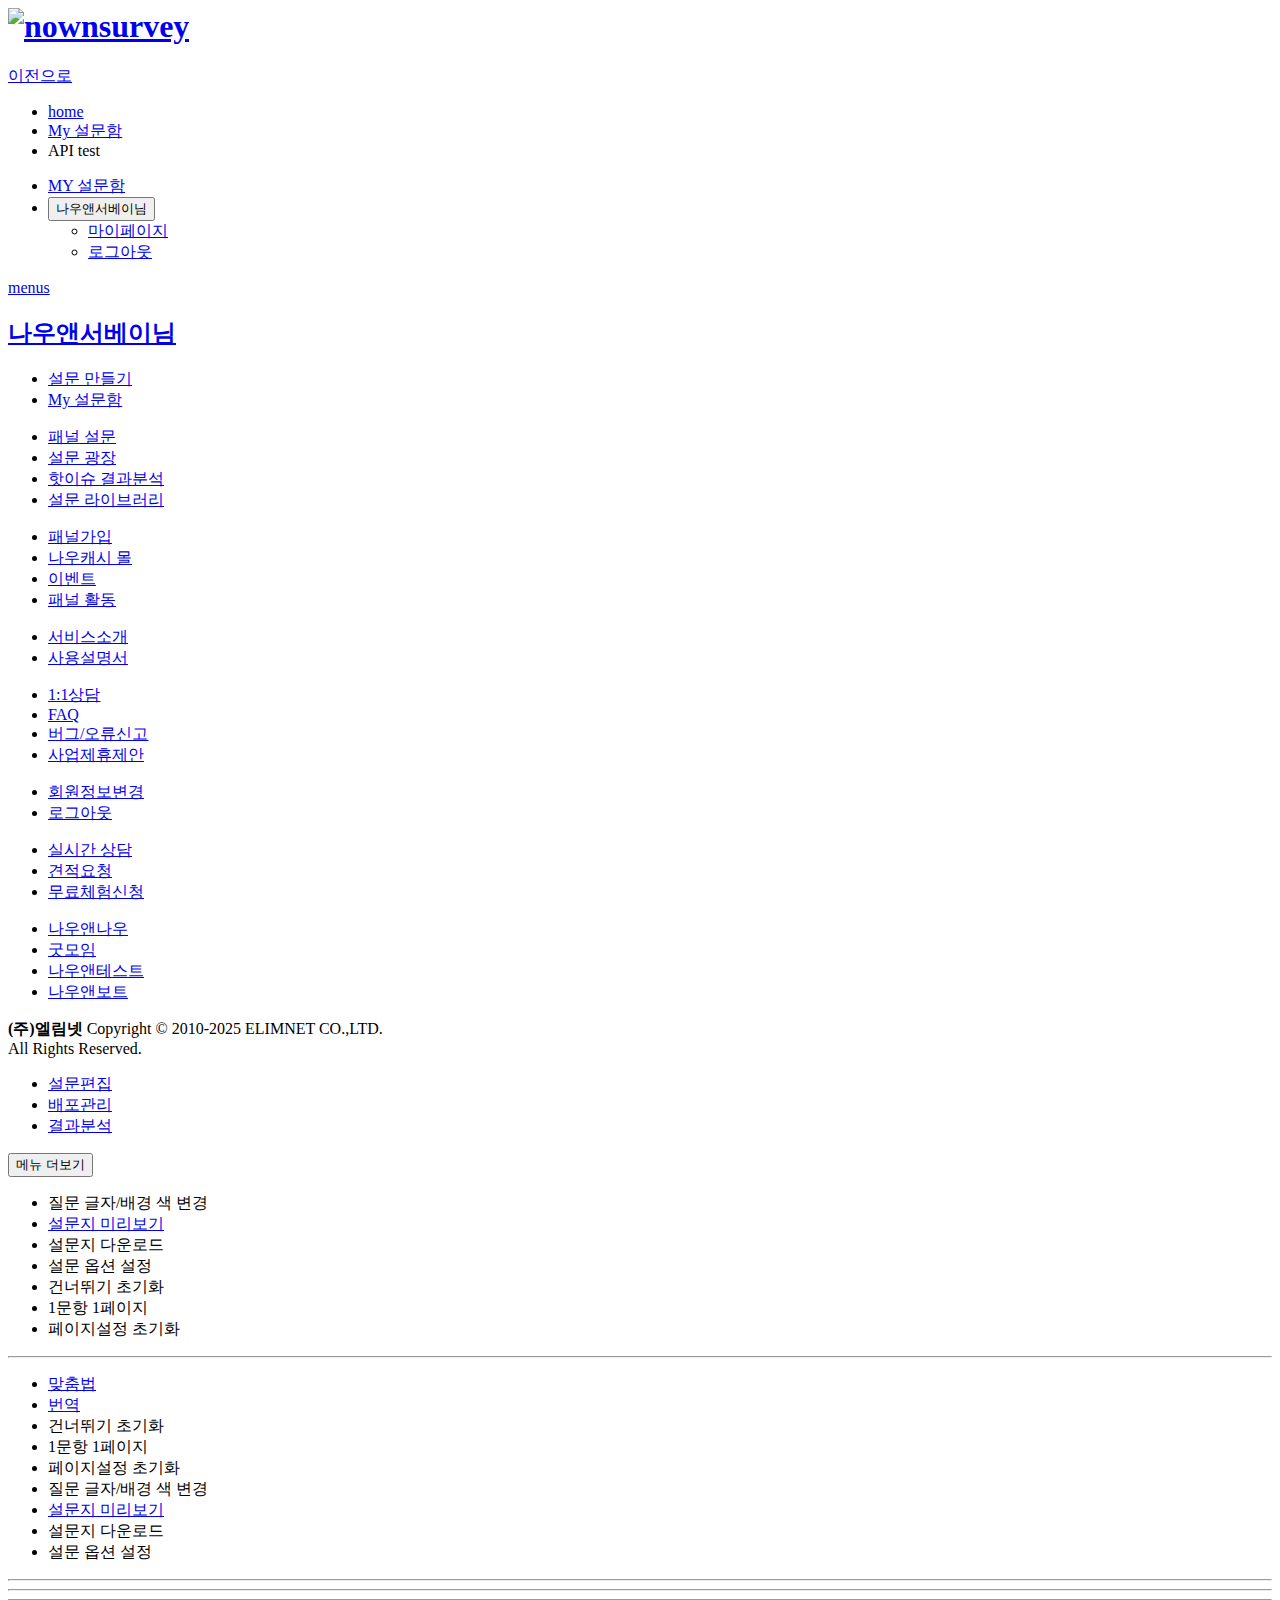
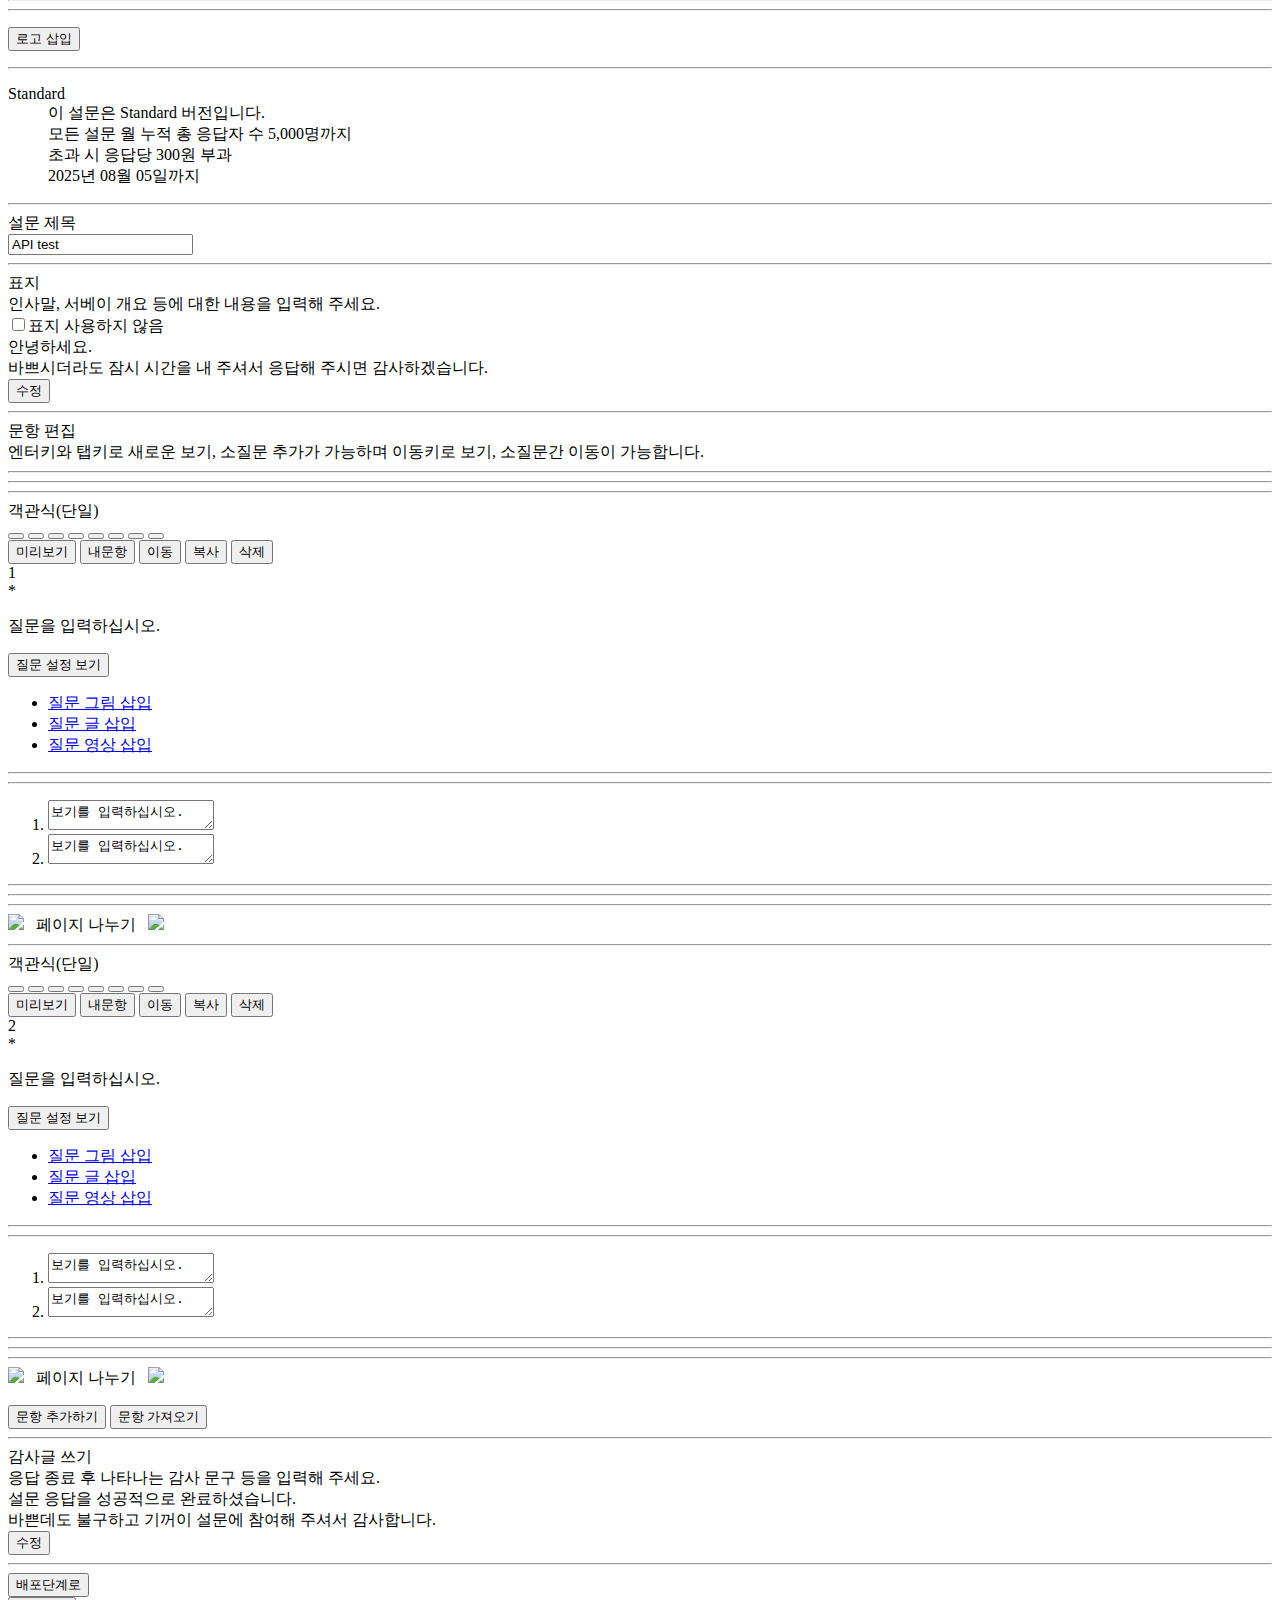
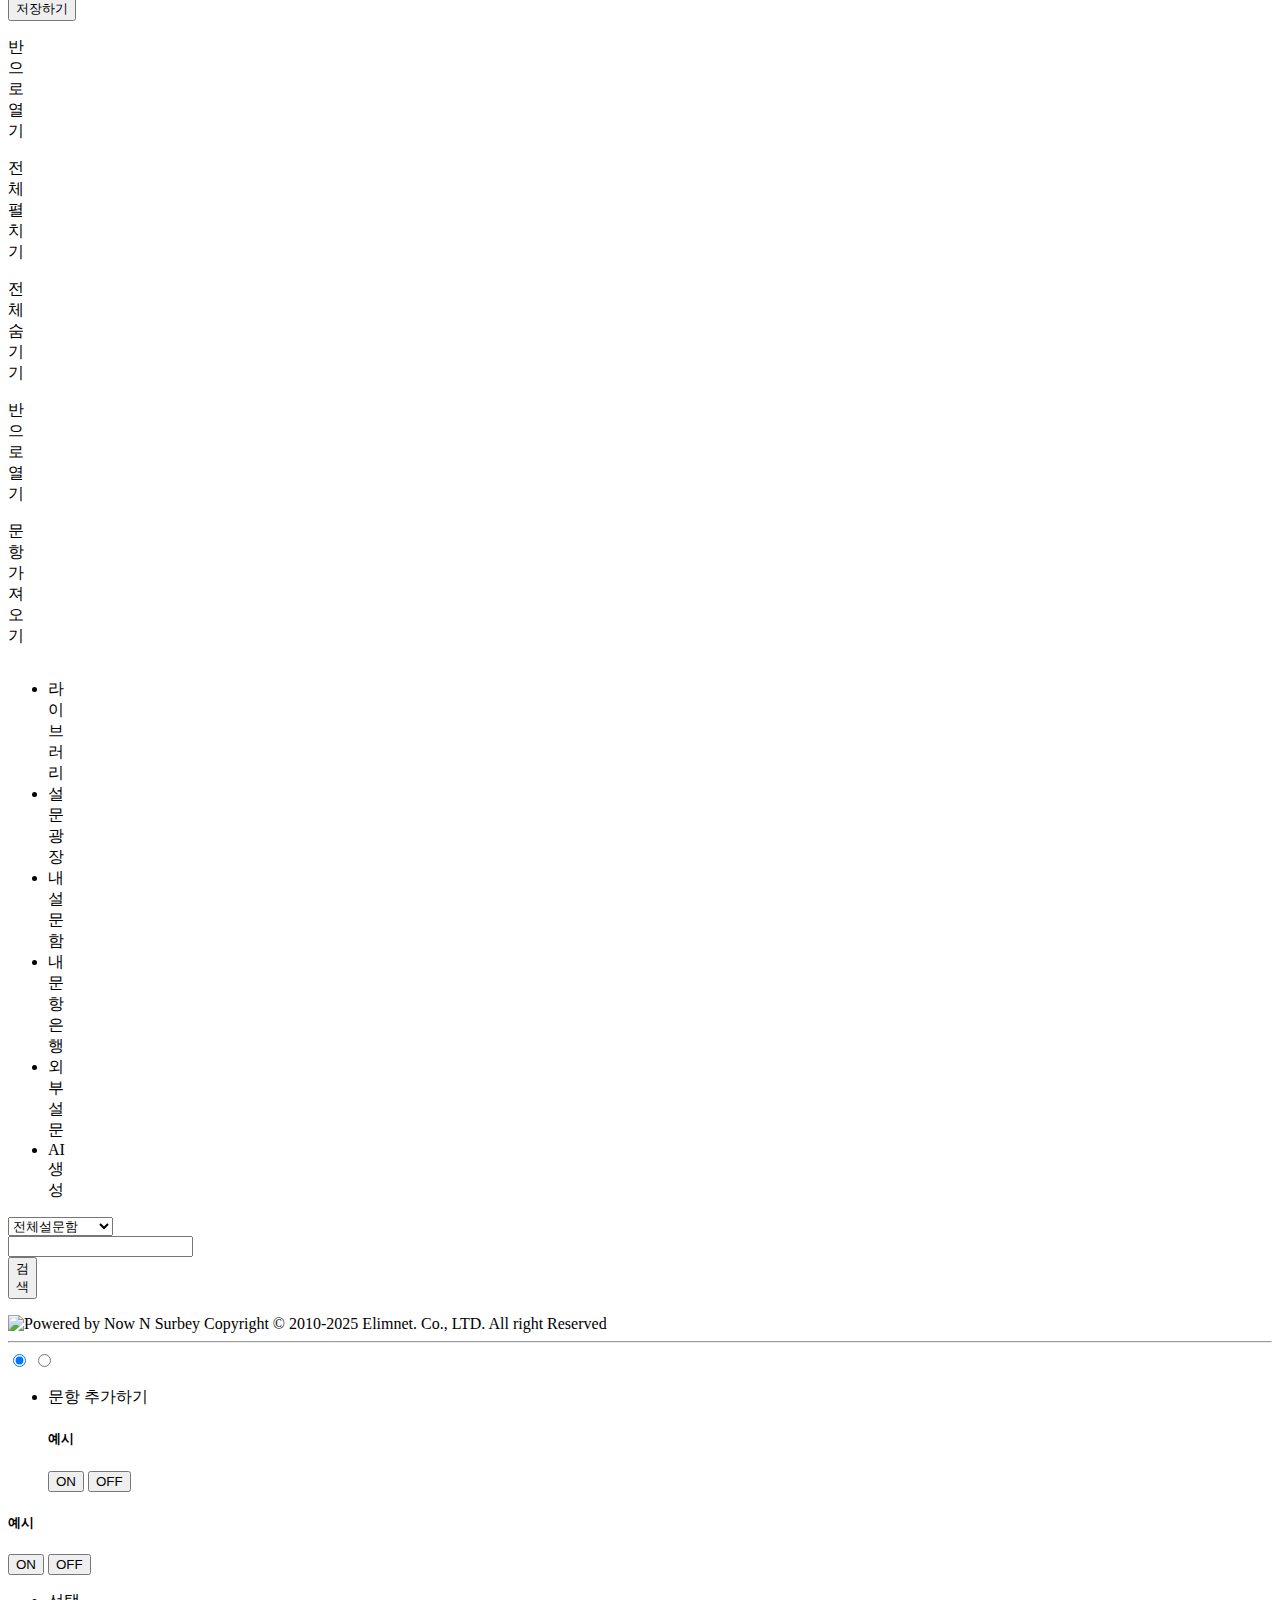
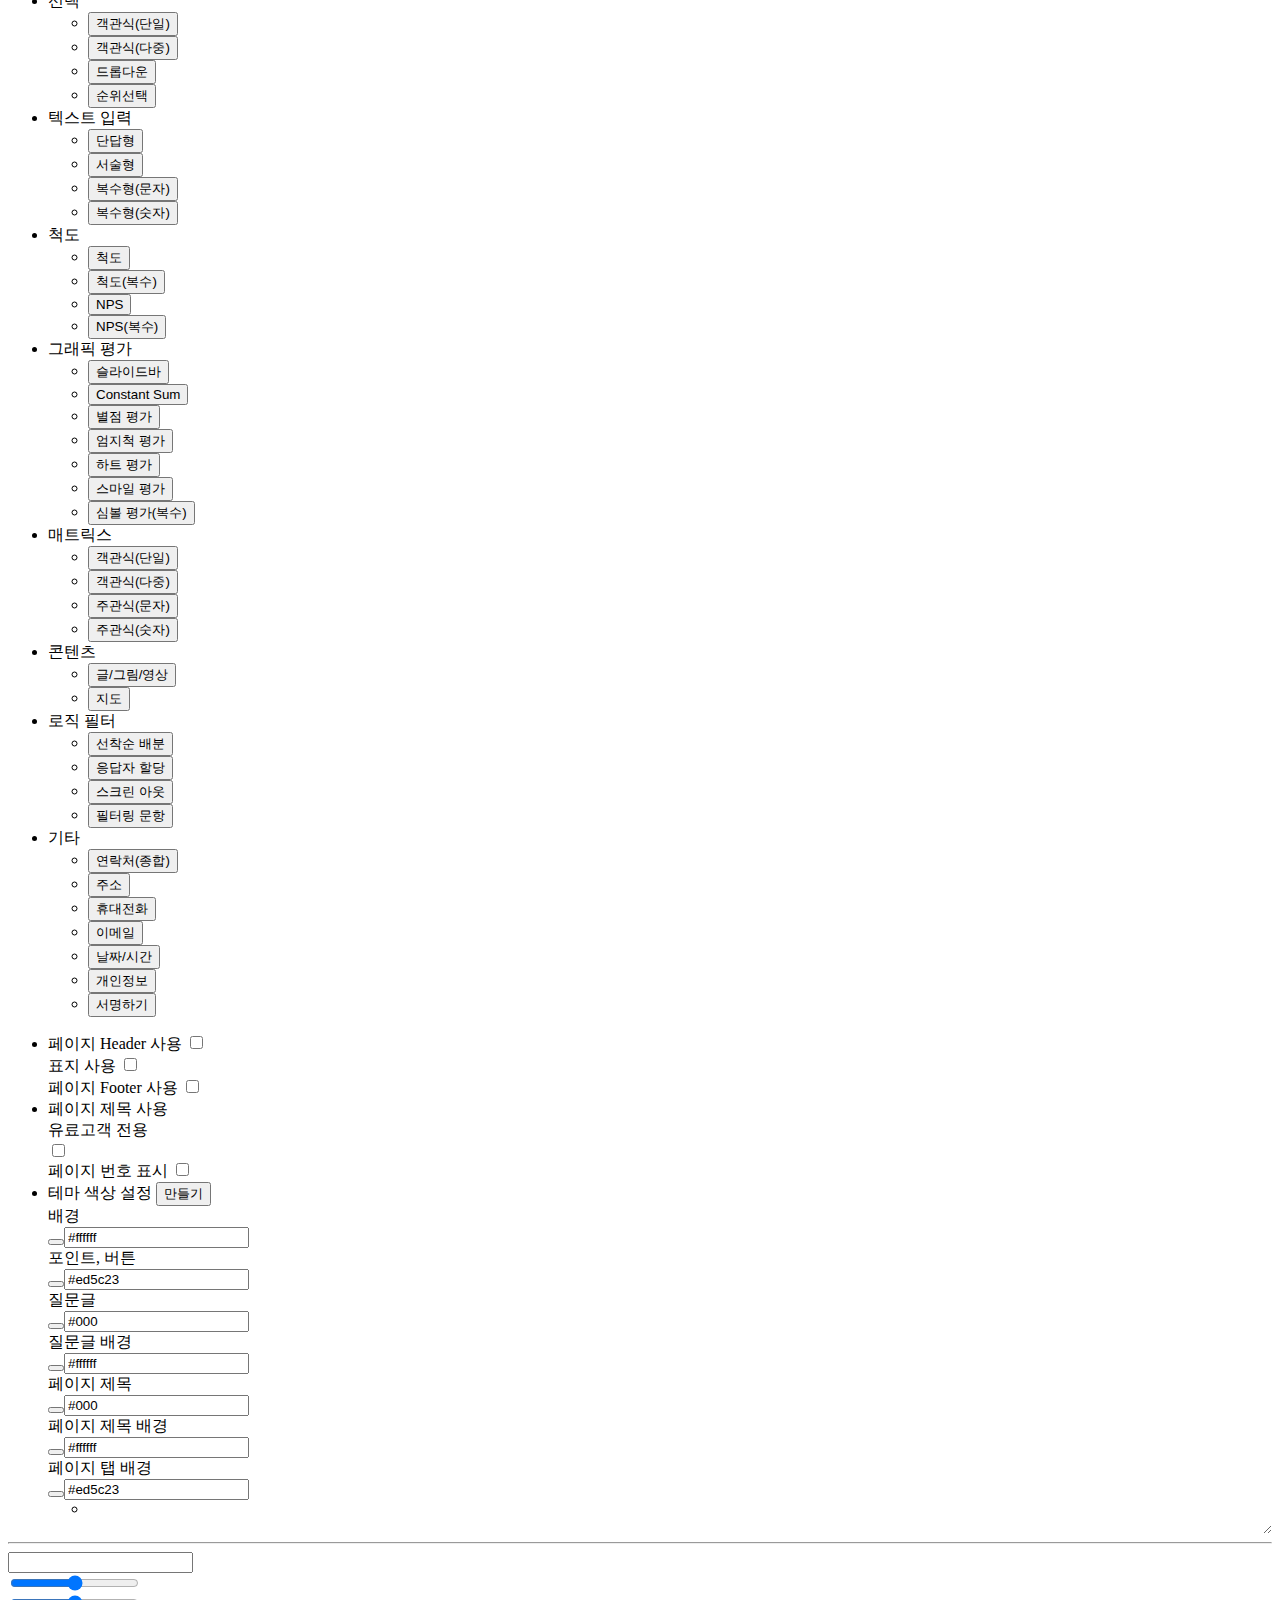
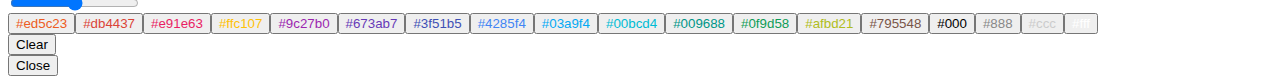
==== index.html @ e13ce42d "Update and rename nownsurvey.html to index.html" ====
<html lang="ko" class=""><head class="">
		<title class="">나우앤서베이</title>
		<meta charset="UTF-8" class="">
		<meta http-equiv="X-UA-Compatible" content="IE=Edge" class="">
		<meta name="viewport" content="width=device-width, user-scalable=no, initial-scale=1.0, minimum-scale=1.0, maximum-scale=1.0" class="">
		<meta name="google-site-verification" content="ACkA-EmdCz4Ytqpl-9s9if-75E0Lw2qitm3jbKiCnkw" class="">
		<meta name="revisit-after" content="1 days" class="">
		<meta name="allow-search" content="index,follow,all" class="">
		<meta name="robots" content="all,index,follow" class="">
		<meta name="title" content="나우앤서베이" class="">
		<meta name="subject" content="온라인 설문조사 플랫폼 나우앤서베이" class="">
		<meta name="description" content="누구나 언제 어디서나 쉽게 만들고 편하게 배포할 수 있는 오픈 설문 플랫폼으로 모바일 설문, 다양한 배포 방식, 쉽게 설문작성을 할수 있는 최상의 설문조사 플랫폼입니다." class="">
		<meta name="keywords" content="서베이, survey, 설문조사, 설문, 나우앤서베이, 모바일 설문, 다양한 배포방식" class="">
		<meta name="format-detection" content="telephone=no, address=no, email=no" class="">
		<link rel="shortcut icon" href="/img/nownsurvey.ico" class="">
		<title class="">설문 만들기</title>
		<!-- 
		font-awesome 구버전
		<link type="text/css" rel="stylesheet" href="/web/css/mk/font-awesome.min.css" /> 
		-->
		<link type="text/css" rel="stylesheet" href="/web/css/mk/fontawesome-v6-all.css" class="">
        <link type="text/css" rel="stylesheet" href="/web/css/mk/jquery-ui.min.css" class="">
		<link type="text/css" rel="stylesheet" href="/web/css/mk/jquery.scrollbar.css" class="">
        <link type="text/css" rel="stylesheet" href="/web/css/mk/remodal.css" class="">
        <link type="text/css" rel="stylesheet" href="/web/css/mk/remodal-default-theme.css" class="">
        <link type="text/css" rel="stylesheet" href="/web/css/mk/base_v2.css?v=20240402" class="">
        <link type="text/css" rel="stylesheet" href="/web/css/mk/common_v3.css?v=20240402" class="">
        <link type="text/css" rel="stylesheet" href="/web/css/mk/svy_v5.css?v=20240416" class="">
		<link type="text/css" rel="stylesheet" href="/web/css/mk/color_picker.css" class="">
        <link type="text/css" rel="stylesheet" href="/web/css/mk/svy_renewal.css?v=20240402" class="">
        <link type="text/css" rel="stylesheet" href="/web/css/mk/svy_renewal_sub_mobile.css?v=20240402" class="">
		<link type="text/css" rel="stylesheet" href="/web/css/mk/svy_renewal_add.css" class="">
		<link type="text/css" rel="stylesheet" href="/web/css/editor.css" class="">
		<link type="text/css" rel="stylesheet" href="/web/css/style.css" class="">
		<link rel="stylesheet" type="text/css" href="/web/css/gnb.css" class="">
		<link type="text/css" rel="stylesheet" href="/web/css/mk/ico_svg.css" class="">
		<!-- 문항추가하기 메뉴 추가에 따른 css -->
		<link type="text/css" rel="stylesheet" href="/web/css/mk/svy_left_overay.css" class="">
		<!-- 도움말 툴팁 -->
		<link type="text/css" rel="stylesheet" href="/web/css/mk/jquery.popover.css" class="">

		<link rel="stylesheet" type="text/css" href="/web/css/jquery-confirm.css" class="">
		<script type="text/javascript" class="">
		//<![CDATA[
		var rt_path = '';
		var rt_charset = 'UTF-8';
						//]]>
		</script>
		<script type="text/javascript" src="/js/mk/jquery-3.2.1.min.js" class=""></script>
		<!--<script src="//code.jquery.com/jquery-migrate-1.4.1.min.js"></script>-->
		<script src="//code.jquery.com/jquery-migrate-1.4.1.js" class=""></script>
		<!--<script type="text/javascript" src="/js/mk/jquery-1.9.1.js"></script>-->
		<script type="text/javascript" src="/js/mk/jquery-ui.min.js" class=""></script>
		<script type="text/javascript" src="/js/mk/jquery.scrollbar.js?v=20210312" class=""></script>
		<script type="text/javascript" src="/js/mk/remodal.js" class=""></script> <!--https://github.com/VodkaBears/Remodal-->
		<script type="text/javascript" src="/js/mk/jquery.popover.js" class=""></script>
		<script src="//maxcdn.bootstrapcdn.com/bootstrap/3.4.1/js/bootstrap.min.js" class=""></script>
		<script type="text/javascript" src="/js/mk/svy_renewal.js?v=20240313" class=""></script>
		<script type="text/javascript" src="/js/mk/color-picker.js" class=""></script>

		<script src="/js/ui.js" class=""></script>
		<script src="/js/common.js?v=20210323" class=""></script>
<!--		<script src='/js/v2/prefixfree.min.js'></script>-->
		<script src="/js/v2/common.js" class=""></script>
		<script src="/js/v2/sub.js" class=""></script>
		<script src="/js/jquery-cookie.js" class=""></script>
		<script src="/js/jquery-confirm.js" class=""></script>

		<script src="//developers.kakao.com/sdk/js/kakao.min.js" class=""></script>
		<script src="/js/v2/web2app-standalone-1.0.12.js" class=""></script>
	<style class="">.cke{visibility:hidden;}</style><style id="--extension-popup-styles" class="">@import url('https://fonts.googleapis.com/css?family=Inter:400,600&display=swap');</style></head>
	<body class="" style="overflow-y: visible;"><link rel="stylesheet" type="text/css" href="//cdnjs.cloudflare.com/ajax/libs/toastr.js/latest/css/toastr.min.css" class="">
<script type="text/javascript" src="//cdnjs.cloudflare.com/ajax/libs/toastr.js/latest/toastr.min.js" class=""></script>
<script class="">
window.onload=function() {
	var windowHeight = $( window ).height() - Number(47);

	if(windowHeight < 700) {
		$('#lnb-top-arrow').show();
		$('#lnb-btm-arrow').show();
	}
}

$('#lnb-top-arrow').live('click', function() {
	var obj = $("#left-move-menu").offset();
	var winHeight = $( window ).height();
	$('.left-section .lt-sv-menu').animate({ top: 27 }, 200, function() {  });
});
$('#lnb-btm-arrow').live('click', function() {
	var obj = $("#left-move-menu").offset();
	var winHeight = $( window ).height();
	if(winHeight > 550) {
		var chkHeight = -197;
	} else {
		var chkHeight = -334;
	}
	$('.left-section .lt-sv-menu').animate({ top: chkHeight }, 200, function() {  });
});
</script>
	<section id="wrap" class="wrap-make">
	
			<!-- s:상단 -->	
		<header class="sub-top-wrap nav-down">
			<div class="sub-top">
				<h1 class="logo"><a href="/" class=""><!--<img src="/img/template/logo.png" alt="nownsurvey" />--><img class="logo_box logo_src_nownsurvey" alt="nownsurvey" __h2d_shadowroot="84"></a></h1>
				<div class="mobile-view mobile-back"><!-- 모바일 전용 -->
					<a href="javascript:history.back();" class="btn-back">이전으로</a>
				</div>
				<div class="linemap">
					<ul class="">
						<li id="page-home" class=""><a href="/" class="">home</a></li>
						<li class=""><a href="/svy/mysurvey/lists/bx_idx/0" class="">My 설문함</a></li>
	<li id="page-title" class="active" title="API test">API test</li>					</ul>
				</div>
				<!--<nav class="menu-wrap">
					<ul class="trlink">
						<li><a href="/svy/mysurvey/lists/">MY 설문함</a></li>
						<li id="user-name">
							<div class="dropdown">
								<button onclick="myFunction(this);" class="dropbtn">나우앤서베이님</button>
								<ul id="dropdown-menu-user" class="dropdown-content">
									<li><a href="/member/profile/info/">마이페이지</a></li>
									<li><a href="/member/login/out">로그아웃</a></li>
								</ul>
							</div>
						</li>
					</ul>
				</nav>-->
				<nav class="menu-wrap">
					<ul class="trlink">
						<li class=""><a href="/svy/mysurvey/lists/" class="">MY 설문함</a></li>
						<li id="trlink-username" class="">
							<div class="dropdown">
								<button onclick="myFunction(this);" class="dropbtn">나우앤서베이님</button>
								<ul id="dropdown-menu-user" class="dropdown-content">
									<li class=""><a href="/member/profile/info/" class="">마이페이지</a></li>
									<li class=""><a href="/member/login/out" class="">로그아웃</a></li>
								</ul>
							</div>
						</li>
					</ul>
				</nav>
				<p class="mobile-menu mobile-view"><!-- 모바일 전용 -->
					<a href="javascript:void(0);" class="">menus</a>
				</p>

			</div>
			<!--서브메뉴:모바일-->
			<div class="gnb" style="display: block;">
				<!-- 171023변경 -->
								<!-- 로그인후 -->
				<h2 class="fix-mobile"><a href="/member/profile/info" class=""><strong class="">나우앤서베이님</strong></a> 
										<span class=""></span>
				</h2>
				<!-- /로그인후-->
								<div class="menus">
					<!--서브메뉴:모바일-->
					<div class="snb-mobile">
						<div class="snb-container">
							<div class="snb-container-inside">

								<div class="menus">
									<ul class="">
										<li class=""><a href="/svy/make/main" title="설문 만들기" class="">설문 만들기</a></li>
										<li class=""><a href="/svy/mysurvey/lists/" title="My 설문함" class="">My 설문함</a></li>
									</ul>
								</div>
								<div class="menus">
									 <ul class="">
										<li class=""><a href="/panel/svy/lists" title="패널설문" class="">패널 설문</a></li>
										<li class=""><a href="/issue/svy/lists" title="설문광장" class="">설문 광장</a></li>
										<li class=""><a href="/issue/hot/lists" title="핫이슈 결과분석" class="">핫이슈 결과분석</a></li>
										<li class=""><a href="/templates/sample/lists" title="설문라이브러리" class="">설문 라이브러리</a></li>
									</ul>
								</div>
								<div class="menus">
									 <ul class="">
										<li class=""><a href="/panel/service/guide" title="패널가입" class="">패널가입</a></li>
										<li class=""><a href="/panel/service/nowcashmall" title="나우캐시 몰" class="">나우캐시 몰</a></li>
										<li class=""><a href="/panel/service/event" title="이벤트" class="">이벤트</a></li>
										<li class=""><a href="/member/panel/info/ptype/2" title="패널 활동" class="">패널 활동</a></li>
									</ul>
								</div>
								<div class="menus">
									<ul class="">
										<li class=""><a href="/web/howtouse/nownsurvey_intro.html" target="_blank" title="서비스소개" class="">서비스소개</a></li>
										<li class=""><a href="https://satisfying-acapella-fa9.notion.site/5a82130ecf1f4783812741cd8b4aaefb" target="_blank" title="사용설명서" class="">사용설명서</a></li>
									</ul>
								</div>
								<div class="menus">
									 <ul class="">
										<li class=""><a href="/board/inquire" title="1:1상담" class="">1:1상담</a></li>
										<li class=""><a href="/board/faq/" title="FAQ" class="">FAQ</a></li>
										<li class=""><a href="/board/report" title="버그/오류신고" class="">버그/오류신고</a></li>
										<li class=""><a href="/board/business/write/" title="사업제휴제안" class="">사업제휴제안</a></li>
									</ul>
								</div>
								<div class="menus">
									<ul class="">
										<!-- /로그인전 -->
																				<!-- 로그인후 -->
										<li class=""><a href="/member/profile/info/" class="">회원정보변경</a></li>
										<li class=""><a href="/member/login/out" class="">로그아웃</a></li>
										<!-- /로그인후 -->
																			</ul>
								</div>
								<div class="menus">
									<ul class="">
										<li class=""><a href="https://pf.kakao.com/_zDhLxl" target="_blank" title="실시간상담" class="">실시간 상담</a></li>
										<li class=""><a href="javascript:void(0);" onclick="javascript:open_free_modal('estimate');" title="실시간상담" class="">견적요청</a></li>
										<li class=""><a href="javascript:void(0);" onclick="javascript:open_free_modal('request');" title="무료체험신청" class="">무료체험신청</a></li>
									</ul>
								</div>
								<div class="menus">
									 <ul class="">
										<li class=""><a href="https://www.nownnow.com/" target="_blank" title="나우앤나우" class="">나우앤나우</a></li>
										<li class=""><a href="https://www.goodmoim.com/" target="_blank" title="나우앤서베이" class="">굿모임</a></li>
										<li class=""><a href="https://www.nowntest.com/" target="_blank" title="나우앤테스트" class="">나우앤테스트</a></li>
										<li class=""><a href="https://www.nownvote.com/" target="_blank" title="나우앤보트" class="">나우앤보트</a></li>
									</ul>
								</div>
							</div>
						</div>
					</div>
					<div class="copyright fix-mobile">
						<div class="">
							<b class="">(주)엘림넷</b>
							Copyright © 2010-2025 ELIMNET CO.,LTD.<br class="">
							All Rights Reserved.
						</div>
					</div>
				</div>
			</div>
		</header>
		<!-- //e:상단 -->
		<!-- s:컨텐츠 -->
		<div class="content-wrap container content-wrap-make">		<script src="/js/ckeditor/ckeditor.js" class=""></script>
		<script type="text/javascript" src="//dapi.kakao.com/v2/maps/sdk.js?appkey=a7c31770b0392c07245f3129de47c120&amp;libraries=services" class=""></script><script charset="UTF-8" src="https://t1.daumcdn.net/mapjsapi/js/main/4.4.19/kakao.js" class=""></script><script charset="UTF-8" src="https://t1.daumcdn.net/mapjsapi/js/libs/services/1.0.2/services.js" class=""></script>
		<script src="https://ssl.daumcdn.net/dmaps/map_js_init/postcode.v2.js" class=""></script><script charset="UTF-8" type="text/javascript" src="//t1.daumcdn.net/postcode/api/core/241220/1734674855782/241220.js" class=""></script><!-- Daum https용 js -->

		<style type="text/css" class="">
			.cke_dialog_contents { width:450px; height:120px; }
			.cke_dialog_ui_select { display:none;}
			/*.cke_dialog_ui_vbox_child .cke_dialog_ui_hbox_first { display:none; }*/
			.form-group::after{content:''; display:block; clear:both;}
			.form-group-select{float:left; margin-right:20px; font-size: 12px;}
			.form-group-select label{vertical-align: middle;}
			.form-group-select select{}
			.form-group-value{float:left; display: inline-block; margin-top: 4px; font-size: 12px;}
		</style>
		<!-- s:내용 상단 -->
			<div id="content-header" class="survey-top-snb">
				<div class="top-snb-tab">
					<ul class="">
						<li class="on"><a href="/svy/make/survey/71414" class="">설문편집</a></li>
						<li class=""><a href="/dist/lists/71414" class="">배포관리</a></li>
						<li class=""><a href="/svy/analyze/view/71414" class="">결과분석</a></li>
					</ul>
					<div class="tab-btn-right">
						<div class="dropdown btn-menu dropdown-make">
							<button type="button" class="btn btn-default dropdown-toggle btn-menu-more" data-toggle="dropdown" aria-expanded="true">
								메뉴 더보기
							</button>
							<ul class="dropdown-menu" role="menu">
								<li class=""><a class="skin-change tooltip" title="질문 글자/배경 색 변경">질문 글자/배경 색 변경</a></li>
								<li class=""><a href="javascript:void(0);" class="tooltip" title="설문지 미리보기" onclick="pc_total_view();">설문지 미리보기</a></li>
								<li class=""><a class="layer-downloads tooltip" title="설문지 다운로드">설문지 다운로드</a></li>
								<li class=""><a class="optioin-setting tooltip" title="설문 옵션 설정">설문 옵션 설정</a></li>
								<li class=""><a id="del-jump" class="del-jump tooltip" title="건너뛰기 초기화">건너뛰기 초기화</a></li>
								<li class=""><a id="q1-1page" class="q1-1page tooltip" title="1문항 1페이지">1문항 1페이지</a></li>
								<li class=""><a id="del-page" class="del-page tooltip" title="페이지설정 초기화">페이지설정 초기화</a></li>
							</ul>
						</div>
					</div>
				</div>
				<hr class="">
				<div class="right-ico-menu fix-pc">
					<ul class="dis-flex align-items-center">
						<li class="m5"><a href="javascript:void(0);" class="m-pdtop" onclick="language_pop_open('korean');">맞춤법</a></li>
						<li class="m6"><a href="javascript:void(0);" class="m-pdtop" onclick="language_pop_open('papago');">번역</a></li>
						<li class="m7"><a id="del-jump" class="del-jump tooltip-v1" title="건너뛰기 초기화">건너뛰기 초기화</a></li>
						<li class="m9"><a id="q1-1page" class="q1-1page tooltip-v1" title="1문항 1페이지">1문항 1페이지</a></li>
						<li class="m8"><a id="del-page" class="del-page tooltip-v1" title="페이지설정 초기화">페이지설정 초기화</a></li>
						<li class="m1"><a class="skin-change tooltip-v1" title="질문 글자/배경 색 변경">질문 글자/배경 색 변경</a></li>
						<li class="m2"><a href="javascript:void(0);" class="svy-review tooltip-v1" onclick="pc_total_view();" title="설문지 미리보기">설문지 미리보기</a></li>
						<li class="m3"><a class="layer-downloads tooltip-v1" title="설문지 다운로드">설문지 다운로드</a></li>
						<li class="m4"><a class="optioin-setting tooltip-v1" title="설문 옵션 설정">설문 옵션 설정</a></li>
					</ul>
				</div>
				<hr class="">
				<!-- s:설문 설정 -->
				<div class="layer-wrap">
					<!-- s:글자 색상 설정 -->
					<div id="layer-color-modal" class="layer-color" style="display:none;">
						<div id="skin_pallet" class="set-skin-layer">
							<p class="title skin">질문 글자/배경 색 변경</p>
							<div id="all_pallet" class="">
								<button class="skin1" onclick="change_skin(1);">Aa</button>
								<button class="skin2" onclick="change_skin(2);">Aa</button>
								<button class="skin3" onclick="change_skin(3);">Aa</button>
								<button class="skin4" onclick="change_skin(4);">Aa</button>
								<button class="skin5" onclick="change_skin(5);">Aa</button>
								<button class="skin6" onclick="change_skin(6);">Aa</button>
								<button class="skin7" onclick="change_skin(7);">Aa</button>
								<button class="skin8" onclick="change_skin(8);">Aa</button>
								<button class="skin9" onclick="change_skin(9);">Aa</button>
								<button class="skin10" onclick="change_skin(10);">Aa</button>
								<button class="skin11" onclick="change_skin(11);">Aa</button>
								<button class="skin12" onclick="change_skin(12);">Aa</button>
								<button class="skin13" onclick="change_skin(13);">Aa</button>
								<button class="skin14" onclick="change_skin(14);">Aa</button>
								<button class="skin15" onclick="change_skin(15);">Aa</button>
								<button class="skin16" onclick="change_skin(16);">Aa</button>
								<button class="skin17" onclick="change_skin(17);">Aa</button>
								<button class="skin18" onclick="change_skin(18);">Aa</button>
								<button class="skin19" onclick="change_skin(19);">Aa</button>
								<button class="skin20" onclick="change_skin(20);">Aa</button>
								<button class="skin21" onclick="change_skin(21);">Aa</button>
								<button class="skin22" onclick="change_skin(22);">Aa</button>
								<button class="skin23" onclick="change_skin(23);">Aa</button>
								<button class="skin24" onclick="change_skin(24);">Aa</button>
								<button class="skin25" onclick="change_skin(25);">Aa</button>
								<button class="skin26" onclick="change_skin(26);">Aa</button>
								<button class="skin27" onclick="change_skin(27);">Aa</button>
								<button class="skin28" onclick="change_skin(28);">Aa</button>
								<button class="skin29" onclick="change_skin(29);">Aa</button>
								<button class="skin30" onclick="change_skin(30);">Aa</button>
								<!-- <button class="skin_rvs1" onclick="change_skin('back_reverse');">반전<br>하기</button> -->
							</div>
							<div class="layer-footer">
								<div class="btn-wrap">
									<!-- <button class="option_save button1"></button> -->
									<button class="btn_close button1"></button>
								</div>
							</div>
						</div>
					</div>
					<!-- //e:글자 색상 설정 -->
					<hr class="">
					<!-- s:설문 옵션  -->
					<div id="layer-option-modal" class="layer-option" style="display:none;">
						<div class="option-list">
							<div class="option-title">설정</div>
							<ul class="">
								<li class="">
									<div class="sub-title">응답창 표시</div>
									<dl class="">
										<dt class="">
											<input type="checkbox" id="probar_view" name="probar_view" value="Y" checked="" class=""> 진행률 바(bar)표시
										</dt>
										<dd class="">- 응답 진행률을 알려 주는 게이지를 표시합니다.<br class="">※ 응답창이 한 페이지로만 구성된 경우에는 진행률 바가 표시되지 않습니다.</dd>
									</dl>
									<dl class="">
										<dt class="">
											<input type="checkbox" id="num_view" name="num_view" value="Y" checked="" class=""> 질문번호 표시
										</dt>
										<dd class="">- 응답창에서 질문 번호 표시 여부를 결정합니다.</dd>
									</dl>
									<dl class="">
										<dt class="">
											<input type="checkbox" id="st_view" name="st_view" value="Y" checked="" class=""> 페이지 [이전/Prev]버튼 표시
										</dt>
										<dd class="">- 응답창 하단에 [이전/Prev]버튼이 노출되고 클릭하면 현재 페이지와<br class="">이전 페이지에 응답 정보가 삭제되며 이전 페이지로 이동합니다.</dd>
									</dl>
									<dl class="">
										<dt class="">
											<input type="checkbox" id="tail_view" name="tail_view" value="Y" checked="" class=""> Powered by nownsurvey 표시 <span class="t-red bold">*</span>
										</dt>
										<dd class="">- 응답창 하단의 ‘Powered by nownsurvey’ 표시 여부를 결정합니다.</dd>
									</dl>
									<dl class="">
										<dt class="">
											<input type="checkbox" id="lang_view" name="lang_view" value="Y" class=""> 다국어 번역 옵션 <span class="t-red bold">*</span>
										</dt>
										<dd class="">- 응답창에 다국어(132개 언어) 번역 옵션을 제공합니다.</dd>
									</dl>
								</li>
								<li class="">
									<div class="sub-title">응답 후 페이지 이동</div>
									<dl class="">
										<dt class="">
											<input type="radio" id="gotourl_view01" name="gotourl_view" class="gotourl_radio" value="Y" checked=""> <label for="gotourl_view01" class="">다음 주소로 이동 <span class="t-red bold">*</span></label>
										</dt>
										<dd class="">
											<div class="next-url">
												<input type="text" id="gotourl" name="gotourl" class="url_input_txt" value="https://www.nownsurvey.com" __h2d_shadowroot="464">
											</div>
										</dd>
									</dl>
									<dl class="">
										<dt class="">
											<input type="radio" id="gotourl_view02" name="gotourl_view" class="gotourl_radio" value="N"> <label for="gotourl_view02" class="">창 닫기 / 빈 창</label> <span class="t-red bold">*</span>
										</dt>
									</dl>
									<div class="t-red">* Standard 버전에서만 변경이 가능합니다.</div>
								</li>
							</ul>
							<div class="layer-footer">
								<div class="btn-wrap">
									<button type="button" class="option_save button1"></button>
									<button type="button" class="btn_close button1"></button>
								</div>
							</div>
						</div>
					</div>
					<!-- //e:설문 옵션  -->
					<hr class="">
					<!-- s:설문 다운로드 -->
					<div id="layer-download-modal" class="layer-downloads" style="display:none;">
						<div class="option-list">
							<div class="option-title">설문 다운로드</div>
							<div class="svy-down">
								<div class="down-guide">설문 편집에서 제작한 설문을 PDF파일로 다운로드 합니다.</div>
								<div class="layer-footer">
									<div class="btn-wrap">
										<!--<a href="/svy/make/pdf_download/71414">다운로드</a>-->
										<a href="javascript:void(0);" onclick="pdf_down();" class="">다운로드</a>
										<a href="javascript:void(0);" class="down-cancel">닫기</a>
									</div>
								</div>
							</div>
						</div>
					</div>
					<!-- //e:설문 다운로드 -->
				</div>
				<!-- //e:설문 설정 -->
			</div>
			<!-- //e:내용 상단 -->
			<hr class="">

			<!-- s:내용 -->
			<div id="content" class="content-tab-wrap">
				<div class="content-inner">
					<div class="survey-wrap survey-wrap-make">
						<div class="svy-make-content">
							<div class="survey-top-wrap content-panel">
								<div class="svynew-content svy-logo-wrap">
									<!-- s:Logo -->
									<div id="logo_area" class="logo-add">
										<p class=""><button class="logo-upload button-logo1">로고 삽입</button></p>
									</div>
									<!-- //e:Logo-->
									<hr class="">
									<!-- s:My 버전 -->
									<!--Info-->
									<input type="hidden" id="ord_idx" value="" class="">
									<input type="hidden" name="att_cnt" id="att_cnt" value="0" class="">
									<input type="hidden" name="ord_type" id="ord_type" value="standard" class="">
									<div id="apply_chg" class="sv-info-txt fix-pc">
										<!--dl>
											<dt>Basic</dt>
											<dd>이 설문은 <span>Basic 버전</span>입니다. <br>(최대 응답수 30명, Raw Data 다운로드제한)</dd>
											<dd><a href="/intro/service/price" class="btn-go" target="_blank">Standard 상품 구매</a></dd>
										</dl-->
										
				<dl class="">
					<dt class="">Standard</dt>
					<!--dd class="mt20">이 설문은 <span>Standard 버전</span>입니다. <br>(응답자 수 무제한, 2025년 08월 05일까지)</dd-->
					<dd class="">이 설문은 <span class="">Standard 버전</span>입니다. <br class="">모든 설문 월 누적 총 응답자 수 5,000명까지<br class="">초과 시 응답당 300원 부과<br class="">2025년 08월 05일까지</dd>
				</dl>									</div>
									<!-- //e:My 버전 -->
								</div>
								<hr class="">
								<div class="clfix"></div>
								<!-- s:제목 -->
								<div class="svynew-content svy-tit-wrap">
									<div class="svynew-title form-group">
										<div class="form-label title-txt"><label for="survey-tit" class="">설문 제목</label></div>
										<div class="form-input"><input type="text" id="survey-tit" value="API test" onfocus="title_focus();" onblur="title_sav();" placeholder="설문 제목을 입력하세요." __h2d_shadowroot="551" class=""></div>
									</div>
								</div>
								<!-- //e:제목 -->
								<hr class="">
								<!-- s:표지 -->
								<div class="svynew-content survey-cover-wrap">
									<div class="svynew-title">
										<div class="title-txt">표지</div>
										<div class="title-info">인사말, 서베이 개요 등에 대한 내용을 입력해 주세요.</div>
										<div class="title-btn">
											<label class="">
												<input type="checkbox" class="coverYn" value="y">표지 사용하지 않음
											</label>
										</div>
									</div>
									<div id="start_cover_view" class="svynew-cont-off" style="display:;">
										<div id="first_explan_view" class="content-view text_style_default family_nanumGothic">안녕하세요.<br class="">바쁘시더라도 잠시 시간을 내 주셔서 응답해 주시면 감사하겠습니다.</div>
										<div class="content-btn">
											<button class="btn btn-modify btn-first-explan">수정</button>
										</div>
									</div>
									<div id="start_cover_edit" class="svynew-cont-on" style="display:none;">
										<div class="content-edit">
											<textarea name="first_explan" id="first_explan" style="width:100%; height:100px; display:none;" __h2d_shadowroot="581" class="">안녕하세요.&lt;br /&gt;바쁘시더라도 잠시 시간을 내 주셔서 응답해 주시면 감사하겠습니다.</textarea>
										</div>
										<div class="content-btn">
											<br class=""><button class="btn-explan-save btn-first-explan-save button1">저장</button>
											<button class="btn-explan-cancel btn-first-explan-cancel button2">취소</button>
										</div>
									</div>
								</div>
								<!-- //e:표지 -->
							</div>
							<hr class="">

							<!-- s:설문편집 -->
							<div class="survey-cont-wrap content-panel">
								<input type="hidden" id="chk_value" value="succ" class="">
								<input type="hidden" id="svy_idx" value="71414" class="">
								<input type="hidden" id="click_que_idx" value="" class="">
								<input type="hidden" id="new_que_idx" value="" class="">
								<input type="hidden" id="new_que_idx_back" value="" class="">
								<input type="hidden" id="new_sortnum_back" value="" class="">
								<input type="hidden" id="new_page_num_back" value="" class="">
								<input type="hidden" id="click_end_page" value="" class="">
								<input type="hidden" id="click_page_num" value="" class="">
								<input type="hidden" id="click_sortnum" value="" class="">
								<input type="hidden" id="jumpChk" value="pass" class="">
								<input type="hidden" id="version" name="version" value="2" class="">
								<input type="hidden" id="previewNum" name="previewNum" value="173933292657" class="">
								<input type="hidden" id="jumpPageInfo" name="jumpPageInfo" class="">
								<input type="hidden" id="pageMgt" value="" class="">
								<input type="hidden" id="skin" value="15" class="">
								<input type="hidden" id="color" value="#000000" class="">
								<input type="hidden" id="bgcolor" value="#fff" class="">
								<input type="hidden" id="font_color" value="#000000" class="">
								<input type="hidden" id="data_table" value="_202502" class="">

								<input type="hidden" id="tmp_gotourl" value="" class="">
								<div class="svynew-title">
									<div class="title-txt">문항 편집</div>
									<div class="title-info">엔터키와 탭키로 새로운 보기, 소질문 추가가 가능하며 이동키로 보기, 소질문간 이동이 가능합니다.</div>
								</div>
								<hr class="">
								<!-- s:설문편집 - 로딩중 -->
								<div class="column-loading" style="display: none;">
									<div class="graph-loading sk-fading-circle">
										<div class="sk-circle1 sk-circle"></div>
										<div class="sk-circle2 sk-circle"></div>
										<div class="sk-circle3 sk-circle"></div>
										<div class="sk-circle4 sk-circle"></div>
										<div class="sk-circle5 sk-circle"></div>
										<div class="sk-circle6 sk-circle"></div>
										<div class="sk-circle7 sk-circle"></div>
										<div class="sk-circle8 sk-circle"></div>
										<div class="sk-circle9 sk-circle"></div>
										<div class="sk-circle10 sk-circle"></div>
										<div class="sk-circle11 sk-circle"></div>
										<div class="sk-circle12 sk-circle"></div>
									</div>
								</div>
								<!-- //e:설문편집 - 로딩중 -->
								<hr class="">

								<!-- s:설문편집 - 문항 리스트 -->
								<div id="svyList" class="column"><div class="portlet" id="portlet947651">
							<div class="squestion-wrap add-border-off">
								<div class="squestion-loading"></div>
								<hr class="">
								<!-- s:제목 영역 -->
								<div class="portlet-header">
									<a id="que_947651" name="que_947651" class=""></a>
									<input type="hidden" class="que_type" value="mc">
									<input type="hidden" class="add_que_type" value="">
									<input type="hidden" class="page_num" value="1">
									<input type="hidden" class="que_idx" value="947651">
									<input type="hidden" class="sortnum" value="1">
									<input type="hidden" class="hidsortnum" value="1">
									
									<input type="hidden" class="scalenum" value="0">
									<input type="hidden" class="que_jump" value="">
									<input type="hidden" class="page" value="">
									<input type="hidden" class="endpage" value="N">
									<input type="hidden" class="pageCnt" value="1">
									<input type="hidden" class="presentCnt" value="2">
									<input type="hidden" class="startJump" value="N">
									<input type="hidden" class="endJump" value="N">
									<div class="squestion-setting">
										<div class="squestion-state">
											<span class="label-state label-kind">객관식(단일)</span>
											<span class="label-state label-scenario" style="display:none">건너뛰기 적용중</span>
										</div>
										<div class="squestion-buttons">
											<button class="insert-img option-btn" title="질문 그림 삽입"></button>
											<button class="insert-letter option-btn" title="질문 글 삽입"></button>
											<button class="insert-movie option-btn" title="질문 동영상 삽입"></button>
											<span class="option-btn-line"></span>
											<button class="pc-view option-btn" title="미리보기(PC)"></button>
											<span class="option-btn-line"></span>
											<button class="my-lib option-btn" title="내 문항 은행에 추가"></button><span class="option-btn-line"></span>
											<button class="question-move option-btn" title="문항 위치 이동"></button>
											<button class="paste-icon option-btn" title="문항 복사"></button>
											<button class="delete-icon option-btn" title="문항 삭제"></button>
										</div>
										<div class="squestion-btn">
											<button class="mobile-view option-btn" title="미리보기(모바일)"><span class="option-btn-title">미리보기</span></button>
											<button class="my-lib option-btn" title="내 문항은행에 추가"><span class="option-btn-title">내문항</span></button>
											<button class="question-move option-btn" title="문항 위치 이동"><span class="option-btn-title">이동</span></button>
											<button class="paste-icon option-btn" title="문항 복사"><span class="option-btn-title">복사</span></button>
											<button class="delete-icon option-btn" title="문항 삭제"><span class="option-btn-title">삭제</span></button>
										</div>
									</div>
									<div class="squestion-title fcolor15 bgcolor15">
										<span class="squestion-num fcolor15">1</span>
										<div class="squestion-tit-ta">
											<span class="essential">*</span>
											<div class="input-type-ta fcolor15"><p class="">질문을 입력하십시오.</p></div>
											<!-- s:모바일 전용 - 질문 설정 -->
											<div class="title-btn-right">
												<div class="dropdown btn-menu dropdown-title">
													<button type="button" class="btn btn-default dropdown-toggle btn-menu-more" data-toggle="dropdown" aria-expanded="false">
														질문 설정 보기
													</button>
													<ul class="dropdown-menu" role="menu">
														<li class="insert-img"><a href="javascript:void(0);" class="">질문 그림 삽입</a></li>
														<li class="insert-letter"><a href="javascript:void(0);" class="">질문 글 삽입</a></li>
														<li class="insert-movie"><a href="javascript:void(0);" class="">질문 영상 삽입</a></li>
													</ul>
												</div>
											</div>
											<!-- //e:모바일 전용 - 질문 설정 -->
										</div>
									</div>
								</div>
								<!-- //e:제목 영역 -->
								<hr class="">
								<div class="portlet-explain" style="display:none;"><div class="txt-section" style="display:none;"></div><div class="movie-section2" style="display:none;"></div><div class="img-section2" style="display:none;"></div></div><hr class=""><section class="portlet-content"><div class="choice-list exam">
												<ol class=""><li class="">
															<span class="squestion-sub-num"><div class="num-content"><span class="radio"></span></div></span>
															<span class="squestion-text">
																<input type="hidden" class="cho_idx" value="4927287">
																<input type="hidden" class="sortnum" value="1">
																<textarea class="input-type2" readonly="readonly" style="overflow: hidden; min-height: 30px; height: 30px;" __h2d_shadowroot="742">보기를 입력하십시오.</textarea><div class="autogrow-textarea-mirror" style="display: none; overflow-wrap: break-word; padding: 0px; min-width: 500px; font-family: NanumGothic, NanumGothic, Dotum, sans-serif; font-size: 14px; line-height: 20px;">보기를 입력하십시오.</div><div class="autogrow-textarea-mirror" style="display: none; overflow-wrap: break-word; padding: 0px; min-width: 500px; font-family: NanumGothic, NanumGothic, Dotum, sans-serif; font-size: 14px; line-height: 20px;">보기를 입력하십시오.</div><div class="autogrow-textarea-mirror" style="display: none; overflow-wrap: break-word; padding: 0px; min-width: 500px; font-family: NanumGothic, NanumGothic, Dotum, sans-serif; font-size: 14px; line-height: 20px;">보기를 입력하십시오.</div><div class="autogrow-textarea-mirror" style="display: none; overflow-wrap: break-word; padding: 0px; min-width: 500px; font-family: NanumGothic, NanumGothic, Dotum, sans-serif; font-size: 14px; line-height: 20px;">보기를 입력하십시오.</div><div class="autogrow-textarea-mirror" style="display: none; overflow-wrap: break-word; padding: 0px; min-width: 500px; font-family: NanumGothic, NanumGothic, Dotum, sans-serif; font-size: 14px; line-height: 20px;">보기를 입력하십시오.</div><div class="autogrow-textarea-mirror" style="display: none; overflow-wrap: break-word; padding: 0px; min-width: 500px; font-family: NanumGothic, NanumGothic, Dotum, sans-serif; font-size: 14px; line-height: 20px;">보기를 입력하십시오.</div><div class="autogrow-textarea-mirror" style="display: none; overflow-wrap: break-word; padding: 0px; min-width: 500px; font-family: NanumGothic, NanumGothic, Dotum, sans-serif; font-size: 14px; line-height: 20px;">보기를 입력하십시오.</div><div class="autogrow-textarea-mirror" style="display: none; overflow-wrap: break-word; padding: 0px; min-width: 500px; font-family: NanumGothic, NanumGothic, Dotum, sans-serif; font-size: 14px; line-height: 20px;">보기를 입력하십시오.</div><div class="autogrow-textarea-mirror" style="display: none; overflow-wrap: break-word; padding: 0px; min-width: 500px; font-family: NanumGothic, NanumGothic, Dotum, sans-serif; font-size: 14px; line-height: 20px;">보기를 입력하십시오.</div><div class="autogrow-textarea-mirror" style="display: none; overflow-wrap: break-word; padding: 0px; min-width: 500px; font-family: NanumGothic, NanumGothic, Dotum, sans-serif; font-size: 14px; line-height: 20px;">보기를 입력하십시오.</div>
																
																<span class="function-buttons" style="display:none;">
																<button class="choice-img"><img src="/img/btn/ins_photo3.png" title="이미지 삽입" class=""></button>
																<button class="choice-del"><img src="/img/btn/q_del3.png" title="삭제" class=""></button>
															</span>
															</span>
															<span class="option-form" style="display:none; margin:0 0 0 20px;">
															<select class="option_select" onchange="option_sel(this.value, 1, 947651);" disabled="disabled" __h2d_shadowroot="765">
																<option value="next" __h2d_shadowroot="770" class="">다음문항</option>
																<option value="jump" __h2d_shadowroot="774" class="">특정문항</option>
																<option value="end" __h2d_shadowroot="778" class="">설문종료</option>
															</select>
															<span class="jump-class" id="jump-class947651-1" style="display:none;">
																<input type="hidden" class="jump-num" value="">
																<input type="text" class="prev-title" value="" readonly="" disabled="" onclick="view_jump_list(this, '1', '');" __h2d_shadowroot="784">로 건너뛰기
															</span>
														</span>
															<div class="img-section-cho" style="display:none;"></div>
														</li><li class="">
															<span class="squestion-sub-num"><div class="num-content"><span class="radio"></span></div></span>
															<span class="squestion-text">
																<input type="hidden" class="cho_idx" value="4927288">
																<input type="hidden" class="sortnum" value="2">
																<textarea class="input-type2" readonly="readonly" style="overflow: hidden; min-height: 30px; height: 30px;" __h2d_shadowroot="797">보기를 입력하십시오.</textarea><div class="autogrow-textarea-mirror" style="display: none; overflow-wrap: break-word; padding: 0px; min-width: 500px; font-family: NanumGothic, NanumGothic, Dotum, sans-serif; font-size: 14px; line-height: 20px;">보기를 입력하십시오.</div><div class="autogrow-textarea-mirror" style="display: none; overflow-wrap: break-word; padding: 0px; min-width: 500px; font-family: NanumGothic, NanumGothic, Dotum, sans-serif; font-size: 14px; line-height: 20px;">보기를 입력하십시오.</div><div class="autogrow-textarea-mirror" style="display: none; overflow-wrap: break-word; padding: 0px; min-width: 500px; font-family: NanumGothic, NanumGothic, Dotum, sans-serif; font-size: 14px; line-height: 20px;">보기를 입력하십시오.</div><div class="autogrow-textarea-mirror" style="display: none; overflow-wrap: break-word; padding: 0px; min-width: 500px; font-family: NanumGothic, NanumGothic, Dotum, sans-serif; font-size: 14px; line-height: 20px;">보기를 입력하십시오.</div><div class="autogrow-textarea-mirror" style="display: none; overflow-wrap: break-word; padding: 0px; min-width: 500px; font-family: NanumGothic, NanumGothic, Dotum, sans-serif; font-size: 14px; line-height: 20px;">보기를 입력하십시오.</div><div class="autogrow-textarea-mirror" style="display: none; overflow-wrap: break-word; padding: 0px; min-width: 500px; font-family: NanumGothic, NanumGothic, Dotum, sans-serif; font-size: 14px; line-height: 20px;">보기를 입력하십시오.</div><div class="autogrow-textarea-mirror" style="display: none; overflow-wrap: break-word; padding: 0px; min-width: 500px; font-family: NanumGothic, NanumGothic, Dotum, sans-serif; font-size: 14px; line-height: 20px;">보기를 입력하십시오.</div><div class="autogrow-textarea-mirror" style="display: none; overflow-wrap: break-word; padding: 0px; min-width: 500px; font-family: NanumGothic, NanumGothic, Dotum, sans-serif; font-size: 14px; line-height: 20px;">보기를 입력하십시오.</div><div class="autogrow-textarea-mirror" style="display: none; overflow-wrap: break-word; padding: 0px; min-width: 500px; font-family: NanumGothic, NanumGothic, Dotum, sans-serif; font-size: 14px; line-height: 20px;">보기를 입력하십시오.</div><div class="autogrow-textarea-mirror" style="display: none; overflow-wrap: break-word; padding: 0px; min-width: 500px; font-family: NanumGothic, NanumGothic, Dotum, sans-serif; font-size: 14px; line-height: 20px;">보기를 입력하십시오.</div>
																
																<span class="function-buttons" style="display:none;">
																<button class="choice-img"><img src="/img/btn/ins_photo3.png" title="이미지 삽입" class=""></button>
																<button class="choice-del"><img src="/img/btn/q_del3.png" title="삭제" class=""></button>
															</span>
															</span>
															<span class="option-form" style="display:none; margin:0 0 0 20px;">
															<select class="option_select" onchange="option_sel(this.value, 2, 947651);" disabled="disabled" __h2d_shadowroot="820">
																<option value="next" __h2d_shadowroot="825" class="">다음문항</option>
																<option value="jump" __h2d_shadowroot="829" class="">특정문항</option>
																<option value="end" __h2d_shadowroot="833" class="">설문종료</option>
															</select>
															<span class="jump-class" id="jump-class947651-2" style="display:none;">
																<input type="hidden" class="jump-num" value="">
																<input type="text" class="prev-title" value="" readonly="" disabled="" onclick="view_jump_list(this, '2', '');" __h2d_shadowroot="839">로 건너뛰기
															</span>
														</span>
															<div class="img-section-cho" style="display:none;"></div>
														</li></ol>
									</div>
									<div class="button-section-add" style="display:none;">
											<div class="button-content">
												<button type="button" class="btn-add InsertRowMC">보기 추가</button>
											</div>
											<div class="button-content">
											<input type="checkbox" class="check-b" value="Y" style="display:none;">
											<button type="button" class="btn-add InsertEtc">기타보기 추가</button>
										</div>
											<div class="button-content">
												<button type="button" class="btn-add InsertBundleRowMC">보기 일괄 입력</button>
											</div>
											<div class="button-content">
											<button type="button" class="btn-add auto-choice">보기 자동 완성</button>
										</div>
											
										</div>
									<hr class=""><div class="check-list check-table" style="display:none;">
										<ul class="check-table-row">
											<li class="">
												<label class="form-switch"><span class="switch-title">복수응답 적용하기</span><input type="checkbox" name="check-a" class="check-a" value="Y" disabled=""><i class=""></i></label>
												<div class="dual-option-container" style="display:none;">
													<div class="dual_option_range">
													최소 <input type="text" class="plural_rmin" value="" __h2d_shadowroot="870"> <span class="">개 </span> ~ 최대 <input type="text" class="plural_rmax" value="" __h2d_shadowroot="876"> <span class="">개</span>
													</div>
												</div>
											</li>
											<li class="">
											<label class="form-switch"><span class="switch-title">보기 가로 배열하기</span><input type="checkbox" class="check-q" value="Y" disabled=""><i class=""></i></label>
										</li><li class="121212 view_jump_tooltip">
																<label class="form-switch"><span class="switch-title">특정 문항으로 건너뛰기</span><span class="jump_info">?</span><input type="checkbox" class="check-c" value="Y" disabled=""><i class=""></i></label>
																<div class="jump_tooltip">건너뛰기를 실행하면 건너뛰기 조건에 따라 분기 문항에서 페이지가 자동 분할됩니다.</div>
																	<div class="jump-option-container" style="display:none;">
																		<div class="jump-content">
																			<span class="jump-option">
																				<select class="jump-option-select" onchange="jump_option_sel(this.value, 1, this);" __h2d_shadowroot="900">
																					<option value="next" __h2d_shadowroot="905" class="">다음문항</option>
																					<option value="jump" __h2d_shadowroot="909" class="">특정문항</option>
																					<option value="end" __h2d_shadowroot="913" class="">설문종료</option>
																				</select>
																			</span>
																			<span class="jump-class" style="display:none;">
																				<input type="hidden" class="jump-option-num" value="">
																				<input type="text" class="prev-title" value="" readonly="" onclick="view_jump_list(this, '', '');" __h2d_shadowroot="919">
																			</span>
																		</div>
																	</div>
															</li></ul>
											<ul class="check-table-row">
												<li class="">
																<label class="form-switch"><span class="switch-title">보기 무작위화</span><input type="checkbox" class="check-e" value="Y" disabled=""><i class=""></i></label>
															</li>
												
												<li class="">
												
												<label class="form-switch"><span class="switch-title">무응답 허용하기</span><input type="checkbox" class="check-d" value="N" disabled=""><i class=""></i></label>
											</li>
											</ul>
									</div></section>
								<hr class="">
							</div>
							<!-- s:(문항내부) 버튼 문항추가하기, 문항가져오기 -->
							<div class="svynew-cont-add">
								<div class="svynew-btn-section" style="display: none;">
									<button class="btn btn-create" data-drawer-trigger="" aria-controls="drawer-name-left" aria-expanded="false"><i class="ico ico_icon_plus"></i>문항 추가하기</button>
									<button class="btn btn-import"><i class="ico ico_icon_import"></i>문항 가져오기</button>
								</div>
							</div>
							<!-- //e:(문항내부) 버튼 문항추가하기, 문항가져오기 -->
							<hr class="">
							<!-- //s:페이지 나누기 -->
							<div id="page_divide_947651" class="page-nodivide">
								<div class="page-btm-left"></div><span class="page-divide-prv page-make" style="background:#fff; display:;"><input type="hidden" class="tmp_que_idx" value="947651"><input type="hidden" class="next_que_idx" value="947652"><img src="/img/template/ico_paging1.png" class="">&nbsp;&nbsp; 페이지 나누기 &nbsp;&nbsp;<img src="/img/template/ico_paging2.png" class=""></span><div class="page-btm-right"></div>
							</div>
							<!-- //e:페이지 나누기 -->
						</div><div class="portlet" id="portlet947652">
							<div class="squestion-wrap add-border-off">
								<div class="squestion-loading"></div>
								<hr class="">
								<!-- s:제목 영역 -->
								<div class="portlet-header">
									<a id="que_947652" name="que_947652" class=""></a>
									<input type="hidden" class="que_type" value="mc">
									<input type="hidden" class="add_que_type" value="">
									<input type="hidden" class="page_num" value="1">
									<input type="hidden" class="que_idx" value="947652">
									<input type="hidden" class="sortnum" value="2">
									<input type="hidden" class="hidsortnum" value="2">
									
									<input type="hidden" class="scalenum" value="0">
									<input type="hidden" class="que_jump" value="">
									<input type="hidden" class="page" value="">
									<input type="hidden" class="endpage" value="N">
									<input type="hidden" class="pageCnt" value="1">
									<input type="hidden" class="presentCnt" value="2">
									<input type="hidden" class="startJump" value="N">
									<input type="hidden" class="endJump" value="N">
									<div class="squestion-setting">
										<div class="squestion-state">
											<span class="label-state label-kind">객관식(단일)</span>
											<span class="label-state label-scenario" style="display:none">건너뛰기 적용중</span>
										</div>
										<div class="squestion-buttons">
											<button class="insert-img option-btn" title="질문 그림 삽입"></button>
											<button class="insert-letter option-btn" title="질문 글 삽입"></button>
											<button class="insert-movie option-btn" title="질문 동영상 삽입"></button>
											<span class="option-btn-line"></span>
											<button class="pc-view option-btn" title="미리보기(PC)"></button>
											<span class="option-btn-line"></span>
											<button class="my-lib option-btn" title="내 문항 은행에 추가"></button><span class="option-btn-line"></span>
											<button class="question-move option-btn" title="문항 위치 이동"></button>
											<button class="paste-icon option-btn" title="문항 복사"></button>
											<button class="delete-icon option-btn" title="문항 삭제"></button>
										</div>
										<div class="squestion-btn">
											<button class="mobile-view option-btn" title="미리보기(모바일)"><span class="option-btn-title">미리보기</span></button>
											<button class="my-lib option-btn" title="내 문항은행에 추가"><span class="option-btn-title">내문항</span></button>
											<button class="question-move option-btn" title="문항 위치 이동"><span class="option-btn-title">이동</span></button>
											<button class="paste-icon option-btn" title="문항 복사"><span class="option-btn-title">복사</span></button>
											<button class="delete-icon option-btn" title="문항 삭제"><span class="option-btn-title">삭제</span></button>
										</div>
									</div>
									<div class="squestion-title fcolor15 bgcolor15">
										<span class="squestion-num fcolor15">2</span>
										<div class="squestion-tit-ta">
											<span class="essential">*</span>
											<div class="input-type-ta fcolor15"><p class="">질문을 입력하십시오.</p></div>
											<!-- s:모바일 전용 - 질문 설정 -->
											<div class="title-btn-right">
												<div class="dropdown btn-menu dropdown-title">
													<button type="button" class="btn btn-default dropdown-toggle btn-menu-more" data-toggle="dropdown" aria-expanded="false">
														질문 설정 보기
													</button>
													<ul class="dropdown-menu" role="menu">
														<li class="insert-img"><a href="javascript:void(0);" class="">질문 그림 삽입</a></li>
														<li class="insert-letter"><a href="javascript:void(0);" class="">질문 글 삽입</a></li>
														<li class="insert-movie"><a href="javascript:void(0);" class="">질문 영상 삽입</a></li>
													</ul>
												</div>
											</div>
											<!-- //e:모바일 전용 - 질문 설정 -->
										</div>
									</div>
								</div>
								<!-- //e:제목 영역 -->
								<hr class="">
								<div class="portlet-explain" style="display:none;"><div class="txt-section" style="display:none;"></div><div class="movie-section2" style="display:none;"></div><div class="img-section2" style="display:none;"></div></div><hr class=""><section class="portlet-content"><div class="choice-list exam">
												<ol class=""><li class="">
															<span class="squestion-sub-num"><div class="num-content"><span class="radio"></span></div></span>
															<span class="squestion-text">
																<input type="hidden" class="cho_idx" value="4927289">
																<input type="hidden" class="sortnum" value="1">
																<textarea class="input-type2" readonly="readonly" style="overflow: hidden; min-height: 30px; height: 30px;" __h2d_shadowroot="1057">보기를 입력하십시오.</textarea><div class="autogrow-textarea-mirror" style="display: none; overflow-wrap: break-word; padding: 0px; min-width: 500px; font-family: NanumGothic, NanumGothic, Dotum, sans-serif; font-size: 14px; line-height: 20px;">보기를 입력하십시오.</div><div class="autogrow-textarea-mirror" style="display: none; overflow-wrap: break-word; padding: 0px; min-width: 500px; font-family: NanumGothic, NanumGothic, Dotum, sans-serif; font-size: 14px; line-height: 20px;">보기를 입력하십시오.</div><div class="autogrow-textarea-mirror" style="display: none; overflow-wrap: break-word; padding: 0px; min-width: 500px; font-family: NanumGothic, NanumGothic, Dotum, sans-serif; font-size: 14px; line-height: 20px;">보기를 입력하십시오.</div><div class="autogrow-textarea-mirror" style="display: none; overflow-wrap: break-word; padding: 0px; min-width: 500px; font-family: NanumGothic, NanumGothic, Dotum, sans-serif; font-size: 14px; line-height: 20px;">보기를 입력하십시오.</div><div class="autogrow-textarea-mirror" style="display: none; overflow-wrap: break-word; padding: 0px; min-width: 500px; font-family: NanumGothic, NanumGothic, Dotum, sans-serif; font-size: 14px; line-height: 20px;">보기를 입력하십시오.</div><div class="autogrow-textarea-mirror" style="display: none; overflow-wrap: break-word; padding: 0px; min-width: 500px; font-family: NanumGothic, NanumGothic, Dotum, sans-serif; font-size: 14px; line-height: 20px;">보기를 입력하십시오.</div><div class="autogrow-textarea-mirror" style="display: none; overflow-wrap: break-word; padding: 0px; min-width: 500px; font-family: NanumGothic, NanumGothic, Dotum, sans-serif; font-size: 14px; line-height: 20px;">보기를 입력하십시오.</div><div class="autogrow-textarea-mirror" style="display: none; overflow-wrap: break-word; padding: 0px; min-width: 500px; font-family: NanumGothic, NanumGothic, Dotum, sans-serif; font-size: 14px; line-height: 20px;">보기를 입력하십시오.</div><div class="autogrow-textarea-mirror" style="display: none; overflow-wrap: break-word; padding: 0px; min-width: 500px; font-family: NanumGothic, NanumGothic, Dotum, sans-serif; font-size: 14px; line-height: 20px;">보기를 입력하십시오.</div><div class="autogrow-textarea-mirror" style="display: none; overflow-wrap: break-word; padding: 0px; min-width: 500px; font-family: NanumGothic, NanumGothic, Dotum, sans-serif; font-size: 14px; line-height: 20px;">보기를 입력하십시오.</div>
																
																<span class="function-buttons" style="display:none;">
																<button class="choice-img"><img src="/img/btn/ins_photo3.png" title="이미지 삽입" class=""></button>
																<button class="choice-del"><img src="/img/btn/q_del3.png" title="삭제" class=""></button>
															</span>
															</span>
															<span class="option-form" style="display:none; margin:0 0 0 20px;">
															<select class="option_select" onchange="option_sel(this.value, 1, 947652);" disabled="disabled" __h2d_shadowroot="1080">
																<option value="next" __h2d_shadowroot="1085" class="">다음문항</option>
																<option value="jump" __h2d_shadowroot="1089" class="">특정문항</option>
																<option value="end" __h2d_shadowroot="1093" class="">설문종료</option>
															</select>
															<span class="jump-class" id="jump-class947652-1" style="display:none;">
																<input type="hidden" class="jump-num" value="">
																<input type="text" class="prev-title" value="" readonly="" disabled="" onclick="view_jump_list(this, '1', '');" __h2d_shadowroot="1099">로 건너뛰기
															</span>
														</span>
															<div class="img-section-cho" style="display:none;"></div>
														</li><li class="">
															<span class="squestion-sub-num"><div class="num-content"><span class="radio"></span></div></span>
															<span class="squestion-text">
																<input type="hidden" class="cho_idx" value="4927290">
																<input type="hidden" class="sortnum" value="2">
																<textarea class="input-type2" readonly="readonly" style="overflow: hidden; min-height: 30px; height: 30px;" __h2d_shadowroot="1112">보기를 입력하십시오.</textarea><div class="autogrow-textarea-mirror" style="display: none; overflow-wrap: break-word; padding: 0px; min-width: 500px; font-family: NanumGothic, NanumGothic, Dotum, sans-serif; font-size: 14px; line-height: 20px;">보기를 입력하십시오.</div><div class="autogrow-textarea-mirror" style="display: none; overflow-wrap: break-word; padding: 0px; min-width: 500px; font-family: NanumGothic, NanumGothic, Dotum, sans-serif; font-size: 14px; line-height: 20px;">보기를 입력하십시오.</div><div class="autogrow-textarea-mirror" style="display: none; overflow-wrap: break-word; padding: 0px; min-width: 500px; font-family: NanumGothic, NanumGothic, Dotum, sans-serif; font-size: 14px; line-height: 20px;">보기를 입력하십시오.</div><div class="autogrow-textarea-mirror" style="display: none; overflow-wrap: break-word; padding: 0px; min-width: 500px; font-family: NanumGothic, NanumGothic, Dotum, sans-serif; font-size: 14px; line-height: 20px;">보기를 입력하십시오.</div><div class="autogrow-textarea-mirror" style="display: none; overflow-wrap: break-word; padding: 0px; min-width: 500px; font-family: NanumGothic, NanumGothic, Dotum, sans-serif; font-size: 14px; line-height: 20px;">보기를 입력하십시오.</div><div class="autogrow-textarea-mirror" style="display: none; overflow-wrap: break-word; padding: 0px; min-width: 500px; font-family: NanumGothic, NanumGothic, Dotum, sans-serif; font-size: 14px; line-height: 20px;">보기를 입력하십시오.</div><div class="autogrow-textarea-mirror" style="display: none; overflow-wrap: break-word; padding: 0px; min-width: 500px; font-family: NanumGothic, NanumGothic, Dotum, sans-serif; font-size: 14px; line-height: 20px;">보기를 입력하십시오.</div><div class="autogrow-textarea-mirror" style="display: none; overflow-wrap: break-word; padding: 0px; min-width: 500px; font-family: NanumGothic, NanumGothic, Dotum, sans-serif; font-size: 14px; line-height: 20px;">보기를 입력하십시오.</div><div class="autogrow-textarea-mirror" style="display: none; overflow-wrap: break-word; padding: 0px; min-width: 500px; font-family: NanumGothic, NanumGothic, Dotum, sans-serif; font-size: 14px; line-height: 20px;">보기를 입력하십시오.</div><div class="autogrow-textarea-mirror" style="display: none; overflow-wrap: break-word; padding: 0px; min-width: 500px; font-family: NanumGothic, NanumGothic, Dotum, sans-serif; font-size: 14px; line-height: 20px;">보기를 입력하십시오.</div>
																
																<span class="function-buttons" style="display:none;">
																<button class="choice-img"><img src="/img/btn/ins_photo3.png" title="이미지 삽입" class=""></button>
																<button class="choice-del"><img src="/img/btn/q_del3.png" title="삭제" class=""></button>
															</span>
															</span>
															<span class="option-form" style="display:none; margin:0 0 0 20px;">
															<select class="option_select" onchange="option_sel(this.value, 2, 947652);" disabled="disabled" __h2d_shadowroot="1135">
																<option value="next" __h2d_shadowroot="1140" class="">다음문항</option>
																<option value="jump" __h2d_shadowroot="1144" class="">특정문항</option>
																<option value="end" __h2d_shadowroot="1148" class="">설문종료</option>
															</select>
															<span class="jump-class" id="jump-class947652-2" style="display:none;">
																<input type="hidden" class="jump-num" value="">
																<input type="text" class="prev-title" value="" readonly="" disabled="" onclick="view_jump_list(this, '2', '');" __h2d_shadowroot="1154">로 건너뛰기
															</span>
														</span>
															<div class="img-section-cho" style="display:none;"></div>
														</li></ol>
									</div>
									<div class="button-section-add" style="display:none;">
											<div class="button-content">
												<button type="button" class="btn-add InsertRowMC">보기 추가</button>
											</div>
											<div class="button-content">
											<input type="checkbox" class="check-b" value="Y" style="display:none;">
											<button type="button" class="btn-add InsertEtc">기타보기 추가</button>
										</div>
											<div class="button-content">
												<button type="button" class="btn-add InsertBundleRowMC">보기 일괄 입력</button>
											</div>
											<div class="button-content">
											<button type="button" class="btn-add auto-choice">보기 자동 완성</button>
										</div>
											
										</div>
									<hr class=""><div class="check-list check-table" style="display:none;">
										<ul class="check-table-row">
											<li class="">
												<label class="form-switch"><span class="switch-title">복수응답 적용하기</span><input type="checkbox" name="check-a" class="check-a" value="Y" disabled=""><i class=""></i></label>
												<div class="dual-option-container" style="display:none;">
													<div class="dual_option_range">
													최소 <input type="text" class="plural_rmin" value="" __h2d_shadowroot="1185"> <span class="">개 </span> ~ 최대 <input type="text" class="plural_rmax" value="" __h2d_shadowroot="1191"> <span class="">개</span>
													</div>
												</div>
											</li>
											<li class="">
											<label class="form-switch"><span class="switch-title">보기 가로 배열하기</span><input type="checkbox" class="check-q" value="Y" disabled=""><i class=""></i></label>
										</li><li class="121212 view_jump_tooltip">
																<label class="form-switch"><span class="switch-title">특정 문항으로 건너뛰기</span><span class="jump_info">?</span><input type="checkbox" class="check-c" value="Y" disabled=""><i class=""></i></label>
																<div class="jump_tooltip">건너뛰기를 실행하면 건너뛰기 조건에 따라 분기 문항에서 페이지가 자동 분할됩니다.</div>
																	<div class="jump-option-container" style="display:none;">
																		<div class="jump-content">
																			<span class="jump-option">
																				<select class="jump-option-select" onchange="jump_option_sel(this.value, 1, this);" __h2d_shadowroot="1215">
																					<option value="next" __h2d_shadowroot="1220" class="">다음문항</option>
																					<option value="jump" __h2d_shadowroot="1224" class="">특정문항</option>
																					<option value="end" __h2d_shadowroot="1228" class="">설문종료</option>
																				</select>
																			</span>
																			<span class="jump-class" style="display:none;">
																				<input type="hidden" class="jump-option-num" value="">
																				<input type="text" class="prev-title" value="" readonly="" onclick="view_jump_list(this, '', '');" __h2d_shadowroot="1234">
																			</span>
																		</div>
																	</div>
															</li></ul>
											<ul class="check-table-row">
												<li class="">
																<label class="form-switch"><span class="switch-title">보기 무작위화</span><input type="checkbox" class="check-e" value="Y" disabled=""><i class=""></i></label>
															</li>
												
												<li class="">
												
												<label class="form-switch"><span class="switch-title">무응답 허용하기</span><input type="checkbox" class="check-d" value="N" disabled=""><i class=""></i></label>
											</li>
											</ul>
									</div></section>
								<hr class="">
							</div>
							<!-- s:(문항내부) 버튼 문항추가하기, 문항가져오기 -->
							<div class="svynew-cont-add">
								<div class="svynew-btn-section" style="display: none;">
									<button class="btn btn-create" data-drawer-trigger="" aria-controls="drawer-name-left" aria-expanded="false"><i class="ico ico_icon_plus"></i>문항 추가하기</button>
									<button class="btn btn-import"><i class="ico ico_icon_import"></i>문항 가져오기</button>
								</div>
							</div>
							<!-- //e:(문항내부) 버튼 문항추가하기, 문항가져오기 -->
							<hr class="">
							<!-- //s:페이지 나누기 -->
							<div id="page_divide_947652" class="page-nodivide">
								<div class="page-btm-left"></div><span class="page-divide-prv page-make" style="background:#fff; display:;"><input type="hidden" class="tmp_que_idx" value="947652"><input type="hidden" class="next_que_idx" value=""><img src="/img/template/ico_paging1.png" class="">&nbsp;&nbsp; 페이지 나누기 &nbsp;&nbsp;<img src="/img/template/ico_paging2.png" class=""></span><div class="page-btm-right"></div>
							</div>
							<!-- //e:페이지 나누기 -->
						</div>
<p id="insertPannel" style="width:100%" class=""><a name="que_btm" class=""></a></p></div>
									<!-- s:설문편집 - (첫화면용) 문항 추가하기 버튼, 문항가져오기 버튼 -->
									<div id="first_contents" class="svynew-cont-add" style="">
										<div class="svynew-btn-section" style="display: block;">
											<button class="btn btn-create btn-create-first" data-drawer-trigger="" aria-controls="drawer-name-left" aria-expanded="false"><i class="ico ico_icon_plus"></i>문항 추가하기</button>
											<button class="btn btn-import btn-import-first"><i class="ico ico_icon_import"></i>문항 가져오기</button>
										</div>
									</div>
									<!-- //e:설문편집 - (첫화면용) 문항 추가하기 버튼, 문항가져오기 버튼 -->
								<!-- //e:설문편집 - 문항 리스트 -->
							</div>
							<!-- //e:설문편집 -->

							<hr class="">
							 <!-- s:감사글 쓰기 -->
							<div class="survey-bottom-wrap content-panel">
								<div class="svynew-content survey-cover-wrap">
									<div class="svynew-title">
										<div class="title-txt">감사글 쓰기</div>
										<div class="title-info">응답 종료 후 나타나는 감사 문구 등을 입력해 주세요.</div>
									</div>
									<div id="end_cover_view" class="svynew-cont-off" style="display:;">
										<div id="thanks_view" class="content-view text_style_default family_nanumGothic">설문 응답을 성공적으로 완료하셨습니다.<br class="">바쁜데도 불구하고 기꺼이 설문에 참여해 주셔서 감사합니다.</div>
										<div class="content-btn">
											<button class="btn btn-modify btn-thanks">수정</button>
										</div>
									</div>
									<div id="end_cover_edit" class="svynew-cont-on" style="display:none;">
										<div class="content-edit">
											<textarea name="thanks" id="thanks" style="width:100%; height:200px; display:none;" __h2d_shadowroot="1307" class="">설문 응답을 성공적으로 완료하셨습니다.&lt;br /&gt;바쁜데도 불구하고 기꺼이 설문에 참여해 주셔서 감사합니다.</textarea>
										</div>
										<div class="content-btn">
											<br class=""><button class="btn-thanks-save button1">저장</button>
											<button class="btn-thanks-cancel button2">취소</button>
										</div>
									</div>
								</div>
							</div>
							<!-- //e:감사글 쓰기 -->
							<hr class="">
							<!-- s:배포단계로 버튼 -->
							<div class="survey-end-wrap content-btn">
								<button class="button3" onclick="location.href='/dist/choice/71414'">배포단계로</button>							</div>
							<div class="content-save-btn">
								<button class="button3">저장하기</button>
							</div>
							<!-- //e:배포단계로 버튼 -->
						</div>
					</div>
				</div>
			</div>
			<!-- //e:내용 -->
			<div style="position:absolute; top:-50px;" class=""><iframe id="print_frame" name="print_frame" src="/att/svyprint_add2/71414" width="100%" height="0" scrolling="no" style="border:none" class=""></iframe></div>
			<!-- copy-svyset-wrap 있던 자리 -->
		</div>
		<!-- //e:컨텐츠 -->
<!-- 2023-08-28 content-wrap과 분리위해서 추가 -->

<div class="copy-svyset-wrap" style="width: 3px;">
			<!--버튼-->
			<div class="copy-svyset-btn-set">
				<!-- css로 추가하기
				<p class="first-folding-btn"><img src="/img/svy/btn_w_arrow1.png" alt=""></p>
				<p class="second-folding-btn folding-all"><img src="/img/svy/btn_w_arrow1_2.png" alt=""></p>
				<p class="second-folding-btn folding-hide"><img src="/img/svy/btn_w_arrow2_2.png" alt=""></p>
				<p class="third-folding-btn folding-half"><img src="/img/svy/btn_w_arrow2.png" alt=""></p>-->
				<p class="first-folding-btn">반으로열기</p>
				<p class="second-folding-btn folding-all">전체펼치기</p>
				<p class="second-folding-btn folding-hide">전체숨기기</p>
				<p class="third-folding-btn folding-half">반으로열기</p>
			</div>
			<!--버튼-->
			<!--콘텐츠-->
			<div class="copy-svyset-cont">
				<!--title-->
				<div class="copy-svyset-title">
					<div class="copy-title-top dis-flex justify-content-between align-items-center">
						<p class="title">문항가져오기</p>
						<p class=""><a href="javascript:void(0);" onclick="close_folding_btn();" class=""><img src="/img/btn/btn_cpsvy_close.png" alt="" class=""></a></p>
					</div>
					<div class="copy-title-set">
						<!--tab-->
						<div class="copy-svyset-tab">
							<ul class="">
								<li id="sample_tab" class="on"><a class="">라이브러리</a></li>
								<li id="plaza_tab" class=""><a class="">설문광장</a></li>
								<li id="my_tab" class=""><a class="">내설문함</a></li>
								<li id="my_lib_tab" class=""><a class="">내문항은행</a></li>
								<li id="out_tab" class=""><a class="">외부설문</a></li>
								<li id="ai_tab" class=""><a class="">AI생성</a></li>
							</ul>
						</div>
						<!--//tab-->
						<!--s:검색창 - 설문라이브러리-->
						<div id="sample_cate" class="copy-svyset-search">
							<div class="copy-svyset-form">
								<select name="sample_sel" id="sample_sel" onchange="chg_select_sample_cate();" __h2d_shadowroot="1531" class="">
									<option value="" __h2d_shadowroot="1536" class="">전체설문함</option>
									<option value="s1" __h2d_shadowroot="1540" class="">마케팅/광고</option>
									<option value="s2" __h2d_shadowroot="1544" class="">웹사이트평가</option>
									<option value="s3" __h2d_shadowroot="1548" class="">고객만족도</option>
									<option value="s4" __h2d_shadowroot="1552" class="">직원만족도</option>
									<option value="s5" __h2d_shadowroot="1556" class="">회사생활</option>
									<option value="s6" __h2d_shadowroot="1560" class="">오프라인행사</option>
									<option value="s7" __h2d_shadowroot="1564" class="">의료·보건</option>
									<option value="s8" __h2d_shadowroot="1568" class="">정부·공공기관</option>
									<option value="s9" __h2d_shadowroot="1572" class="">교육기관</option>
									<option value="s10" __h2d_shadowroot="1576" class="">종교기관</option>
									<option value="s11" __h2d_shadowroot="1580" class="">가정·사회생활</option>
									<option value="s12" __h2d_shadowroot="1584" class="">사회여론</option>
									<option value="s13" __h2d_shadowroot="1588" class="">인구통계</option>
									<option value="s14" __h2d_shadowroot="1592" class="">영문설문</option>
									<option value="s15" __h2d_shadowroot="1596" class="">기타</option>
								</select>
								<input type="text" id="sample_stx" __h2d_shadowroot="1600" class="">
							</div>
							<button id="sample-btn" class="copy-svyset-btn button3">검색</button>
						</div>
						<!--//e:검색창 - 설문라이브러리-->

						<!--s:검색창 - 설문광장-->
						<div id="plaza_cate" class="copy-svyset-search" style="display:none;">
							<div class="copy-svyset-form">
								<select name="plaza_sel" id="plaza_sel" onchange="chg_select_plaza_cate();" __h2d_shadowroot="1609" class="">
									<option value="" __h2d_shadowroot="1614" class="">전체</option>
									<option value="politics" __h2d_shadowroot="1618" class="">정치</option>
									<option value="economy" __h2d_shadowroot="1622" class="">경제</option>
									<option value="society" __h2d_shadowroot="1626" class="">사회</option>
									<option value="art" __h2d_shadowroot="1630" class="">문화/예술/생활</option>
									<option value="ngo" __h2d_shadowroot="1634" class="">정부/공공/NGO</option>
									<option value="world" __h2d_shadowroot="1638" class="">북한/세계</option>
									<option value="IT" __h2d_shadowroot="1642" class="">IT</option>
									<option value="company" __h2d_shadowroot="1646" class="">기업 설문</option>
									<option value="scholar" __h2d_shadowroot="1650" class="">학술</option>
									<option value="sports" __h2d_shadowroot="1654" class="">연예/스포츠</option>
									<option value="etc" __h2d_shadowroot="1658" class="">기타</option>
								</select>
								<input type="text" id="plaza_stx" __h2d_shadowroot="1662" class="">
							</div>
							<button id="plaza-btn" class="copy-svyset-btn button3">검색</button>
						</div>
						<!--//e:검색창 - 설문광장-->

						<!--s:검색창 - 내설문함-->
						<div id="my_cate" class="copy-svyset-search" style="display:none;">
							<div class="copy-svyset-form">
								<select name="my_sel" id="my_sel" onchange="chg_select_my_cate();" __h2d_shadowroot="1671" class="">
									<option value="0" __h2d_shadowroot="1676" class="">My 설문함</option><option value="51" __h2d_shadowroot="1680" class="">확인 불가</option><option value="63" __h2d_shadowroot="1684" class="">설문광장 핫이슈</option><option value="454" __h2d_shadowroot="1688" class="">종료(대행)</option><option value="464" __h2d_shadowroot="1692" class="">블로그 기타</option><option value="639" __h2d_shadowroot="1696" class="">NNS 설문 샘플</option><option value="999" __h2d_shadowroot="1700" class="">설문광장 설문양식용 설문양식용</option><option value="1042" __h2d_shadowroot="1704" class="">방문진단설문</option><option value="1054" __h2d_shadowroot="1708" class="">기초설문</option><option value="1098" __h2d_shadowroot="1712" class="">패널 2차 설문</option><option value="1143" __h2d_shadowroot="1716" class="">장요성</option><option value="1295" __h2d_shadowroot="1720" class="">이벤트</option><option value="1406" __h2d_shadowroot="1724" class="">샘플설문</option><option value="1925" __h2d_shadowroot="1728" class="">대전소비자연맹</option><option value="2225" __h2d_shadowroot="1732" class="">진행완료</option><option value="2424" __h2d_shadowroot="1736" class="">승강기 정기검사</option><option value="2434" __h2d_shadowroot="1740" class="">나우앤보트</option><option value="2442" __h2d_shadowroot="1744" class="">SNS용 패널설문</option><option value="2821" __h2d_shadowroot="1748" class="">대행설문</option><option value="2974" __h2d_shadowroot="1752" class="">오류테스트</option><option value="2988" __h2d_shadowroot="1756" class="">진행 중</option><option value="2994" __h2d_shadowroot="1760" class="">설문광장 서베이</option><option value="2996" __h2d_shadowroot="1764" class="">공유설문함</option><option value="3183" __h2d_shadowroot="1768" class="">절대지우지마세요</option><option value="3184" __h2d_shadowroot="1772" class="">김안나</option><option value="3267" __h2d_shadowroot="1776" class="">김희경</option><option value="3281" __h2d_shadowroot="1780" class="">25년 핫이슈</option>								</select>
								<input type="text" id="my_stx" __h2d_shadowroot="1784" class="">
							</div>
							<button id="my-btn" class="copy-svyset-btn button3">검색</button>
						</div>
						<!--//e:검색창 - 내설문함-->

						<!--s:검색창 - 내 문항 은행-->
						<div id="my_lib_cate" class="copy-svyset-search" style="display:none;">
							<div class="copy-svyset-form">
								<input type="text" id="my_lib_stx" __h2d_shadowroot="1793" class="">
							</div>
							<button id="my-lib-btn" class="copy-svyset-btn button3">검색</button>
						</div>
						<!--//e:검색창 - 내 문항 은행-->
					</div>
					<div class="clfix"></div>
				</div>
				<!--//title-->
				<!--검색결과창-->
				<div id="search_lists" class="copy-svyset-view">
					<!--p class="center"><button class="button-type5">prev</button> <button class="button-type5">next</button></p-->
				</div>
				<!--//검색결과창-->
				<!-- s:외부설문 -->
				<div id="outsvy_cate" style="display:none;" class="">
					<div class="outsvy_container">
						<!-- s: left-->
						<div class="outsvy_col col_left">
							<div class="outsvy_header">
								<div class="header-title">편집창 <button type="button" class="btn-help" onclick="pop_outer_help();">사용법 보기</button></div>
							</div>
							<div class="outsvy_body">
								<div class="outsvy_content">
									<!-- 외부설문 안내용 -->
									<div class="outsvy_guide" style="display: block;">
										<div class="guide_title">사용방법</div>
										<ul class="">
											<li class=""><span class="">1.</span>사용하시려면 <button type="button" class="btn-go-textarea">여기</button>를 클릭해주세요.</li>
											<li class=""><span class="">2.</span>각 문항은 빈 줄로 구분합니다.</li>
											<li class=""><span class="">3.</span><strong class="">객관식 문항</strong>은&nbsp;질문 텍스트&nbsp;바로 밑에 보기를 한 줄에 하나씩 입력하세요.&nbsp;</li>
											<li class=""><span class="">4.</span><strong class="">주관식 문항</strong>은 질문 텍스트만 입력합니다.</li>
											<li class=""><span class="">5.</span><strong class="">문단 삽입 문항</strong>은&nbsp;빈 줄에 ' i ' 를 입력하고 그 다음 줄부터 텍스트를 입력하고 마지막 빈 줄에도 ' i '를 입력합니다.
											<br class="">- '&nbsp;i '와 '&nbsp;i '&nbsp;사이의 빈 줄은 문항으로 구분하지 않고  문단 삽입&nbsp;문항 내&nbsp;&nbsp;빈 공간으로 인식합니다.
											</li>
											<li class=""><span class="">6.</span><strong class="">척도형 문항</strong>은 빈 줄에 ' S '를 입력하고 그 다음 줄부터 질문을 입력하고 마지막 빈 줄에도 ' S '를 입력합니다.
											<br class="">- ' S '와 ' S ' 사이에 문장이 하나 만 있으면 척도형(단수형)으로 인식하고
											<br class="">- ' S '와 ' S ' 사이에 문장이 둘 이상 있으면 척도형(복수형)으로 인식하여 첫 문장은 대 질문으로 인식하고 그 다음 줄부터는 소질문으로 인식합니다.
											<br class="">- (단수형, 복수형 모두) 척도 라벨을 별도로 입력하지 않습니다.
											<br class="">* 기본적으로 5점 척도형(매우 불만족 - 보통 - 매우 만족)으로 복사되고 편집창에서 척도 수 및 라벨을 변경할 수 있습니다.<br class=""><br class="">
											</li>
											<li class="">
												<strong class="">[ 예시 ]</strong>
											</li>
											<li class="">
												S<br class="">
												당신은 사회적 거리두기 4단계 연장에 대해 어떻게 생각하십니까?<br class="">
												S<br class=""><br class="">
											</li>
											<li class="">
												S<br class="">
												다음 중 당신의 생각을 가장 잘 표현하는 것을 선택해 주세요.<br class="">
											나는 매년 코로나 백신 접종을 맞아야 한다고 생각한다<br class="">
											나는 내년에도 사회적 거리두기가 필요하다고 생각한다<br class="">
											나는 코로나가 종식되기 전에 해외 여행을 할 계획이 없다<br class="">
											나는 대학교는 전면 대면 수업으로 전환해야 한다고 생각한다<br class="">
												S<br class=""><br class="">
											</li>
											<li class="">
												다음 중 세계 최고의 온라인 설문 플랫폼은 무엇인가요?<br class="">
												나우앤서베이<br class="">
												나우앤나우<br class="">
												나우앤테스트<br class="">
												굿모임<br class="">
												나우앤보트
											</li>
											<li class="">
												<br class="">
												i<br class="">
												다음 시를 읽고 2번과 3번 질문에 답해 주세요.<br class=""><br class="">

												죽는 날까지 하늘을 우러러<br class="">
												한 점 부끄럼이 없기를<br class=""><br class="">
												​
												잎새에 이는 바람에도<br class="">
												나는 괴로워했다.<br class=""><br class="">
												​
												별을 노래하는 마음으로<br class="">
												모든 죽어가는 것을 사랑해야지<br class=""><br class="">
												​
												그리고 나한테 주어진 길을<br class="">
												걸어가야겠다.<br class=""><br class="">
												​
												오늘 밤에도 별이 바람에 스치운다.<br class="">
												i
											</li>
											<li class="">
												<br class="">
												위 시를 지은 시인의 이름은?
											</li>
											<li class="">
												<br class="">
												위 시의 제목은?
											</li>
											<li class="">
												<br class="">
												i<br class="">
												다음 시를 읽고 4번과 5번 질문에 답해 주세요.<br class=""><br class="">

												저게 저절로 붉어 질리는 없다<br class="">
												저 안에 태풍 몇 개<br class="">
												저 안에 천둥 몇 개<br class="">
												저 안에 벼락 몇 개<br class=""><br class="">

												저게 저 혼자 둥글어 질리는 없다<br class="">
												저 안에 무서리 내리는 몇 밤<br class="">
												저 안에 땡 볕 두어 달<br class="">
												저 안에 초승달 몇 날<br class="">
												i
											</li>
											<li class="">
												<br class="">
												위 시를 지은 시인의 이름은?
											</li>
											<li class="">
												<br class="">
												위 시의 제목은?
											</li>
											<li class="">
												<br class="">
												다음 중 세계 최고의 온라인 시험 플랫폼은 무엇인가요?<br class="">
												나우앤서베이<br class="">
												나우앤나우<br class="">
												나우앤테스트<br class="">
												굿모임<br class="">
												나우앤보트<br class="">
											</li>
										</ul>
									</div>
									<!-- 외부설문 입력용 -->
									<textarea name="outsvy_area" id="outsvy_area" class="outsvy-textarea" placeholder="내용을 입력해 주세요." __h2d_shadowroot="1991"></textarea>
								</div>
							</div>
						</div>
						<!-- //e:left -->


						<!-- s:미리보기 -->
						<div class="outsvy_col col_right">
							<div class="outsvy_header">
								<div class="header-title">미리보기</div>
							</div>
							<div class="outsvy_body">
								<div class="outsvy_content q_content">
								</div>
							</div>
							<div class="outsvy_footer">
								<input type="hidden" id="select_idx" class="">
								<button onclick="edit_outer_submit(71414);" class="btn-import-out">가져오기</button><!-- btn-loading -->
							</div>
						</div>
						<!-- //e:미리보기 -->
					</div>
				</div>
				<!-- //e:외부설문 -->
				<!--AI생성-->
				<div id="aisvy_cate" style="display:none" class="">
					<div class="aisvy_container">
						<iframe src="https://www.nownsurvey.com/svy/makeai/start_ai/editImport/" width="100%" style="height:85vh;" id="ai_frame" frameborder="0" class=""></iframe>
					</div>
				</div>
				<!--//AI생성-->
			</div>
			</div><!-- 2023-08-28문항가져오기 레이어와 하단 기타 레이어들 분리 위해 추가-->
<script type="text/javascript" src="/smart_editor/js/HuskyEZCreator.js" charset="utf-8" class=""></script>
<script type="text/javascript" class="">
var pdf_down = function() {
	var iframe = document.getElementById("print_frame");
    iframe.src = iframe.src; // Reloads the iframe content
	//window.open('/att/svyprint_add2/71414', '', '');
	
	var iframe = document.getElementById("print_frame");
    iframe.src = iframe.src; // iframe 내용을 다시 로드합니다.
	setTimeout(function() {
    // 여기에 실행하고자 하는 코드를 작성
		window.frames["print_frame"].focus();
		window.frames["print_frame"].print();	
	}, 1000);	
}

var oEditors = [];

var start_cover_edit_iframe_height = '255px';
var end_cover_edit_iframe_height = '255px';

function pasteHTML() {
	var sHTML = "<span style='color:#FF0000;'>이미지도 같은 방식으로 삽입합니다.<\/span>";
	oEditors.getById["first_explan"].exec("PASTE_HTML", [sHTML]);
}

function showHTML() {
	var sHTML = oEditors.getById["first_explan"].getIR();
}

$('.btn-first-explan-save').live('click', function(e) {
	oEditors.getById["first_explan"].exec("UPDATE_CONTENTS_FIELD", []);	// 에디터의 내용이 textarea에 적용됩니다.

	var svy_idx = $('#svy_idx').val();
	var first_explan = $("#first_explan").val();

	if(first_explan == "") {
		alert('인사와 설문 설명을 입력하세요.');
		return false;
	}

	start_cover_edit_iframe_height = $("#start_cover_edit iframe").height();

	$.ajax({
		type: 'post'
		, contentType: "application/x-www-form-urlencoded; charset=UTF-8"
		, dataType: "html"
		, url : '/svy/handler_v2/change_first_explan/'
		, method : "post"
		, data : {svy_idx:svy_idx,first_explan:first_explan}
		, success: function(data) {
			if(data == "") {
				alert('오류가 발생하였습니다.');
			} else {
				$('#first_explan_view').html(first_explan);
				$('#start_cover_view').show();
				$('#start_cover_edit').hide();
			}
		}
	  ,error: function(xhr, status, error) {
		  alert('오류가 발생하였습니다.')
		  , location.reload();
		}
	});
});

$('.btn-thanks-save').live('click', function(e) {
	oEditors.getById["thanks"].exec("UPDATE_CONTENTS_FIELD", []);	// 에디터의 내용이 textarea에 적용됩니다.

	var svy_idx = $('#svy_idx').val();
	var thanks = $("#thanks").val();

	console.log("save thanks>>"+$("#thanks").val());

	if(thanks == "") {
		alert('감사글을 입력하세요.');
		return false;
	}

	end_cover_edit_iframe_height = $("#end_cover_edit iframe").height();

	$.ajax({
		type: 'post'
		, contentType: "application/x-www-form-urlencoded; charset=UTF-8"
		, dataType: "html"
		, url : '/svy/handler_v2/change_thanks/'
		, method : "post"
		, data : {svy_idx:svy_idx,thanks:thanks}
		, success: function(data) {
			if(data == "") {
				alert('오류가 발생하였습니다.');
			} else {
				$('#thanks_view').html(thanks);
				$('#end_cover_view').show();
				$('#end_cover_edit').hide();
			}
		}
	  ,error: function(xhr, status, error) {
		  alert('오류가 발생하였습니다.')
		  , location.reload();
		}
	});
});

$( '#nextMake' ).live('click', function() {
	if($( '.portlet' ).find( '.pannel-sav' ).html()) {
		alert('아직 저장하지 않은 문항이 있습니다.');
	} else {
		location.href='/svy/thanks/make/71414/';
	}
});

$('.apply-one').live('click', function() {
	var svy_idx = $('#svy_idx').attr('value');
	var chg_val = $(this).attr('value');
	var ord_idx = $('#ord_idx').attr('value');
	var att_cnt = $('#att_cnt').attr('value');
	var ord_type = $('#ord_type').attr('value');
	var data_table = $('#data_table').attr('value');
	var add_type = '';

	if(chg_val == 'y') {
		if(ord_type == 'basic' && ord_idx > 0) {
			var add_type = "add";
		} else {
			if(att_cnt <= 30) {
				var add_type = "del";
			} else {
				alert('30명이 초과되어 변경하실 수 없습니다.');
				return false;
			}
		}
	}
	
	if(add_type) {
		$.ajax({
			type: 'post'
			, contentType: "application/x-www-form-urlencoded; charset=UTF-8"
			, dataType: "html"
			, url : '/svy/handler_make/change_one_prod/'
			, method : "post"
			, data : {svy_idx:svy_idx,add_type:add_type,ord_idx:ord_idx,data_table:data_table}
			, success: function(data) {
				
				
				if(data == "NO_ONE"){		//2025-02-14 추가
					alert('적용 가능한 ONE 상품이 없습니다.');
					location.reload();  // 페이지 새로고침
					return;
				}else{
				
					if(data == "") {
						if(add_type == 'add') {
							var df = "<dl><dt>One</dt><dd class=\"mt5\">이 설문은 <span>One 버전</span>입니다. <span>Basic 버전</span>으로 재 전환하시겠습니까? <br>(응답자가 30명 초과시 재 전환 되지 않습니다.)</dd><dd class=\"mt10 flex\"><input type=\"radio\" name=\"applyOne\" value=\"y\" class=\"radio apply-one\" /><label for=\"\" class=\"mr20\">예</label><input type=\"radio\" name=\"applyOne\" value=\"n\" class=\"radio apply-one\" checked=\"checked\" /><label for=\"\">아니요</label></dd></dl>";
							alert('One버전으로 적용되었습니다.');
							$('#ord_type').val('one');
						} else {
							var df = "<dl><dt>One</dt><dd class=\"mt5\">구매하신<span>One 상품</span>이 있습니다. 이 설문에 <span>One버전</span>을 적용하시겠습니까? <br>(적용하지 않으면 Basic 버전의 최대 응답 30명, Raw Data 다운로드 불가)</dd><dd class=\"mt10 flex\"><input type=\"radio\" name=\"applyOne\" value=\"y\" class=\"radio apply-one\" /><label for=\"\" class=\"mr20\">예 (One 버전) </label><input type=\"radio\" name=\"applyOne\" value=\"n\" class=\"radio apply-one\" checked=\"checked\" /><label for=\"\">아니요 (Basic 버전)</label></dd></dl>";
							alert('Basic버전으로 적용되었습니다.');
							$('#ord_type').val('basic');
						}
						$('#apply_chg').html(df);
					} else {
						alert('오류가 발생하였습니다.');
					}
				}
			}
		  ,error: function(xhr, status, error) {
			  alert('오류가 발생하였습니다.')
			  , location.reload();
			}
		});
	}
});

//굿모임 모임등록시 배포 Vaild 처리(Hoon)
function svySave(s_idx, dist_idx, dist_vaild_yn){
	if(dist_vaild_yn != 'y'){
		if(confirm('등록 후 문항 글자수정은 가능하나,\n추가/수정/삭제 수정이 불가능합니다.\n모임양식을 등록 하시겠습니까?')){
			$.ajax({
			type: 'post'
			, contentType: "application/x-www-form-urlencoded; charset=UTF-8"
			, dataType: "html"
			, url : '/svy/make/sm_dist_ok/'
			, method : "post"
			, data : {s_idx:s_idx, dist_idx:dist_idx}
			, success: function(data) {
				location.href = "/seminar/svy/lists";
			}
		  ,error: function(xhr, status, error) {
			  alert('오류가 발생하였습니다.')
			  , location.reload();
			}
		});
		}
	}else{
		location.href = "/seminar/svy/lists";
	}
}

$( '#start_cover_view' ).live('click', function(e) {
	if($("#start_cover_edit iframe").html() == '') {
		console.log('asdf');
	} else {
		nhn.husky.EZCreator.createInIFrame({
			oAppRef: oEditors,
			elPlaceHolder: "first_explan",
			sSkinURI: "/smart_editor/SmartEditor2Skin.html",
			htParams : {
				bUseToolbar : true,
				bUseVerticalResizer : true,
				bUseModeChanger : true,
				SE2M_FontName : {
					htMainFont: {'id': '나눔고딕','name': '나눔고딕','url': '','cssUrl': ''} // 기본 글꼴 설정
				},
				fOnBeforeUnload : function(){
				}
			},
			fOnAppLoad : function(){
				oEditors.getById['first_explan'].setDefaultFont( "나눔고딕", 11); //입력창에 있는 텍스트 변경
			},
			fCreator: "createSEditor2"
		});
	}

	$('#start_cover_view').hide();
	$("#start_cover_edit iframe").height(start_cover_edit_iframe_height);
	$('#start_cover_edit').show();
});

$( '#end_cover_view' ).live('click', function(e) {
	if($("#end_cover_edit iframe").html() == '') {
		console.log('asdf');
	} else {
		nhn.husky.EZCreator.createInIFrame({
			oAppRef: oEditors,
			elPlaceHolder: "thanks",
			sSkinURI: "/smart_editor/SmartEditor2Skin.html",
			htParams : {
				bUseToolbar : true,
				bUseVerticalResizer : true,
				bUseModeChanger : true,
				SE2M_FontName : {
					htMainFont: {'id': '나눔고딕','name': '나눔고딕', 'url': '','cssUrl': ''}
				},
				fOnBeforeUnload : function(){
				}
			},
			fOnAppLoad : function(){
				oEditors.getById['thanks'].setDefaultFont( "나눔고딕", 11);
			},
			fCreator: "createSEditor2"
		});
	}

	$('#end_cover_view').hide();
	$("#end_cover_edit iframe").height(end_cover_edit_iframe_height);
	$('#end_cover_edit').show();
});

window.onload = function() {
  initResizeElement();
};

/*
$(window).on('resize', function(){
	//console.log('resize event!');

	var pannelINFO = $("#pannelINFO").val();
	var data = pannelINFO.split("-");

	var f_portID = data[0];
	//console.log(f_portID);
	
	if(window.innerWidth <= 767) {
		if($('#drop_area').css("display") != "none"){
			var p = $( '#'+f_portID).find( '.squestion-btn' );
			var offset = p.offset();
			$('#drop_area').css({"top": offset.top + 36 ,"left": '5%'});
		}
	}else{
		if($('#drop_area').css("display") != "none"){
			var p = $( '#'+f_portID).find( '.insert-img' );
			var offset = p.offset();
			$('#drop_area').css({"top": offset.top + 30 ,"left": offset.left - $('#drop_area').width()/2 - p.width()/2});
		}
	}
});
*/

function initResizeElement() {
  var popups = document.getElementsByClassName("box_leftmenu");
  var element = null;
  var startX, startY, startWidth, startHeight;

  for (var i = 0; i < popups.length; i++) {
    var p = popups[i];

    var right = document.createElement("div");
    right.className = "resizer-right";
    p.appendChild(right);
    right.addEventListener("mousedown", initDrag, false);
    right.parentPopup = p;

    /*var bottom = document.createElement("div");
    bottom.className = "resizer-bottom";
    p.appendChild(bottom);
    bottom.addEventListener("mousedown", initDrag, false);
    bottom.parentPopup = p;

    var both = document.createElement("div");
    both.className = "resizer-both";
    p.appendChild(both);
    both.addEventListener("mousedown", initDrag, false);
    both.parentPopup = p;*/
  }

  function initDrag(e) {
    element = this.parentPopup;

    startX = e.clientX;
    //startY = e.clientY;
    startWidth = parseInt(
      document.defaultView.getComputedStyle(element).width,
      10
    );
    /*startHeight = parseInt(
      document.defaultView.getComputedStyle(element).height,
      10
    );*/
    document.documentElement.addEventListener("mousemove", doDrag, false);
    document.documentElement.addEventListener("mouseup", stopDrag, false);
  }

  function doDrag(e) {
    element.style.width = startWidth + e.clientX - startX + "px";
    //element.style.height = startHeight + e.clientY - startY + "px";
  }

  function stopDrag() {
    document.documentElement.removeEventListener("mousemove", doDrag, false);
    document.documentElement.removeEventListener("mouseup", stopDrag, false);
  }
}
</script>





<script class="">
const data_id = '71414'; // 편집할 데이터의 ID
const sessionKey = `edit_${data_id}_lock`;

// UUID 생성 함수
function generateUUID() {
    return 'xxxxxxxx-xxxx-4xxx-yxxx-xxxxxxxxxxxx'.replace(/[xy]/g, function(c) {
        var r = Math.random() * 16 | 0, v = c == 'x' ? r : (r & 0x3 | 0x8);
        return v.toString(16);
    });
}

// 현재 탭의 UUID 생성 및 저장
var tabUUID = sessionStorage.getItem('tabUUID');
if (!tabUUID) {
    tabUUID = generateUUID();
    sessionStorage.setItem('tabUUID', tabUUID);
}

// 페이지 로드 시 잠금 상태 확인 및 설정
function checkLock() {
	
	return new Promise((resolve, reject) => {
		
    //if (!sessionStorage.getItem(sessionKey)) {	 
		//console.log("https://www.nownsurvey.com/web/lock.php?data_id="+${data_id}+"&tabUUID="+${tabUUID});
        fetch(`https://www.nownsurvey.com/web/lock.php?data_id=${data_id}&tabUUID=${tabUUID}&mb_id=nownsurvey`)
        .then(response => response.json())
        .then(data => {
            if (data.status === 'locked') {
				if(confirm('다른 브라우저(또는 기기)에서 편집중입니다.\n다른 브라우저(또는 기기)편집창을 강제 종료하고 여기서 편집하시겠습니까?')){
					
					// 동기식으로 unlock.php 호출
					var xhr = new XMLHttpRequest();
					xhr.open("GET", `https://www.nownsurvey.com/web/unlock.php?data_id=${data_id}&tabUUID=${tabUUID}&mb_id=nownsurvey&quitMode=force`, false); // false는 동기식을 의미
					xhr.send();

					if (xhr.status === 200) {
						// unlock.php 호출이 성공적으로 완료된 경우
						sessionStorage.setItem(sessionKey, 'locked');
						
						// 동기식으로 lock.php 호출
						var xhrLock = new XMLHttpRequest();
						xhrLock.open("GET", `https://www.nownsurvey.com/web/lock.php?data_id=${data_id}&tabUUID=${tabUUID}&mb_id=nownsurvey`, false); // false는 동기식을 의미
						xhrLock.send();
						
						if (xhrLock.status === 200) {
							// lock.php 호출이 성공적으로 완료된 경우
							console.log('Lock request completed successfully.');
							window.location.reload(); // 편집모드 동기화를 위해 페이지 리로드 해야함.  
							reject();	// 정상일 경우 resolve 호출
						} else {
							console.error('Error occurred during the lock request.');
							reject(); // 비정상일 경우 reject 호출
						}
					} else {
						console.error('Error occurred during the unlock request.');
						reject();
					}
					
				}else{
	                //document.querySelector('form').style.display = 'none'; // 폼 숨기기
					reject();
					location.href = "https://www.nownsurvey.com/svy/mysurvey/lists/bx_idx/0";					
				}
            } else {
                sessionStorage.setItem(sessionKey, 'locked');
				resolve();
            }
        });
    //}	//end if
	
	});
}

// 페이지 로드 및 뒤로가기 시 잠금 상태 확인
//window.onload = checkLock;
window.addEventListener('pageshow', function(event) {
    if (event.persisted) { // 페이지가 캐시에서 로드되었는지 확인
        window.location.reload(); // 페이지를 강제로 리로드하여 서버에서 다시 로드
    } else {
		//if("175.113.135.220" == "175.113.135.220"){
	        checkLock();
		//}
    }
});

// 페이지를 떠날 때 잠금 해제
window.addEventListener('beforeunload', function (event) {
    if (sessionStorage.getItem(sessionKey)) {
        //fetch(`unlock.php?data_id=${data_id}&tabUUID=${tabUUID}`).then(() => {
		fetch(`https://www.nownsurvey.com/web/unlock.php?data_id=${data_id}&tabUUID=${tabUUID}&mb_id=nownsurvey`).then(() => {
            sessionStorage.removeItem(sessionKey);
        });
    }
});

</script>



<!-- JavaScript Includes -->
		<script src="/js/input_change.js" class=""></script>
		<script src="/js/jquery.knob.js" class=""></script>

		<!-- jQuery File Upload Dependencies -->
		<script src="/js/jquery.ui.widget.js" class=""></script>
		<script src="/js/jquery.iframe-transport.js" class=""></script>
		<script src="/js/jquery.fileupload.js" class=""></script>
		
		<!-- Our main JS file -->
		<script src="/js/script_make.js" class=""></script>
		<!--<script src="/js/script_make_choice.js"></script>-->

		<!--WEB Cam file -->
		<script type="text/javascript" src="/js/jquery.webcam.min.js" class=""></script>
		
		<!--<script src="/js/jquery.min.js"></script>
		<script src="/js/jquery-ui.js"></script>-->


<!--
<div id="resizable" class="ui-widget-content" style="width:200px;height:160px;	border: 0px solid #c5c5c5;">

	<img src="http://img.imnews.imbc.com/news/2016/culture/article/__icsFiles/afieldfile/2016/09/08/4_5.jpg" style="width:100%;height:100%">

</div>


<script language = "javascript">

	$( "#resizable" ).resizable();
</script>
-->
	<!--이미지업로드 (171212)-->
	<!--<form name="dForm" id="dForm2" method="post" action="/handler/plaza_thumb/uploads/71414">-->
	<form name="dForm" id="dForm2" method="post" action="/svy/uploadify/upload_img/" class="">
		<input type="hidden" name="svy_idx" value="71414" class="">
		<input type="hidden" name="dType" value="plaza" class="">
		<input type="hidden" name="att_cnt" id="att_cnt" value="0" class="">
		<input type="hidden" name="chkLimitNum" id="chkLimitNum" value="" class="">
		<input type="hidden" name="description" id="description" value="API test" class="">
		<input type="hidden" name="thumb_dir" id="thumb_dir" class="">
		<input type="hidden" id="pageNo" class="">

		<input type="hidden" name="img_upload_exception" id="img_upload_exception" value="no" class="">
		<input type="hidden" name="img_upload_orig_file_name" id="img_upload_orig_file_name" class="">

		<input type="hidden" name="img2_1" id="img2_1" value="" class="">
		<input type="hidden" name="img2_2" id="img2_2" value="" class="">
		<input type="hidden" name="img2_3" id="img2_3" value="" class="">
		<input type="hidden" name="img2_sel_chk" id="img2_sel_chk" value="no" class="">
		<input type="hidden" name="img2_sel_chk_num" id="img2_sel_chk_num" value="0" class="">
		
		<input type="hidden" name="img3_searched" id="img3_searched" value="no" class="">

		<input type="hidden" name="img4_thumb" id="img4_thumb" value="" class="">
		<input type="hidden" name="img4_webformat" id="img4_webformat" value="" class="">
		<input type="hidden" name="img4_sel_chk" id="img4_sel_chk" value="no" class="">
		<input type="hidden" name="img4_searched" id="img4_searched" value="no" class="">
		
		<input type="hidden" name="svy_idx_chk" value="71414" id="svy_idx_chk" class="">
		<input type="hidden" name="test_img" value="aa" id="test_img" class="">

		<input type="file" name="Filedata" id="file_upload" style="display:none" __h2d_shadowroot="2413" class="">


		<input type="hidden" name="imgData" id="imgData" class="">
		<input type="hidden" name="pannelINFO" id="pannelINFO" class="">
		<input type="hidden" name="imgData_snap1" id="imgData_snap1" class="">
		<input type="hidden" name="imgData_snap2" id="imgData_snap2" class="">
		<input type="hidden" name="imgData_snap3" id="imgData_snap3" class="">
		<input type="hidden" name="imgData_snap_orig_file_name" id="imgData_snap_orig_file_name" class="">


		<input type="hidden" name="imgData_imgExistCheck" id="imgData_imgExistCheck" class="">
		<input type="hidden" name="ref_url" id="ref_url" class="">
		<input type="hidden" name="filesize_view_img_path" id="filesize_view_img_path" class="">
		

		<input type="hidden" name="imgData_imgsearch" id="imgData_imgsearch" class="">


		<input type="hidden" name="img_insert_type" id="img_insert_type" class="">

		<input type="hidden" name="portletID_temp" id="portletID_temp" class="">
		<input type="hidden" name="que_idx_temp" id="que_idx_temp" class="">
		<input type="hidden" name="que_type_temp" id="que_type_temp" class="">

		<input type="hidden" name="video_searched" id="video_searched" value="no" class="">
		<input type="hidden" id="nextPageToken" class="">
		<input type="hidden" name="img5_sel_chk" id="img5_sel_chk" value="no" class="">
		<input type="hidden" name="movdata_que" id="movdata_que" value="" class="">

		<input type="hidden" name="orderData" id="orderData" class="">	<!--이미지, 텍스트, 동영상 순서관련-->
		<input type="hidden" name="textDelChk" id="textDelChk" class="">	<!--이미지, 텍스트, 동영상 순서관련-->
		<input type="hidden" name="portletID" id="portletID" class="">
		<input type="hidden" name="txtSetion_onoff" id="txtSetion_onoff" value="off" class="">

		
		

<script class="">

$(function() {
		//$( "#drop_area" ).draggable();
	});
</script>

									<div class="ins-img-pop" style="display:none;" id="drop_area">
										<div class="items-list-title" id="drag_area">이미지 삽입</div>
										<!--TAB-->
										<ul class="img-upload-tab">
											<li class="on" onclick="javascript:tap_menu('1');">업로드</li>
											<!--li onclick="javascript:tap_menu('2');">스냅샷촬영</li-->
											<li onclick="javascript:tap_menu('3');" class="">이미지URL</li>
											<li onclick="javascript:tap_menu('4');" class="">이미지 검색</li>
										</ul>
										<!--//TAB-->
										<!--TAB Content#1 -->
										<div class="img-upload-tab-cont" id="drop">
											<div class="img-upload1" id="drop_sub">
												<p id="drop_img" class="">
													<span class="big-font">이미지를 마우스로 끌어다 놓습니다.</span>
													<br class="">혹은<br class="">
													<label id="drop_upload" class="blue-btn">업로드 이미지 선택</label>
												</p>
											</div>
										</div>
										<div class="img-upload-bottom" id="drop_foot">
											<p class="">
											＊ gif, jpg, png 형식의 파일만 넣을 수 있습니다.<br class="">
											＊ 타인의 얼굴이나 외설적 사진, 허가 받지 않은 사진의 경우 법적인 문제를 야기할 수 있습니다. <br class=""><span style="padding-left:15px;" class="">이로 인해 발생하는 모든 문제는 사용자 본인에게 있습니다.</span>
											</p>
											<p class="buttons2"><label class="blue-btn" id="img_find_select" style="cursor:pointer">선택</label><label class="grey-btn" id="img_find_close">취소</label></p>
										</div>
										<!--//TAB Content#1-->

										<!--TAB Content#2 -->
										<div class="img-upload-tab-cont" id="snap" style="display: none;">
											<div class="img-upload2">
												<div class="snap">
													<!--스냅샷 카메라화면-->

													<div class="">
														<div class="camera" id="webcam"><!--<img src="/img/svy/imgup_sample_snap.jpg" style="height:330px; width:auto;">--><object id="XwebcamXobjectX" type="application/x-shockwave-flash" data="/web/jscam_canvas_only.swf" width="320" height="240" __h2d_shadowroot="2492" class=""><param name="movie" value="/web/jscam_canvas_only.swf" class=""><param name="FlashVars" value="mode=callback&amp;quality=85" class=""><param name="allowScriptAccess" value="always" class=""></object></div>
														<ul class="">
															<li id="snap_li_1" class="">
																<canvas id="canvas" height="240" width="320" style="display:none" class=""></canvas>
																<img src="/img/svy/imgup_sample_snaps.jpg" id="snap_img1" class="">
															</li>
															<li id="snap_li_2" class="">
																<canvas id="canvas1" height="240" width="320" style="display:none" class=""></canvas>
																<img src="/img/svy/imgup_sample_snaps.jpg" id="snap_img2" class="">
															</li>
															<li id="snap_li_3" class="">
																<canvas id="canvas2" height="240" width="320" style="display:none" class=""></canvas>
																<img src="/img/svy/imgup_sample_snaps.jpg" id="snap_img3" class="">
															</li>
															<!--<img src="/img/svy/imgup_sample_snaps.jpg"></li>
															<li class="on"><img src="/img/svy/imgup_sample_snaps.jpg"></li>
															<li><img src="/img/svy/imgup_sample_snaps.jpg"></li>-->
														</ul>
													</div>
													<!--<p><label class="blue-btn" id="snap_select">스냅샷 촬영</label></p>-->
													<p class=""><a href="javascript:webcam.capture();changeFilter();void(0);" class="blue-btn">스냅샷 촬영</a></p>
												</div>
											</div>
										</div>
										<div class="img-upload-bottom" id="snap_foot" style="display: none;">
											<p class="">
											＊ 최대 3장의 사진을 찍어 원하는 사진을 선택할 수 있습니다.</p>
											<input type="hidden" id="cnt" value="1" class="">
											<!--<p class="buttons"><button class="blue-btn">선택</button><button class="grey-btn">취소</button></p>-->
											<p class="buttons2"><label class="blue-btn" id="img_find_select2" style="cursor:pointer">선택</label><label class="grey-btn" id="img_find_close2">취소</label></p>
										</div>
							<!--//TAB Content-->

<!--웹캡 스크립트-->
<script type="text/javascript" class="">

var pos = 0;
var ctx = null;
var cam = null;
var image = null;

var filter_on = false;
var filter_id = 0;

function changeFilter() {
 if (filter_on) {
 filter_id = (filter_id + 1) & 7;
 }
}

function toggleFilter(obj) {
 if (filter_on =!filter_on) {
 obj.parentNode.style.borderColor = "#c00";
 } else {
 obj.parentNode.style.borderColor = "#333";
 }
}

jQuery("#webcam").webcam({

 width: 320,
 height: 240,
 mode: "callback",
 swffile: "/web/jscam_canvas_only.swf",

 onTick: function(remain) {

	 if (0 == remain) {
	 jQuery("#status").text("Cheese!");
	 } else {
	 jQuery("#status").text(remain + " seconds remaining...");
	 }
 },

 onSave: function(data) {

 var col = data.split(";");
 var img = image;

 if (false == filter_on) {

 for(var i = 0; i < 320; i++) {
 var tmp = parseInt(col[i]);
 img.data[pos + 0] = (tmp >> 16) & 0xff;
 img.data[pos + 1] = (tmp >> 8) & 0xff;
 img.data[pos + 2] = tmp & 0xff;
 img.data[pos + 3] = 0xff;
 pos+= 4;
 }

 } else {

 var id = filter_id;
 var r,g,b;
 var r1 = Math.floor(Math.random() * 255);
 var r2 = Math.floor(Math.random() * 255);
 var r3 = Math.floor(Math.random() * 255);

 for(var i = 0; i < 320; i++) {
 var tmp = parseInt(col[i]);

 /* Copied some xcolor methods here to be faster than calling all methods inside of xcolor and to not serve complete library with every req */

 if (id == 0) {
 r = (tmp >> 16) & 0xff;
 g = 0xff;
 b = 0xff;
 } else if (id == 1) {
 r = 0xff;
 g = (tmp >> 8) & 0xff;
 b = 0xff;
 } else if (id == 2) {
 r = 0xff;
 g = 0xff;
 b = tmp & 0xff;
 } else if (id == 3) {
 r = 0xff ^ ((tmp >> 16) & 0xff);
 g = 0xff ^ ((tmp >> 8) & 0xff);
 b = 0xff ^ (tmp & 0xff);
 } else if (id == 4) {

 r = (tmp >> 16) & 0xff;
 g = (tmp >> 8) & 0xff;
 b = tmp & 0xff;
 var v = Math.min(Math.floor(.35 + 13 * (r + g + b) / 60), 255);
 r = v;
 g = v;
 b = v;
 } else if (id == 5) {
 r = (tmp >> 16) & 0xff;
 g = (tmp >> 8) & 0xff;
 b = tmp & 0xff;
 if ((r+= 32) < 0) r = 0;
 if ((g+= 32) < 0) g = 0;
 if ((b+= 32) < 0) b = 0;
 } else if (id == 6) {
 r = (tmp >> 16) & 0xff;
 g = (tmp >> 8) & 0xff;
 b = tmp & 0xff;
 if ((r-= 32) < 0) r = 0;
 if ((g-= 32) < 0) g = 0;
 if ((b-= 32) < 0) b = 0;
 } else if (id == 7) {
 r = (tmp >> 16) & 0xff;
 g = (tmp >> 8) & 0xff;
 b = tmp & 0xff;
 r = Math.floor(r / 255 * r1);
 g = Math.floor(g / 255 * r2);
 b = Math.floor(b / 255 * r3);
 }

 img.data[pos + 0] = r;
 img.data[pos + 1] = g;
 img.data[pos + 2] = b;
 img.data[pos + 3] = 0xff;
 pos+= 4;
 }
 }

 if (pos >= 0x4B000) {
// ctx.putImageData(img, 0, 0);
//alert(canvas.toDataURL("image/png"));

var cnt_chk = parseInt($("#cnt").val());

if($('#img_insert_type').val() == "choice"){
	url = "/svy/uploadify_choice/uploads_webcam/";
}else if($('#img_insert_type').val() == "logo"){
	url = "/svy/uploadify_logo/uploads_webcam/";
}else if($('#img_insert_type').val() == "dc"){
	url = "/svy/uploadify_dc/uploads_webcam/";
}else if($('#img_insert_type').val() == "dc_choice"){
	url = "/svy/uploadify_dc_choice/uploads_webcam/";
}else{
	url = "/svy/uploadify/uploads_webcam/";
}

svy_idx = $("#svy_idx_chk").val();
pannelINFO = $("#pannelINFO").val();

	if(cnt_chk % 3 == 1){
		//var newCanvas = $("<canvas>").attr("width", imageData.width).attr("height", imageData.height)[0];
		//$("#test_img").attr("src", "http://www.elim.net/renewal/images/main_img17.jpg");
		ctx.putImageData(img, 0, 0);
		/*********************************************/
		//url = "/svy/uploadify/uploads_webcam/";
		//url = "/svy/uploadify_choice/uploads_webcam/";		
		
		delImgValue = $("#img2_1").val();
		
		//alert(svy_idx);
		//alert(delImgValue);
		$.ajax({
			type: 'POST',
			url: url,
			data: {svy_idx:svy_idx, image:canvas.toDataURL("image/png"), delImgValue:delImgValue, pannelINFO:pannelINFO},
			success: function (result) {
				//alert(result);
				var data_arr = result.split('|||');
				$("#img2_1").val(data_arr[1]);
				//alert(data_arr[1]);
				//$('#thumb_dir').val(data_arr[1]);
				$("#snap_img1").attr("src", data_arr[1]).attr("width", "140").attr("height", "100");
				if($('#img_insert_type').val() == "choice" || $('#img_insert_type').val() == "dc" || $('#img_insert_type').val() == "dc_choice"){
					$("#imgData_snap1").val(data_arr[4]+"|||"+data_arr[5]);
				}else{
					$("#imgData_snap1").val(data_arr[4]);
					$("#orderData").val( data_arr[8]+"|||"+data_arr[9]+"|||"+data_arr[10] );
				}
				$("#filesize_view_img_path").val( data_arr[12] );
				$("#imgData_snap_orig_file_name").val( data_arr[13] );
				
			}
		});
		//$("#canvas").attr("width","160");
		//$("#canvas").attr("height","120");
		/*********************************************/

		$("#cnt").val(parseInt(cnt_chk)+1);
	}else if(cnt_chk % 3 == 2){
		ctx1.putImageData(img, 0, 0);
		/*********************************************/
		//url = "/svy/uploadify/uploads_webcam/";
		//svy_idx = $("#svy_idx_chk").val();
		delImgValue = $("#img2_2").val();
		//pannelINFO = $("#pannelINFO").val();

		$.ajax({
			type: 'POST',
			url: url,
			data: {svy_idx:svy_idx, image:canvas1.toDataURL("image/png"), delImgValue:delImgValue, pannelINFO:pannelINFO},
			success: function (result) {
				//alert(result);
				var data_arr = result.split('|||');
				$("#img2_2").val(data_arr[1]);
				//$('#thumb_dir').val(data_arr[1]);
				//alert(data_arr[1]);
				$("#snap_img2").attr("src", data_arr[1]).attr("width", "140").attr("height", "100");
				if($('#img_insert_type').val() == "choice" || $('#img_insert_type').val() == "dc" || $('#img_insert_type').val() == "dc_choice"){
					$("#imgData_snap2").val(data_arr[4]+"|||"+data_arr[5]);
				}else{
					$("#imgData_snap2").val(data_arr[4]);
					$("#orderData").val( data_arr[8]+"|||"+data_arr[9]+"|||"+data_arr[10] );
				}
				$("#filesize_view_img_path").val( data_arr[12] );
				$("#imgData_snap_orig_file_name").val( data_arr[13] );
			}
		});
		//$("#canvas1").attr("width","160");
		//$("#canvas1").attr("height","120");
		/*********************************************/
		$("#cnt").val(parseInt(cnt_chk)+1);
	}else if(cnt_chk % 3 == 0){
		ctx2.putImageData(img, 0, 0);
		/*********************************************/
		//url = "/svy/uploadify/uploads_webcam/";
		//svy_idx = $("#svy_idx_chk").val();
		delImgValue = $("#img2_3").val();
		//pannelINFO = $("#pannelINFO").val();

		$.ajax({
			type: 'POST',
			url: url,
			data: {svy_idx:svy_idx, image:canvas2.toDataURL("image/png"), delImgValue:delImgValue, pannelINFO:pannelINFO},
			success: function (result) {
				//alert(result);
				var data_arr = result.split('|||');
				$("#img2_3").val(data_arr[1]);
				//$('#thumb_dir').val(data_arr[1]);
				//alert(data_arr[1]);
				$("#snap_img3").attr("src", data_arr[1]).attr("width", "140").attr("height", "100");
				if($('#img_insert_type').val() == "choice" || $('#img_insert_type').val() == "dc" || $('#img_insert_type').val() == "dc_choice"){
					$("#imgData_snap3").val(data_arr[4]+"|||"+data_arr[5]);
				}else{
					$("#imgData_snap3").val(data_arr[4]);
					$("#orderData").val( data_arr[8]+"|||"+data_arr[9]+"|||"+data_arr[10] );
				}
				$("#filesize_view_img_path").val( data_arr[12] );
				$("#imgData_snap_orig_file_name").val( data_arr[13] );
			}
		});
		/*
		$("#canvas2").attr("width","160");
		$("#canvas2").attr("height","120");
		*/
		/*********************************************/
		$("#cnt").val(parseInt(cnt_chk)+1);
	}


 // alert(canvas.toDataURL("image/png"));
// $.post("./upload.php", {type: "data", image: canvas.toDataURL("image/png")});

 pos = 0;
 }
 },

 onCapture: function () {
//alert("DSADA");
 //webcam.save('upload.php');
 webcam.save('');

 jQuery("#flash").css("display", "block");

 jQuery("#flash").fadeOut(0, function () {
 jQuery("#flash").css("opacity", 0);
 });
 },

 debug: function (type, string) {
 jQuery("#status").html(type + ": " + string);
 },

 onLoad: function () {
 var cams = webcam.getCameraList();
 for(var i in cams) {
 jQuery("#cams").append("<li>" + cams[i] + "</li>");
 }
 }

});


function getPageSize() {
/*
 var xScroll, yScroll;

 if (window.innerHeight && window.scrollMaxY) {
 xScroll = window.innerWidth + window.scrollMaxX;
 yScroll = window.innerHeight + window.scrollMaxY;
 } else if (document.body.scrollHeight > document.body.offsetHeight){ // all but Explorer Mac
 xScroll = document.body.scrollWidth;
 yScroll = document.body.scrollHeight;
 } else { // Explorer Mac...would also work in Explorer 6 Strict, Mozilla and Safari
 xScroll = document.body.offsetWidth;
 yScroll = document.body.offsetHeight;
 }

 var windowWidth, windowHeight;

 if (self.innerHeight) { // all except Explorer
 if(document.documentElement.clientWidth){
 windowWidth = document.documentElement.clientWidth;
 } else {
 windowWidth = self.innerWidth;
 }
 windowHeight = self.innerHeight;
 } else if (document.documentElement && document.documentElement.clientHeight) { // Explorer 6 Strict Mode
 windowWidth = document.documentElement.clientWidth;
 windowHeight = document.documentElement.clientHeight;
 } else if (document.body) { // other Explorers
 windowWidth = document.body.clientWidth;
 windowHeight = document.body.clientHeight;
 }

 // for small pages with total height less then height of the viewport
 if(yScroll < windowHeight){
 pageHeight = windowHeight;
 } else {
 pageHeight = yScroll;
 }

 // for small pages with total width less then width of the viewport
 if(xScroll < windowWidth){
 pageWidth = xScroll;
 } else {
 pageWidth = windowWidth;
 }

 return [pageWidth, pageHeight];
*/
}




window.addEventListener("load", function() {

 jQuery("body").append("<div id=\"flash\"></div>");

 /* canvas */
 var canvas = document.getElementById("canvas");

 if (canvas.getContext) {
 ctx = document.getElementById("canvas").getContext("2d");
 ctx.clearRect(0, 0, 320, 240);
 //ctx.clearRect(0, 0, 160, 120);

 var img = new Image();
 img.src = "./logo.gif";
 img.onload = function() {
 ctx.drawImage(img, 129, 89);
 }
 image = ctx.getImageData(0, 0, 320, 240);
 }
 /* end */

 /* canvas1 */
 var canvas1 = document.getElementById("canvas1");

 if (canvas1.getContext) {
 ctx1 = document.getElementById("canvas1").getContext("2d");
 ctx1.clearRect(0, 0, 320, 240);

 var img1 = new Image();
 img1.src = "./logo.gif";
 img1.onload = function() {
 ctx1.drawImage(img1, 129, 89);
 }
 image1 = ctx1.getImageData(0, 0, 320, 240);
 }
 /* end */

 /* canvas2 */
 var canvas2 = document.getElementById("canvas2");

 if (canvas2.getContext) {
 ctx2 = document.getElementById("canvas2").getContext("2d");
 ctx2.clearRect(0, 0, 320, 240);

 var img2 = new Image();
 img2.src = "./logo.gif";
 img2.onload = function() {
 ctx2.drawImage(img2, 129, 89);
 }
 image2 = ctx2.getImageData(0, 0, 320, 240);
 }
 /* end */


 //var pageSize = getPageSize();
 //jQuery("#flash").css({ height: pageSize[1] + "px" });

}, false);

/*
window.addEventListener("resize", function() {
//width 768까지는 피시모드, 
 //var pageSize = getPageSize();
 //jQuery("#flash").css({ height: pageSize[1] + "px" });

}, false);
*/

</script>

							<!--TAB Content#3 -->
										<div class="img-upload-tab-cont" id="imgurl" style="display: none;">
											<div class="img-upload3">
												<div class="img-url bold">이미지 URL 붙여넣기 <input type="text" id="input-img-upload3" class="img-url-text" placeholder="웹에서 사용하고자 하는 이미지의 URL을 복사하여 이곳에 붙여 넣습니다." __h2d_shadowroot="2532"></div>
												<div class="img-upload-cmt" id="img-upload-cmt">
													<p id="img-upload-cmt_p" class="">URL이 정확하면 여기에서 이미지를 미리 볼 수 있습니다.<br class="">이미지가 큰 경우 표시되기까지 시간이 소요될 수 있습니다.</p>
													<!--<p class="alt">URL이 잘못되었습니다. <br>http:// 혹은 https:// 로 시작되어야 합니다.</p>-->
													<!--<p class="alt2">해당URL에서 이미지를 찾을 수 없습니다.<br><span>* 주소에 오타가 있는지 확인하세요<br>* 이미지가 공개되어 있는지 확인하세요.</span><br><span class="sm-font">비밀번호나 내부 네트워크로 보호된 이미지의 경우 nownsurvey에서 읽을 수 없습니다.</span></p>-->
												</div>
												<div class="img-upload3-done" id="img-upload3-done"><p class=""><img src="/img/svy/imgup_sample.jpg" class=""></p></div>
												<!--<div class="img-upload3-done"><p>--><!--업로드된 이미지--><!--<img src="/img/svy/imgup_sample.jpg"></p></div>-->
											</div>
										</div>
										<div class="img-upload-bottom" id="imgurl_foot" style="display: none;">
											<p class="">
											＊ 타인의 얼굴이나 외설적 사진, 허가 받지 않은 사진의 경우 법적인 문제를 야기할 수 있습니다. <br class=""><span style="padding-left:15px;" class="">이로 인해 발생하는 모든 문제는 사용자 본인에게 있습니다.</span>
											</p>
											<p class="buttons2"><label class="blue-btn" id="img_find_select3" style="cursor:pointer">선택</label><label class="grey-btn" id="img_find_close3">취소</label></p>
										</div>
							<!--//TAB Content-->



							<!--TAB Content#4 -->
										<div class="img-upload-tab-cont" id="imgsearch" style="display: none;">
											<div class="img-upload3">
												<div class="img-search clfix">
													<!--<div class="search-box1"><span>출처</span><img src="/img/btn/btn_imgup_search_arrow.png" style="cursor:pointer" id="imgsearch_arrow">
														<div style="display:none;" id="imgsearch_public"><ul><li><input type="checkbox"> Unsplash</li><li><input type="checkbox"> Pixabay</li></ul></div>
													</div>
													<div class="search-box2"><input type="text" class="img-search-text" placeholder="이미지를 검색해 보세요" id="pic_search"><img src="/img/btn/btn_imgup_search.png" style="cursor:pointer" onclick="ImageSearch('Start')"></div>-->
													<div class="search-box3"><input type="text" class="img-search-text" placeholder="이미지를 검색해 보세요" id="pic_search" __h2d_shadowroot="2568"><img src="/img/btn/btn_imgup_search.png" style="cursor:pointer" onclick="ImageSearch('Start')" class=""></div>
												</div>
												<div class="img-upload-cmt" id="imageView_text">
													<p class="">내 설문에 필요한 사진을 쉽게<br class="">설문 작성 도중 사진이 필요할 때, 바로 찾고 즉시 설문에 삽입할 수 있습니다.
													<!--<img src="/web/loading.png">-->
													</p>
													<!--<p class="alt">찾으시는 이미지가 없습니다.</p>-->
													
												</div>
												<div class="img-upload4-list" id="imageView">
												<!--
													<ul>
														<li><a href="#"><p></p><img src="/img/svy/imgup_sample.jpg" style="vertical-align:middle;"></a></li>
														<li><a href="#"><p></p><img src="/img/svy/imgup_sample2.jpg" style="vertical-align:middle;"></a></li>
														<li><a href="#"><p></p><img src="/img/svy/imgup_sample3.jpg" style="vertical-align:middle;"></a></li>
														<li><a href="#"><p></p><img src="/img/svy/imgup_sample4.jpg" style="vertical-align:middle;"></a></li>
														<li class="on"><a href="#"><p></p><img src="/img/svy/imgup_sample.jpg" style="vertical-align:middle;"></a></li>
														<li class="last"><a href="#"><p></p><img src="/img/svy/imgup_sample5.jpg" style="vertical-align:middle;"></a></li>

														<li><a href="#"><p></p><img src="/img/svy/imgup_sample3.jpg"></a></li>
														<li><a href="#"><p></p><img src="/img/svy/imgup_sample4.jpg"></a></li>
														<li><a href="#"><p></p><img src="/img/svy/imgup_sample.jpg"></a></li>
														<li><a href="#"><p></p><img src="/img/svy/imgup_sample2.jpg"></a></li>
														<li><a href="#"><p></p><img src="/img/svy/imgup_sample3.jpg"></a></li>
														<li class="last"><a href="#"><p></p><img src="/img/svy/imgup_sample4.jpg"></a></li>

														<li><a href="#"><p></p><img src="/img/svy/imgup_sample.jpg"></a></li>
														<li><a href="#"><p></p><img src="/img/svy/imgup_sample.jpg"></a></li>
														<li><a href="#"><p></p><img src="/img/svy/imgup_sample.jpg"></a></li>
														<li><a href="#"><p></p><img src="/img/svy/imgup_sample.jpg"></a></li>
														<li><a href="#"><p></p><img src="/img/svy/imgup_sample.jpg"></a></li>
														<li class="last"><a href="#"><p></p><img src="/img/svy/imgup_sample.jpg"></a></li>
													</ul>
													-->
												</div>
											</div>
										</div>
<style class="">
.progress {
    display: block;
    text-align: center;
    width: 0;
    height: 3px;
    background: red;
    transition: width .3s;
}
.progress.hide {
    opacity: 0;
    transition: opacity 1.3s;
}
</style>
										<div class="img-upload-bottom" id="imgsearch_foot" style="display: none;">
											<p class="">
											＊ 이미지의 저작권은 저작권자에게 있습니다. 저작권자가 설정한 이용 조건에 맞게 사용해주세요.<br class=""><span style="padding-left:15px;" class=""><a href="http://ccl.cckorea.org/about/" target="_blank" class="">[ 이미지 이용조건 자세히 보기 ]</a></span>
											</p>
											<p class="buttons2"><label class="blue-btn" id="img_find_select4" style="cursor:pointer">선택</label><label class="grey-btn" id="img_find_close4">취소</label></p>
										</div>
							<!--//TAB Content-->

										<img src="/img/btn/btn_cpsvy_close.png" style="position:absolute; top:10px; right:10px; cursor:pointer" id="img_find_close_top" class="">
									</div>
									<!--//이미지업로드 (171212)-->

</form>



<script class="">

function VideoSearch(mode){
	if($('#video_search').val() == ""){
		alert("검색하고자 하는 검색어를 입력 해 주세요");
		return;
	}else{
		
		var pageToken = $("#nextPageToken").val();

		//var API_KEY = "AIzaSyD666dW8EPrZwPB-afMlgVkg-A7RRUxNEU";
		var API_KEY = "AIzaSyD3Kl0xSOa_AYPk7fSonzzYlWRxcSKuMaU";
		var URL = "https://www.googleapis.com/youtube/v3/search?maxResults=20&key="+API_KEY+"&part=snippet&q="+encodeURIComponent($('#video_search').val())+"&pageToken="+pageToken;
		
		if(mode == "Start"){
			$("#videoView").empty();
		}
		$.getJSON(URL, function(data){
			if (parseInt(data.pageInfo.totalResults) > 0){
				$("#videoView_text").hide();
				$("#videoView").show();
				
				$.each(data.items, function(i, hit){
					//$("#videoView").append("<ul><li><a href=\"javascript:img_click('"+hit.webformatURL+"', '"+hit.previewURL+"')\"><p></p><img src='"+hit.previewURL+"' width=100 height=auto id='upload_img' style='vertical-align:middle;'></a></li></ul>");
					if(data.items[i].id.videoId){
						$("#videoView").append("<ul class='videotemp'><li><a href=\"javascript:video_img_click('"+data.items[i].id.videoId+"')\"><div class=\"clfix\"><div class=\"mv-thumb\"><img src=\""+data.items[i].snippet.thumbnails.default.url+"\" style=\"vertical-align:middle;\" width=100 height=76></div><div class=\"mv-info\"><p class=\"title\">"+data.items[i].snippet.title+"</p><p class=\"txt\">"+data.items[i].snippet.description+"</p><p class=\"date\">"+data.items[i].snippet.publishedAt.substring(0,10)+"</p></div></div></a></li></ul>");
					}
				});
				$("#video_searched").val('yes');
				$("#nextPageToken").val(data.nextPageToken);
				
				
			}else{
				alert("검색결과 조회된 동영상이 없습니다.");
			}
		});
	}
}


$(document).on("click", "ul.videotemp li", function(){
	$("ul.videotemp li").removeClass("on");
	$(this).addClass("on");
	
});

$(document).on("click", "#img_find_close_top2", function(){
	$("#video_area").hide();
	if( $('#'+$('#portletID').val()+' .portlet-explain .movie-section2 .mv-focus' ).length){
		$('#'+$('#portletID').val()+' .portlet-explain .movie-section2 .mv-focus' ).remove();
	}
});

$(document).on("click", "#img_find_close5", function(){
	$("#video_area").hide();
	if( $('#'+$('#portletID').val()+' .portlet-explain .movie-section2 .mv-focus' ).length){
		$('#'+$('#portletID').val()+' .portlet-explain .movie-section2 .mv-focus' ).remove();
	}
});

$(document).on("click", "#img_find_close6", function(){
	$("#video_area").hide();
	if( $('#'+$('#portletID').val()+' .portlet-explain .movie-section2 .mv-focus' ).length){
		$('#'+$('#portletID').val()+' .portlet-explain .movie-section2 .mv-focus' ).remove();
	}
});


function video_img_click(movdata_que){

	//alert(ref_webformat);
	$("#img5_sel_chk").val("yes");
	//$("#img4_thumb").val(ref_thumb);
	$("#movdata_que").val("https://youtu.be/"+movdata_que);

}
</script>

	<!--동영상업로드 (180103)-->
	<div class="ins-img-pop" style="display:none;" id="video_area">
		<div class="items-list-title">동영상 삽입</div>
		<!--TAB-->
		<ul class="mv-upload-tab">
			<li class="on" onclick="javascript:tap_menu_video('1');">동영상 검색</li>
			<li onclick="javascript:tap_menu_video('2');" class="">공유링크</li>
		</ul>
		<!--//TAB-->
		<!--TAB Content -->
		<!--동영상 검색 영역-->
		<div class="mv-upload-tab-cont" id="VideoSearchID">
			<div class="mv-upload1">
				<div class="mv-search dis-flex align-items-center">
					<div class=""><img src="/img/svy/logo_ytb.gif" alt="youtube" class=""></div>
					<div class="search-box1"><input type="text" class="img-search-text" placeholder="검색" id="video_search" __h2d_shadowroot="2621"><!--<button><img src="/img/btn/btn_imgup_search.png" style="cursor:pointer" onclick="VideoSearch('Start')"></button>--><img src="/img/btn/btn_imgup_search.png" style="cursor:pointer" onclick="VideoSearch('Start')" class=""></div>
				</div>
				<div class="mv-upload-cmt" id="videoView_text">
					<p class="">내 설문에 필요한 동영상을 쉽게<br class="">설문 작성 도중 동영상이 필요할 때, 바로 찾고 즉시 설문에 삽입할 수 있습니다.</p>
					<!--<p class="alt">찾으시는 동영상이 없습니다.</p>-->
				</div>
				<div class="mv-upload1-list" id="videoView">

				</div>
			</div>
		</div>
		<div class="img-upload-bottom" id="VideoSearchFootID">
			<p class="">
			＊ 동영상의 저작권은 저작권자에게 있습니다. 저작권자가 설정한 이용 조건에 맞게 사용해주세요.</p>
			<!--<p class="buttons"><button class="blue-btn">선택</button><button class="grey-btn">취소</button></p>-->
			<p class="buttons2"><label class="blue-btn" id="img_find_select5" style="cursor:pointer">선택</label><label class="grey-btn" id="img_find_close5">취소</label></p>
		</div>


		<!--공유링크 영역-->
		<div class="mv-upload-tab-cont" id="VideoLinkID" style="display:none;">
			<div class="mv-upload1">
				<div class="mv-search dis-flex align-items-center">
					<div class="bold">유투브 공유링크 붙여넣기</div>
					<div class="search-box2"><input type="text" id="input-img-videoLink" class="img-search-text" placeholder="유튜브에서 사용하고자 하는 영상의 공유링크를 복사하여 이곳에 붙여 넣습니다." __h2d_shadowroot="2651"></div>
				</div>
				<div class="mv-upload-cmt" id="videoView2_text">
					<p class="">URL이 정확하면 여기에서 동영상을 미리 볼 수 있습니다.<br class="">동영상이 큰 경우 표시되기까지 시간이 소요될 수 있습니다.</p>
					<!--<p class="alt">찾으시는 동영상이 없습니다.</p>-->
				</div>
				<div class="mv-upload-view" id="videoView2">

				</div>
			</div>
		</div>
		<div class="img-upload-bottom" id="VideoLinkFootID" style="display:none;">
			<p class="">
			＊ 동영상의 저작권은 저작권자에게 있습니다. 저작권자가 설정한 이용 조건에 맞게 사용해주세요.</p>
			<!--<p class="buttons"><button class="blue-btn">선택</button><button class="grey-btn">취소</button></p>-->
			<p class="buttons2"><label class="blue-btn" id="img_find_select6" style="cursor:pointer">선택</label><label class="grey-btn" id="img_find_close6">취소</label></p>
		</div>

		<!--//TAB Content-->
		<!--<button class="layer-close"><img src="/img/btn/btn_cpsvy_close.png" ></button>-->
		<img src="/img/btn/btn_cpsvy_close.png" style="position:absolute; top:10px; right:10px; cursor:pointer" id="img_find_close_top2" class="">
	</div>
	<!--//동영상업로드 (180103)-->


<script class="">
$("#videoView").on("scroll", function(){
	if((this.scrollTop+this.clientHeight) == this.scrollHeight){
		VideoSearch();
	}
});
</script>

	<!-- 섹션 최초 삽입시 -->
	<div id="sectionDiv_first" class="show-hide-right section-div" style="display:none;">
		<section class="">
			<h1 class="">섹션 나누기</h1>
			<div class="gbox">
				<ul class="star gray-bb">
					<li class=""><label class="w100">위 섹션 제목</label><input type="text" name="prev_sec" id="prev_sec" class="w300" style="padding-left:10px;" __h2d_shadowroot="2688"></li>
					<li class=""><label class="w100">위 섹션 설명</label><input type="text" name="prev_sec_desc" id="prev_sec_desc" class="w300" style="padding-left:10px;" __h2d_shadowroot="2694"></li>
				</ul>
				<ul class="star">
					<li class=""><label class="w100">아래 섹션 제목</label><input type="text" name="next_sec" id="next_sec" class="w300" style="padding-left:10px;" __h2d_shadowroot="2701"></li>
					<li class=""><label class="w100">아래 섹션 설명</label><input type="text" name="next_sec_desc" id="next_sec_desc" class="w300" style="padding-left:10px;" __h2d_shadowroot="2707"></li>
				</ul>
			</div>
			<div class="button-section center">
				<button id="sec-first-btn" class="button-type4">저장</button>
				<button class="sec-close-btn button-type4">닫기</button>
			</div>
			<button class="layer-close"><img src="/img/common/img-close.gif" alt="닫기" class=""></button>
		</section>
	</div>
	<!--// 섹션 최초 삽입시 -->

	<!-- 섹션 추가 삽입시 -->
	<div id="sectionDiv_second" class="show-hide-right section-div" style="display:none;">
		<section class="">
			<h1 class="">섹션 나누기</h1>
			<div class="gbox">
				<ul class="star">
					<li class=""><label class="w100">섹션 제목</label><input type="text" name="sec_title" id="sec_title" class="w300" style="padding-left:10px;" __h2d_shadowroot="2728"></li>
					<li class=""><label class="w100">섹션 설명</label><input type="text" name="sec_desc" id="sec_desc" class="w300" style="padding-left:10px;" __h2d_shadowroot="2734"></li>
				</ul>
			</div>
			<div class="button-section center">
				<button id="sec-second-btn" class="button-type4">저장</button>
				<button class="sec-close-btn button-type4">닫기</button>
			</div>
			<button class="layer-close"><img src="/img/common/img-close.gif" alt="닫기" class=""></button>
		</section>
	</div>
	<!-- 섹션 추가 삽입시 -->

	<!-- 섹션 삭제시 -->
	<div id="sectionDiv_delete" class="show-hide-right section-div-del" style="display:none;">
		<section class="">
			<h1 class="">섹션 삭제하기</h1>
			<div class="gbox">
				<ul class="star">
					<li class=""><strong class="">페이지를 삭제 하시겠습니까?</strong></li>
					<li class=""><input type="radio" name="sec_del" value="del" checked="" class=""> 이 페이지의 모든 질문을 삭제합니다.</li>
					<li class="">
						<input type="radio" name="sec_del" value="mov" class=""> 이 페이지의 질문을 이동합니다. &nbsp;
						<select name="move_sel_sec" id="move_sel_sec" disabled="" __h2d_shadowroot="2761" class="">
						</select>
					</li>
				</ul>
			</div>
			<div class="button-section center">
				<button id="sec-mov-btn" class="button-type4">삭제</button>
				<button class="sec-close-btn button-type4">닫기</button>
			</div>
			<img src="/img/btn/btn_cpsvy_close.png" style="position:absolute; top:10px; right:10px; cursor:pointer" class="layer-close"><!-- id="auto_choice_layer_close" 여기에 왜 있었는지 모르겠음 by nccho 2022-05-11-->
		</section>
	</div>
	<!-- 섹션 삭제시 -->

	<!-- 모바일 미리보기시 -->
	<div id="mobile-view" class="show-hide-right mobile-div" style="display:none;">
		<section class="">
			<h1 class="">&nbsp;<button class="pc-view2" style="float:left; margin:0 0 0 12px;width:23px; height:25px; background:url('/img/template/svy_preview_pc.png') top center no-repeat;" title="미리보기(PC)"></button><button style="float:left; margin:0 0 0 12px;width:23px; height:25px; background:url('/img/template/svy_preview_mobile_on.png') top center no-repeat;" title="미리보기(모바일)" class=""></button></h1>
			<div class="gbox"><iframe id="mobile_view_iframe" width="100%" height="500" frameborder="0" scrolling="1" loading="lazy" class=""></iframe></div>
			<div class="button-section center">
				<button class="sec-close-btn button-type4">닫기</button>
			</div>
			<img src="/img/btn/btn_cpsvy_close.png" style="position:absolute; top:10px; right:10px; cursor:pointer" class="layer-close"><!-- id="auto_choice_layer_close" 여기에 왜 있었는지 모르겠음 by nccho 2022-05-11-->
		</section>
	</div>
	<!-- 모바일 미리보기시 -->

	<!-- PC 미리보기시 -->
	<div id="pc-view" class="show-hide-right pc-div" style="display:none;overflow: auto;">
		<section class="">
			<h1 class="">&nbsp;<button style="float:left; margin:0 0 0 12px;width:23px; height:25px; background:url('/img/template/svy_preview_pc_on.png') top center no-repeat;" title="미리보기(PC)" class=""></button><button class="mobile-view2" style="float:left; margin:0 0 0 12px;width:23px; height:25px; background:url('/img/template/svy_preview_mobile.png') top center no-repeat;" title="미리보기(모바일)"></button></h1>
			<div class="gbox"></div>
			<div class="button-section center">
				<button class="sec-close-btn button-type4">닫기</button>
			</div>
			<img src="/img/btn/btn_cpsvy_close.png" style="position:absolute; top:10px; right:10px; cursor:pointer" class="layer-close"><!-- id="auto_choice_layer_close" 여기에 왜 있었는지 모르겠음 by nccho 2022-05-11-->
		</section>
	</div>
	<!-- PC 미리보기시 -->

	<!-- 페이지 나누기 -->
	<div id="pageDiv" class="show-hide-right page-div" style="display:none;">
		<section class="">
			<h1 class="">페이지 나누기</h1>
			<div style="margin-bottom:10px;" class="">
			<strong class="">·</strong> &nbsp;설문 페이지를 분리할 수 있습니다. ‘페이지 분리’를 클릭하시면 해당 버튼의 위치를 기준으로 설문 페이지가 분리됩니다.<br class="">
			<strong class="">·</strong> &nbsp;‘취소’를 누르시면 페이지 분리가 취소됩니다.<br class="">
			<strong class="">·</strong> &nbsp;설문번호를 Click &amp; Drag 하시면 문항 위치를 변경하실 수 있습니다.
			</div>
			<div id="pagebox" class="pagebox"></div>
			<div class="button-section center">
				<!--button id="page-init-btn" class="button-type_reset">페이지초기화</button-->
				<button id="page-save-btn" class="button-type4">저장</button>
			</div>
			<img src="/img/btn/btn_cpsvy_close.png" style="position:absolute; top:10px; right:10px; cursor:pointer" class="layer-close"><!-- id="auto_choice_layer_close" 여기에 왜 있었는지 모르겠음 by nccho 2022-05-11-->
		</section>
	</div>
	<!-- //페이지 나누기 -->

	<!-- 문항 이동하기 -->
	<div id="queMoveDiv" class="show-hide-right queMove-div" style="display:none;">
		<section class="">
			<h1 class="">문항 이동하기</h1>
			<div style="margin-bottom:10px;" class="">
			<strong class="">·</strong> &nbsp;이 문항을 아래에서 선택한 문항의 &nbsp;<select id="movePosition" onchange="movePosition(this.value);" style="height:auto;" __h2d_shadowroot="2840" class=""><option value="prev" __h2d_shadowroot="2845" class="">앞으로</option><option value="back" __h2d_shadowroot="2849" class="">뒤로</option></select> 이동합니다.
			</div>
			<div id="queMovebox" class="queMovebox"></div>
			<div class="button-section center">
				<button id="question-move-save-btn" class="button-type4">이동</button>
			</div>
			<img src="/img/btn/btn_cpsvy_close.png" style="position:absolute; top:10px; right:10px; cursor:pointer" class="layer-close">
		</section>
	</div>
	<!-- //문항 이동하기 -->
	
	<!-- 건너뛰기 셋팅하기 -->
	<div id="queJumpDiv" class="show-hide-right queMove-div" style="display:none;">
		<section class="">
			<h1 class="">문항 선택하기</h1>
			<div style="margin-bottom:10px;" class="">
			<strong class="">·</strong> &nbsp;선택한 문항으로 건너뛰기가 됩니다.
			</div>
			<div id="queJumpbox" class="queMovebox"></div>
			<div class="button-section center">
				<button id="question-move-save-btn" class="button-type4">선택</button>
			</div>
			<button class="layer-close"><img src="/img/btn/btn_cpsvy_close.png" alt="닫기" class=""></button>
		</section>
	</div>
	<!-- //건너뛰기 셋팅하기 -->

	<!-- 보기 자동 완성 -->
	<div id="autoChoiceDiv" class="show-hide-right autoChoice-div" style="display:none;">
		<section class="">
			<h1 id="autoChoiceH1" class="">보기 자동 완성</h1>
			<ul class="autoChoice-tab">
				<li class="on" onclick="javascript:tab_menu_auto('1');">일반</li>
				<li onclick="javascript:tab_menu_auto('2');" class="">인구통계</li>
			</ul>
			<div class="autoChoice-num" style="margin-bottom:10px;">
				<span id="autoChoiceSpan" class=""><strong class="">·</strong> 보기수 선택 : </span><input type="radio" name="auto_select_choice" value="3" class=""> 3개
				&nbsp; <span id="auto_select_choice4" class=""><input type="radio" name="auto_select_choice" value="4" class=""> 4개
				&nbsp; </span><input type="radio" name="auto_select_choice" value="5" checked="" class=""> 5개
				&nbsp; <span id="auto_select_choice6" class=""><input type="radio" name="auto_select_choice" value="6" class=""> 6개
				&nbsp; </span><input type="radio" name="auto_select_choice" value="7" class=""> 7개
				&nbsp; <span id="auto_select_choice99" class=""><input type="radio" name="auto_select_choice" value="99" class=""> 척도 유지
			</span></div>
			<div id="autoChoicebox" class="autoChoicebox"></div>
			<img src="/img/btn/btn_cpsvy_close.png" style="position:absolute; top:10px; right:10px; cursor:pointer" class="layer-close" id="auto_choice_layer_close">
		</section>
	</div>
	<div id="tmpAutoChoiceDiv" style="display:none;" class=""></div>
	<!-- //보기 자동 완성 -->

	<!-- 내문제 은행 -->
	<div id="MyLibDiv" class="show-hide-right autoChoice-div" style="display:none;">
		<section class="">
			<h1 id="autoChoiceH1" class="">내 문항 은행</h1>
			<div class="show-hide-header">
			<span id="autoChoiceSpan" class="">
				<input type="text" name="new_my_lib_cate" id="new_my_lib_cate" maxlength="20" placeholder="카테고리명을 입력해주세요." value="" __h2d_shadowroot="2917" class="">
				<button type="button" class="reg-my-lib-cate">등록</button>
			</span>
			</div>
			<div id="MyLibbox" class="autoChoicebox"></div>
			<img src="/img/btn/btn_cpsvy_close.png" style="position:absolute; top:10px; right:10px; cursor:pointer" class="layer-close" id="my_lib_layer_close">
		</section>
	</div>
	<!-- //내문제 은행 -->

	<!-- 보기 일괄 입력 -->
	<div id="bundleChoiceDiv" class="show-hide-right bundleChoice-div" style="display:none;">
		<section class="">
			<h1 class="">보기 일괄 입력</h1>
			<div style="margin-bottom:10px;" class="">
				<strong class="">·</strong> &nbsp;보기를 한 줄에 하나씩 입력해 주세요.
			</div>
			<div id="bundlebox" class="bundlebox">
				<input type="hidden" id="bundle_que_idx" name="bundle_que_idx" class="">
				<input type="hidden" id="bundle_que_type" name="bundle_que_type" class="">
				<input type="hidden" id="bundle_add_que_type" name="bundle_add_que_type" class="">
				<textarea id="insertBundle" class="input-type-bundle pup" __h2d_shadowroot="2940"></textarea>
			</div>
			<div class="button-section center">
				<button id="bundleSaveBtn" class="button-type4">저장</button>
			</div>
			<img src="/img/btn/btn_cpsvy_close.png" style="position:absolute; top:10px; right:10px; cursor:pointer" class="layer-close" id="bundle_choice_layer_close">
		</section>
	</div>
	<!-- //보기 일괄 입력 -->

	<!-- 소질문 일괄 입력 -->
	<div id="bundleQuestionDiv" class="show-hide-right bundleChoice-div" style="display:none;">
		<section class="">
			<h1 class="">소질문 일괄 입력</h1>
			<div style="margin-bottom:10px;" class="">
				<strong class="">·</strong> &nbsp;보기를 한 줄에 하나씩 입력해 주세요.
			</div>
			<div id="bundleboxDC" class="bundlebox">
				<input type="hidden" id="bundle_dc_que_idx" name="bundle_dc_que_idx" class="">
				<input type="hidden" id="bundle_dc_que_type" name="bundle_dc_que_type" class="">
				<input type="hidden" id="bundle_dc_add_que_type" name="bundle_dc_add_que_type" class="">
				<textarea id="insertBundleDC" class="input-type-bundle pup" __h2d_shadowroot="2961"></textarea>
			</div>
			<div class="button-section center">
				<button id="bundleDCSaveBtn" class="button-type4">저장</button>
			</div>
			<img src="/img/btn/btn_cpsvy_close.png" style="position:absolute; top:10px; right:10px; cursor:pointer" class="layer-close" id="bundle_question_layer_close">
		</section>
	</div>
	<!-- // 소질문 일괄 입력 -->
	<!-- PDF 파일 업로드 창 -->
	<div class="ins-img-pop" id="ic_add_file" style="display:none;">
		<div class="items-list-title" id="drag_area">문서 삽입</div>
		<!--TAB-->
		<div class="file-upload-tab"></div>
		<!--//TAB-->
		<!--TAB Content#1 -->
		<div class="img-upload-tab-cont file-pdf" id="drop">
			<div class="img-upload1" id="drop_sub">
				<p id="drop_img" class="pdf-drag-area">
					<span class="big-font">최대 5개의 PDF 파일을 마우스로 끌어 놓으세요.</span>
					<br class="">혹은<br class="">
					<label id="drop_upload" class="blue-btn">업로드 이미지 선택</label>
				</p>
			</div>
		</div>
		<div class="file-upload-tab-cont" id="fileupload-beyond" style="display:none;">
			<div class="file-upload dropZone">
				<div class="file-upload-list">
					<ul class="">
						<li class="">
							<div class="file-upload-name">NARS+현안분석_사교육비_2022.4.27._최종.pdf</div>
							<div class="file-upload-option">
								<span class="file-upload-size">981 KB</span>
								<button type="button" class="btn-file-delete" onclick="deleteFile(0); return false;">파일 삭제</button>
							</div>
						</li>
					</ul>
				</div>
			</div>
		</div>
		<div class="img-upload-bottom" id="drop_foot">
			<p class="">
			＊ pdf 형식의 파일만 넣을 수 있습니다.<br class="">
			＊ 최대 5개의 파일을 업로드 할 수 있습니다.
			</p>
			<p class="buttons2"><label class="blue-btn" id="img_find_select" style="cursor:pointer">업로드</label><label class="grey-btn" id="img_find_close">취소</label></p>
		</div>
		<!--//TAB Content#1-->
		<img src="/img/btn/btn_cpsvy_close.png" style="position:absolute; top:10px; right:10px; cursor:pointer" id="img_find_close_top2" class="">
	</div>
	<!-- //PDF 파일 업로드 창 -->

	<!--Footer-->
	<div class="footer_make">
		<img src="/img/common/footer.gif" alt="Powered by  Now N Surbey Copyright © 2010-2025 Elimnet. Co., LTD.  All right Reserved" class="">
	</div>
	<!--//Footer-->
</section>
<style class="">
		#box_leftmenu {
			resize: horizontal; 
			-ms-user-select: none; 
			-moz-user-select: -moz-none;
			-khtml-user-select: none;
			-webkit-user-select: none;
			user-select: none;
		}
		.box_leftmenu .resizer-right {
			width: 5px;
			height: 100%;
			background: transparent;
			position: absolute;
			right: 0;
			bottom: 0;
			/*cursor: col-resize;*/
			cursor: ew-resize;
		}
</style>
<hr class="">
        <!-- s:왼쪽영역 -->
        <!-- s:문항추가하기 메뉴 is-active is-visible 삭제 -->
        <section class="drawer drawer-left" id="drawer-name-left" data-drawer-target="">
            <div class="drawer_overlay" data-drawer-close="" tabindex="-1"></div>
            <div class="drawer_wrapper box_leftmenu" id="box_leftmenu" style="overflow: auto;">
                <input type="radio" id="tab1" name="tab-input" checked="" class="">
				<input type="radio" id="tab2" name="tab-input" class="">
				<ul class="top_area tab tab_single tab_list-item">
					<li class="">
						<label for="tab1" class="">문항 추가하기</label>
						<div class="tooltip_area">
							<h5 class="">예시</h5>
							<button id="pop_sample_on" class="">ON</button>
							<button id="pop_sample_off" class="active">OFF</button>
						</div>
					</li>
					<!-- <li><label for="tab2">레이아웃 편집</label></li> -->
				</ul>

                <div class="con_area scrollbar-inner">
                	<!-- s: 문항추가하기 메뉴 항목 리스트 -->
                    <div class="con list-item">
						<!-- <button class="drawer_close" data-drawer-close aria-label="Close Drawer">닫기</button> -->
                        <div class="tooltip_area">
							<h5 class="">예시</h5>
							<button id="pop_sample_on" class="active">ON</button>
							<button id="pop_sample_off" class="">OFF</button>
						</div>
						<ul class="">
                            <li class="is-open" id="list_optional">
                                <a class="list-link" menu-link-name="optional" aria-controls="acc0" aria-expanded="true" id="acc0id">선택</a>
                                <div class="list-btns" aria-labelledby="acc0id" id="acc0" role="region" style="overflow: hidden;">
                                    <ul class="">
                                        <li class="">
                                            <button class="btn-item pop_Tooltip btn_mc_insert" data-url="#Tooltip_select_radio">
                                                <i class="ico ico_select_radio"></i>
                                                <span class="">객관식(단일)</span>
                                                <div class="tooltip" data-url="#Tooltip_select_radio"><i class="ico ico_icon_help"></i></div>
                                            </button>
                                        </li>
                                        <li class="">
                                            <button class="btn-item pop_Tooltip btn_mcp_insert" data-url="#Tooltip_select_checkbox">
                                                <i class="ico ico_select_checkbox"></i>
                                                <span class="">객관식(다중)</span>
                                                <div class="tooltip" data-url="#Tooltip_select_checkbox"><i class="ico ico_icon_help"></i></div>
                                            </button>
                                        </li>
                                        <li class="">
                                            <button class="btn-item pop_Tooltip btn_mcs_insert" data-url="#Tooltip_select_dropdown">
                                                <i class="ico ico_select_dropdown"></i>
                                                <span class="">드롭다운</span>
                                                <div class="tooltip" data-url="#Tooltip_select_dropdown"><i class="ico ico_icon_help"></i></div>
                                            </button>
                                        </li>
                                        <li class="">
                                            <button class="btn-item pop_Tooltip btn_rc_insert" data-url="#Tooltip_select_ranking">
                                                <i class="ico ico_select_ranking"></i>
                                                <span class="">순위선택</span>
                                                <div class="tooltip" data-url="#Tooltip_select_ranking"><i class="ico ico_icon_help"></i></div>
                                            </button>
                                        </li>
                                    </ul>
                                </div>
                            </li>
							<li class="is-open" id="list_textinput">
                                <a class="list-link" menu-link-name="textinput" aria-controls="acc5" aria-expanded="true" id="acc5id">텍스트 입력</a>
                                <div class="list-btns" aria-labelledby="acc5id" id="acc5" role="region" style="overflow: hidden;">
                                    <ul class="">
                                        <li class="">
                                            <button class="btn-item pop_Tooltip btn_scs_insert" data-url="#Tooltip_input_answer">
                                                <i class="ico ico_text_short"></i>
                                                <span class="">단답형</span>
                                                <div class="tooltip" data-url="#Tooltip_input_answer"><i class="ico ico_icon_help"></i></div>
                                            </button>
                                        </li>
                                        <li class="">
                                            <button class="btn-item pop_Tooltip btn_sc_insert" data-url="#Tooltip_input_description">
                                                <i class="ico ico_text_long"></i>
                                                <span class="">서술형</span>
                                                <div class="tooltip" data-url="#Tooltip_input_description"><i class="ico ico_icon_help"></i></div>
                                            </button>
                                        </li>
                                        <li class="">
                                            <button class="btn-item pop_Tooltip btn_sd_insert" data-url="#Tooltip_input_answer_plural_text">
                                                <i class="ico ico_text_text"></i>
                                                <span class="">복수형(문자)</span>
                                                <div class="tooltip" data-url="#Tooltip_input_answer_plural_text"><i class="ico ico_icon_help"></i></div>
                                            </button>
                                        </li>
                                        <li class="">
                                            <button class="btn-item pop_Tooltip btn_sdn_insert" data-url="#Tooltip_input_answer_plural_number">
                                                <i class="ico ico_text_number"></i>
                                                <span class="">복수형(숫자)</span>
                                                <div class="tooltip" data-url="#Tooltip_input_answer_plural_number"><i class="ico ico_icon_help"></i></div>
                                            </button>
                                        </li>
                                    </ul>
                                </div>
                            </li>
							<li class="is-open" id="list_scale">
                                <a class="list-link" menu-link-name="scale" aria-controls="acc10" aria-expanded="true" id="acc10id">척도</a>
                                <div class="list-btns" aria-labelledby="acc10id" id="acc10" role="region" style="overflow: hidden;">
                                    <ul class="">
                                        <li class="">
                                            <button class="btn-item pop_Tooltip btn_ms2_insert" data-url="#Tooltip_scale_criterion">
                                                <i class="ico ico_scale_criterion"></i>
                                                <span class="">척도</span>
                                                <div class="tooltip" data-url="#Tooltip_scale_criterion"><i class="ico ico_icon_help"></i></div>
                                            </button>
                                        </li>
                                        <li class="">
                                            <button class="btn-item pop_Tooltip btn_ds2_insert" data-url="#Tooltip_scale_criterion_plural">
                                                <i class="ico ico_scale_criterion_plural"></i>
                                                <span class="">척도(복수)</span>
                                                <div class="tooltip" data-url="#Tooltip_scale_criterion_plural"><i class="ico ico_icon_help"></i></div>
                                            </button>
                                        </li>
                                        <li class="">
                                            <button class="btn-item pop_Tooltip btn_msn_insert" data-url="#Tooltip_scale_nps">
                                                <i class="ico ico_scale_nps"></i>
                                                <span class="">NPS</span>
                                                <div class="tooltip" data-url="#Tooltip_scale_nps"><i class="ico ico_icon_help"></i></div>
                                            </button>
                                        </li>
                                        <li class="">
                                            <button class="btn-item pop_Tooltip btn_dsn_insert" data-url="#Tooltip_scale_nps_plural">
                                                <i class="ico ico_scale_nps_plural"></i>
                                                <span class="">NPS(복수)</span>
                                                <div class="tooltip" data-url="#Tooltip_scale_nps_plural"><i class="ico ico_icon_help"></i></div>
                                            </button>
                                        </li>
                                    </ul>
                                </div>
                            </li>
                            <li class="is-open" id="list_graphic">
                                <a class="list-link" menu-link-name="graphic" aria-controls="acc15" aria-expanded="true" id="acc15id">그래픽 평가</a>
                                <div class="list-btns" aria-labelledby="acc15id" id="acc15" role="region" style="overflow: hidden;">
                                    <ul class="">
                                        <li class="">
                                            <button class="btn-item pop_Tooltip btn_sds_insert" data-url="#Tooltip_graphic_slidebar">
                                                <i class="ico ico_graphic_slidebar"></i>
                                                <span class="">슬라이드바</span>
                                                <div class="tooltip" data-url="#Tooltip_graphic_slidebar"><i class="ico ico_icon_help"></i></div>
                                            </button>
                                        </li>
                                        <li class="">
                                            <button class="btn-item pop_Tooltip btn_sdc_insert" data-url="#Tooltip_graphic_constant">
                                                <i class="ico ico_graphic_constant"></i>
                                                <span class="">Constant Sum</span>
                                                <div class="tooltip" data-url="#Tooltip_graphic_constant"><i class="ico ico_icon_help"></i></div>
                                            </button>
                                        </li>
                                        <li class="">
                                            <button class="btn-item pop_Tooltip btn_star_insert" data-url="#Tooltip_graphic_star">
                                                <i class="ico ico_graphic_star"></i>
                                                <span class="">별점 평가</span>
                                                <div class="tooltip" data-url="#Tooltip_graphic_star"><i class="ico ico_icon_help"></i></div>
                                            </button>
                                        </li>
                                        <li class="">
                                            <button class="btn-item pop_Tooltip btn_like_insert" data-url="#Tooltip_graphic_thumbs">
                                                <i class="ico ico_graphic_thumbs"></i>
                                                <span class="">엄지척 평가</span>
                                                <div class="tooltip" data-url="#Tooltip_graphic_thumbs"><i class="ico ico_icon_help"></i></div>
                                            </button>
                                        </li>
                                        <li class="">
                                            <button class="btn-item pop_Tooltip btn_heart_insert" data-url="#Tooltip_graphic_heart">
                                                <i class="ico ico_graphic_heart"></i>
                                                <span class="">하트 평가</span>
                                                <div class="tooltip" data-url="#Tooltip_graphic_heart"><i class="ico ico_icon_help"></i></div>
                                            </button>
                                        </li>
                                        <li class="">
                                            <button class="btn-item pop_Tooltip btn_smile_insert" data-url="#Tooltip_graphic_smile">
                                                <i class="ico ico_graphic_smile"></i>
                                                <span class="">스마일 평가</span>
                                                <div class="tooltip" data-url="#Tooltip_graphic_smile"><i class="ico ico_icon_help"></i></div>
                                            </button>
                                        </li>
                                        <li class="">
                                            <button class="btn-item pop_Tooltip btn_dstar_insert" data-url="#Tooltip_graphic_symbol">
                                                <i class="ico ico_graphic_symbol"></i>
                                                <span class="">심볼 평가(복수)</span>
                                                <div class="tooltip" data-url="#Tooltip_graphic_symbol"><i class="ico ico_icon_help"></i></div>
                                            </button>
                                        </li>
                                    </ul>
                                </div>
                            </li>
                            <li class="is-open" id="list_matrix">
                                <a class="list-link" menu-link-name="matrix" aria-controls="acc23" aria-expanded="true" id="acc23id">매트릭스</a>
                                <div class="list-btns" aria-labelledby="acc23id" id="acc23" role="region" style="overflow: hidden;">
                                    <ul class="">
                                        <li class="">
                                            <button class="btn-item pop_Tooltip btn_dc_insert" data-url="#Tooltip_matrix_choice">
                                                <i class="ico ico_matrix_choice"></i>
                                                <span class="">객관식(단일)</span>
                                                <div class="tooltip" data-url="#Tooltip_matrix_choice"><i class="ico ico_icon_help"></i></div>
                                            </button>
                                        </li>
                                        <li class="">
                                            <button class="btn-item pop_Tooltip btn_dcp_insert" data-url="#Tooltip_matrix_choice_plural">
                                                <i class="ico ico_matrix_choice_plural"></i>
                                                <span class="">객관식(다중)</span>
                                                <div class="tooltip" data-url="#Tooltip_matrix_choice_plural"><i class="ico ico_icon_help"></i></div>
                                            </button>
                                        </li>
                                        <li class="">
                                            <button class="btn-item pop_Tooltip btn_de_insert" data-url="#Tooltip_matrix_text">
                                                <i class="ico ico_matrix_text"></i>
                                                <span class="">주관식(문자)</span>
                                                <div class="tooltip" data-url="#Tooltip_matrix_text"><i class="ico ico_icon_help"></i></div>
                                            </button>
                                        </li>
                                        <li class="">
                                            <button class="btn-item pop_Tooltip btn_den_insert" data-url="#Tooltip_matrix_number">
                                                <i class="ico ico_matrix_number"></i>
                                                <span class="">주관식(숫자)</span>
                                                <div class="tooltip" data-url="#Tooltip_matrix_number"><i class="ico ico_icon_help"></i></div>
                                            </button>
                                        </li>
                                    </ul>
                                </div>
                            </li>
							<li class="is-open" id="list_contents">
                                <a class="list-link" menu-link-name="contents" aria-controls="acc28" aria-expanded="true" id="acc28id">콘텐츠</a>
                                <div class="list-btns" aria-labelledby="acc28id" id="acc28" role="region" style="overflow: hidden;">
                                    <ul class="">
                                        <li class="">
                                            <button class="btn-item pop_Tooltip btn_ic_insert" data-url="#Tooltip_contents_media">
                                                <i class="ico ico_contents_media"></i>
                                                <span class="">글/그림/영상</span>
                                                <div class="tooltip" data-url="#Tooltip_contents_media"><i class="ico ico_icon_help"></i></div>
                                            </button>
                                        </li>
                                        <li class="">
                                            <button class="btn-item pop_Tooltip btn_icm_insert" data-url="#Tooltip_contents_map">
                                                <i class="ico ico_contents_map"></i>
                                                <span class="">지도</span>
                                                <div class="tooltip" data-url="#Tooltip_contents_map"><i class="ico ico_icon_help"></i></div>
                                            </button>
                                        </li>
                                    </ul>
                                </div>
                            </li>
                            <li class="is-open" id="list_logicfilter">
                                <a class="list-link" menu-link-name="logicfilter" aria-controls="acc31" aria-expanded="true" id="acc31id">로직 필터</a>
                                <div class="list-btns" aria-labelledby="acc31id" id="acc31" role="region" style="overflow: hidden;">
                                    <ul class="">
                                        <li class="">
                                            <button class="btn-item pop_Tooltip btn_mcf_insert" data-url="#Tooltip_logic_fcfs">
                                                <i class="ico ico_logic_fcfs"></i>
                                                <span class="">선착순 배분</span>
                                                <div class="tooltip" data-url="#Tooltip_logic_fcfs"><i class="ico ico_icon_help"></i></div>
                                            </button>
                                        </li>
                                        <li class="">
                                            <button class="btn-item pop_Tooltip btn_mcq_insert" data-url="#Tooltip_logic_respondent">
                                                <i class="ico ico_logic_respondent"></i>
                                                <span class="">응답자 할당</span>
                                                <div class="tooltip" data-url="#Tooltip_logic_respondent"><i class="ico ico_icon_help"></i></div>
                                            </button>
                                        </li>
                                        <li class="">
                                            <button class="btn-item pop_Tooltip btn_mco_insert" data-url="#Tooltip_logic_screen">
                                                <i class="ico ico_logic_screen"></i>
                                                <span class="">스크린 아웃</span>
                                                <div class="tooltip" data-url="#Tooltip_logic_screen"><i class="ico ico_icon_help"></i></div>
                                            </button>
                                        </li>
										<li class="">
                                            <button class="btn-item pop_Tooltip btn_mcpf_insert" data-url="#Tooltip_logic_filtering">
                                                <i class="ico ico_logic_filtering"></i>
                                                <span class="">필터링 문항</span>
                                                <div class="tooltip" data-url="#Tooltip_logic_filtering"><i class="ico ico_icon_help"></i></div>
                                            </button>
                                        </li>
                                    </ul>
                                </div>
                            </li>
                            <li class="is-open" id="list_etc">
                                <a class="list-link" menu-link-name="etc" aria-controls="acc36" aria-expanded="true" id="acc36id">기타</a>
                                <div class="list-btns" aria-labelledby="acc36id" id="acc36" role="region" style="overflow: hidden;">
                                    <ul class="">
                                        <li class="">
                                            <button class="btn-item pop_Tooltip btn_sdo_insert" data-url="#Tooltip_etc_contact">
                                                <i class="ico ico_etc_contact"></i>
                                                <span class="">연락처(종합)</span>
                                                <div class="tooltip" data-url="#Tooltip_etc_contact"><i class="ico ico_icon_help"></i></div>
                                            </button>
                                        </li>
                                        <li class="">
                                            <button class="btn-item pop_Tooltip btn_sdo_addr_insert" data-url="#Tooltip_etc_address">
                                                <i class="ico ico_etc_address"></i>
                                                <span class="">주소</span>
                                                <div class="tooltip" data-url="#Tooltip_etc_address"><i class="ico ico_icon_help"></i></div>
                                            </button>
                                        </li>
                                        <li class="">
                                            <button class="btn-item pop_Tooltip btn_sdo_hp_insert" data-url="#Tooltip_etc_phone">
                                                <i class="ico ico_etc_phone"></i>
                                                <span class="">휴대전화</span>
                                                <div class="tooltip" data-url="#Tooltip_etc_phone"><i class="ico ico_icon_help"></i></div>
                                            </button>
                                        </li>
                                        <li class="">
                                            <button class="btn-item pop_Tooltip btn_sdo_email_insert" data-url="#Tooltip_etc_mail">
                                                <i class="ico ico_etc_mail"></i>
                                                <span class="">이메일</span>
                                                <div class="tooltip" data-url="#Tooltip_etc_mail"><i class="ico ico_icon_help"></i></div>
                                            </button>
                                        </li>
                                        <li class="">
                                            <button class="btn-item pop_Tooltip btn_sdd_insert" data-url="#Tooltip_etc_date">
                                                <i class="ico ico_etc_time"></i>
                                                <span class="">날짜/시간</span>
                                                <div class="tooltip" data-url="#Tooltip_etc_date"><i class="ico ico_icon_help"></i></div>
                                            </button>
                                        </li>
										<li class="">
                                            <button class="btn-item pop_Tooltip btn_privacy_insert" data-url="#Tooltip_etc_privacy">
                                                <i class="ico ico_etc_privacy"></i>
                                                <span class="">개인정보</span>
                                                <div class="tooltip" data-url="#Tooltip_etc_privacy"><i class="ico ico_icon_help"></i></div>
                                            </button>
                                        </li>
                                        <li class="">
                                            <button class="btn-item pop_Tooltip btn_sign_insert" data-url="#Tooltip_etc_signature">
                                                <i class="ico ico_etc_signature"></i>
                                                <span class="">서명하기</span>
                                                <div class="tooltip" data-url="#Tooltip_etc_signature"><i class="ico ico_icon_help"></i></div>
                                            </button>
                                        </li>
                                    </ul>
                                </div>
                            </li>
                        </ul>
                    </div>
                    <!-- //e: 문항추가하기 메뉴 항목 리스트 -->
					<!-- s: 레이아웃 편집 리스트 -->
					<div class="con list-layout">
						<ul class="">
							<li class="">
								<div class="layout-items">
									<div class="">
										<label class="form-switch dis_flex">
											<span class="switch-title">페이지 Header 사용</span>
											<input type="checkbox" class="" value="N"><i class=""></i>
										</label>
									</div>
									<div class="">
										<label class="form-switch dis_flex">
											<span class="switch-title">표지 사용</span>
											<input type="checkbox" class="" value="N"><i class=""></i>
										</label>
									</div>
									<div class="">
										<label class="form-switch dis_flex">
											<span class="switch-title">페이지 Footer 사용</span>
											<input type="checkbox" class="" value="N"><i class=""></i>
										</label>
									</div>
								</div>
							</li>
							<li class="">
								<div class="layout-items">
									<div class="">
										<label class="form-switch dis_flex">
											<span class="switch-title">
												페이지 제목 사용
												<div class="tooltip-txt">
													<i class="ico ico_icon_paid_won filter-orange"></i>
													<div class="box">
														<span class="">유료고객 전용</span>
													</div>
												</div>
											</span>
											<input type="checkbox" class="" value="N"><i class=""></i>
										</label>
										<div class="form-items">
											<div class="">
												<label class="form-switch small dis_flex">
													<span class="switch-title">페이지 번호 표시</span>
													<input type="checkbox" class="" value="Y"><i class=""></i>
												</label>
											</div>
										</div>
									</div>
								</div>
							</li>
							<li class="">
								<div class="layout-items">
									<div class="layout-items-theme">
										<div class="dis_flex">
											<span class="switch-title">테마 색상 설정</span>
											<button class="btn_make_theme">만들기</button>
										</div>
										<div class="form-items">
											<div class="">
												<label class="form-switch dis_flex">
													<span class="switch-title">배경</span>
													<div class="color-picker thumb-color">    
														<div class="clr-field" style="color: rgb(255, 255, 255);"><button type="button" aria-labelledby="clr-open-label" class=""></button><input type="text" class="coloris add-close" value="#ffffff" __h2d_shadowroot="3402"></div>
													</div>
												</label>
											</div>
											<div class="">
												<label class="form-switch dis_flex">
													<span class="switch-title">포인트, 버튼</span>
													<div class="color-picker thumb-color">    
														<div class="clr-field" style="color: rgb(237, 92, 35);"><button type="button" aria-labelledby="clr-open-label" class=""></button><input type="text" class="coloris add-close" value="#ed5c23" __h2d_shadowroot="3413"></div>
													</div>
												</label>
											</div>
											<div class="">
												<label class="form-switch dis_flex">
													<span class="switch-title">질문글</span>
													<div class="color-picker thumb-color">    
														<div class="clr-field" style="color: rgb(0, 0, 0);"><button type="button" aria-labelledby="clr-open-label" class=""></button><input type="text" class="coloris add-close" value="#000" __h2d_shadowroot="3424"></div>
													</div>
												</label>
											</div>
											<div class="">
												<label class="form-switch dis_flex">
													<span class="switch-title">질문글 배경</span>
													<div class="color-picker thumb-color">    
														<div class="clr-field" style="color: rgb(255, 255, 255);"><button type="button" aria-labelledby="clr-open-label" class=""></button><input type="text" class="coloris add-close" value="#ffffff" __h2d_shadowroot="3435"></div>
													</div>
												</label>
											</div>
											<div class="">
												<label class="form-switch dis_flex">
													<span class="switch-title">페이지 제목</span>
													<div class="color-picker thumb-color">    
														<div class="clr-field" style="color: rgb(0, 0, 0);"><button type="button" aria-labelledby="clr-open-label" class=""></button><input type="text" class="coloris add-close" value="#000" __h2d_shadowroot="3446"></div>
													</div>
												</label>
											</div>
											<div class="">
												<label class="form-switch dis_flex">
													<span class="switch-title">페이지 제목	 배경</span>
													<div class="color-picker thumb-color">    
														<div class="clr-field" style="color: rgb(255, 255, 255);"><button type="button" aria-labelledby="clr-open-label" class=""></button><input type="text" class="coloris add-close" value="#ffffff" __h2d_shadowroot="3457"></div>
													</div>
												</label>
											</div>
											<div class="">
												<label class="form-switch dis_flex">
													<span class="switch-title">페이지 탭 배경</span>
													<div class="color-picker thumb-color">    
														<div class="clr-field" style="color: rgb(237, 92, 35);"><button type="button" aria-labelledby="clr-open-label" class=""></button><input type="text" class="coloris add-close" value="#ed5c23" __h2d_shadowroot="3468"></div>
													</div>
												</label>
											</div>
										</div>
										<div class="my-theme">
											<ul class="theme-list">
												<li class="">
													<div class="box">
														
													</div>
												</li>
											</ul>
										</div>
									</div>
								</div>
							</li>
						</ul>
					</div>
					<!-- //e: 레이아웃 편집 리스트 -->
                </div>
            <div class="resizer-right"></div></div>
        </section>
        <!-- //e:문항추가하기 메뉴 -->
        <hr class="">
        <!-- s:문항추가하기 메뉴 - 도움말 툴팁 -->
        <div class="drawer-left-help" style="display: none;">
            <!-- 선택 - 객관식 단일 -->
            <div id="Tooltip_select_radio" class="hide_pop">
                <h1 class=""><i class="ico ico_select_radio"></i>선택 객관식(단일)</h1>
                <div class="con sample select_radio scrollbar-inner">
                    <iframe id="iframe_select_radio" src="//add2.nownsurvey.com/web/design/template/attsvy_preview/select_radio.html" frameborder="0" width="100%" scrolling="no" style="height:340px;" loading="lazy" class=""></iframe>
                </div>
				<div class="sample_footer">
					<div class="button-section" style="margin:10px 0; text-align:center;">
						<button type="button" class="btn_mc_insert">추가하기</button>
					</div>
				</div>
            </div>
            <!-- 선택 - 객관식 다중 -->
            <div id="Tooltip_select_checkbox" class="hide_pop">
                <h1 class=""><i class="ico ico_select_checkbox"></i>선택 객관식(다중)</h1>
                <div class="con sample select_checkbox scrollbar-inner">
                    <iframe id="iframe_select_checkbox" src="//add2.nownsurvey.com/web/design/template/attsvy_preview/select_checkbox.html" frameborder="0" width="100%" scrolling="no" style="height:385px;" loading="lazy" class=""></iframe>
                </div>
				<div class="sample_footer">
					<div class="button-section" style="margin:10px 0; text-align:center;">
						<button type="button" class="btn_mcp_insert">추가하기</button>
					</div>
				</div>
            </div>
            <!-- 선택 - 드롭다운 -->
            <div id="Tooltip_select_dropdown" class="hide_pop">
                <h1 class=""><i class="ico ico_select_dropdown"></i>선택 드롭다운</h1>
                <div class="con sample select_dropdown scrollbar-inner">
					<iframe id="iframe_select_dropdown" src="//add2.nownsurvey.com/web/design/template/attsvy_preview/select_dropdown.html" frameborder="0" width="100%" scrolling="no" style="height:410px;" loading="lazy" class=""></iframe>
                </div>
				<div class="sample_footer">
					<div class="button-section" style="margin:10px 0; text-align:center;">
						<button type="button" class="btn_mcs_insert">추가하기</button>
					</div>
				</div>
            </div>
            <!-- 선택 - 순위선택 -->
            <div id="Tooltip_select_ranking" class="hide_pop">
                <h1 class=""><i class="ico ico_select_ranking"></i>선택 순위형</h1>
                <div class="con sample select_ranking scrollbar-inner">
                    <iframe id="iframe_select_ranking" src="//add2.nownsurvey.com/web/design/template/attsvy_preview/select_ranking.html" frameborder="0" width="100%" scrolling="no" style="height:556px;" loading="lazy" class=""></iframe>
                </div>
				<div class="sample_footer">
					<div class="button-section" style="margin:10px 0; text-align:center;">
						<button type="button" class="btn_rc_insert">추가하기</button>
					</div>
				</div>
            </div>
			<!-- 텍스트입력 - 단답형 -->
            <div id="Tooltip_input_answer" class="hide_pop">
                <h1 class=""><i class="ico ico_text_short"></i>텍스트 입력 단답형</h1>
                <div class="con sample text_short scrollbar-inner">
                    <iframe id="iframe_input_answer" src="//add2.nownsurvey.com/web/design/template/attsvy_preview/input_answer.html" frameborder="0" width="100%" scrolling="no" style="height:155px;" loading="lazy" class=""></iframe>
                </div>
				<div class="sample_footer">
					<div class="button-section" style="margin:10px 0; text-align:center;">
						<button type="button" class="btn_scs_insert">추가하기</button>
					</div>
				</div>
            </div>
			<!-- 텍스트입력 - 서술형 -->
            <div id="Tooltip_input_description" class="hide_pop">
                <h1 class=""><i class="ico ico_text_long"></i>텍스트 입력 서술형</h1>
                <div class="con sample text_long scrollbar-inner">
                    <iframe id="iframe_input_description" src="//add2.nownsurvey.com/web/design/template/attsvy_preview/input_description.html" frameborder="0" width="100%" scrolling="no" style="height:286px;" loading="lazy" class=""></iframe>
                </div>
				<div class="sample_footer">
					<div class="button-section" style="margin:10px 0; text-align:center;">
						<button type="button" class="btn_sc_insert">추가하기</button>
					</div>
				</div>
            </div>
			<!-- 텍스트입력 - 복수형(문자) -->
            <div id="Tooltip_input_answer_plural_text" class="hide_pop">
                <h1 class=""><i class="ico ico_text_text"></i>텍스트 입력 복수형(문자)</h1>
                <div class="con sample text_text scrollbar-inner">
                    <iframe id="iframe_input_answer_plural_text" src="//add2.nownsurvey.com/web/design/template/attsvy_preview/input_answer_plural_text.html" frameborder="0" width="100%" scrolling="no" style="height:444px;" loading="lazy" class=""></iframe>
                </div>
				<div class="sample_footer">
					<div class="button-section" style="margin:10px 0; text-align:center;">
						<button type="button" class="btn_sd_insert">추가하기</button>
					</div>
				</div>
            </div>
			<!-- 텍스트입력 - 복수형(숫자) -->
            <div id="Tooltip_input_answer_plural_number" class="hide_pop">
                <h1 class=""><i class="ico ico_text_number"></i>텍스트 입력 복수형(숫자)</h1>
                <div class="con sample text_number scrollbar-inner">
                    <iframe id="iframe_input_answer_plural_number" src="//add2.nownsurvey.com/web/design/template/attsvy_preview/input_answer_plural_number.html" frameborder="0" width="100%" scrolling="no" style="height:315px;" loading="lazy" class=""></iframe>
                </div>
				<div class="sample_footer">
					<div class="button-section" style="margin:10px 0; text-align:center;">
						<button type="button" class="btn_sdn_insert">추가하기</button>
					</div>
				</div>
            </div>
			<!-- 척도형 - 척도 -->
            <div id="Tooltip_scale_criterion" class="hide_pop">
                <h1 class=""><i class="ico ico_scale_criterion"></i>척도</h1>
                <div class="con sample scale_criterion scrollbar-inner">
                    <iframe id="iframe_scale_criterion" src="//add2.nownsurvey.com/web/design/template/attsvy_preview/scale_criterion.html" frameborder="0" width="100%" scrolling="no" style="height:244px;" loading="lazy" class=""></iframe>
                </div>
				<div class="sample_footer">
					<div class="button-section" style="margin:10px 0; text-align:center;">
						<button type="button" class="btn_ms2_insert">추가하기</button>
					</div>
				</div>
            </div>
            <!-- 척도형 - 척도(복수) -->
            <div id="Tooltip_scale_criterion_plural" class="hide_pop">
                <h1 class=""><i class="ico ico_scale_criterion_plural"></i>척도(복수)</h1>
                <div class="con sample scale_criterion_plural scrollbar-inner">
                    <iframe id="iframe_scale_criterion_plural" src="//add2.nownsurvey.com/web/design/template/attsvy_preview/scale_criterion_plural.html" frameborder="0" width="100%" scrolling="no" style="height:448px;" loading="lazy" class=""></iframe>
                </div>
				<div class="sample_footer">
					<div class="button-section" style="margin:10px 0; text-align:center;">
						<button type="button" class="btn_ds2_insert">추가하기</button>
					</div>
				</div>
            </div>
			<!-- 척도형 - NPS -->
			<div id="Tooltip_scale_nps" class="hide_pop">
                <h1 class=""><i class="ico ico_scale_nps"></i>NPS</h1>
                <div class="con sample scrollbar-inner">
                    <iframe id="iframe_scale_nps" src="//add2.nownsurvey.com/web/design/template/attsvy_preview/scale_nps.html" frameborder="0" width="100%" scrolling="no" style="height:288px;" loading="lazy" class=""></iframe>
                </div>
				<div class="sample_footer">
					<div class="button-section" style="margin:10px 0; text-align:center;">
						<button type="button" class="btn_msn_insert">추가하기</button>
					</div>
				</div>
            </div>
			<!-- 척도형 - NPS(복수) -->
			<div id="Tooltip_scale_nps_plural" class="hide_pop">
                <h1 class=""><i class="ico ico_scale_nps_plural"></i>NPS(복수)</h1>
                <div class="con sample scrollbar-inner">
                    <iframe id="iframe_scale_nps_plural" src="//add2.nownsurvey.com/web/design/template/attsvy_preview/scale_nps_plural.html" frameborder="0" width="100%" scrolling="no" style="height:433px;" loading="lazy" class=""></iframe>
                </div>
				<div class="sample_footer">
					<div class="button-section" style="margin:10px 0; text-align:center;">
						<button type="button" class="btn_dsn_insert">추가하기</button>
					</div>
				</div>
            </div>
			<!-- 그래픽평가 - 슬라이드바 -->
            <div id="Tooltip_graphic_slidebar" class="hide_pop">
                <h1 class=""><i class="ico ico_graphic_slidebar"></i>슬라이드바</h1>
                <div class="con sample scrollbar-inner">
                    <iframe id="iframe_graphic_slidebar" src="//add2.nownsurvey.com/web/design/template/attsvy_preview/graphic_slidebar.html" frameborder="0" width="100%" scrolling="no" style="height:636px;" loading="lazy" class=""></iframe>
                </div>
				<div class="sample_footer">
					<div class="button-section" style="margin:10px 0; text-align:center;">
						<button type="button" class="btn_sds_insert">추가하기</button>
					</div>
				</div>
            </div>
            <!-- 그래픽평가 - 합계 -->
            <div id="Tooltip_graphic_constant" class="hide_pop">
                <h1 class=""><i class="ico ico_graphic_constant"></i>Constant Sum</h1>
                <div class="con sample scrollbar-inner">
                    <iframe id="iframe_graphic_constant" src="//add2.nownsurvey.com/web/design/template/attsvy_preview/graphic_constant.html" frameborder="0" width="100%" scrolling="no" style="height:582px;" loading="lazy" class=""></iframe>
                </div>
				<div class="sample_footer">
					<div class="button-section" style="margin:10px 0; text-align:center;">
						<button type="button" class="btn_sdc_insert">추가하기</button>
					</div>
				</div>
            </div>
			<!-- 그래픽평가 - 별점 평가 -->
            <div id="Tooltip_graphic_star" class="hide_pop">
                <h1 class=""><i class="ico ico_graphic_star"></i>별점 평가</h1>
                <div class="con sample graphic_star scrollbar-inner">
                    <iframe id="iframe_graphic_star" src="//add2.nownsurvey.com/web/design/template/attsvy_preview/graphic_star.html" frameborder="0" width="100%" scrolling="no" style="height:255px;" loading="lazy" class=""></iframe>
                </div>
				<div class="sample_footer">
					<div class="button-section" style="margin:10px 0; text-align:center;">
						<button type="button" class="btn_star_insert">추가하기</button>
					</div>
				</div>
            </div>
			<!-- 그래픽평가 - 엄지척 평가 -->
            <div id="Tooltip_graphic_thumbs" class="hide_pop">
                <h1 class=""><i class="ico ico_graphic_thumbs"></i>엄지척 평가</h1>
                <div class="con sample graphic_thumbs scrollbar-inner">
                    <iframe id="iframe_graphic_thumbs" src="//add2.nownsurvey.com/web/design/template/attsvy_preview/graphic_thumbs.html" frameborder="0" width="100%" scrolling="no" style="height:255px;" loading="lazy" class=""></iframe>
                </div>
				<div class="sample_footer">
					<div class="button-section" style="margin:10px 0; text-align:center;">
						<button type="button" class="btn_like_insert">추가하기</button>
					</div>
				</div>
            </div>
			<!-- 그래픽평가 - 하트 평가 -->
            <div id="Tooltip_graphic_heart" class="hide_pop">
                <h1 class=""><i class="ico ico_graphic_heart"></i>하트 평가</h1>
                <div class="con sample graphic_heart scrollbar-inner">
                    <iframe id="iframe_graphic_heart" src="//add2.nownsurvey.com/web/design/template/attsvy_preview/graphic_heart.html" frameborder="0" width="100%" scrolling="no" style="height:255px;" loading="lazy" class=""></iframe>
                </div>
				<div class="sample_footer">
					<div class="button-section" style="margin:10px 0; text-align:center;">
						<button type="button" class="btn_heart_insert">추가하기</button>
					</div>
				</div>
            </div>
			<!-- 그래픽평가 - 스마일 평가 -->
            <div id="Tooltip_graphic_smile" class="hide_pop">
                <h1 class=""><i class="ico ico_graphic_smile"></i>스마일 평가</h1>
                <div class="con sample graphic_smile scrollbar-inner">
                    <iframe id="iframe_graphic_smile" src="//add2.nownsurvey.com/web/design/template/attsvy_preview/graphic_smile.html" frameborder="0" width="100%" scrolling="no" style="height:255px;" loading="lazy" class=""></iframe>
                </div>
				<div class="sample_footer">
					<div class="button-section" style="margin:10px 0; text-align:center;">
						<button type="button" class="btn_smile_insert">추가하기</button>
					</div>
				</div>
            </div>
			<!-- 그래픽평가 - 심볼 평가(복수) 평가 -->
            <div id="Tooltip_graphic_symbol" class="hide_pop">
                <h1 class=""><i class="ico ico_graphic_symbol"></i>심볼 평가(복수)</h1>
                <div class="con sample graphic_symbol scrollbar-inner">
                    <iframe id="iframe_graphic_symbol" src="//add2.nownsurvey.com/web/design/template/attsvy_preview/graphic_symbol.html" frameborder="0" width="100%" scrolling="no" style="height:484px;" loading="lazy" class=""></iframe>
                </div>
				<div class="sample_footer">
					<div class="button-section" style="margin:10px 0; text-align:center;">
						<button type="button" class="btn_dstar_insert">추가하기</button>
					</div>
				</div>
            </div>
			<!-- 매트릭스 - 객관식(단일) -->
			<div id="Tooltip_matrix_choice" class="hide_pop">
                <h1 class=""><i class="ico ico_matrix_choice"></i>매트릭스 객관식(단일)</h1>
                <div class="con sample scrollbar-inner">
                    <iframe id="iframe_matrix_choice" src="//add2.nownsurvey.com/web/design/template/attsvy_preview/matrix_choice.html" frameborder="0" width="100%" scrolling="no" style="height:420px;" loading="lazy" class=""></iframe>
                </div>
				<div class="sample_footer">
					<div class="button-section" style="margin:10px 0; text-align:center;">
						<button type="button" class="btn_dc_insert">추가하기</button>
					</div>
				</div>
            </div>
			<!-- 매트릭스 - 객관식(다중) -->
			<div id="Tooltip_matrix_choice_plural" class="hide_pop">
                <h1 class=""><i class="ico ico_matrix_choice_plural"></i>매트릭스 객관식(다중)</h1>
                <div class="con sample scrollbar-inner">
                    <iframe id="iframe_matrix_choice_plural" src="//add2.nownsurvey.com/web/design/template/attsvy_preview/matrix_choice_plural.html" frameborder="0" width="100%" scrolling="no" style="height:440px;" loading="lazy" class=""></iframe>
                </div>
				<div class="sample_footer">
					<div class="button-section" style="margin:10px 0; text-align:center;">
						<button type="button" class="btn_dcp_insert">추가하기</button>
					</div>
				</div>
            </div>
			<!-- 매트릭스 - 주관식(문자) -->
			<div id="Tooltip_matrix_text" class="hide_pop">
                <h1 class=""><i class="ico ico_matrix_text"></i>매트릭스 주관식(문자)</h1>
                <div class="con sample scrollbar-inner">
                    <iframe id="iframe_matrix_text" src="//add2.nownsurvey.com/web/design/template/attsvy_preview/matrix_text.html" frameborder="0" width="100%" scrolling="no" style="height:350px;" loading="lazy" class=""></iframe>
                </div>
				<div class="sample_footer">
					<div class="button-section" style="margin:10px 0; text-align:center;">
						<button type="button" class="btn_de_insert">추가하기</button>
					</div>
				</div>
            </div>
			<!-- 매트릭스 - 주관식(숫자) -->
            <div id="Tooltip_matrix_number" class="hide_pop">
                <h1 class=""><i class="ico ico_matrix_number"></i>매트릭스 주관식(숫자)</h1>
                <div class="con sample scrollbar-inner">
                    <iframe id="iframe_matrix_number" src="//add2.nownsurvey.com/web/design/template/attsvy_preview/matrix_number.html" frameborder="0" width="100%" scrolling="no" style="height:350px;" loading="lazy" class=""></iframe>
                </div>
				<div class="sample_footer">
					<div class="button-section" style="margin:10px 0; text-align:center;">
						<button type="button" class="btn_den_insert">추가하기</button>
					</div>
				</div>
            </div>
			<!-- 콘텐츠 - 글/그림/영상 -->
            <div id="Tooltip_contents_media" class="hide_pop">
                <h1 class=""><i class="ico ico_contents_media"></i>글/그림/영상 삽입</h1>
                <div class="con sample scrollbar-inner">
					<iframe id="iframe_contents_media" src="//add2.nownsurvey.com/web/design/template/attsvy_preview/contents_media.html" frameborder="0" width="100%" scrolling="no" style="height:1200px;" loading="lazy" class=""></iframe>
                </div>
				<div class="sample_footer">
					<div class="button-section" style="margin:10px 0; text-align:center;">
						<button type="button" class="btn_ic_insert">추가하기</button>
					</div>
				</div>
            </div>
			<!-- 콘텐츠 - 지도 -->
            <div id="Tooltip_contents_map" class="hide_pop">
                <h1 class=""><i class="ico ico_contents_map"></i>지도 삽입</h1>
                <div class="con sample scrollbar-inner">
					<iframe id="iframe_contents_map" src="//add2.nownsurvey.com/web/design/template/attsvy_preview/contents_map.html" frameborder="0" width="100%" scrolling="no" style="height:600px;" loading="lazy" class=""></iframe>
                </div>
				<div class="sample_footer">
					<div class="button-section" style="margin:10px 0; text-align:center;">
						<button type="button" class="btn_icm_insert">추가하기</button>
					</div>
				</div>
            </div>
			<!-- 로직필터 - 선착순배분 -->
            <div id="Tooltip_logic_fcfs" class="hide_pop">
                <h1 class=""><i class="ico ico_logic_fcfs"></i>선착순 배분</h1>
                <div class="con sample scrollbar-inner">
					<div class="top-txt">
						<span class="">할당된 응답 초과 시 해당 보기에 '마감'이라고 표시되며 선택할 수 없습니다.</span>
					</div>
					<iframe id="iframe_logic_fcfs" src="//add2.nownsurvey.com/web/design/template/attsvy_preview/logic_fcfs.html" frameborder="0" width="100%" scrolling="no" style="height:370px;" loading="lazy" class=""></iframe>
                </div>
				<div class="sample_footer">
					<div class="button-section" style="margin:10px 0; text-align:center;">
						<button type="button" class="btn_mcf_insert">추가하기</button>
					</div>
				</div>
            </div>
			<!-- 로직필터 - 응답자 할당 -->
            <div id="Tooltip_logic_respondent" class="hide_pop">
                <h1 class=""><i class="ico ico_logic_respondent"></i>응답자 할당</h1>
                <div class="con sample scrollbar-inner">
					<div class="top-txt">
						<span class="">할당되니 응답 마감 시 설문이 종료됩니다. 응답 완료 수에 포함되지 않습니다. 이문항 추가 시 자동으로 페이지 분할이 됩니다.</span>
						<span style="color:red" class="">※ 주의 : 1번 설문으로 사용을 권장합니다.</span>
					</div>
					<iframe id="iframe_logic_respondent" src="//add2.nownsurvey.com/web/design/template/attsvy_preview/logic_respondent.html" frameborder="0" width="100%" scrolling="no" style="height:365px;" loading="lazy" class=""></iframe>
					<section class="survey-set">
						<div class="survey-question">
							<div class="quota_box">
								<h4 class="">※ 보기에 할당된 응답자 수 마감시</h4>
								<div id="header" class="">
									<p class="h_title02">해당 보기에 할당된 응답자 수가 마감되어 본 설문에 참여하실 수 없습니다.</p>
									<p class="h_title03">본 설문 관련 문의는 배포자에게 문의해 주시기 바랍니다.</p>
								</div>
								<div class="survey">
									<p class="survey_logo"><img src="/web/img/surveylogo.png" width="120px;" class=""></p>
									<p class="sub_text_b">세계 최고의 온라인 셀프 설문 플랫폼</p>
									<a class="btn_b" href="#">무료 서비스 이용하기</a>
								</div>
							</div>
						</div>
					</section>
                </div>
				<div class="sample_footer">
					<div class="button-section" style="margin:10px 0; text-align:center;">
						<button type="button" class="btn_mcq_insert">추가하기</button>
					</div>
				</div>
            </div>
			<!-- 로직필터 - 스크린아웃 -->
            <div id="Tooltip_logic_screen" class="hide_pop">
                <h1 class=""><i class="ico ico_logic_screen"></i>스크린 아웃</h1>
                <div class="con sample scrollbar-inner">
					<div class="top-txt">
						<span class="">배포자가 설정한 보기 선택 시 설문이 종료됩니다. 응답 완료 수에 포함되지 않습니다. 이 문항 추가 시 자동으로 페이지 분할이 됩니다.</span>
						<span style="color:red" class="">※ 주의 : 1번 설문으로 사용을 권장합니다.</span>
					</div>
					<iframe id="iframe_logic_screen" src="//add2.nownsurvey.com/web/design/template/attsvy_preview/logic_screen.html" frameborder="0" width="100%" scrolling="no" style="height:238px;" loading="lazy" class=""></iframe>
					<section class="survey-set">
						<div class="survey-question">
							<div class="quota_box">
								<h4 class="">※ 배포자가 설정한 보기 선택시</h4>
								<div id="header" class="">
									<p class="h_title02">설문 배포자가 원하는 응답 대상이 아니어서 본 설문에 참여하실 수 없습니다.</p>
									<p class="h_title03">본 설문 관련 문의는 배포자에게 문의해 주시기 바랍니다.</p>
								</div>
								<div class="survey">
									<p class="survey_logo"><img src="/web/img/surveylogo.png" width="120px;" class=""></p>
									<p class="sub_text_b">세계 최고의 온라인 셀프 설문 플랫폼</p>
									<a class="btn_b" href="#">무료 서비스 이용하기</a>
								</div>
							</div>
						</div>
					</section>
                </div>
				<div class="sample_footer">
					<div class="button-section" style="margin:10px 0; text-align:center;">
						<button type="button" class="btn_mco_insert">추가하기</button>
					</div>
				</div>
            </div>
			<!-- 로직필터 - 필터링 문항 -->
            <div id="Tooltip_logic_filtering" class="hide_pop">
                <h1 class=""><i class="ico ico_logic_filtering"></i>필터링 문항</h1>
                <div class="con sample scrollbar-inner">
                    <div class="top-txt">
						<span class="">
							응답자가 필터 설정한 보기를 선택한 경우에만 설문 응답을 계속할 수 있습니다.
							그렇지 않으면 설문이 종료되고 응답 완료 수에 포함되지 않습니다.<br class="">
							이 문항 설정 시 자동으로 페이지 분할됩니다.
						</span>
						<span style="color:red" class="">※ 주의 : 1번 설문으로 사용을 권장합니다.</span>
					</div>
					<iframe id="iframe_logic_filtering" src="//add2.nownsurvey.com/web/design/template/attsvy_preview/logic_filtering.html" frameborder="0" width="100%" scrolling="no" style="height:380px; overflow-y:scroll" loading="lazy" class=""></iframe>
					<section class="survey-set">
						<div class="survey-question">
							<div class="quota_box">
								<h4 class="">※ 배포자가 설정한 보기 외 선택시</h4>
								<div id="header" class="">
									<p class="h_title02">설문 배포자가 원하는 응답 대상이 아니어서 본 설문에 참여하실 수 없습니다.</p>
									<p class="h_title03">본 설문 관련 문의는 배포자에게 문의해 주시기 바랍니다.</p>
								</div>
								<div class="survey">
									<p class="survey_logo"><img src="/web/img/surveylogo.png" width="120px;" class=""></p>
									<p class="sub_text_b">세계 최고의 온라인 셀프 설문 플랫폼</p>
									<a class="btn_b" href="#">무료 서비스 이용하기</a>
								</div>
							</div>
						</div>
					</section>
                </div>
				<div class="sample_footer">
					<div class="button-section" style="margin:10px 0; text-align:center;">
						<button type="button" class="btn_mcpf_insert">추가하기</button>
					</div>
				</div>
            </div>
			<!-- 기타 - 연락처(종합) -->
            <div id="Tooltip_etc_contact" class="hide_pop">
                <h1 class=""><i class="ico ico_etc_contact"></i>연락처(종합)</h1>
                <div class="con sample scrollbar-inner">
                    <iframe id="iframe_etc_contact" src="//add2.nownsurvey.com/web/design/template/attsvy_preview/etc_contact.html" frameborder="0" width="100%" scrolling="no" style="height: 1050px;" loading="lazy" class=""></iframe>
                </div>
				<div class="sample_footer">
					<div class="button-section" style="margin:10px 0; text-align:center;">
						<button type="button" class="btn_sdo_insert">추가하기</button>
					</div>
				</div>
            </div>
			<!-- 기타 - 주소 -->
            <div id="Tooltip_etc_address" class="hide_pop">
                <h1 class=""><i class="ico ico_etc_address"></i>주소</h1>
                <div class="con sample scrollbar-inner">
                    <iframe id="iframe_etc_address" src="//add2.nownsurvey.com/web/design/template/attsvy_preview/etc_address.html" frameborder="0" width="100%" scrolling="no" style="height:720px;" loading="lazy" class=""></iframe>
                </div>
				<div class="sample_footer">
					<div class="button-section" style="margin:10px 0; text-align:center;">
						<button type="button" class="btn_sdo_addr_insert">추가하기</button>
					</div>
				</div>
            </div>
			<!-- 기타 - 휴대전화 -->
            <div id="Tooltip_etc_phone" class="hide_pop">
                <h1 class=""><i class="ico ico_etc_phone"></i>휴대전화</h1>
                <div class="con sample scrollbar-inner">
                    <iframe id="iframe_etc_phone" src="//add2.nownsurvey.com/web/design/template/attsvy_preview/etc_phone.html" frameborder="0" width="100%" scrolling="no" style="height:240px;" loading="lazy" class=""></iframe>
                </div>
				<div class="sample_footer">
					<div class="button-section" style="margin:10px 0; text-align:center;">
						<button type="button" class="btn_sdo_hp_insert">추가하기</button>
					</div>
				</div>
            </div>
			<!-- 기타 - 이메일 -->
            <div id="Tooltip_etc_mail" class="hide_pop">
                <h1 class=""><i class="ico ico_etc_mail"></i>이메일</h1>
                <div class="con sample scrollbar-inner">
                    <iframe id="iframe_etc_mail" src="//add2.nownsurvey.com/web/design/template/attsvy_preview/etc_mail.html" frameborder="0" width="100%" scrolling="no" style="height:240px;" loading="lazy" class=""></iframe>
                </div>
				<div class="sample_footer">
					<div class="button-section" style="margin:10px 0; text-align:center;">
						<button type="button" class="btn_sdo_email_insert">추가하기</button>
					</div>
				</div>
            </div>
			<!-- 기타 - 날짜/시간 -->
            <div id="Tooltip_etc_date" class="hide_pop">
                <h1 class=""><i class="ico ico_etc_time"></i>날짜/시간</h1>
                <div class="con sample scrollbar-inner">
                    <iframe id="iframe_etc_date" src="//add2.nownsurvey.com/web/design/template/attsvy_preview/etc_date.html" frameborder="0" width="100%" scrolling="no" style="height:500px;" loading="lazy" class=""></iframe>
                </div>
				<div class="sample_footer">
					<div class="button-section" style="margin:10px 0; text-align:center;">
						<button type="button" class="btn_sdd_insert">추가하기</button>
					</div>
				</div>
            </div>
			<!-- 기타 - 개인정보 -->
            <div id="Tooltip_etc_privacy" class="hide_pop">
                <h1 class=""><i class="ico ico_etc_privacy"></i>개인정보</h1>
                <div class="con sample scrollbar-inner">
                    <iframe id="iframe_etc_privacy" src="//add2.nownsurvey.com/web/design/template/attsvy_preview/etc_privacy.html" frameborder="0" width="100%" scrolling="no" style="height:600px;" loading="lazy" class=""></iframe>
                </div>
				<div class="sample_footer">
					<div class="button-section" style="margin:10px 0; text-align:center;">
						<button type="button" class="btn_sdd_insert">추가하기</button>
					</div>
				</div>
            </div>
			<!-- 기타 - 서명하기 -->
			<script src="/js/sign/jSignature.min.noconflict.js" class=""></script>
            <div id="Tooltip_etc_signature" class="hide_pop">
                <h1 class=""><i class="ico ico_etc_signature"></i>서명하기</h1>
                <div class="con sample scrollbar-inner">
					<iframe id="iframe_etc_signature" src="//add2.nownsurvey.com/web/design/template/attsvy_preview/etc_signature.html" frameborder="0" width="100%" scrolling="no" style="height:550px;" loading="lazy" class=""></iframe>
                </div>
				<div class="sample_footer">
					<div class="button-section" style="margin:10px 0; text-align:center;">
						<button type="button" class="btn_sign_insert">추가하기</button>
					</div>
				</div>
            </div>
			
        </div>
		<script language="javascript" type="text/javascript" class="">
			// 아이프레임 높이 자동 설정
			function resizeIframe(obj) {
			  obj.style.height = obj.contentWindow.document.body.scrollHeight + 'px';
			}
		</script>
		<script type="text/javascript" src="/web/js/nnsvy_att.js" class=""></script>
		<script type="text/javascript" src="/web/js/materialize.js" class=""></script>

<!-- //e:문항추가하기 메뉴 - 도움말 툴팁 -->
<script src="/js/mk/sidebar.show.js" class=""></script>
<script src="/js/mk/sidebar.menu.js" class=""></script>
<script class="">

	//var svy_edit_mnu = {"isample":"n","optional":"y","textinput":"y","scale":"y","graphic":"y","matrix":"y","contents":"y","logicfilter":"y","etc":"y"};

	var global_isample = "n";
	
	var global_optional = "y";
	var global_textinput = "y";
	var global_scale = "y";
	var global_graphic = "y";
	var global_matrix = "y";
	var global_contents = "y";
	var global_logicfilter = "y";
	var global_etc = "y";

	var global_drawer_left_help = "";
	var global_pop_mode = 'hover';
	
	$(document).on("click", "#pop_sample_on", function(){
		$("#pop_sample_off").removeClass('active');
		$("#pop_sample_on").addClass('active');console.log('pop_sample_on');
		set_svy_edit_mnu('y');
	});

	$(document).on("click", "#pop_sample_off", function(){
		$("#pop_sample_on").removeClass('active');console.log('pop_sample_off');
		$("#pop_sample_off").addClass('active');
		set_svy_edit_mnu('n');
	});

	$(document).on("click", ".list-link", function(){
		var link_name = $(this).attr('menu-link-name');
		if($(this).parent('li').hasClass('is-open')==true){
			//svy_edit_mnu.link_name = 'n';
			if(link_name == 'optional'){
				global_optional = 'n';
			}else if(link_name == 'textinput'){
				global_textinput = 'n';
			}else if(link_name == 'scale'){
				global_scale = 'n';
			}else if(link_name == 'graphic'){
				global_graphic = 'n';
			}else if(link_name == 'matrix'){
				global_matrix = 'n';
			}else if(link_name == 'contents'){
				global_contents = 'n';
			}else if(link_name == 'logicfilter'){
				global_logicfilter = 'n';
			}else if(link_name == 'etc'){
				global_etc = 'n';
			}
		}else{
			//svy_edit_mnu.link_name = 'y';
			if(link_name == 'optional'){
				global_optional = 'y';
			}else if(link_name == 'textinput'){
				global_textinput = 'y';
			}else if(link_name == 'scale'){
				global_scale = 'y';
			}else if(link_name == 'graphic'){
				global_graphic = 'y';
			}else if(link_name == 'matrix'){
				global_matrix = 'y';
			}else if(link_name == 'contents'){
				global_contents = 'y';
			}else if(link_name == 'logicfilter'){
				global_logicfilter = 'y';
			}else if(link_name == 'etc'){
				global_etc = 'y';
			}
		}

		change_svy_edit_mnu(global_isample);
	});

	/* 샘플 온이 아닐 경우 물음표에 클릭으로 샘플보기 진행 시에
	$(document).on("click", ".tooltip", function(event){
		$('.pop_Tooltip').attr('style', '');
		$('.tooltip').attr('style', '');
		$('.ico').attr('style', '');

		if($($(this).parent('.pop_Tooltip').attr('data-url')).parents('.tooltip_contents ').attr('style') == undefined
			|| $($(this).parent('.pop_Tooltip').attr('data-url')).parents('.tooltip_contents ').attr('style') == 'display: none;'
			|| $($(this).parent('.pop_Tooltip').attr('data-url')).parents('.tooltip_contents ').attr('style') == ''){
			$(this).parent('.pop_Tooltip').css({
			"background-color": "#fdede7",
			"color": "#ed5c23",
			"border": "1px solid #fdede7"
			});
			$(this).css('display','block');
			$(this).parent('.pop_Tooltip').find('.ico').css("filter","invert(53%) sepia(81%) saturate(4010%) hue-rotate(348deg) brightness(96%) contrast(93%)");

			$(this).parent('.pop_Tooltip').webuiPopover('show');
		}else{
			$(this).parent('.pop_Tooltip').webuiPopover('hide');
			$($(this).parent('.pop_Tooltip').attr('data-url')).parents('.tooltip_contents ').attr('style', '');
		}
		return false;
	});
	*/

	function mode_change(){
		if(global_pop_mode == 'click'){
			global_pop_mode = 'hover';
		}else{
			global_pop_mode = 'click';
		}
		
		pop_sample(global_isample);
		console.log('mode_change:'+global_pop_mode);
	}

	function set_svy_edit_mnu(isample){
		$.ajax({
			type: 'post'
			, contentType: "application/x-www-form-urlencoded; charset=UTF-8"
			, dataType: "html"
			, url : '/svy/handler_make/set_svy_edit_mnu'
			, method : "post"
			, data : {isample:isample,optional:global_optional,textinput:global_textinput,scale:global_scale,graphic:global_graphic,matrix:global_matrix,contents:global_contents,logicfilter:global_logicfilter,etc:global_etc}
			, success: function(data) {
				pop_sample(isample);
			}
		  ,error: function(xhr, status, error) { 
			}
		});
	}

	function change_svy_edit_mnu(isample){
		$.ajax({
			type: 'post'
			, contentType: "application/x-www-form-urlencoded; charset=UTF-8"
			, dataType: "html"
			, url : '/svy/handler_make/set_svy_edit_mnu'
			, method : "post"
			, data : {isample:isample,optional:global_optional,textinput:global_textinput,scale:global_scale,graphic:global_graphic,matrix:global_matrix,contents:global_contents,logicfilter:global_logicfilter,etc:global_etc}
			, success: function(data) {
			}
		  ,error: function(xhr, status, error) { 
			}
		});
	}

	function pop_sample(isample){
		if(isample == "y"){
			$('#box_leftmenu .tooltip').webuiPopover('destroy');
			$('.pop_Tooltip').webuiPopover('destroy');// destroy all
			$('.btn-item div').removeClass('tooltip');
			
			$('.drawer-left-help').hide();
			$('.drawer-left-help').html(global_drawer_left_help);
			$('.pop_Tooltip').webuiPopover({
				trigger:global_pop_mode,
				animation:'pop',
				placement:'tooltip_contents',
				closeable:true
			});

			$("#pop_sample_off").removeClass('active');
			$("#pop_sample_on").addClass('active');

			global_isample = 'y';
		}else{
			$('.btn-item div').addClass('tooltip');
			
			$('#box_leftmenu .tooltip').webuiPopover('destroy');
			$('.pop_Tooltip').webuiPopover('destroy');// destroy all

			$('.drawer-left-help').hide();
			$('.drawer-left-help').html(global_drawer_left_help);
			$('#box_leftmenu .tooltip').webuiPopover({
				trigger:global_pop_mode,
				animation:'pop', 
				placement:'tooltip_contents',
				closeable:true
			});
			
			 $("#pop_sample_on").removeClass('active');
			 $("#pop_sample_off").addClass('active');

			 global_isample = 'n';
		}
	}

	$( window ).resize(function() {
		var windowWidth = $( window ).width();
		if(windowWidth  < 768) {
			if(global_pop_mode != 'click'){
				global_pop_mode = 'click';
				pop_sample(global_isample);
			}
		} else {
			if(global_pop_mode != 'hover'){
				global_pop_mode = 'hover';
				pop_sample(global_isample);
			}
		}

		var img_insert_type = $("#img_insert_type").val();
		var pannelINFO = $("#pannelINFO").val();
		var data = pannelINFO.split("-");

		var f_portID = data[0];
		//console.log(img_insert_type);
		
		if(img_insert_type == 'normal'){ //질문에 이미지 삽입
			if(windowWidth < 768) {
				if($('#drop_area').css("display") != "none"){
					var p = $( '#'+f_portID).find( '.squestion-setting' );
					var offset = p.offset();
					$('#drop_area').css({"top": offset.top + 36 ,"left": '5%'});
				}
			}else{
				if($('#drop_area').css("display") != "none"){
					var p = $( '#'+f_portID).find( '.insert-img' );
					var offset = p.offset();
					$('#drop_area').css({"top": offset.top + 30 ,"left": $( '.content-panel').offset().left+($( '.content-panel').width()-$('#drop_area').width())});
				}
			}
		}else if(img_insert_type == 'choice'){ //보기에 이미지 삽입
			if(windowWidth < 768) {
				if($('#drop_area').css("display") != "none"){
					var eq_choice = data[4]-1;
					var p = $( '#'+f_portID).find( '.choice-list li' ).eq(eq_choice).find( '.choice-img' );
					var offset = p.offset();
					$('#drop_area').css({"top": offset.top + 36 ,"left": '5%'});
				}
			}else{
				if($('#drop_area').css("display") != "none"){
					var eq_choice = data[4]-1;
					var p = $( '#'+f_portID).find( '.choice-list li' ).eq(eq_choice).find( '.choice-img' );
					var offset = p.offset();
					$('#drop_area').css({"top": offset.top + 30 ,"left": offset.left - $('#drop_area').width()/2 - p.width()/2});
				}
			}
		}else if(img_insert_type == 'logo'){
			if(windowWidth < 768) {
				if($('#drop_area').css("display") != "none"){
					var p = $( '#logo_area' );
					var offset = p.offset();
					$('#drop_area').css({"top": offset.top + p.height()+10 ,"left": '5%'});
				}
			}else{
				if($('#drop_area').css("display") != "none"){
					var p = $( '#logo_area' );
					var offset = p.offset();
					$('#drop_area').css({"top": offset.top + p.height()+10 ,"left": offset.left});
				}
			}
		}else if(img_insert_type == 'dc'){ //복수형 소질문 이미지 삽입
			var f_que_type = data[1];
			if(f_que_type == "sd") {
				if(windowWidth < 768) {
					if($('#drop_area').css("display") != "none"){
						var eq_choice = data[4]-1;
						var p = $( '#'+f_portID).find( '.stitle li' ).eq(eq_choice).find( '.stitle-dc-img' );
						var offset = p.offset();
						$('#drop_area').css({"top": offset.top + 36 ,"left": '5%'});
					}
				}else{
					if($('#drop_area').css("display") != "none"){
						var eq_choice = data[4]-1;
						var p = $( '#'+f_portID).find( '.stitle li' ).eq(eq_choice).find( '.stitle-dc-img' );
						var offset = p.offset();
						$('#drop_area').css({"top": offset.top + 30 ,"left": offset.left - $('#drop_area').width()/2 - p.width()/2});
					}
				}
			}else if(f_que_type == "ds" || f_que_type == "ds2") {
				if(windowWidth < 768) {
					if($('#drop_area').css("display") != "none"){
						var eq_choice = data[4]-1;
						var p = $( '#'+f_portID).find( '.dts-dc-header' ).eq(eq_choice).find( '.stitle-dc-img' );
						var offset = p.offset();
						$('#drop_area').css({"top": offset.top + 36 ,"left": '5%'});
					}
				}else{
					if($('#drop_area').css("display") != "none"){
						var eq_choice = data[4]-1;
						var p = $( '#'+f_portID).find( '.dts-dc-header' ).eq(eq_choice).find( '.stitle-dc-img' );
						var offset = p.offset();
						var move_left = offset.left - $('#drop_area').width()/2 - p.width()/2;
						if(move_left < 0){
							move_left = 0;
						}
						$('#drop_area').css({"top": offset.top + 30 ,"left": move_left});
					}
				}
			}else{//dc, de
				if(windowWidth < 768) {
					if($('#drop_area').css("display") != "none"){
						var eq_choice = data[4]-1;
						var p = $( '#'+f_portID).find( '.dtc-first-choice' ).eq(eq_choice).find( '.stitle-dc-img' );
						var offset = p.offset();
						$('#drop_area').css({"top": offset.top + 36 ,"left": '5%'});
					}
				}else{
					if($('#drop_area').css("display") != "none"){
						var eq_choice = data[4]-1;
						var p = $( '#'+f_portID).find( '.dtc-first-choice' ).eq(eq_choice).find( '.stitle-dc-img' );
						var offset = p.offset();
						var move_left = offset.left - $('#drop_area').width()/2 - p.width()/2;
						if(move_left < 0){
							move_left = 0;
						}
						$('#drop_area').css({"top": offset.top + 30 ,"left": move_left});
					}
				}
			}
		}else if(img_insert_type == 'dc_choice'){
			if(windowWidth < 768) {
				if($('#drop_area').css("display") != "none"){
					var eq_choice = data[4];
					var p = $( '#'+f_portID).find( '.dc-table .dc-table-row' ).eq(0).find('.dc-table-cell').eq(eq_choice).find( '.choice-dc-img' );
					var offset = p.offset();
					$('#drop_area').css({"top": offset.top + 36 ,"left": '5%'});
				}
			}else{
				if($('#drop_area').css("display") != "none"){
					var eq_choice = data[4];
					var p = $( '#'+f_portID).find( '.dc-table .dc-table-row' ).eq(0).find('.dc-table-cell').eq(eq_choice).find( '.choice-dc-img' );
					var offset = p.offset();
					$('#drop_area').css({"top": offset.top + 30 ,"left": offset.left - $('#drop_area').width()/2 - p.width()/2});
				}
			}
		}else if(img_insert_type == 'insert-movie'){
			if(windowWidth < 768) {
				if($('#video_area').css("display") != "none"){
					var p = $( '#'+f_portID).find( '.squestion-setting' );
					var offset = p.offset();
					$('#video_area').css({"top": offset.top + 36 ,"left": '5%'});
				}
			}else{
				if($('#video_area').css("display") != "none"){
					var p = $( '#'+f_portID).find( '.insert-movie' );
					var offset = p.offset();
					$('#video_area').css({"top": offset.top + 30 ,"left": $( '.content-panel').offset().left+($( '.content-panel').width()-$('#video_area').width())});
				}
			}
		}else if(img_insert_type == 'pc-view'){
			if(windowWidth < 768) {
				if($('#pc-view').css("display") != "none"){
					var p = $( '#'+f_portID).find( '.squestion-setting' );
					var offset = p.offset();
					$('#pc-view').css({"top": offset.top + 30 ,"left": $( '.content-panel').offset().left+($( '.content-panel').width()-$('#pc-view').width())});
				}
			}else{
				if($('#pc-view').css("display") != "none"){
					var p = $( '#'+f_portID).find( '.pc-view' );
					var offset = p.offset();
					
					$('#pc-view').css({"top": offset.top + 30 ,"left": $( '.content-panel').offset().left+($( '.content-panel').width()-$('#pc-view').width())});
				}
			}
		}else if(img_insert_type == 'mobile-view'){
			if(windowWidth < 768) {
				if($('#mobile-view').css("display") != "none"){
					var p = $( '#'+f_portID).find( '.squestion-setting' );
					var offset = p.offset();
					$('#mobile-view').css({"top": offset.top + 30 ,"left": $( '.content-panel').offset().left+($( '.content-panel').width()-$('#mobile-view').width())});
				}
			}else{
				if($('#mobile-view').css("display") != "none"){
					var p = $( '#'+f_portID).find( '.pc-view' );
					var offset = p.offset();
					
					$('#mobile-view').css({"top": offset.top + 30 ,"left": $( '.content-panel').offset().left+($( '.content-panel').width()-$('#mobile-view').width())});
				}
			}
		}else if(img_insert_type == 'my-lib'){
			if(windowWidth < 768) {
				if($('#MyLibDiv').css("display") != "none"){
					var p = $( '#'+f_portID).find( '.squestion-setting' );
					var offset = p.offset();
					$('#MyLibDiv').css({"top": offset.top + 30 ,"left": $( '.content-panel').offset().left+($( '.content-panel').width()-$('#MyLibDiv').width())});
				}
			}else{
				if($('#MyLibDiv').css("display") != "none"){
					var p = $( '#'+f_portID).find( '.my-lib' );
					var offset = p.offset();
					
					$('#MyLibDiv').css({"top": offset.top + 30 ,"left": $( '.content-panel').offset().left+($( '.content-panel').width()-$('#MyLibDiv').width())});
				}
			}
		}else if(img_insert_type == 'question-move'){
			if(windowWidth < 768) {
				if($('#queMoveDiv').css("display") != "none"){
					var p = $( '#'+f_portID).find( '.squestion-setting' );
					var offset = p.offset();
					$('#queMoveDiv').css({"top": offset.top + 30 ,"left": $( '.content-panel').offset().left+($( '.content-panel').width()-$('#queMoveDiv').width())});
				}
			}else{
				if($('#queMoveDiv').css("display") != "none"){
					var p = $( '#'+f_portID).find( '.question-move' );
					var offset = p.offset();
					
					$('#queMoveDiv').css({"top": offset.top + 30 ,"left": $( '.content-panel').offset().left+($( '.content-panel').width()-$('#queMoveDiv').width())});
				}
			}
		}else if(img_insert_type == 'auto-choice'){
			if(windowWidth < 768) {
				if($('#autoChoiceDiv').css("display") != "none"){
					var p = $( '#'+f_portID).find( '.squestion-setting' );
					var offset = p.offset();
					$('#autoChoiceDiv').css({"top": offset.top + 30 ,"left": $( '.content-panel').offset().left+($( '.content-panel').width()-$('#autoChoiceDiv').width())});
				}
			}else{
				if($('#autoChoiceDiv').css("display") != "none"){
					var p = $( '#'+f_portID).find( '.squestion-setting' );
					var offset = p.offset();
					
					$('#autoChoiceDiv').css({"top": offset.top + 30 ,"left": $( '.content-panel').offset().left+($( '.content-panel').width()-$('#autoChoiceDiv').width())});
				}
			}
		}else if(img_insert_type == 'InsertBundleRowMC'){
			if(windowWidth < 768) {
				if($('#bundleChoiceDiv').css("display") != "none"){
					var p = $( '#'+f_portID).find( '.squestion-setting' );
					var offset = p.offset();
					$('#bundleChoiceDiv').css({"top": offset.top + 30 ,"left": $( '.content-panel').offset().left+($( '.content-panel').width()-$('#bundleChoiceDiv').width())});
				}
			}else{
				if($('#bundleChoiceDiv').css("display") != "none"){
					var p = $( '#'+f_portID).find( '.squestion-setting' );
					var offset = p.offset();
					
					$('#bundleChoiceDiv').css({"top": offset.top + 30 ,"left": $( '.content-panel').offset().left+($( '.content-panel').width()-$('#bundleChoiceDiv').width())});
				}
			}
		}else if(img_insert_type == 'view_jump_list'){
			if(windowWidth < 768) {
				if($('#queJumpDiv').css("display") != "none"){
					var eq_choice = data[4]-1;
					var p = $( '#'+f_portID).find( '.choice-list li' ).eq(eq_choice).find( '.prev-title' );
					var offset = p.offset();
					$('#queJumpDiv').css({"top": offset.top + 36 ,"left": '5%'});
				}
			}else{
				if($('#queJumpDiv').css("display") != "none"){
					var eq_choice = data[4]-1;
					var p = $( '#'+f_portID).find( '.choice-list li' ).eq(eq_choice).find( '.prev-title' );
					var offset = p.offset();
					$('#queJumpDiv').css({"top": offset.top + 30 ,"left": offset.left - $('#queJumpDiv').width()/2 - p.width()/2});
				}
			}
		}
	});

	$(document).ready(function(){
		if(global_optional == 'n'){
			$("#list_optional").removeClass('is-open');
		}
		if(global_textinput == 'n'){
			$("#list_textinput").removeClass('is-open');
		}
		if(global_scale == 'n'){
			$("#list_scale").removeClass('is-open');
		}
		if(global_graphic == 'n'){
			$("#list_graphic").removeClass('is-open');
		}
		if(global_matrix == 'n'){
			$("#list_matrix").removeClass('is-open');
		}
		if(global_contents == 'n'){
			$("#list_contents").removeClass('is-open');
		}
		if(global_logicfilter == 'n'){
			$("#list_logicfilter").removeClass('is-open');
		}
		if(global_etc == 'n'){
			$("#list_etc").removeClass('is-open');
		}

		//반응형에 따른 문항 추가하기 도움말 레이어 초기 모드 설정 시작
		var windowWidth = $( window ).width();
		if(windowWidth  < 768) {
			global_pop_mode = 'click';
		} else {
			global_pop_mode = 'hover';
		}
		//반응형에 따른 문항 추가하기 도움말 레이어 초기 모드 설정 끝

		//좌측 문항 추가하기 메뉴 옵션 설정
		$('.list-item li').beefup({
			openSpeed: 400,
			closeSpeed: 400
		});

		//문항 추가하기 도움말 레이어 popover 재생성시에 팝업했던 컨텐츠 비는 현상 방지용, 재성시에 다시 해당 영역 전체 백업본으로 원복해준다.
		global_drawer_left_help = $('.drawer-left-help').html();
		pop_sample(global_isample);
	});

</script>
 <!-- //e:왼쪽영역 -->

<script class="">
$(document).ready(function(){
	tap_menu(1);
	$("#drop_area").hide();
	$("#video_area").hide();
	

	$(document).on("click", "#img_find_close", function(){
		if( $('#img_insert_type').val() == "logo"){

			$.ajax({
				type: 'post'
				, contentType: "application/x-www-form-urlencoded; charset=UTF-8"
				, dataType: "html"
				, url : '/svy/uploadify_logo/delete_logo'
				, method : "post"
				, data : {svy_idx:svy_idx}
				, success: function(data) {
					$( '#logo_area' ).html(data);
				}
			  ,error: function(xhr, status, error) { 
				  modalAlert('오류가 발생하였습니다.')
				  , location.reload(); 
				}
			});

		}else{
			if( $('#'+$('#portletID').val()+' .portlet-explain .img-section2 .img-focus' ).length){
				$('#'+$('#portletID').val()+' .portlet-explain .img-section2 .img-focus' ).remove();
			}
			//del_image_pc( $("#portletID_temp").val(), $("#que_idx_temp").val(), $("#que_type_temp").val() );
		}
		$("#drop_area").hide();
	});	
	$(document).on("click", "#img_find_close", function(){
		$("#drop_area").hide();
		if( $('#'+$('#portletID').val()+' .portlet-explain .img-section2 .img-focus' ).length){
			$('#'+$('#portletID').val()+' .portlet-explain .img-section2 .img-focus' ).remove();
		}
	});
	$(document).on("click", "#img_find_close2", function(){
		$("#drop_area").hide();
		if( $('#'+$('#portletID').val()+' .portlet-explain .img-section2 .img-focus' ).length){
			$('#'+$('#portletID').val()+' .portlet-explain .img-section2 .img-focus' ).remove();
		}
	});
	$(document).on("click", "#img_find_close3", function(){
		$("#drop_area").hide();
		if( $('#'+$('#portletID').val()+' .portlet-explain .img-section2 .img-focus' ).length){
			$('#'+$('#portletID').val()+' .portlet-explain .img-section2 .img-focus' ).remove();
		}
	});
	$(document).on("click", "#img_find_close4", function(){
		$("#drop_area").hide();
		if( $('#'+$('#portletID').val()+' .portlet-explain .img-section2 .img-focus' ).length){
			$('#'+$('#portletID').val()+' .portlet-explain .img-section2 .img-focus' ).remove();
		}
	});
	$(document).on("click", "#img_find_close_top", function(){
		$("#drop_area").hide();
		if( $('#'+$('#portletID').val()+' .portlet-explain .img-section2 .img-focus' ).length){
			$('#'+$('#portletID').val()+' .portlet-explain .img-section2 .img-focus' ).remove();
		}
	});

	$("#imgsearch_arrow").click(function(){
		if($("#imgsearch_public").css("display") == "none"){
			$("#imgsearch_public").show();
		}else{
			$("#imgsearch_public").hide();
			if( $('#'+$('#portletID').val()+' .portlet-explain .img-section2 .img-focus' ).length){
				$('#'+$('#portletID').val()+' .portlet-explain .img-section2 .img-focus' ).remove();
			}
		}
	});
});



function ImageSearch(mode){
	//$('.img-upload-cmt').css("display") = "none";
	 jQuery(".img-upload-cmt").css("display", "none");
	
	//var API_KEY = '7120829-0e545c5896412e986b7abe9b3';	//pixabay api key
	//var API_KEY = 'AIzaSyC_wtvjhvVR7xwUVkq8iMRkQCyJXxIsykk';		//google api key
	//var API_KEY = 'AIzaSyDNIrkqPsY8Be2ohzFI5qEpv3_VpZPh-to';		//google api key
	//var API_KEY = 'AIzaSyDiFJM0oB2u1WExAxsPtxWU7GVydXpZkdY-to';		//google api key
	//var API_KEY = 'AIzaSyDiFJM0oB2u1WExAxsPtxWU7GVydXpZkdY';		//google api key
	var API_KEY = 'AIzaSyBYQfNf0gNwWXUgECTiEIoBnK263-b7Ttw';		//google api key
	//var Engine_ID = '014678890326324120298:dljcqkzhqac';		//google engine id
	var Engine_ID = '012656557914551684267:fnca1nmqirw';		//google engine id
	if(mode == "Start"){
		$("#imageView").empty();
		page = 1;
		$('#pageNo').val('1');
	}else{
		//page = parseInt($('#pageNo').val()) + 1;
		page = parseInt($('#pageNo').val()) + 10;
		$('#pageNo').val(page);
	}
	
/*
Parameters

key (required) : str : Your API key
q	 : str	 : A URL encoded search term. If omitted, all videos are returned. This value may not exceed 100 characters. Example: "yellow+flower"
lang  : str  : Language code of the language to be searched in. Accepted values: cs, da, de, en, es, fr, id, it, hu, nl, no, pl, pt, ro, sk, fi, sv, tr, vi, th, bg, ru, el, ja, ko, zh Default: "en"
id  : str  : ID or a comma separated list of values for retrieving specific videos. video_type	str	Filter results by video type. Accepted values: "all", "film", "animation" Default: "all"
category  : str  : Filter results by category. Accepted values: fashion, nature, backgrounds, science, education, people, feelings, religion, health, places, animals, industry, food, computer, sports, transportation, travel, buildings, business, music
min_width  : int  : Minimum video width. Default: "0"
min_height  : int  : Minimum video height. Default: "0"
editors_choice  : bool  : Select videos that have received an Editor's Choice award. Accepted values: "true", "false" Default: "false"
safesearch  : bool  : A flag indicating that only videos suitable for all ages should be returned. Accepted values: "true", "false" Default: "false"
order  : str  : How the results should be ordered. Accepted values: "popular", "latest" Default: "popular"
page  : int  : Returned search results are paginated. Use this parameter to select the page number. Default: 1
per_page  : int  : Determine the number of results per page. Accepted values: 3 - 200 Default: 20
callback  : string  : JSONP callback function name
pretty  : bool  : Indent JSON output. This option should not be used in production. Accepted values: "true", "false" Default: "false"
*/
	
	/* 구글검색으로 대체하게 되어 주석처리함.
	var category;
	var color;
	var URL = "https://pixabay.com/api/?key="+API_KEY+"&q="+encodeURIComponent($('#pic_search').val())+"&per_page=15&lang=ko&page="+page;

	$.getJSON(URL, function(data){
		if (parseInt(data.totalHits) > 0){
			$("#imageView_text").hide();
			$("#imageView").show();
			$.each(data.hits, function(i, hit){
				if(parseInt(i) % 5 == 0 && parseInt(i) % 6 != 1){
					//$("#imageView").append("<ul class='temp'><li class='last'><a href='#' onclick=\"img_click('"+hit.webformatURL+"', '"+hit.previewURL+"')\"'><p></p><img src='"+hit.previewURL+"' width=100 height=auto id='upload_img' style='vertical-align:middle;'></a></li></ul>");
					$("#imageView").append("<ul class='temp'><li class='last'><a href=\"javascript:img_click('"+hit.webformatURL+"', '"+hit.previewURL+"')\"><p></p><img src='"+hit.previewURL+"' width=100 height=auto id='upload_img' style='vertical-align:middle;'></a></li></ul>");
				}else{
					//$("#imageView").append("<ul class='temp'><li><a href='#' onclick=\"img_click('"+hit.webformatURL+"', '"+hit.previewURL+"')\"><p></p><img src='"+hit.previewURL+"' width=100 height=auto id='upload_img' style='vertical-align:middle;'></a></li></ul>");
					$("#imageView").append("<ul class='temp'><li><a href=\"javascript:img_click('"+hit.webformatURL+"', '"+hit.previewURL+"')\"><p></p><img src='"+hit.previewURL+"' width=100 height=auto id='upload_img' style='vertical-align:middle;'></a></li></ul>");
				}				
			});
			$("#img4_searched").val('yes');
		}else{
			alert("검색결과 조회된 이미지가 없습니다.");
		}
	});
	*/

	var category;
	var color;
	var URL = "https://www.googleapis.com/customsearch/v1?key="+API_KEY+"&cx="+Engine_ID+"&q="+encodeURIComponent($('#pic_search').val())+"&fileType=png&fileType=jpg&searchType=image&start="+page;
	console.log(URL);
	//var URL = "https://www.googleapis.com/customsearch/v1?key="+API_KEY+"&cx="+Engine_ID+"&q=elimnet&searchType=image&start="+page;
	//"https://www.googleapis.com/customsearch/v1?key=AIzaSyDNIrkqPsY8Be2ohzFI5qEpv3_VpZPh-to&cx=014678890326324120298:dljcqkzhqac&q=car&searchType=image&fileType=png,jpg;
	//https://www.googleapis.com/customsearch/v1?key=AIzaSyDiFJM0oB2u1WExAxsPtxWU7GVydXpZkdY&cx=012656557914551684267:fnca1nmqirw&q=car&searchType=image&fileType=png,jpg

	$.getJSON(URL, function(data){
    console.log(JSON.stringify(data) );    
    
    if (parseInt(data.queries.request[0].totalResults) > 0){
        imgCnt = 0;
        $("#imageView_text").hide();
        $("#imageView").show();
        $.each(data.items, function(i, hit){
            
            //alert( data.items[i].image.thumbnailLink );

            webformatURL = data.items[i].link;
            //webformatURL = data.items[i].link;

            //alert( webformatURL.substring(webformatURL.length()-3) );
            //alert("B");
            //if( webformatURL.substring(webformatURL.length()-3) == "jpg" || webformatURL.substring(webformatURL.length()-3) == "png" ){
                
                imgCnt = imgCnt + 1;
                previewURL = data.items[i].image.thumbnailLink;
                var findStr = "blogthumb"; // blogthumb이 있는지 찾아보기
                if (webformatURL.indexOf(findStr) == -1) {
                    if(parseInt(i) % 5 == 0 && parseInt(i) % 6 != 1){
                        //if(imgCnt % 5 == 0 && imgCnt % 6 != 1){
                            //$("#imageView").append("<ul class='temp'><li class='last'><a href='#' onclick=\"img_click('"+hit.webformatURL+"', '"+hit.previewURL+"')\"'><p></p><img src='"+hit.previewURL+"' width=100 height=auto id='upload_img' style='vertical-align:middle;'></a></li></ul>");
                            //alert(previewURL);
                            //if(fileExtName == "jpg" || fileExtName == "gif" || fileExtName == "png"){
                                $("#imageView").append("<ul class='temp'><li class='last'><a><p onclick=\"img_click('"+webformatURL+"', '"+previewURL+"')\"></p><img src='"+previewURL+"' width=100 height=auto id='upload_img' style='vertical-align:middle;cursor:pointer' onclick=\"img_click('"+webformatURL+"', '"+previewURL+"')\"></a></li></ul>");
                            //}
                    }else{
                        //$("#imageView").append("<ul class='temp'><li><a href='#' onclick=\"img_click('"+hit.webformatURL+"', '"+hit.previewURL+"')\"><p></p><img src='"+hit.previewURL+"' width=100 height=auto id='upload_img' style='vertical-align:middle;'></a></li></ul>");
                        //if(fileExtName == "jpg" || fileExtName == "gif" || fileExtName == "png"){
                            $("#imageView").append("<ul class='temp'><li><a><p onclick=\"img_click('"+webformatURL+"', '"+previewURL+"')\"></p><img src='"+previewURL+"' width=100 height=auto id='upload_img' style='vertical-align:middle;cursor:pointer' onclick=\"img_click('"+webformatURL+"', '"+previewURL+"')\"></a></li></ul>");
                        //}
                    }               
                }
            //}
        });
        $("#img4_searched").val('yes');
    }else{
        alert("검색결과 조회된 이미지가 없습니다.");
    }
}).fail(function(jqxhr, textStatus, error) {
	//console.log(JSON.stringify(jqxhr));
	temp = JSON.stringify(jqxhr);
	var responseObject = JSON.parse(temp);
	var errorCode = responseObject.responseJSON.error.code;	

	if(errorCode == "500"){
		ImageSearch('Start');
	}else if(error == "429"){
		alert( "검색 요청이 많아 검색이 원활하지 않습니다. 잠시 후 다시 이용 해 주세요");
		return;
	}
   // var err = textStatus + ", " + error;
    //console.log( "Request Failed: " + err );
	//alert( "Request Failed: " + err );
	//alert( "일시적인 통신 에러입니다. 이미지 검색 요청을 다시 해 주세요. ");
	//return;
    // 여기에 500 에러에 대한 처리를 추가할 수 있습니다.
    // 예를 들어, 사용자에게 에러 메시지를 보여줄 수 있습니다.
    // 또는 다른 작업을 수행할 수 있습니다.
});


	if($('#pageNo').val() == "1"){
		//ImageSearch();
	}
}



$("#imageView").on("scroll", function(){
//$(document).on("scroll", "#imageView", function(){
	if((this.scrollTop+this.clientHeight) == this.scrollHeight){
		ImageSearch();
	}
});


function img_click(ref_webformat, ref_thumb){	
	console.log(ref_webformat+', '+ref_thumb);
	//$("ul.temp li").click(function () {
	$(document).on("click", "ul.temp li", function(){
		$("ul.temp li").removeClass("on");
		$(this).addClass("on");
	});

	$(document).on("dblclick", "ul.temp li", function(){
		$("ul.temp li").removeClass("on");
		$(this).addClass("on");
		$("#img_find_select4").trigger("click");
	});
		$("#img4_sel_chk").val("yes");
		$("#img4_thumb").val(ref_webformat);
		//alert(ref_webformat);
		/*
		if( $('#img_insert_type').val() == "logo" || $('#img_insert_type').val() == "choice" || $('#img_insert_type').val() == "dc" || $('#img_insert_type').val() == "dc_choice" ){
			$("#img4_thumb").val(ref_webformat);
		}else{
			$("#img4_thumb").val(ref_webformat);
		}
		*/
		//$("#img4_thumb").val(ref_webformat);		
		//alert(ref_thumb);
		
		$("#img4_webformat").val(ref_webformat);	
}
</script>

<script class="">
/*********************************************************************/
/*레이어팝업 메뉴 관련 */
/*********************************************************************/
function tap_menu(ref){
	$(document).on("click", "ul.img-upload-tab li", function(){
	//$("ul.img-upload-tab li").click(function () {

        $("ul.img-upload-tab li").removeClass("on");
        //$(this).addClass("active").css({"color": "darkred","font-weight": "bolder"});
        $(this).addClass("on");
		/*
        $(".tab_content").hide()
        var activeTab = $(this).attr("rel");
        $("#" + activeTab).fadeIn()
		*/
    });
	
	if(ref == "1"){
		/* 탭메뉴 선택이나 취소 후 다시 클릭 했을때 메뉴 초기화 관련
		$("ul.img-upload-tab li").removeClass("on");
		$("ul.img-upload-tab li").eq(0).addClass("on");
		*/
		$("#drop").show();
		$("#drop_foot").show();
		$("#snap").hide();
		$("#snap_foot").hide();
		$("#imgurl").hide();
		$("#imgurl_foot").hide();
		$("#imgsearch").hide();
		$("#imgsearch_foot").hide();
	}else if(ref == "2"){
		$("#drop").hide();
		$("#drop_foot").hide();
		$("#snap").show();
		$("#snap_foot").show();
		$("#imgurl").hide();
		$("#imgurl_foot").hide();
		$("#imgsearch").hide();
		$("#imgsearch_foot").hide();
	}else if(ref == "3"){
		$("#drop").hide();
		$("#drop_foot").hide();
		$("#snap").hide();
		$("#snap_foot").hide();
		$("#imgurl").show();
		$("#imgurl_foot").show();
		if($("#img3_searched").val() != "yes"){
			$("#img-upload3-done").hide();
		}else{
			$("#img-upload3-done").show();
		}
		$("#imgsearch").hide();
		$("#imgsearch_foot").hide();
	}else if(ref == "4"){
		$("#drop").hide();
		$("#drop_foot").hide();
		$("#snap").hide();
		$("#snap_foot").hide();
		$("#imgurl").hide();
		$("#imgurl_foot").hide();
		$("#imgsearch").show();
		$("#imgsearch_foot").show();
		if($("#img4_searched").val() != "yes"){
			$("#imageView").hide();
		}
	}
}




$(document).on("click", "ul.mv-upload-tab li", function(){
	$("ul.mv-upload-tab li").removeClass("on");
	$(this).addClass("on");
});

function tap_menu_video(ref){	
	if(ref == "1"){
		/* 탭메뉴 선택이나 취소 후 다시 클릭 했을때 메뉴 초기화 관련
		$("ul.img-upload-tab li").removeClass("on");
		$("ul.img-upload-tab li").eq(0).addClass("on");
		*/
		$("#VideoSearchID").show();
		$("#VideoSearchFootID").show();
		$("#VideoLinkID").hide();
		$("#VideoLinkFootID").hide();
	}else if(ref == "2"){
		$("#VideoSearchID").hide();
		$("#VideoSearchFootID").hide();
		$("#VideoLinkID").show();
		$("#VideoLinkFootID").show();
	}
}

// 컬러픽커 color picker
Coloris({
	el: '.coloris',
	theme: 'default',
	themeMode: 'light',
	format: 'hex',
	formatToggle: false,
	alpha: false,
	swatches: [
	'#ed5c23', '#db4437', '#e91e63', '#ffc107', '#9c27b0', '#673ab7', '#3f51b5', '#4285f4', '#03a9f4', '#00bcd4', '#009688', '#0f9d58', '#afbd21', '#795548', '#000',  '#888', '#ccc', '#fff'
	]
});
Coloris.setInstance('.add-close', { 
	closeButton: true,
	closeLabel: '닫기'	
});

</script>
<script type="text/javascript" src="/js/nnsvy_make_v2.js?v=202450108" class=""></script>
<script type="text/javascript" src="/js/nnsvy_import.js?v=202450108" class=""></script>
<script type="text/javascript" src="/js/nnsvy_pannel.js?v=202450108" class=""></script>
<script type="text/javascript" src="/js/autogrowtextarea.js?v=202450108" class=""></script>
<script type="text/javascript" src="/js/swfobject.js?v=202450108" class=""></script>
<script type="text/javascript" src="/js/uploadify/uploadify.js?v=202450108" class=""></script>
<script type="text/javascript" src="/js/auto_choice.js?v=202450108" class=""></script>
<script type="text/javascript" src="/js/nnsvy_outer.js?v=202450108" class=""></script>



<div id="clr-picker" class="clr-picker clr-default clr-light" data-alpha="false"><input id="clr-color-value" name="clr-color-value" class="clr-color" type="text" value="" spellcheck="false" aria-label="Color value field" __h2d_shadowroot="4117"><div id="clr-color-area" class="clr-gradient" role="application" aria-label="Saturation and brightness selector. Use up, down, left and right arrow keys to select."><div id="clr-color-marker" class="clr-marker" tabindex="0"></div></div><div class="clr-hue"><input id="clr-hue-slider" name="clr-hue-slider" type="range" min="0" max="360" step="1" aria-label="Hue slider" __h2d_shadowroot="4123" class=""><span class="thumb"><span class="value"></span></span><div id="clr-hue-marker" class=""></div></div><div class="clr-alpha"><input id="clr-alpha-slider" name="clr-alpha-slider" type="range" min="0" max="100" step="1" aria-label="Opacity slider" __h2d_shadowroot="4132" class=""><span class="thumb"><span class="value"></span></span><div id="clr-alpha-marker" class=""></div><span class=""></span></div><div id="clr-format" class="clr-format" style="display: none;"><fieldset class="clr-segmented"><legend class="">Color format</legend><input id="clr-f1" type="radio" name="clr-format" value="hex" class=""><label for="clr-f1" class="">Hex</label><input id="clr-f2" type="radio" name="clr-format" value="rgb" class=""><label for="clr-f2" class="">RGB</label><input id="clr-f3" type="radio" name="clr-format" value="hsl" class=""><label for="clr-f3" class="">HSL</label><span class=""></span></fieldset></div><div id="clr-swatches" class="clr-swatches"><div class=""><button type="button" id="clr-swatch-0" aria-labelledby="clr-swatch-label clr-swatch-0" style="color: #ed5c23;" class="">#ed5c23</button><button type="button" id="clr-swatch-1" aria-labelledby="clr-swatch-label clr-swatch-1" style="color: #db4437;" class="">#db4437</button><button type="button" id="clr-swatch-2" aria-labelledby="clr-swatch-label clr-swatch-2" style="color: #e91e63;" class="">#e91e63</button><button type="button" id="clr-swatch-3" aria-labelledby="clr-swatch-label clr-swatch-3" style="color: #ffc107;" class="">#ffc107</button><button type="button" id="clr-swatch-4" aria-labelledby="clr-swatch-label clr-swatch-4" style="color: #9c27b0;" class="">#9c27b0</button><button type="button" id="clr-swatch-5" aria-labelledby="clr-swatch-label clr-swatch-5" style="color: #673ab7;" class="">#673ab7</button><button type="button" id="clr-swatch-6" aria-labelledby="clr-swatch-label clr-swatch-6" style="color: #3f51b5;" class="">#3f51b5</button><button type="button" id="clr-swatch-7" aria-labelledby="clr-swatch-label clr-swatch-7" style="color: #4285f4;" class="">#4285f4</button><button type="button" id="clr-swatch-8" aria-labelledby="clr-swatch-label clr-swatch-8" style="color: #03a9f4;" class="">#03a9f4</button><button type="button" id="clr-swatch-9" aria-labelledby="clr-swatch-label clr-swatch-9" style="color: #00bcd4;" class="">#00bcd4</button><button type="button" id="clr-swatch-10" aria-labelledby="clr-swatch-label clr-swatch-10" style="color: #009688;" class="">#009688</button><button type="button" id="clr-swatch-11" aria-labelledby="clr-swatch-label clr-swatch-11" style="color: #0f9d58;" class="">#0f9d58</button><button type="button" id="clr-swatch-12" aria-labelledby="clr-swatch-label clr-swatch-12" style="color: #afbd21;" class="">#afbd21</button><button type="button" id="clr-swatch-13" aria-labelledby="clr-swatch-label clr-swatch-13" style="color: #795548;" class="">#795548</button><button type="button" id="clr-swatch-14" aria-labelledby="clr-swatch-label clr-swatch-14" style="color: #000;" class="">#000</button><button type="button" id="clr-swatch-15" aria-labelledby="clr-swatch-label clr-swatch-15" style="color: #888;" class="">#888</button><button type="button" id="clr-swatch-16" aria-labelledby="clr-swatch-label clr-swatch-16" style="color: #ccc;" class="">#ccc</button><button type="button" id="clr-swatch-17" aria-labelledby="clr-swatch-label clr-swatch-17" style="color: #fff;" class="">#fff</button></div></div><button type="button" id="clr-clear" class="clr-clear" aria-label="Clear the selected color">Clear</button><div id="clr-color-preview" class="clr-preview"><button type="button" id="clr-close" class="clr-close" aria-label="Close color picker">Close</button></div><span id="clr-open-label" hidden="" class="">Open color picker</span><span id="clr-swatch-label" hidden="" class="">Color swatch</span></div></body></html>
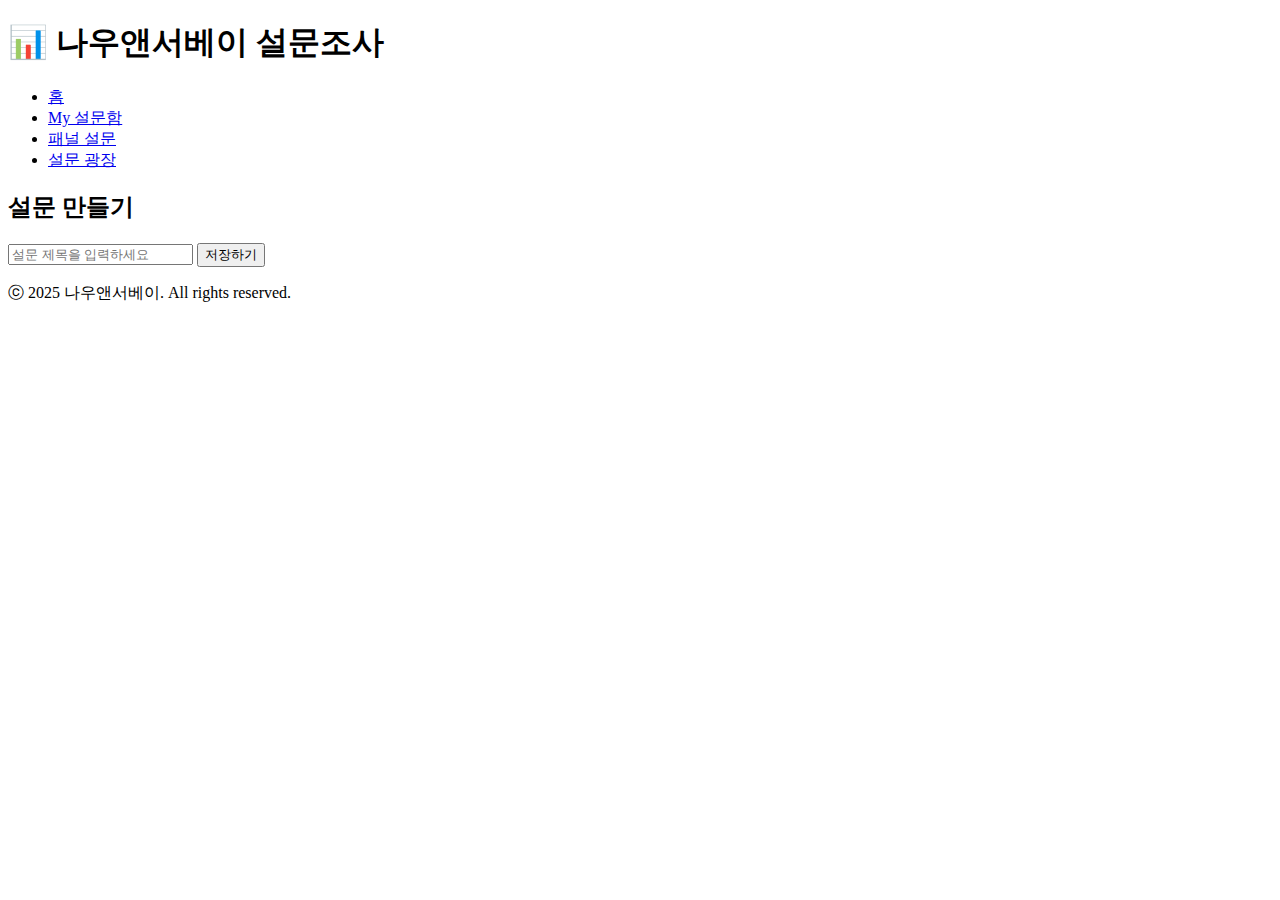
==== commit e206c15b: "Update index.html" ====
--- a/index.html
+++ b/index.html
@@ -1,4726 +1,42 @@
-<html lang="ko" class=""><head class="">
-		<title class="">나우앤서베이</title>
-		<meta charset="UTF-8" class="">
-		<meta http-equiv="X-UA-Compatible" content="IE=Edge" class="">
-		<meta name="viewport" content="width=device-width, user-scalable=no, initial-scale=1.0, minimum-scale=1.0, maximum-scale=1.0" class="">
-		<meta name="google-site-verification" content="ACkA-EmdCz4Ytqpl-9s9if-75E0Lw2qitm3jbKiCnkw" class="">
-		<meta name="revisit-after" content="1 days" class="">
-		<meta name="allow-search" content="index,follow,all" class="">
-		<meta name="robots" content="all,index,follow" class="">
-		<meta name="title" content="나우앤서베이" class="">
-		<meta name="subject" content="온라인 설문조사 플랫폼 나우앤서베이" class="">
-		<meta name="description" content="누구나 언제 어디서나 쉽게 만들고 편하게 배포할 수 있는 오픈 설문 플랫폼으로 모바일 설문, 다양한 배포 방식, 쉽게 설문작성을 할수 있는 최상의 설문조사 플랫폼입니다." class="">
-		<meta name="keywords" content="서베이, survey, 설문조사, 설문, 나우앤서베이, 모바일 설문, 다양한 배포방식" class="">
-		<meta name="format-detection" content="telephone=no, address=no, email=no" class="">
-		<link rel="shortcut icon" href="/img/nownsurvey.ico" class="">
-		<title class="">설문 만들기</title>
-		<!-- 
-		font-awesome 구버전
-		<link type="text/css" rel="stylesheet" href="/web/css/mk/font-awesome.min.css" /> 
-		-->
-		<link type="text/css" rel="stylesheet" href="/web/css/mk/fontawesome-v6-all.css" class="">
-        <link type="text/css" rel="stylesheet" href="/web/css/mk/jquery-ui.min.css" class="">
-		<link type="text/css" rel="stylesheet" href="/web/css/mk/jquery.scrollbar.css" class="">
-        <link type="text/css" rel="stylesheet" href="/web/css/mk/remodal.css" class="">
-        <link type="text/css" rel="stylesheet" href="/web/css/mk/remodal-default-theme.css" class="">
-        <link type="text/css" rel="stylesheet" href="/web/css/mk/base_v2.css?v=20240402" class="">
-        <link type="text/css" rel="stylesheet" href="/web/css/mk/common_v3.css?v=20240402" class="">
-        <link type="text/css" rel="stylesheet" href="/web/css/mk/svy_v5.css?v=20240416" class="">
-		<link type="text/css" rel="stylesheet" href="/web/css/mk/color_picker.css" class="">
-        <link type="text/css" rel="stylesheet" href="/web/css/mk/svy_renewal.css?v=20240402" class="">
-        <link type="text/css" rel="stylesheet" href="/web/css/mk/svy_renewal_sub_mobile.css?v=20240402" class="">
-		<link type="text/css" rel="stylesheet" href="/web/css/mk/svy_renewal_add.css" class="">
-		<link type="text/css" rel="stylesheet" href="/web/css/editor.css" class="">
-		<link type="text/css" rel="stylesheet" href="/web/css/style.css" class="">
-		<link rel="stylesheet" type="text/css" href="/web/css/gnb.css" class="">
-		<link type="text/css" rel="stylesheet" href="/web/css/mk/ico_svg.css" class="">
-		<!-- 문항추가하기 메뉴 추가에 따른 css -->
-		<link type="text/css" rel="stylesheet" href="/web/css/mk/svy_left_overay.css" class="">
-		<!-- 도움말 툴팁 -->
-		<link type="text/css" rel="stylesheet" href="/web/css/mk/jquery.popover.css" class="">
+<!DOCTYPE html>
+<html lang="ko">
+<head>
+    <meta charset="UTF-8">
+    <meta name="viewport" content="width=device-width, initial-scale=1.0">
+    <title>나우앤서베이</title>
 
-		<link rel="stylesheet" type="text/css" href="/web/css/jquery-confirm.css" class="">
-		<script type="text/javascript" class="">
-		//<![CDATA[
-		var rt_path = '';
-		var rt_charset = 'UTF-8';
-						//]]>
-		</script>
-		<script type="text/javascript" src="/js/mk/jquery-3.2.1.min.js" class=""></script>
-		<!--<script src="//code.jquery.com/jquery-migrate-1.4.1.min.js"></script>-->
-		<script src="//code.jquery.com/jquery-migrate-1.4.1.js" class=""></script>
-		<!--<script type="text/javascript" src="/js/mk/jquery-1.9.1.js"></script>-->
-		<script type="text/javascript" src="/js/mk/jquery-ui.min.js" class=""></script>
-		<script type="text/javascript" src="/js/mk/jquery.scrollbar.js?v=20210312" class=""></script>
-		<script type="text/javascript" src="/js/mk/remodal.js" class=""></script> <!--https://github.com/VodkaBears/Remodal-->
-		<script type="text/javascript" src="/js/mk/jquery.popover.js" class=""></script>
-		<script src="//maxcdn.bootstrapcdn.com/bootstrap/3.4.1/js/bootstrap.min.js" class=""></script>
-		<script type="text/javascript" src="/js/mk/svy_renewal.js?v=20240313" class=""></script>
-		<script type="text/javascript" src="/js/mk/color-picker.js" class=""></script>
+    <!-- CSS 파일 연결 -->
+    <link rel="stylesheet" href="styles.css">
 
-		<script src="/js/ui.js" class=""></script>
-		<script src="/js/common.js?v=20210323" class=""></script>
-<!--		<script src='/js/v2/prefixfree.min.js'></script>-->
-		<script src="/js/v2/common.js" class=""></script>
-		<script src="/js/v2/sub.js" class=""></script>
-		<script src="/js/jquery-cookie.js" class=""></script>
-		<script src="/js/jquery-confirm.js" class=""></script>
+    <!-- 카카오 맵 API -->
+    <script type="text/javascript" src="https://dapi.kakao.com/v2/maps/sdk.js?appkey=a50e768349b68eac92037c8858d7a462&libraries=services,geometry"></script>
+</head>
+<body>
 
-		<script src="//developers.kakao.com/sdk/js/kakao.min.js" class=""></script>
-		<script src="/js/v2/web2app-standalone-1.0.12.js" class=""></script>
-	<style class="">.cke{visibility:hidden;}</style><style id="--extension-popup-styles" class="">@import url('https://fonts.googleapis.com/css?family=Inter:400,600&display=swap');</style></head>
-	<body class="" style="overflow-y: visible;"><link rel="stylesheet" type="text/css" href="//cdnjs.cloudflare.com/ajax/libs/toastr.js/latest/css/toastr.min.css" class="">
-<script type="text/javascript" src="//cdnjs.cloudflare.com/ajax/libs/toastr.js/latest/toastr.min.js" class=""></script>
-<script class="">
-window.onload=function() {
-	var windowHeight = $( window ).height() - Number(47);
+    <header>
+        <h1>📊 나우앤서베이 설문조사</h1>
+        <nav>
+            <ul>
+                <li><a href="/">홈</a></li>
+                <li><a href="/svy/mysurvey/lists/">My 설문함</a></li>
+                <li><a href="/panel/svy/lists">패널 설문</a></li>
+                <li><a href="/issue/svy/lists">설문 광장</a></li>
+            </ul>
+        </nav>
+    </header>
 
-	if(windowHeight < 700) {
-		$('#lnb-top-arrow').show();
-		$('#lnb-btm-arrow').show();
-	}
-}
+    <section id="survey-container">
+        <h2>설문 만들기</h2>
+        <input type="text" id="survey-title" placeholder="설문 제목을 입력하세요">
+        <button onclick="saveSurvey()">저장하기</button>
+    </section>
 
-$('#lnb-top-arrow').live('click', function() {
-	var obj = $("#left-move-menu").offset();
-	var winHeight = $( window ).height();
-	$('.left-section .lt-sv-menu').animate({ top: 27 }, 200, function() {  });
-});
-$('#lnb-btm-arrow').live('click', function() {
-	var obj = $("#left-move-menu").offset();
-	var winHeight = $( window ).height();
-	if(winHeight > 550) {
-		var chkHeight = -197;
-	} else {
-		var chkHeight = -334;
-	}
-	$('.left-section .lt-sv-menu').animate({ top: chkHeight }, 200, function() {  });
-});
-</script>
-	<section id="wrap" class="wrap-make">
-	
-			<!-- s:상단 -->	
-		<header class="sub-top-wrap nav-down">
-			<div class="sub-top">
-				<h1 class="logo"><a href="/" class=""><!--<img src="/img/template/logo.png" alt="nownsurvey" />--><img class="logo_box logo_src_nownsurvey" alt="nownsurvey" __h2d_shadowroot="84"></a></h1>
-				<div class="mobile-view mobile-back"><!-- 모바일 전용 -->
-					<a href="javascript:history.back();" class="btn-back">이전으로</a>
-				</div>
-				<div class="linemap">
-					<ul class="">
-						<li id="page-home" class=""><a href="/" class="">home</a></li>
-						<li class=""><a href="/svy/mysurvey/lists/bx_idx/0" class="">My 설문함</a></li>
-	<li id="page-title" class="active" title="API test">API test</li>					</ul>
-				</div>
-				<!--<nav class="menu-wrap">
-					<ul class="trlink">
-						<li><a href="/svy/mysurvey/lists/">MY 설문함</a></li>
-						<li id="user-name">
-							<div class="dropdown">
-								<button onclick="myFunction(this);" class="dropbtn">나우앤서베이님</button>
-								<ul id="dropdown-menu-user" class="dropdown-content">
-									<li><a href="/member/profile/info/">마이페이지</a></li>
-									<li><a href="/member/login/out">로그아웃</a></li>
-								</ul>
-							</div>
-						</li>
-					</ul>
-				</nav>-->
-				<nav class="menu-wrap">
-					<ul class="trlink">
-						<li class=""><a href="/svy/mysurvey/lists/" class="">MY 설문함</a></li>
-						<li id="trlink-username" class="">
-							<div class="dropdown">
-								<button onclick="myFunction(this);" class="dropbtn">나우앤서베이님</button>
-								<ul id="dropdown-menu-user" class="dropdown-content">
-									<li class=""><a href="/member/profile/info/" class="">마이페이지</a></li>
-									<li class=""><a href="/member/login/out" class="">로그아웃</a></li>
-								</ul>
-							</div>
-						</li>
-					</ul>
-				</nav>
-				<p class="mobile-menu mobile-view"><!-- 모바일 전용 -->
-					<a href="javascript:void(0);" class="">menus</a>
-				</p>
+    <footer>
+        <p>ⓒ 2025 나우앤서베이. All rights reserved.</p>
+    </footer>
 
-			</div>
-			<!--서브메뉴:모바일-->
-			<div class="gnb" style="display: block;">
-				<!-- 171023변경 -->
-								<!-- 로그인후 -->
-				<h2 class="fix-mobile"><a href="/member/profile/info" class=""><strong class="">나우앤서베이님</strong></a> 
-										<span class=""></span>
-				</h2>
-				<!-- /로그인후-->
-								<div class="menus">
-					<!--서브메뉴:모바일-->
-					<div class="snb-mobile">
-						<div class="snb-container">
-							<div class="snb-container-inside">
+    <!-- JavaScript 파일 연결 -->
+    <script src="script.js"></script>
 
-								<div class="menus">
-									<ul class="">
-										<li class=""><a href="/svy/make/main" title="설문 만들기" class="">설문 만들기</a></li>
-										<li class=""><a href="/svy/mysurvey/lists/" title="My 설문함" class="">My 설문함</a></li>
-									</ul>
-								</div>
-								<div class="menus">
-									 <ul class="">
-										<li class=""><a href="/panel/svy/lists" title="패널설문" class="">패널 설문</a></li>
-										<li class=""><a href="/issue/svy/lists" title="설문광장" class="">설문 광장</a></li>
-										<li class=""><a href="/issue/hot/lists" title="핫이슈 결과분석" class="">핫이슈 결과분석</a></li>
-										<li class=""><a href="/templates/sample/lists" title="설문라이브러리" class="">설문 라이브러리</a></li>
-									</ul>
-								</div>
-								<div class="menus">
-									 <ul class="">
-										<li class=""><a href="/panel/service/guide" title="패널가입" class="">패널가입</a></li>
-										<li class=""><a href="/panel/service/nowcashmall" title="나우캐시 몰" class="">나우캐시 몰</a></li>
-										<li class=""><a href="/panel/service/event" title="이벤트" class="">이벤트</a></li>
-										<li class=""><a href="/member/panel/info/ptype/2" title="패널 활동" class="">패널 활동</a></li>
-									</ul>
-								</div>
-								<div class="menus">
-									<ul class="">
-										<li class=""><a href="/web/howtouse/nownsurvey_intro.html" target="_blank" title="서비스소개" class="">서비스소개</a></li>
-										<li class=""><a href="https://satisfying-acapella-fa9.notion.site/5a82130ecf1f4783812741cd8b4aaefb" target="_blank" title="사용설명서" class="">사용설명서</a></li>
-									</ul>
-								</div>
-								<div class="menus">
-									 <ul class="">
-										<li class=""><a href="/board/inquire" title="1:1상담" class="">1:1상담</a></li>
-										<li class=""><a href="/board/faq/" title="FAQ" class="">FAQ</a></li>
-										<li class=""><a href="/board/report" title="버그/오류신고" class="">버그/오류신고</a></li>
-										<li class=""><a href="/board/business/write/" title="사업제휴제안" class="">사업제휴제안</a></li>
-									</ul>
-								</div>
-								<div class="menus">
-									<ul class="">
-										<!-- /로그인전 -->
-																				<!-- 로그인후 -->
-										<li class=""><a href="/member/profile/info/" class="">회원정보변경</a></li>
-										<li class=""><a href="/member/login/out" class="">로그아웃</a></li>
-										<!-- /로그인후 -->
-																			</ul>
-								</div>
-								<div class="menus">
-									<ul class="">
-										<li class=""><a href="https://pf.kakao.com/_zDhLxl" target="_blank" title="실시간상담" class="">실시간 상담</a></li>
-										<li class=""><a href="javascript:void(0);" onclick="javascript:open_free_modal('estimate');" title="실시간상담" class="">견적요청</a></li>
-										<li class=""><a href="javascript:void(0);" onclick="javascript:open_free_modal('request');" title="무료체험신청" class="">무료체험신청</a></li>
-									</ul>
-								</div>
-								<div class="menus">
-									 <ul class="">
-										<li class=""><a href="https://www.nownnow.com/" target="_blank" title="나우앤나우" class="">나우앤나우</a></li>
-										<li class=""><a href="https://www.goodmoim.com/" target="_blank" title="나우앤서베이" class="">굿모임</a></li>
-										<li class=""><a href="https://www.nowntest.com/" target="_blank" title="나우앤테스트" class="">나우앤테스트</a></li>
-										<li class=""><a href="https://www.nownvote.com/" target="_blank" title="나우앤보트" class="">나우앤보트</a></li>
-									</ul>
-								</div>
-							</div>
-						</div>
-					</div>
-					<div class="copyright fix-mobile">
-						<div class="">
-							<b class="">(주)엘림넷</b>
-							Copyright © 2010-2025 ELIMNET CO.,LTD.<br class="">
-							All Rights Reserved.
-						</div>
-					</div>
-				</div>
-			</div>
-		</header>
-		<!-- //e:상단 -->
-		<!-- s:컨텐츠 -->
-		<div class="content-wrap container content-wrap-make">		<script src="/js/ckeditor/ckeditor.js" class=""></script>
-		<script type="text/javascript" src="//dapi.kakao.com/v2/maps/sdk.js?appkey=a7c31770b0392c07245f3129de47c120&amp;libraries=services" class=""></script><script charset="UTF-8" src="https://t1.daumcdn.net/mapjsapi/js/main/4.4.19/kakao.js" class=""></script><script charset="UTF-8" src="https://t1.daumcdn.net/mapjsapi/js/libs/services/1.0.2/services.js" class=""></script>
-		<script src="https://ssl.daumcdn.net/dmaps/map_js_init/postcode.v2.js" class=""></script><script charset="UTF-8" type="text/javascript" src="//t1.daumcdn.net/postcode/api/core/241220/1734674855782/241220.js" class=""></script><!-- Daum https용 js -->
-
-		<style type="text/css" class="">
-			.cke_dialog_contents { width:450px; height:120px; }
-			.cke_dialog_ui_select { display:none;}
-			/*.cke_dialog_ui_vbox_child .cke_dialog_ui_hbox_first { display:none; }*/
-			.form-group::after{content:''; display:block; clear:both;}
-			.form-group-select{float:left; margin-right:20px; font-size: 12px;}
-			.form-group-select label{vertical-align: middle;}
-			.form-group-select select{}
-			.form-group-value{float:left; display: inline-block; margin-top: 4px; font-size: 12px;}
-		</style>
-		<!-- s:내용 상단 -->
-			<div id="content-header" class="survey-top-snb">
-				<div class="top-snb-tab">
-					<ul class="">
-						<li class="on"><a href="/svy/make/survey/71414" class="">설문편집</a></li>
-						<li class=""><a href="/dist/lists/71414" class="">배포관리</a></li>
-						<li class=""><a href="/svy/analyze/view/71414" class="">결과분석</a></li>
-					</ul>
-					<div class="tab-btn-right">
-						<div class="dropdown btn-menu dropdown-make">
-							<button type="button" class="btn btn-default dropdown-toggle btn-menu-more" data-toggle="dropdown" aria-expanded="true">
-								메뉴 더보기
-							</button>
-							<ul class="dropdown-menu" role="menu">
-								<li class=""><a class="skin-change tooltip" title="질문 글자/배경 색 변경">질문 글자/배경 색 변경</a></li>
-								<li class=""><a href="javascript:void(0);" class="tooltip" title="설문지 미리보기" onclick="pc_total_view();">설문지 미리보기</a></li>
-								<li class=""><a class="layer-downloads tooltip" title="설문지 다운로드">설문지 다운로드</a></li>
-								<li class=""><a class="optioin-setting tooltip" title="설문 옵션 설정">설문 옵션 설정</a></li>
-								<li class=""><a id="del-jump" class="del-jump tooltip" title="건너뛰기 초기화">건너뛰기 초기화</a></li>
-								<li class=""><a id="q1-1page" class="q1-1page tooltip" title="1문항 1페이지">1문항 1페이지</a></li>
-								<li class=""><a id="del-page" class="del-page tooltip" title="페이지설정 초기화">페이지설정 초기화</a></li>
-							</ul>
-						</div>
-					</div>
-				</div>
-				<hr class="">
-				<div class="right-ico-menu fix-pc">
-					<ul class="dis-flex align-items-center">
-						<li class="m5"><a href="javascript:void(0);" class="m-pdtop" onclick="language_pop_open('korean');">맞춤법</a></li>
-						<li class="m6"><a href="javascript:void(0);" class="m-pdtop" onclick="language_pop_open('papago');">번역</a></li>
-						<li class="m7"><a id="del-jump" class="del-jump tooltip-v1" title="건너뛰기 초기화">건너뛰기 초기화</a></li>
-						<li class="m9"><a id="q1-1page" class="q1-1page tooltip-v1" title="1문항 1페이지">1문항 1페이지</a></li>
-						<li class="m8"><a id="del-page" class="del-page tooltip-v1" title="페이지설정 초기화">페이지설정 초기화</a></li>
-						<li class="m1"><a class="skin-change tooltip-v1" title="질문 글자/배경 색 변경">질문 글자/배경 색 변경</a></li>
-						<li class="m2"><a href="javascript:void(0);" class="svy-review tooltip-v1" onclick="pc_total_view();" title="설문지 미리보기">설문지 미리보기</a></li>
-						<li class="m3"><a class="layer-downloads tooltip-v1" title="설문지 다운로드">설문지 다운로드</a></li>
-						<li class="m4"><a class="optioin-setting tooltip-v1" title="설문 옵션 설정">설문 옵션 설정</a></li>
-					</ul>
-				</div>
-				<hr class="">
-				<!-- s:설문 설정 -->
-				<div class="layer-wrap">
-					<!-- s:글자 색상 설정 -->
-					<div id="layer-color-modal" class="layer-color" style="display:none;">
-						<div id="skin_pallet" class="set-skin-layer">
-							<p class="title skin">질문 글자/배경 색 변경</p>
-							<div id="all_pallet" class="">
-								<button class="skin1" onclick="change_skin(1);">Aa</button>
-								<button class="skin2" onclick="change_skin(2);">Aa</button>
-								<button class="skin3" onclick="change_skin(3);">Aa</button>
-								<button class="skin4" onclick="change_skin(4);">Aa</button>
-								<button class="skin5" onclick="change_skin(5);">Aa</button>
-								<button class="skin6" onclick="change_skin(6);">Aa</button>
-								<button class="skin7" onclick="change_skin(7);">Aa</button>
-								<button class="skin8" onclick="change_skin(8);">Aa</button>
-								<button class="skin9" onclick="change_skin(9);">Aa</button>
-								<button class="skin10" onclick="change_skin(10);">Aa</button>
-								<button class="skin11" onclick="change_skin(11);">Aa</button>
-								<button class="skin12" onclick="change_skin(12);">Aa</button>
-								<button class="skin13" onclick="change_skin(13);">Aa</button>
-								<button class="skin14" onclick="change_skin(14);">Aa</button>
-								<button class="skin15" onclick="change_skin(15);">Aa</button>
-								<button class="skin16" onclick="change_skin(16);">Aa</button>
-								<button class="skin17" onclick="change_skin(17);">Aa</button>
-								<button class="skin18" onclick="change_skin(18);">Aa</button>
-								<button class="skin19" onclick="change_skin(19);">Aa</button>
-								<button class="skin20" onclick="change_skin(20);">Aa</button>
-								<button class="skin21" onclick="change_skin(21);">Aa</button>
-								<button class="skin22" onclick="change_skin(22);">Aa</button>
-								<button class="skin23" onclick="change_skin(23);">Aa</button>
-								<button class="skin24" onclick="change_skin(24);">Aa</button>
-								<button class="skin25" onclick="change_skin(25);">Aa</button>
-								<button class="skin26" onclick="change_skin(26);">Aa</button>
-								<button class="skin27" onclick="change_skin(27);">Aa</button>
-								<button class="skin28" onclick="change_skin(28);">Aa</button>
-								<button class="skin29" onclick="change_skin(29);">Aa</button>
-								<button class="skin30" onclick="change_skin(30);">Aa</button>
-								<!-- <button class="skin_rvs1" onclick="change_skin('back_reverse');">반전<br>하기</button> -->
-							</div>
-							<div class="layer-footer">
-								<div class="btn-wrap">
-									<!-- <button class="option_save button1"></button> -->
-									<button class="btn_close button1"></button>
-								</div>
-							</div>
-						</div>
-					</div>
-					<!-- //e:글자 색상 설정 -->
-					<hr class="">
-					<!-- s:설문 옵션  -->
-					<div id="layer-option-modal" class="layer-option" style="display:none;">
-						<div class="option-list">
-							<div class="option-title">설정</div>
-							<ul class="">
-								<li class="">
-									<div class="sub-title">응답창 표시</div>
-									<dl class="">
-										<dt class="">
-											<input type="checkbox" id="probar_view" name="probar_view" value="Y" checked="" class=""> 진행률 바(bar)표시
-										</dt>
-										<dd class="">- 응답 진행률을 알려 주는 게이지를 표시합니다.<br class="">※ 응답창이 한 페이지로만 구성된 경우에는 진행률 바가 표시되지 않습니다.</dd>
-									</dl>
-									<dl class="">
-										<dt class="">
-											<input type="checkbox" id="num_view" name="num_view" value="Y" checked="" class=""> 질문번호 표시
-										</dt>
-										<dd class="">- 응답창에서 질문 번호 표시 여부를 결정합니다.</dd>
-									</dl>
-									<dl class="">
-										<dt class="">
-											<input type="checkbox" id="st_view" name="st_view" value="Y" checked="" class=""> 페이지 [이전/Prev]버튼 표시
-										</dt>
-										<dd class="">- 응답창 하단에 [이전/Prev]버튼이 노출되고 클릭하면 현재 페이지와<br class="">이전 페이지에 응답 정보가 삭제되며 이전 페이지로 이동합니다.</dd>
-									</dl>
-									<dl class="">
-										<dt class="">
-											<input type="checkbox" id="tail_view" name="tail_view" value="Y" checked="" class=""> Powered by nownsurvey 표시 <span class="t-red bold">*</span>
-										</dt>
-										<dd class="">- 응답창 하단의 ‘Powered by nownsurvey’ 표시 여부를 결정합니다.</dd>
-									</dl>
-									<dl class="">
-										<dt class="">
-											<input type="checkbox" id="lang_view" name="lang_view" value="Y" class=""> 다국어 번역 옵션 <span class="t-red bold">*</span>
-										</dt>
-										<dd class="">- 응답창에 다국어(132개 언어) 번역 옵션을 제공합니다.</dd>
-									</dl>
-								</li>
-								<li class="">
-									<div class="sub-title">응답 후 페이지 이동</div>
-									<dl class="">
-										<dt class="">
-											<input type="radio" id="gotourl_view01" name="gotourl_view" class="gotourl_radio" value="Y" checked=""> <label for="gotourl_view01" class="">다음 주소로 이동 <span class="t-red bold">*</span></label>
-										</dt>
-										<dd class="">
-											<div class="next-url">
-												<input type="text" id="gotourl" name="gotourl" class="url_input_txt" value="https://www.nownsurvey.com" __h2d_shadowroot="464">
-											</div>
-										</dd>
-									</dl>
-									<dl class="">
-										<dt class="">
-											<input type="radio" id="gotourl_view02" name="gotourl_view" class="gotourl_radio" value="N"> <label for="gotourl_view02" class="">창 닫기 / 빈 창</label> <span class="t-red bold">*</span>
-										</dt>
-									</dl>
-									<div class="t-red">* Standard 버전에서만 변경이 가능합니다.</div>
-								</li>
-							</ul>
-							<div class="layer-footer">
-								<div class="btn-wrap">
-									<button type="button" class="option_save button1"></button>
-									<button type="button" class="btn_close button1"></button>
-								</div>
-							</div>
-						</div>
-					</div>
-					<!-- //e:설문 옵션  -->
-					<hr class="">
-					<!-- s:설문 다운로드 -->
-					<div id="layer-download-modal" class="layer-downloads" style="display:none;">
-						<div class="option-list">
-							<div class="option-title">설문 다운로드</div>
-							<div class="svy-down">
-								<div class="down-guide">설문 편집에서 제작한 설문을 PDF파일로 다운로드 합니다.</div>
-								<div class="layer-footer">
-									<div class="btn-wrap">
-										<!--<a href="/svy/make/pdf_download/71414">다운로드</a>-->
-										<a href="javascript:void(0);" onclick="pdf_down();" class="">다운로드</a>
-										<a href="javascript:void(0);" class="down-cancel">닫기</a>
-									</div>
-								</div>
-							</div>
-						</div>
-					</div>
-					<!-- //e:설문 다운로드 -->
-				</div>
-				<!-- //e:설문 설정 -->
-			</div>
-			<!-- //e:내용 상단 -->
-			<hr class="">
-
-			<!-- s:내용 -->
-			<div id="content" class="content-tab-wrap">
-				<div class="content-inner">
-					<div class="survey-wrap survey-wrap-make">
-						<div class="svy-make-content">
-							<div class="survey-top-wrap content-panel">
-								<div class="svynew-content svy-logo-wrap">
-									<!-- s:Logo -->
-									<div id="logo_area" class="logo-add">
-										<p class=""><button class="logo-upload button-logo1">로고 삽입</button></p>
-									</div>
-									<!-- //e:Logo-->
-									<hr class="">
-									<!-- s:My 버전 -->
-									<!--Info-->
-									<input type="hidden" id="ord_idx" value="" class="">
-									<input type="hidden" name="att_cnt" id="att_cnt" value="0" class="">
-									<input type="hidden" name="ord_type" id="ord_type" value="standard" class="">
-									<div id="apply_chg" class="sv-info-txt fix-pc">
-										<!--dl>
-											<dt>Basic</dt>
-											<dd>이 설문은 <span>Basic 버전</span>입니다. <br>(최대 응답수 30명, Raw Data 다운로드제한)</dd>
-											<dd><a href="/intro/service/price" class="btn-go" target="_blank">Standard 상품 구매</a></dd>
-										</dl-->
-										
-				<dl class="">
-					<dt class="">Standard</dt>
-					<!--dd class="mt20">이 설문은 <span>Standard 버전</span>입니다. <br>(응답자 수 무제한, 2025년 08월 05일까지)</dd-->
-					<dd class="">이 설문은 <span class="">Standard 버전</span>입니다. <br class="">모든 설문 월 누적 총 응답자 수 5,000명까지<br class="">초과 시 응답당 300원 부과<br class="">2025년 08월 05일까지</dd>
-				</dl>									</div>
-									<!-- //e:My 버전 -->
-								</div>
-								<hr class="">
-								<div class="clfix"></div>
-								<!-- s:제목 -->
-								<div class="svynew-content svy-tit-wrap">
-									<div class="svynew-title form-group">
-										<div class="form-label title-txt"><label for="survey-tit" class="">설문 제목</label></div>
-										<div class="form-input"><input type="text" id="survey-tit" value="API test" onfocus="title_focus();" onblur="title_sav();" placeholder="설문 제목을 입력하세요." __h2d_shadowroot="551" class=""></div>
-									</div>
-								</div>
-								<!-- //e:제목 -->
-								<hr class="">
-								<!-- s:표지 -->
-								<div class="svynew-content survey-cover-wrap">
-									<div class="svynew-title">
-										<div class="title-txt">표지</div>
-										<div class="title-info">인사말, 서베이 개요 등에 대한 내용을 입력해 주세요.</div>
-										<div class="title-btn">
-											<label class="">
-												<input type="checkbox" class="coverYn" value="y">표지 사용하지 않음
-											</label>
-										</div>
-									</div>
-									<div id="start_cover_view" class="svynew-cont-off" style="display:;">
-										<div id="first_explan_view" class="content-view text_style_default family_nanumGothic">안녕하세요.<br class="">바쁘시더라도 잠시 시간을 내 주셔서 응답해 주시면 감사하겠습니다.</div>
-										<div class="content-btn">
-											<button class="btn btn-modify btn-first-explan">수정</button>
-										</div>
-									</div>
-									<div id="start_cover_edit" class="svynew-cont-on" style="display:none;">
-										<div class="content-edit">
-											<textarea name="first_explan" id="first_explan" style="width:100%; height:100px; display:none;" __h2d_shadowroot="581" class="">안녕하세요.&lt;br /&gt;바쁘시더라도 잠시 시간을 내 주셔서 응답해 주시면 감사하겠습니다.</textarea>
-										</div>
-										<div class="content-btn">
-											<br class=""><button class="btn-explan-save btn-first-explan-save button1">저장</button>
-											<button class="btn-explan-cancel btn-first-explan-cancel button2">취소</button>
-										</div>
-									</div>
-								</div>
-								<!-- //e:표지 -->
-							</div>
-							<hr class="">
-
-							<!-- s:설문편집 -->
-							<div class="survey-cont-wrap content-panel">
-								<input type="hidden" id="chk_value" value="succ" class="">
-								<input type="hidden" id="svy_idx" value="71414" class="">
-								<input type="hidden" id="click_que_idx" value="" class="">
-								<input type="hidden" id="new_que_idx" value="" class="">
-								<input type="hidden" id="new_que_idx_back" value="" class="">
-								<input type="hidden" id="new_sortnum_back" value="" class="">
-								<input type="hidden" id="new_page_num_back" value="" class="">
-								<input type="hidden" id="click_end_page" value="" class="">
-								<input type="hidden" id="click_page_num" value="" class="">
-								<input type="hidden" id="click_sortnum" value="" class="">
-								<input type="hidden" id="jumpChk" value="pass" class="">
-								<input type="hidden" id="version" name="version" value="2" class="">
-								<input type="hidden" id="previewNum" name="previewNum" value="173933292657" class="">
-								<input type="hidden" id="jumpPageInfo" name="jumpPageInfo" class="">
-								<input type="hidden" id="pageMgt" value="" class="">
-								<input type="hidden" id="skin" value="15" class="">
-								<input type="hidden" id="color" value="#000000" class="">
-								<input type="hidden" id="bgcolor" value="#fff" class="">
-								<input type="hidden" id="font_color" value="#000000" class="">
-								<input type="hidden" id="data_table" value="_202502" class="">
-
-								<input type="hidden" id="tmp_gotourl" value="" class="">
-								<div class="svynew-title">
-									<div class="title-txt">문항 편집</div>
-									<div class="title-info">엔터키와 탭키로 새로운 보기, 소질문 추가가 가능하며 이동키로 보기, 소질문간 이동이 가능합니다.</div>
-								</div>
-								<hr class="">
-								<!-- s:설문편집 - 로딩중 -->
-								<div class="column-loading" style="display: none;">
-									<div class="graph-loading sk-fading-circle">
-										<div class="sk-circle1 sk-circle"></div>
-										<div class="sk-circle2 sk-circle"></div>
-										<div class="sk-circle3 sk-circle"></div>
-										<div class="sk-circle4 sk-circle"></div>
-										<div class="sk-circle5 sk-circle"></div>
-										<div class="sk-circle6 sk-circle"></div>
-										<div class="sk-circle7 sk-circle"></div>
-										<div class="sk-circle8 sk-circle"></div>
-										<div class="sk-circle9 sk-circle"></div>
-										<div class="sk-circle10 sk-circle"></div>
-										<div class="sk-circle11 sk-circle"></div>
-										<div class="sk-circle12 sk-circle"></div>
-									</div>
-								</div>
-								<!-- //e:설문편집 - 로딩중 -->
-								<hr class="">
-
-								<!-- s:설문편집 - 문항 리스트 -->
-								<div id="svyList" class="column"><div class="portlet" id="portlet947651">
-							<div class="squestion-wrap add-border-off">
-								<div class="squestion-loading"></div>
-								<hr class="">
-								<!-- s:제목 영역 -->
-								<div class="portlet-header">
-									<a id="que_947651" name="que_947651" class=""></a>
-									<input type="hidden" class="que_type" value="mc">
-									<input type="hidden" class="add_que_type" value="">
-									<input type="hidden" class="page_num" value="1">
-									<input type="hidden" class="que_idx" value="947651">
-									<input type="hidden" class="sortnum" value="1">
-									<input type="hidden" class="hidsortnum" value="1">
-									
-									<input type="hidden" class="scalenum" value="0">
-									<input type="hidden" class="que_jump" value="">
-									<input type="hidden" class="page" value="">
-									<input type="hidden" class="endpage" value="N">
-									<input type="hidden" class="pageCnt" value="1">
-									<input type="hidden" class="presentCnt" value="2">
-									<input type="hidden" class="startJump" value="N">
-									<input type="hidden" class="endJump" value="N">
-									<div class="squestion-setting">
-										<div class="squestion-state">
-											<span class="label-state label-kind">객관식(단일)</span>
-											<span class="label-state label-scenario" style="display:none">건너뛰기 적용중</span>
-										</div>
-										<div class="squestion-buttons">
-											<button class="insert-img option-btn" title="질문 그림 삽입"></button>
-											<button class="insert-letter option-btn" title="질문 글 삽입"></button>
-											<button class="insert-movie option-btn" title="질문 동영상 삽입"></button>
-											<span class="option-btn-line"></span>
-											<button class="pc-view option-btn" title="미리보기(PC)"></button>
-											<span class="option-btn-line"></span>
-											<button class="my-lib option-btn" title="내 문항 은행에 추가"></button><span class="option-btn-line"></span>
-											<button class="question-move option-btn" title="문항 위치 이동"></button>
-											<button class="paste-icon option-btn" title="문항 복사"></button>
-											<button class="delete-icon option-btn" title="문항 삭제"></button>
-										</div>
-										<div class="squestion-btn">
-											<button class="mobile-view option-btn" title="미리보기(모바일)"><span class="option-btn-title">미리보기</span></button>
-											<button class="my-lib option-btn" title="내 문항은행에 추가"><span class="option-btn-title">내문항</span></button>
-											<button class="question-move option-btn" title="문항 위치 이동"><span class="option-btn-title">이동</span></button>
-											<button class="paste-icon option-btn" title="문항 복사"><span class="option-btn-title">복사</span></button>
-											<button class="delete-icon option-btn" title="문항 삭제"><span class="option-btn-title">삭제</span></button>
-										</div>
-									</div>
-									<div class="squestion-title fcolor15 bgcolor15">
-										<span class="squestion-num fcolor15">1</span>
-										<div class="squestion-tit-ta">
-											<span class="essential">*</span>
-											<div class="input-type-ta fcolor15"><p class="">질문을 입력하십시오.</p></div>
-											<!-- s:모바일 전용 - 질문 설정 -->
-											<div class="title-btn-right">
-												<div class="dropdown btn-menu dropdown-title">
-													<button type="button" class="btn btn-default dropdown-toggle btn-menu-more" data-toggle="dropdown" aria-expanded="false">
-														질문 설정 보기
-													</button>
-													<ul class="dropdown-menu" role="menu">
-														<li class="insert-img"><a href="javascript:void(0);" class="">질문 그림 삽입</a></li>
-														<li class="insert-letter"><a href="javascript:void(0);" class="">질문 글 삽입</a></li>
-														<li class="insert-movie"><a href="javascript:void(0);" class="">질문 영상 삽입</a></li>
-													</ul>
-												</div>
-											</div>
-											<!-- //e:모바일 전용 - 질문 설정 -->
-										</div>
-									</div>
-								</div>
-								<!-- //e:제목 영역 -->
-								<hr class="">
-								<div class="portlet-explain" style="display:none;"><div class="txt-section" style="display:none;"></div><div class="movie-section2" style="display:none;"></div><div class="img-section2" style="display:none;"></div></div><hr class=""><section class="portlet-content"><div class="choice-list exam">
-												<ol class=""><li class="">
-															<span class="squestion-sub-num"><div class="num-content"><span class="radio"></span></div></span>
-															<span class="squestion-text">
-																<input type="hidden" class="cho_idx" value="4927287">
-																<input type="hidden" class="sortnum" value="1">
-																<textarea class="input-type2" readonly="readonly" style="overflow: hidden; min-height: 30px; height: 30px;" __h2d_shadowroot="742">보기를 입력하십시오.</textarea><div class="autogrow-textarea-mirror" style="display: none; overflow-wrap: break-word; padding: 0px; min-width: 500px; font-family: NanumGothic, NanumGothic, Dotum, sans-serif; font-size: 14px; line-height: 20px;">보기를 입력하십시오.</div><div class="autogrow-textarea-mirror" style="display: none; overflow-wrap: break-word; padding: 0px; min-width: 500px; font-family: NanumGothic, NanumGothic, Dotum, sans-serif; font-size: 14px; line-height: 20px;">보기를 입력하십시오.</div><div class="autogrow-textarea-mirror" style="display: none; overflow-wrap: break-word; padding: 0px; min-width: 500px; font-family: NanumGothic, NanumGothic, Dotum, sans-serif; font-size: 14px; line-height: 20px;">보기를 입력하십시오.</div><div class="autogrow-textarea-mirror" style="display: none; overflow-wrap: break-word; padding: 0px; min-width: 500px; font-family: NanumGothic, NanumGothic, Dotum, sans-serif; font-size: 14px; line-height: 20px;">보기를 입력하십시오.</div><div class="autogrow-textarea-mirror" style="display: none; overflow-wrap: break-word; padding: 0px; min-width: 500px; font-family: NanumGothic, NanumGothic, Dotum, sans-serif; font-size: 14px; line-height: 20px;">보기를 입력하십시오.</div><div class="autogrow-textarea-mirror" style="display: none; overflow-wrap: break-word; padding: 0px; min-width: 500px; font-family: NanumGothic, NanumGothic, Dotum, sans-serif; font-size: 14px; line-height: 20px;">보기를 입력하십시오.</div><div class="autogrow-textarea-mirror" style="display: none; overflow-wrap: break-word; padding: 0px; min-width: 500px; font-family: NanumGothic, NanumGothic, Dotum, sans-serif; font-size: 14px; line-height: 20px;">보기를 입력하십시오.</div><div class="autogrow-textarea-mirror" style="display: none; overflow-wrap: break-word; padding: 0px; min-width: 500px; font-family: NanumGothic, NanumGothic, Dotum, sans-serif; font-size: 14px; line-height: 20px;">보기를 입력하십시오.</div><div class="autogrow-textarea-mirror" style="display: none; overflow-wrap: break-word; padding: 0px; min-width: 500px; font-family: NanumGothic, NanumGothic, Dotum, sans-serif; font-size: 14px; line-height: 20px;">보기를 입력하십시오.</div><div class="autogrow-textarea-mirror" style="display: none; overflow-wrap: break-word; padding: 0px; min-width: 500px; font-family: NanumGothic, NanumGothic, Dotum, sans-serif; font-size: 14px; line-height: 20px;">보기를 입력하십시오.</div>
-																
-																<span class="function-buttons" style="display:none;">
-																<button class="choice-img"><img src="/img/btn/ins_photo3.png" title="이미지 삽입" class=""></button>
-																<button class="choice-del"><img src="/img/btn/q_del3.png" title="삭제" class=""></button>
-															</span>
-															</span>
-															<span class="option-form" style="display:none; margin:0 0 0 20px;">
-															<select class="option_select" onchange="option_sel(this.value, 1, 947651);" disabled="disabled" __h2d_shadowroot="765">
-																<option value="next" __h2d_shadowroot="770" class="">다음문항</option>
-																<option value="jump" __h2d_shadowroot="774" class="">특정문항</option>
-																<option value="end" __h2d_shadowroot="778" class="">설문종료</option>
-															</select>
-															<span class="jump-class" id="jump-class947651-1" style="display:none;">
-																<input type="hidden" class="jump-num" value="">
-																<input type="text" class="prev-title" value="" readonly="" disabled="" onclick="view_jump_list(this, '1', '');" __h2d_shadowroot="784">로 건너뛰기
-															</span>
-														</span>
-															<div class="img-section-cho" style="display:none;"></div>
-														</li><li class="">
-															<span class="squestion-sub-num"><div class="num-content"><span class="radio"></span></div></span>
-															<span class="squestion-text">
-																<input type="hidden" class="cho_idx" value="4927288">
-																<input type="hidden" class="sortnum" value="2">
-																<textarea class="input-type2" readonly="readonly" style="overflow: hidden; min-height: 30px; height: 30px;" __h2d_shadowroot="797">보기를 입력하십시오.</textarea><div class="autogrow-textarea-mirror" style="display: none; overflow-wrap: break-word; padding: 0px; min-width: 500px; font-family: NanumGothic, NanumGothic, Dotum, sans-serif; font-size: 14px; line-height: 20px;">보기를 입력하십시오.</div><div class="autogrow-textarea-mirror" style="display: none; overflow-wrap: break-word; padding: 0px; min-width: 500px; font-family: NanumGothic, NanumGothic, Dotum, sans-serif; font-size: 14px; line-height: 20px;">보기를 입력하십시오.</div><div class="autogrow-textarea-mirror" style="display: none; overflow-wrap: break-word; padding: 0px; min-width: 500px; font-family: NanumGothic, NanumGothic, Dotum, sans-serif; font-size: 14px; line-height: 20px;">보기를 입력하십시오.</div><div class="autogrow-textarea-mirror" style="display: none; overflow-wrap: break-word; padding: 0px; min-width: 500px; font-family: NanumGothic, NanumGothic, Dotum, sans-serif; font-size: 14px; line-height: 20px;">보기를 입력하십시오.</div><div class="autogrow-textarea-mirror" style="display: none; overflow-wrap: break-word; padding: 0px; min-width: 500px; font-family: NanumGothic, NanumGothic, Dotum, sans-serif; font-size: 14px; line-height: 20px;">보기를 입력하십시오.</div><div class="autogrow-textarea-mirror" style="display: none; overflow-wrap: break-word; padding: 0px; min-width: 500px; font-family: NanumGothic, NanumGothic, Dotum, sans-serif; font-size: 14px; line-height: 20px;">보기를 입력하십시오.</div><div class="autogrow-textarea-mirror" style="display: none; overflow-wrap: break-word; padding: 0px; min-width: 500px; font-family: NanumGothic, NanumGothic, Dotum, sans-serif; font-size: 14px; line-height: 20px;">보기를 입력하십시오.</div><div class="autogrow-textarea-mirror" style="display: none; overflow-wrap: break-word; padding: 0px; min-width: 500px; font-family: NanumGothic, NanumGothic, Dotum, sans-serif; font-size: 14px; line-height: 20px;">보기를 입력하십시오.</div><div class="autogrow-textarea-mirror" style="display: none; overflow-wrap: break-word; padding: 0px; min-width: 500px; font-family: NanumGothic, NanumGothic, Dotum, sans-serif; font-size: 14px; line-height: 20px;">보기를 입력하십시오.</div><div class="autogrow-textarea-mirror" style="display: none; overflow-wrap: break-word; padding: 0px; min-width: 500px; font-family: NanumGothic, NanumGothic, Dotum, sans-serif; font-size: 14px; line-height: 20px;">보기를 입력하십시오.</div>
-																
-																<span class="function-buttons" style="display:none;">
-																<button class="choice-img"><img src="/img/btn/ins_photo3.png" title="이미지 삽입" class=""></button>
-																<button class="choice-del"><img src="/img/btn/q_del3.png" title="삭제" class=""></button>
-															</span>
-															</span>
-															<span class="option-form" style="display:none; margin:0 0 0 20px;">
-															<select class="option_select" onchange="option_sel(this.value, 2, 947651);" disabled="disabled" __h2d_shadowroot="820">
-																<option value="next" __h2d_shadowroot="825" class="">다음문항</option>
-																<option value="jump" __h2d_shadowroot="829" class="">특정문항</option>
-																<option value="end" __h2d_shadowroot="833" class="">설문종료</option>
-															</select>
-															<span class="jump-class" id="jump-class947651-2" style="display:none;">
-																<input type="hidden" class="jump-num" value="">
-																<input type="text" class="prev-title" value="" readonly="" disabled="" onclick="view_jump_list(this, '2', '');" __h2d_shadowroot="839">로 건너뛰기
-															</span>
-														</span>
-															<div class="img-section-cho" style="display:none;"></div>
-														</li></ol>
-									</div>
-									<div class="button-section-add" style="display:none;">
-											<div class="button-content">
-												<button type="button" class="btn-add InsertRowMC">보기 추가</button>
-											</div>
-											<div class="button-content">
-											<input type="checkbox" class="check-b" value="Y" style="display:none;">
-											<button type="button" class="btn-add InsertEtc">기타보기 추가</button>
-										</div>
-											<div class="button-content">
-												<button type="button" class="btn-add InsertBundleRowMC">보기 일괄 입력</button>
-											</div>
-											<div class="button-content">
-											<button type="button" class="btn-add auto-choice">보기 자동 완성</button>
-										</div>
-											
-										</div>
-									<hr class=""><div class="check-list check-table" style="display:none;">
-										<ul class="check-table-row">
-											<li class="">
-												<label class="form-switch"><span class="switch-title">복수응답 적용하기</span><input type="checkbox" name="check-a" class="check-a" value="Y" disabled=""><i class=""></i></label>
-												<div class="dual-option-container" style="display:none;">
-													<div class="dual_option_range">
-													최소 <input type="text" class="plural_rmin" value="" __h2d_shadowroot="870"> <span class="">개 </span> ~ 최대 <input type="text" class="plural_rmax" value="" __h2d_shadowroot="876"> <span class="">개</span>
-													</div>
-												</div>
-											</li>
-											<li class="">
-											<label class="form-switch"><span class="switch-title">보기 가로 배열하기</span><input type="checkbox" class="check-q" value="Y" disabled=""><i class=""></i></label>
-										</li><li class="121212 view_jump_tooltip">
-																<label class="form-switch"><span class="switch-title">특정 문항으로 건너뛰기</span><span class="jump_info">?</span><input type="checkbox" class="check-c" value="Y" disabled=""><i class=""></i></label>
-																<div class="jump_tooltip">건너뛰기를 실행하면 건너뛰기 조건에 따라 분기 문항에서 페이지가 자동 분할됩니다.</div>
-																	<div class="jump-option-container" style="display:none;">
-																		<div class="jump-content">
-																			<span class="jump-option">
-																				<select class="jump-option-select" onchange="jump_option_sel(this.value, 1, this);" __h2d_shadowroot="900">
-																					<option value="next" __h2d_shadowroot="905" class="">다음문항</option>
-																					<option value="jump" __h2d_shadowroot="909" class="">특정문항</option>
-																					<option value="end" __h2d_shadowroot="913" class="">설문종료</option>
-																				</select>
-																			</span>
-																			<span class="jump-class" style="display:none;">
-																				<input type="hidden" class="jump-option-num" value="">
-																				<input type="text" class="prev-title" value="" readonly="" onclick="view_jump_list(this, '', '');" __h2d_shadowroot="919">
-																			</span>
-																		</div>
-																	</div>
-															</li></ul>
-											<ul class="check-table-row">
-												<li class="">
-																<label class="form-switch"><span class="switch-title">보기 무작위화</span><input type="checkbox" class="check-e" value="Y" disabled=""><i class=""></i></label>
-															</li>
-												
-												<li class="">
-												
-												<label class="form-switch"><span class="switch-title">무응답 허용하기</span><input type="checkbox" class="check-d" value="N" disabled=""><i class=""></i></label>
-											</li>
-											</ul>
-									</div></section>
-								<hr class="">
-							</div>
-							<!-- s:(문항내부) 버튼 문항추가하기, 문항가져오기 -->
-							<div class="svynew-cont-add">
-								<div class="svynew-btn-section" style="display: none;">
-									<button class="btn btn-create" data-drawer-trigger="" aria-controls="drawer-name-left" aria-expanded="false"><i class="ico ico_icon_plus"></i>문항 추가하기</button>
-									<button class="btn btn-import"><i class="ico ico_icon_import"></i>문항 가져오기</button>
-								</div>
-							</div>
-							<!-- //e:(문항내부) 버튼 문항추가하기, 문항가져오기 -->
-							<hr class="">
-							<!-- //s:페이지 나누기 -->
-							<div id="page_divide_947651" class="page-nodivide">
-								<div class="page-btm-left"></div><span class="page-divide-prv page-make" style="background:#fff; display:;"><input type="hidden" class="tmp_que_idx" value="947651"><input type="hidden" class="next_que_idx" value="947652"><img src="/img/template/ico_paging1.png" class="">&nbsp;&nbsp; 페이지 나누기 &nbsp;&nbsp;<img src="/img/template/ico_paging2.png" class=""></span><div class="page-btm-right"></div>
-							</div>
-							<!-- //e:페이지 나누기 -->
-						</div><div class="portlet" id="portlet947652">
-							<div class="squestion-wrap add-border-off">
-								<div class="squestion-loading"></div>
-								<hr class="">
-								<!-- s:제목 영역 -->
-								<div class="portlet-header">
-									<a id="que_947652" name="que_947652" class=""></a>
-									<input type="hidden" class="que_type" value="mc">
-									<input type="hidden" class="add_que_type" value="">
-									<input type="hidden" class="page_num" value="1">
-									<input type="hidden" class="que_idx" value="947652">
-									<input type="hidden" class="sortnum" value="2">
-									<input type="hidden" class="hidsortnum" value="2">
-									
-									<input type="hidden" class="scalenum" value="0">
-									<input type="hidden" class="que_jump" value="">
-									<input type="hidden" class="page" value="">
-									<input type="hidden" class="endpage" value="N">
-									<input type="hidden" class="pageCnt" value="1">
-									<input type="hidden" class="presentCnt" value="2">
-									<input type="hidden" class="startJump" value="N">
-									<input type="hidden" class="endJump" value="N">
-									<div class="squestion-setting">
-										<div class="squestion-state">
-											<span class="label-state label-kind">객관식(단일)</span>
-											<span class="label-state label-scenario" style="display:none">건너뛰기 적용중</span>
-										</div>
-										<div class="squestion-buttons">
-											<button class="insert-img option-btn" title="질문 그림 삽입"></button>
-											<button class="insert-letter option-btn" title="질문 글 삽입"></button>
-											<button class="insert-movie option-btn" title="질문 동영상 삽입"></button>
-											<span class="option-btn-line"></span>
-											<button class="pc-view option-btn" title="미리보기(PC)"></button>
-											<span class="option-btn-line"></span>
-											<button class="my-lib option-btn" title="내 문항 은행에 추가"></button><span class="option-btn-line"></span>
-											<button class="question-move option-btn" title="문항 위치 이동"></button>
-											<button class="paste-icon option-btn" title="문항 복사"></button>
-											<button class="delete-icon option-btn" title="문항 삭제"></button>
-										</div>
-										<div class="squestion-btn">
-											<button class="mobile-view option-btn" title="미리보기(모바일)"><span class="option-btn-title">미리보기</span></button>
-											<button class="my-lib option-btn" title="내 문항은행에 추가"><span class="option-btn-title">내문항</span></button>
-											<button class="question-move option-btn" title="문항 위치 이동"><span class="option-btn-title">이동</span></button>
-											<button class="paste-icon option-btn" title="문항 복사"><span class="option-btn-title">복사</span></button>
-											<button class="delete-icon option-btn" title="문항 삭제"><span class="option-btn-title">삭제</span></button>
-										</div>
-									</div>
-									<div class="squestion-title fcolor15 bgcolor15">
-										<span class="squestion-num fcolor15">2</span>
-										<div class="squestion-tit-ta">
-											<span class="essential">*</span>
-											<div class="input-type-ta fcolor15"><p class="">질문을 입력하십시오.</p></div>
-											<!-- s:모바일 전용 - 질문 설정 -->
-											<div class="title-btn-right">
-												<div class="dropdown btn-menu dropdown-title">
-													<button type="button" class="btn btn-default dropdown-toggle btn-menu-more" data-toggle="dropdown" aria-expanded="false">
-														질문 설정 보기
-													</button>
-													<ul class="dropdown-menu" role="menu">
-														<li class="insert-img"><a href="javascript:void(0);" class="">질문 그림 삽입</a></li>
-														<li class="insert-letter"><a href="javascript:void(0);" class="">질문 글 삽입</a></li>
-														<li class="insert-movie"><a href="javascript:void(0);" class="">질문 영상 삽입</a></li>
-													</ul>
-												</div>
-											</div>
-											<!-- //e:모바일 전용 - 질문 설정 -->
-										</div>
-									</div>
-								</div>
-								<!-- //e:제목 영역 -->
-								<hr class="">
-								<div class="portlet-explain" style="display:none;"><div class="txt-section" style="display:none;"></div><div class="movie-section2" style="display:none;"></div><div class="img-section2" style="display:none;"></div></div><hr class=""><section class="portlet-content"><div class="choice-list exam">
-												<ol class=""><li class="">
-															<span class="squestion-sub-num"><div class="num-content"><span class="radio"></span></div></span>
-															<span class="squestion-text">
-																<input type="hidden" class="cho_idx" value="4927289">
-																<input type="hidden" class="sortnum" value="1">
-																<textarea class="input-type2" readonly="readonly" style="overflow: hidden; min-height: 30px; height: 30px;" __h2d_shadowroot="1057">보기를 입력하십시오.</textarea><div class="autogrow-textarea-mirror" style="display: none; overflow-wrap: break-word; padding: 0px; min-width: 500px; font-family: NanumGothic, NanumGothic, Dotum, sans-serif; font-size: 14px; line-height: 20px;">보기를 입력하십시오.</div><div class="autogrow-textarea-mirror" style="display: none; overflow-wrap: break-word; padding: 0px; min-width: 500px; font-family: NanumGothic, NanumGothic, Dotum, sans-serif; font-size: 14px; line-height: 20px;">보기를 입력하십시오.</div><div class="autogrow-textarea-mirror" style="display: none; overflow-wrap: break-word; padding: 0px; min-width: 500px; font-family: NanumGothic, NanumGothic, Dotum, sans-serif; font-size: 14px; line-height: 20px;">보기를 입력하십시오.</div><div class="autogrow-textarea-mirror" style="display: none; overflow-wrap: break-word; padding: 0px; min-width: 500px; font-family: NanumGothic, NanumGothic, Dotum, sans-serif; font-size: 14px; line-height: 20px;">보기를 입력하십시오.</div><div class="autogrow-textarea-mirror" style="display: none; overflow-wrap: break-word; padding: 0px; min-width: 500px; font-family: NanumGothic, NanumGothic, Dotum, sans-serif; font-size: 14px; line-height: 20px;">보기를 입력하십시오.</div><div class="autogrow-textarea-mirror" style="display: none; overflow-wrap: break-word; padding: 0px; min-width: 500px; font-family: NanumGothic, NanumGothic, Dotum, sans-serif; font-size: 14px; line-height: 20px;">보기를 입력하십시오.</div><div class="autogrow-textarea-mirror" style="display: none; overflow-wrap: break-word; padding: 0px; min-width: 500px; font-family: NanumGothic, NanumGothic, Dotum, sans-serif; font-size: 14px; line-height: 20px;">보기를 입력하십시오.</div><div class="autogrow-textarea-mirror" style="display: none; overflow-wrap: break-word; padding: 0px; min-width: 500px; font-family: NanumGothic, NanumGothic, Dotum, sans-serif; font-size: 14px; line-height: 20px;">보기를 입력하십시오.</div><div class="autogrow-textarea-mirror" style="display: none; overflow-wrap: break-word; padding: 0px; min-width: 500px; font-family: NanumGothic, NanumGothic, Dotum, sans-serif; font-size: 14px; line-height: 20px;">보기를 입력하십시오.</div><div class="autogrow-textarea-mirror" style="display: none; overflow-wrap: break-word; padding: 0px; min-width: 500px; font-family: NanumGothic, NanumGothic, Dotum, sans-serif; font-size: 14px; line-height: 20px;">보기를 입력하십시오.</div>
-																
-																<span class="function-buttons" style="display:none;">
-																<button class="choice-img"><img src="/img/btn/ins_photo3.png" title="이미지 삽입" class=""></button>
-																<button class="choice-del"><img src="/img/btn/q_del3.png" title="삭제" class=""></button>
-															</span>
-															</span>
-															<span class="option-form" style="display:none; margin:0 0 0 20px;">
-															<select class="option_select" onchange="option_sel(this.value, 1, 947652);" disabled="disabled" __h2d_shadowroot="1080">
-																<option value="next" __h2d_shadowroot="1085" class="">다음문항</option>
-																<option value="jump" __h2d_shadowroot="1089" class="">특정문항</option>
-																<option value="end" __h2d_shadowroot="1093" class="">설문종료</option>
-															</select>
-															<span class="jump-class" id="jump-class947652-1" style="display:none;">
-																<input type="hidden" class="jump-num" value="">
-																<input type="text" class="prev-title" value="" readonly="" disabled="" onclick="view_jump_list(this, '1', '');" __h2d_shadowroot="1099">로 건너뛰기
-															</span>
-														</span>
-															<div class="img-section-cho" style="display:none;"></div>
-														</li><li class="">
-															<span class="squestion-sub-num"><div class="num-content"><span class="radio"></span></div></span>
-															<span class="squestion-text">
-																<input type="hidden" class="cho_idx" value="4927290">
-																<input type="hidden" class="sortnum" value="2">
-																<textarea class="input-type2" readonly="readonly" style="overflow: hidden; min-height: 30px; height: 30px;" __h2d_shadowroot="1112">보기를 입력하십시오.</textarea><div class="autogrow-textarea-mirror" style="display: none; overflow-wrap: break-word; padding: 0px; min-width: 500px; font-family: NanumGothic, NanumGothic, Dotum, sans-serif; font-size: 14px; line-height: 20px;">보기를 입력하십시오.</div><div class="autogrow-textarea-mirror" style="display: none; overflow-wrap: break-word; padding: 0px; min-width: 500px; font-family: NanumGothic, NanumGothic, Dotum, sans-serif; font-size: 14px; line-height: 20px;">보기를 입력하십시오.</div><div class="autogrow-textarea-mirror" style="display: none; overflow-wrap: break-word; padding: 0px; min-width: 500px; font-family: NanumGothic, NanumGothic, Dotum, sans-serif; font-size: 14px; line-height: 20px;">보기를 입력하십시오.</div><div class="autogrow-textarea-mirror" style="display: none; overflow-wrap: break-word; padding: 0px; min-width: 500px; font-family: NanumGothic, NanumGothic, Dotum, sans-serif; font-size: 14px; line-height: 20px;">보기를 입력하십시오.</div><div class="autogrow-textarea-mirror" style="display: none; overflow-wrap: break-word; padding: 0px; min-width: 500px; font-family: NanumGothic, NanumGothic, Dotum, sans-serif; font-size: 14px; line-height: 20px;">보기를 입력하십시오.</div><div class="autogrow-textarea-mirror" style="display: none; overflow-wrap: break-word; padding: 0px; min-width: 500px; font-family: NanumGothic, NanumGothic, Dotum, sans-serif; font-size: 14px; line-height: 20px;">보기를 입력하십시오.</div><div class="autogrow-textarea-mirror" style="display: none; overflow-wrap: break-word; padding: 0px; min-width: 500px; font-family: NanumGothic, NanumGothic, Dotum, sans-serif; font-size: 14px; line-height: 20px;">보기를 입력하십시오.</div><div class="autogrow-textarea-mirror" style="display: none; overflow-wrap: break-word; padding: 0px; min-width: 500px; font-family: NanumGothic, NanumGothic, Dotum, sans-serif; font-size: 14px; line-height: 20px;">보기를 입력하십시오.</div><div class="autogrow-textarea-mirror" style="display: none; overflow-wrap: break-word; padding: 0px; min-width: 500px; font-family: NanumGothic, NanumGothic, Dotum, sans-serif; font-size: 14px; line-height: 20px;">보기를 입력하십시오.</div><div class="autogrow-textarea-mirror" style="display: none; overflow-wrap: break-word; padding: 0px; min-width: 500px; font-family: NanumGothic, NanumGothic, Dotum, sans-serif; font-size: 14px; line-height: 20px;">보기를 입력하십시오.</div>
-																
-																<span class="function-buttons" style="display:none;">
-																<button class="choice-img"><img src="/img/btn/ins_photo3.png" title="이미지 삽입" class=""></button>
-																<button class="choice-del"><img src="/img/btn/q_del3.png" title="삭제" class=""></button>
-															</span>
-															</span>
-															<span class="option-form" style="display:none; margin:0 0 0 20px;">
-															<select class="option_select" onchange="option_sel(this.value, 2, 947652);" disabled="disabled" __h2d_shadowroot="1135">
-																<option value="next" __h2d_shadowroot="1140" class="">다음문항</option>
-																<option value="jump" __h2d_shadowroot="1144" class="">특정문항</option>
-																<option value="end" __h2d_shadowroot="1148" class="">설문종료</option>
-															</select>
-															<span class="jump-class" id="jump-class947652-2" style="display:none;">
-																<input type="hidden" class="jump-num" value="">
-																<input type="text" class="prev-title" value="" readonly="" disabled="" onclick="view_jump_list(this, '2', '');" __h2d_shadowroot="1154">로 건너뛰기
-															</span>
-														</span>
-															<div class="img-section-cho" style="display:none;"></div>
-														</li></ol>
-									</div>
-									<div class="button-section-add" style="display:none;">
-											<div class="button-content">
-												<button type="button" class="btn-add InsertRowMC">보기 추가</button>
-											</div>
-											<div class="button-content">
-											<input type="checkbox" class="check-b" value="Y" style="display:none;">
-											<button type="button" class="btn-add InsertEtc">기타보기 추가</button>
-										</div>
-											<div class="button-content">
-												<button type="button" class="btn-add InsertBundleRowMC">보기 일괄 입력</button>
-											</div>
-											<div class="button-content">
-											<button type="button" class="btn-add auto-choice">보기 자동 완성</button>
-										</div>
-											
-										</div>
-									<hr class=""><div class="check-list check-table" style="display:none;">
-										<ul class="check-table-row">
-											<li class="">
-												<label class="form-switch"><span class="switch-title">복수응답 적용하기</span><input type="checkbox" name="check-a" class="check-a" value="Y" disabled=""><i class=""></i></label>
-												<div class="dual-option-container" style="display:none;">
-													<div class="dual_option_range">
-													최소 <input type="text" class="plural_rmin" value="" __h2d_shadowroot="1185"> <span class="">개 </span> ~ 최대 <input type="text" class="plural_rmax" value="" __h2d_shadowroot="1191"> <span class="">개</span>
-													</div>
-												</div>
-											</li>
-											<li class="">
-											<label class="form-switch"><span class="switch-title">보기 가로 배열하기</span><input type="checkbox" class="check-q" value="Y" disabled=""><i class=""></i></label>
-										</li><li class="121212 view_jump_tooltip">
-																<label class="form-switch"><span class="switch-title">특정 문항으로 건너뛰기</span><span class="jump_info">?</span><input type="checkbox" class="check-c" value="Y" disabled=""><i class=""></i></label>
-																<div class="jump_tooltip">건너뛰기를 실행하면 건너뛰기 조건에 따라 분기 문항에서 페이지가 자동 분할됩니다.</div>
-																	<div class="jump-option-container" style="display:none;">
-																		<div class="jump-content">
-																			<span class="jump-option">
-																				<select class="jump-option-select" onchange="jump_option_sel(this.value, 1, this);" __h2d_shadowroot="1215">
-																					<option value="next" __h2d_shadowroot="1220" class="">다음문항</option>
-																					<option value="jump" __h2d_shadowroot="1224" class="">특정문항</option>
-																					<option value="end" __h2d_shadowroot="1228" class="">설문종료</option>
-																				</select>
-																			</span>
-																			<span class="jump-class" style="display:none;">
-																				<input type="hidden" class="jump-option-num" value="">
-																				<input type="text" class="prev-title" value="" readonly="" onclick="view_jump_list(this, '', '');" __h2d_shadowroot="1234">
-																			</span>
-																		</div>
-																	</div>
-															</li></ul>
-											<ul class="check-table-row">
-												<li class="">
-																<label class="form-switch"><span class="switch-title">보기 무작위화</span><input type="checkbox" class="check-e" value="Y" disabled=""><i class=""></i></label>
-															</li>
-												
-												<li class="">
-												
-												<label class="form-switch"><span class="switch-title">무응답 허용하기</span><input type="checkbox" class="check-d" value="N" disabled=""><i class=""></i></label>
-											</li>
-											</ul>
-									</div></section>
-								<hr class="">
-							</div>
-							<!-- s:(문항내부) 버튼 문항추가하기, 문항가져오기 -->
-							<div class="svynew-cont-add">
-								<div class="svynew-btn-section" style="display: none;">
-									<button class="btn btn-create" data-drawer-trigger="" aria-controls="drawer-name-left" aria-expanded="false"><i class="ico ico_icon_plus"></i>문항 추가하기</button>
-									<button class="btn btn-import"><i class="ico ico_icon_import"></i>문항 가져오기</button>
-								</div>
-							</div>
-							<!-- //e:(문항내부) 버튼 문항추가하기, 문항가져오기 -->
-							<hr class="">
-							<!-- //s:페이지 나누기 -->
-							<div id="page_divide_947652" class="page-nodivide">
-								<div class="page-btm-left"></div><span class="page-divide-prv page-make" style="background:#fff; display:;"><input type="hidden" class="tmp_que_idx" value="947652"><input type="hidden" class="next_que_idx" value=""><img src="/img/template/ico_paging1.png" class="">&nbsp;&nbsp; 페이지 나누기 &nbsp;&nbsp;<img src="/img/template/ico_paging2.png" class=""></span><div class="page-btm-right"></div>
-							</div>
-							<!-- //e:페이지 나누기 -->
-						</div>
-<p id="insertPannel" style="width:100%" class=""><a name="que_btm" class=""></a></p></div>
-									<!-- s:설문편집 - (첫화면용) 문항 추가하기 버튼, 문항가져오기 버튼 -->
-									<div id="first_contents" class="svynew-cont-add" style="">
-										<div class="svynew-btn-section" style="display: block;">
-											<button class="btn btn-create btn-create-first" data-drawer-trigger="" aria-controls="drawer-name-left" aria-expanded="false"><i class="ico ico_icon_plus"></i>문항 추가하기</button>
-											<button class="btn btn-import btn-import-first"><i class="ico ico_icon_import"></i>문항 가져오기</button>
-										</div>
-									</div>
-									<!-- //e:설문편집 - (첫화면용) 문항 추가하기 버튼, 문항가져오기 버튼 -->
-								<!-- //e:설문편집 - 문항 리스트 -->
-							</div>
-							<!-- //e:설문편집 -->
-
-							<hr class="">
-							 <!-- s:감사글 쓰기 -->
-							<div class="survey-bottom-wrap content-panel">
-								<div class="svynew-content survey-cover-wrap">
-									<div class="svynew-title">
-										<div class="title-txt">감사글 쓰기</div>
-										<div class="title-info">응답 종료 후 나타나는 감사 문구 등을 입력해 주세요.</div>
-									</div>
-									<div id="end_cover_view" class="svynew-cont-off" style="display:;">
-										<div id="thanks_view" class="content-view text_style_default family_nanumGothic">설문 응답을 성공적으로 완료하셨습니다.<br class="">바쁜데도 불구하고 기꺼이 설문에 참여해 주셔서 감사합니다.</div>
-										<div class="content-btn">
-											<button class="btn btn-modify btn-thanks">수정</button>
-										</div>
-									</div>
-									<div id="end_cover_edit" class="svynew-cont-on" style="display:none;">
-										<div class="content-edit">
-											<textarea name="thanks" id="thanks" style="width:100%; height:200px; display:none;" __h2d_shadowroot="1307" class="">설문 응답을 성공적으로 완료하셨습니다.&lt;br /&gt;바쁜데도 불구하고 기꺼이 설문에 참여해 주셔서 감사합니다.</textarea>
-										</div>
-										<div class="content-btn">
-											<br class=""><button class="btn-thanks-save button1">저장</button>
-											<button class="btn-thanks-cancel button2">취소</button>
-										</div>
-									</div>
-								</div>
-							</div>
-							<!-- //e:감사글 쓰기 -->
-							<hr class="">
-							<!-- s:배포단계로 버튼 -->
-							<div class="survey-end-wrap content-btn">
-								<button class="button3" onclick="location.href='/dist/choice/71414'">배포단계로</button>							</div>
-							<div class="content-save-btn">
-								<button class="button3">저장하기</button>
-							</div>
-							<!-- //e:배포단계로 버튼 -->
-						</div>
-					</div>
-				</div>
-			</div>
-			<!-- //e:내용 -->
-			<div style="position:absolute; top:-50px;" class=""><iframe id="print_frame" name="print_frame" src="/att/svyprint_add2/71414" width="100%" height="0" scrolling="no" style="border:none" class=""></iframe></div>
-			<!-- copy-svyset-wrap 있던 자리 -->
-		</div>
-		<!-- //e:컨텐츠 -->
-<!-- 2023-08-28 content-wrap과 분리위해서 추가 -->
-
-<div class="copy-svyset-wrap" style="width: 3px;">
-			<!--버튼-->
-			<div class="copy-svyset-btn-set">
-				<!-- css로 추가하기
-				<p class="first-folding-btn"><img src="/img/svy/btn_w_arrow1.png" alt=""></p>
-				<p class="second-folding-btn folding-all"><img src="/img/svy/btn_w_arrow1_2.png" alt=""></p>
-				<p class="second-folding-btn folding-hide"><img src="/img/svy/btn_w_arrow2_2.png" alt=""></p>
-				<p class="third-folding-btn folding-half"><img src="/img/svy/btn_w_arrow2.png" alt=""></p>-->
-				<p class="first-folding-btn">반으로열기</p>
-				<p class="second-folding-btn folding-all">전체펼치기</p>
-				<p class="second-folding-btn folding-hide">전체숨기기</p>
-				<p class="third-folding-btn folding-half">반으로열기</p>
-			</div>
-			<!--버튼-->
-			<!--콘텐츠-->
-			<div class="copy-svyset-cont">
-				<!--title-->
-				<div class="copy-svyset-title">
-					<div class="copy-title-top dis-flex justify-content-between align-items-center">
-						<p class="title">문항가져오기</p>
-						<p class=""><a href="javascript:void(0);" onclick="close_folding_btn();" class=""><img src="/img/btn/btn_cpsvy_close.png" alt="" class=""></a></p>
-					</div>
-					<div class="copy-title-set">
-						<!--tab-->
-						<div class="copy-svyset-tab">
-							<ul class="">
-								<li id="sample_tab" class="on"><a class="">라이브러리</a></li>
-								<li id="plaza_tab" class=""><a class="">설문광장</a></li>
-								<li id="my_tab" class=""><a class="">내설문함</a></li>
-								<li id="my_lib_tab" class=""><a class="">내문항은행</a></li>
-								<li id="out_tab" class=""><a class="">외부설문</a></li>
-								<li id="ai_tab" class=""><a class="">AI생성</a></li>
-							</ul>
-						</div>
-						<!--//tab-->
-						<!--s:검색창 - 설문라이브러리-->
-						<div id="sample_cate" class="copy-svyset-search">
-							<div class="copy-svyset-form">
-								<select name="sample_sel" id="sample_sel" onchange="chg_select_sample_cate();" __h2d_shadowroot="1531" class="">
-									<option value="" __h2d_shadowroot="1536" class="">전체설문함</option>
-									<option value="s1" __h2d_shadowroot="1540" class="">마케팅/광고</option>
-									<option value="s2" __h2d_shadowroot="1544" class="">웹사이트평가</option>
-									<option value="s3" __h2d_shadowroot="1548" class="">고객만족도</option>
-									<option value="s4" __h2d_shadowroot="1552" class="">직원만족도</option>
-									<option value="s5" __h2d_shadowroot="1556" class="">회사생활</option>
-									<option value="s6" __h2d_shadowroot="1560" class="">오프라인행사</option>
-									<option value="s7" __h2d_shadowroot="1564" class="">의료·보건</option>
-									<option value="s8" __h2d_shadowroot="1568" class="">정부·공공기관</option>
-									<option value="s9" __h2d_shadowroot="1572" class="">교육기관</option>
-									<option value="s10" __h2d_shadowroot="1576" class="">종교기관</option>
-									<option value="s11" __h2d_shadowroot="1580" class="">가정·사회생활</option>
-									<option value="s12" __h2d_shadowroot="1584" class="">사회여론</option>
-									<option value="s13" __h2d_shadowroot="1588" class="">인구통계</option>
-									<option value="s14" __h2d_shadowroot="1592" class="">영문설문</option>
-									<option value="s15" __h2d_shadowroot="1596" class="">기타</option>
-								</select>
-								<input type="text" id="sample_stx" __h2d_shadowroot="1600" class="">
-							</div>
-							<button id="sample-btn" class="copy-svyset-btn button3">검색</button>
-						</div>
-						<!--//e:검색창 - 설문라이브러리-->
-
-						<!--s:검색창 - 설문광장-->
-						<div id="plaza_cate" class="copy-svyset-search" style="display:none;">
-							<div class="copy-svyset-form">
-								<select name="plaza_sel" id="plaza_sel" onchange="chg_select_plaza_cate();" __h2d_shadowroot="1609" class="">
-									<option value="" __h2d_shadowroot="1614" class="">전체</option>
-									<option value="politics" __h2d_shadowroot="1618" class="">정치</option>
-									<option value="economy" __h2d_shadowroot="1622" class="">경제</option>
-									<option value="society" __h2d_shadowroot="1626" class="">사회</option>
-									<option value="art" __h2d_shadowroot="1630" class="">문화/예술/생활</option>
-									<option value="ngo" __h2d_shadowroot="1634" class="">정부/공공/NGO</option>
-									<option value="world" __h2d_shadowroot="1638" class="">북한/세계</option>
-									<option value="IT" __h2d_shadowroot="1642" class="">IT</option>
-									<option value="company" __h2d_shadowroot="1646" class="">기업 설문</option>
-									<option value="scholar" __h2d_shadowroot="1650" class="">학술</option>
-									<option value="sports" __h2d_shadowroot="1654" class="">연예/스포츠</option>
-									<option value="etc" __h2d_shadowroot="1658" class="">기타</option>
-								</select>
-								<input type="text" id="plaza_stx" __h2d_shadowroot="1662" class="">
-							</div>
-							<button id="plaza-btn" class="copy-svyset-btn button3">검색</button>
-						</div>
-						<!--//e:검색창 - 설문광장-->
-
-						<!--s:검색창 - 내설문함-->
-						<div id="my_cate" class="copy-svyset-search" style="display:none;">
-							<div class="copy-svyset-form">
-								<select name="my_sel" id="my_sel" onchange="chg_select_my_cate();" __h2d_shadowroot="1671" class="">
-									<option value="0" __h2d_shadowroot="1676" class="">My 설문함</option><option value="51" __h2d_shadowroot="1680" class="">확인 불가</option><option value="63" __h2d_shadowroot="1684" class="">설문광장 핫이슈</option><option value="454" __h2d_shadowroot="1688" class="">종료(대행)</option><option value="464" __h2d_shadowroot="1692" class="">블로그 기타</option><option value="639" __h2d_shadowroot="1696" class="">NNS 설문 샘플</option><option value="999" __h2d_shadowroot="1700" class="">설문광장 설문양식용 설문양식용</option><option value="1042" __h2d_shadowroot="1704" class="">방문진단설문</option><option value="1054" __h2d_shadowroot="1708" class="">기초설문</option><option value="1098" __h2d_shadowroot="1712" class="">패널 2차 설문</option><option value="1143" __h2d_shadowroot="1716" class="">장요성</option><option value="1295" __h2d_shadowroot="1720" class="">이벤트</option><option value="1406" __h2d_shadowroot="1724" class="">샘플설문</option><option value="1925" __h2d_shadowroot="1728" class="">대전소비자연맹</option><option value="2225" __h2d_shadowroot="1732" class="">진행완료</option><option value="2424" __h2d_shadowroot="1736" class="">승강기 정기검사</option><option value="2434" __h2d_shadowroot="1740" class="">나우앤보트</option><option value="2442" __h2d_shadowroot="1744" class="">SNS용 패널설문</option><option value="2821" __h2d_shadowroot="1748" class="">대행설문</option><option value="2974" __h2d_shadowroot="1752" class="">오류테스트</option><option value="2988" __h2d_shadowroot="1756" class="">진행 중</option><option value="2994" __h2d_shadowroot="1760" class="">설문광장 서베이</option><option value="2996" __h2d_shadowroot="1764" class="">공유설문함</option><option value="3183" __h2d_shadowroot="1768" class="">절대지우지마세요</option><option value="3184" __h2d_shadowroot="1772" class="">김안나</option><option value="3267" __h2d_shadowroot="1776" class="">김희경</option><option value="3281" __h2d_shadowroot="1780" class="">25년 핫이슈</option>								</select>
-								<input type="text" id="my_stx" __h2d_shadowroot="1784" class="">
-							</div>
-							<button id="my-btn" class="copy-svyset-btn button3">검색</button>
-						</div>
-						<!--//e:검색창 - 내설문함-->
-
-						<!--s:검색창 - 내 문항 은행-->
-						<div id="my_lib_cate" class="copy-svyset-search" style="display:none;">
-							<div class="copy-svyset-form">
-								<input type="text" id="my_lib_stx" __h2d_shadowroot="1793" class="">
-							</div>
-							<button id="my-lib-btn" class="copy-svyset-btn button3">검색</button>
-						</div>
-						<!--//e:검색창 - 내 문항 은행-->
-					</div>
-					<div class="clfix"></div>
-				</div>
-				<!--//title-->
-				<!--검색결과창-->
-				<div id="search_lists" class="copy-svyset-view">
-					<!--p class="center"><button class="button-type5">prev</button> <button class="button-type5">next</button></p-->
-				</div>
-				<!--//검색결과창-->
-				<!-- s:외부설문 -->
-				<div id="outsvy_cate" style="display:none;" class="">
-					<div class="outsvy_container">
-						<!-- s: left-->
-						<div class="outsvy_col col_left">
-							<div class="outsvy_header">
-								<div class="header-title">편집창 <button type="button" class="btn-help" onclick="pop_outer_help();">사용법 보기</button></div>
-							</div>
-							<div class="outsvy_body">
-								<div class="outsvy_content">
-									<!-- 외부설문 안내용 -->
-									<div class="outsvy_guide" style="display: block;">
-										<div class="guide_title">사용방법</div>
-										<ul class="">
-											<li class=""><span class="">1.</span>사용하시려면 <button type="button" class="btn-go-textarea">여기</button>를 클릭해주세요.</li>
-											<li class=""><span class="">2.</span>각 문항은 빈 줄로 구분합니다.</li>
-											<li class=""><span class="">3.</span><strong class="">객관식 문항</strong>은&nbsp;질문 텍스트&nbsp;바로 밑에 보기를 한 줄에 하나씩 입력하세요.&nbsp;</li>
-											<li class=""><span class="">4.</span><strong class="">주관식 문항</strong>은 질문 텍스트만 입력합니다.</li>
-											<li class=""><span class="">5.</span><strong class="">문단 삽입 문항</strong>은&nbsp;빈 줄에 ' i ' 를 입력하고 그 다음 줄부터 텍스트를 입력하고 마지막 빈 줄에도 ' i '를 입력합니다.
-											<br class="">- '&nbsp;i '와 '&nbsp;i '&nbsp;사이의 빈 줄은 문항으로 구분하지 않고  문단 삽입&nbsp;문항 내&nbsp;&nbsp;빈 공간으로 인식합니다.
-											</li>
-											<li class=""><span class="">6.</span><strong class="">척도형 문항</strong>은 빈 줄에 ' S '를 입력하고 그 다음 줄부터 질문을 입력하고 마지막 빈 줄에도 ' S '를 입력합니다.
-											<br class="">- ' S '와 ' S ' 사이에 문장이 하나 만 있으면 척도형(단수형)으로 인식하고
-											<br class="">- ' S '와 ' S ' 사이에 문장이 둘 이상 있으면 척도형(복수형)으로 인식하여 첫 문장은 대 질문으로 인식하고 그 다음 줄부터는 소질문으로 인식합니다.
-											<br class="">- (단수형, 복수형 모두) 척도 라벨을 별도로 입력하지 않습니다.
-											<br class="">* 기본적으로 5점 척도형(매우 불만족 - 보통 - 매우 만족)으로 복사되고 편집창에서 척도 수 및 라벨을 변경할 수 있습니다.<br class=""><br class="">
-											</li>
-											<li class="">
-												<strong class="">[ 예시 ]</strong>
-											</li>
-											<li class="">
-												S<br class="">
-												당신은 사회적 거리두기 4단계 연장에 대해 어떻게 생각하십니까?<br class="">
-												S<br class=""><br class="">
-											</li>
-											<li class="">
-												S<br class="">
-												다음 중 당신의 생각을 가장 잘 표현하는 것을 선택해 주세요.<br class="">
-											나는 매년 코로나 백신 접종을 맞아야 한다고 생각한다<br class="">
-											나는 내년에도 사회적 거리두기가 필요하다고 생각한다<br class="">
-											나는 코로나가 종식되기 전에 해외 여행을 할 계획이 없다<br class="">
-											나는 대학교는 전면 대면 수업으로 전환해야 한다고 생각한다<br class="">
-												S<br class=""><br class="">
-											</li>
-											<li class="">
-												다음 중 세계 최고의 온라인 설문 플랫폼은 무엇인가요?<br class="">
-												나우앤서베이<br class="">
-												나우앤나우<br class="">
-												나우앤테스트<br class="">
-												굿모임<br class="">
-												나우앤보트
-											</li>
-											<li class="">
-												<br class="">
-												i<br class="">
-												다음 시를 읽고 2번과 3번 질문에 답해 주세요.<br class=""><br class="">
-
-												죽는 날까지 하늘을 우러러<br class="">
-												한 점 부끄럼이 없기를<br class=""><br class="">
-												​
-												잎새에 이는 바람에도<br class="">
-												나는 괴로워했다.<br class=""><br class="">
-												​
-												별을 노래하는 마음으로<br class="">
-												모든 죽어가는 것을 사랑해야지<br class=""><br class="">
-												​
-												그리고 나한테 주어진 길을<br class="">
-												걸어가야겠다.<br class=""><br class="">
-												​
-												오늘 밤에도 별이 바람에 스치운다.<br class="">
-												i
-											</li>
-											<li class="">
-												<br class="">
-												위 시를 지은 시인의 이름은?
-											</li>
-											<li class="">
-												<br class="">
-												위 시의 제목은?
-											</li>
-											<li class="">
-												<br class="">
-												i<br class="">
-												다음 시를 읽고 4번과 5번 질문에 답해 주세요.<br class=""><br class="">
-
-												저게 저절로 붉어 질리는 없다<br class="">
-												저 안에 태풍 몇 개<br class="">
-												저 안에 천둥 몇 개<br class="">
-												저 안에 벼락 몇 개<br class=""><br class="">
-
-												저게 저 혼자 둥글어 질리는 없다<br class="">
-												저 안에 무서리 내리는 몇 밤<br class="">
-												저 안에 땡 볕 두어 달<br class="">
-												저 안에 초승달 몇 날<br class="">
-												i
-											</li>
-											<li class="">
-												<br class="">
-												위 시를 지은 시인의 이름은?
-											</li>
-											<li class="">
-												<br class="">
-												위 시의 제목은?
-											</li>
-											<li class="">
-												<br class="">
-												다음 중 세계 최고의 온라인 시험 플랫폼은 무엇인가요?<br class="">
-												나우앤서베이<br class="">
-												나우앤나우<br class="">
-												나우앤테스트<br class="">
-												굿모임<br class="">
-												나우앤보트<br class="">
-											</li>
-										</ul>
-									</div>
-									<!-- 외부설문 입력용 -->
-									<textarea name="outsvy_area" id="outsvy_area" class="outsvy-textarea" placeholder="내용을 입력해 주세요." __h2d_shadowroot="1991"></textarea>
-								</div>
-							</div>
-						</div>
-						<!-- //e:left -->
-
-
-						<!-- s:미리보기 -->
-						<div class="outsvy_col col_right">
-							<div class="outsvy_header">
-								<div class="header-title">미리보기</div>
-							</div>
-							<div class="outsvy_body">
-								<div class="outsvy_content q_content">
-								</div>
-							</div>
-							<div class="outsvy_footer">
-								<input type="hidden" id="select_idx" class="">
-								<button onclick="edit_outer_submit(71414);" class="btn-import-out">가져오기</button><!-- btn-loading -->
-							</div>
-						</div>
-						<!-- //e:미리보기 -->
-					</div>
-				</div>
-				<!-- //e:외부설문 -->
-				<!--AI생성-->
-				<div id="aisvy_cate" style="display:none" class="">
-					<div class="aisvy_container">
-						<iframe src="https://www.nownsurvey.com/svy/makeai/start_ai/editImport/" width="100%" style="height:85vh;" id="ai_frame" frameborder="0" class=""></iframe>
-					</div>
-				</div>
-				<!--//AI생성-->
-			</div>
-			</div><!-- 2023-08-28문항가져오기 레이어와 하단 기타 레이어들 분리 위해 추가-->
-<script type="text/javascript" src="/smart_editor/js/HuskyEZCreator.js" charset="utf-8" class=""></script>
-<script type="text/javascript" class="">
-var pdf_down = function() {
-	var iframe = document.getElementById("print_frame");
-    iframe.src = iframe.src; // Reloads the iframe content
-	//window.open('/att/svyprint_add2/71414', '', '');
-	
-	var iframe = document.getElementById("print_frame");
-    iframe.src = iframe.src; // iframe 내용을 다시 로드합니다.
-	setTimeout(function() {
-    // 여기에 실행하고자 하는 코드를 작성
-		window.frames["print_frame"].focus();
-		window.frames["print_frame"].print();	
-	}, 1000);	
-}
-
-var oEditors = [];
-
-var start_cover_edit_iframe_height = '255px';
-var end_cover_edit_iframe_height = '255px';
-
-function pasteHTML() {
-	var sHTML = "<span style='color:#FF0000;'>이미지도 같은 방식으로 삽입합니다.<\/span>";
-	oEditors.getById["first_explan"].exec("PASTE_HTML", [sHTML]);
-}
-
-function showHTML() {
-	var sHTML = oEditors.getById["first_explan"].getIR();
-}
-
-$('.btn-first-explan-save').live('click', function(e) {
-	oEditors.getById["first_explan"].exec("UPDATE_CONTENTS_FIELD", []);	// 에디터의 내용이 textarea에 적용됩니다.
-
-	var svy_idx = $('#svy_idx').val();
-	var first_explan = $("#first_explan").val();
-
-	if(first_explan == "") {
-		alert('인사와 설문 설명을 입력하세요.');
-		return false;
-	}
-
-	start_cover_edit_iframe_height = $("#start_cover_edit iframe").height();
-
-	$.ajax({
-		type: 'post'
-		, contentType: "application/x-www-form-urlencoded; charset=UTF-8"
-		, dataType: "html"
-		, url : '/svy/handler_v2/change_first_explan/'
-		, method : "post"
-		, data : {svy_idx:svy_idx,first_explan:first_explan}
-		, success: function(data) {
-			if(data == "") {
-				alert('오류가 발생하였습니다.');
-			} else {
-				$('#first_explan_view').html(first_explan);
-				$('#start_cover_view').show();
-				$('#start_cover_edit').hide();
-			}
-		}
-	  ,error: function(xhr, status, error) {
-		  alert('오류가 발생하였습니다.')
-		  , location.reload();
-		}
-	});
-});
-
-$('.btn-thanks-save').live('click', function(e) {
-	oEditors.getById["thanks"].exec("UPDATE_CONTENTS_FIELD", []);	// 에디터의 내용이 textarea에 적용됩니다.
-
-	var svy_idx = $('#svy_idx').val();
-	var thanks = $("#thanks").val();
-
-	console.log("save thanks>>"+$("#thanks").val());
-
-	if(thanks == "") {
-		alert('감사글을 입력하세요.');
-		return false;
-	}
-
-	end_cover_edit_iframe_height = $("#end_cover_edit iframe").height();
-
-	$.ajax({
-		type: 'post'
-		, contentType: "application/x-www-form-urlencoded; charset=UTF-8"
-		, dataType: "html"
-		, url : '/svy/handler_v2/change_thanks/'
-		, method : "post"
-		, data : {svy_idx:svy_idx,thanks:thanks}
-		, success: function(data) {
-			if(data == "") {
-				alert('오류가 발생하였습니다.');
-			} else {
-				$('#thanks_view').html(thanks);
-				$('#end_cover_view').show();
-				$('#end_cover_edit').hide();
-			}
-		}
-	  ,error: function(xhr, status, error) {
-		  alert('오류가 발생하였습니다.')
-		  , location.reload();
-		}
-	});
-});
-
-$( '#nextMake' ).live('click', function() {
-	if($( '.portlet' ).find( '.pannel-sav' ).html()) {
-		alert('아직 저장하지 않은 문항이 있습니다.');
-	} else {
-		location.href='/svy/thanks/make/71414/';
-	}
-});
-
-$('.apply-one').live('click', function() {
-	var svy_idx = $('#svy_idx').attr('value');
-	var chg_val = $(this).attr('value');
-	var ord_idx = $('#ord_idx').attr('value');
-	var att_cnt = $('#att_cnt').attr('value');
-	var ord_type = $('#ord_type').attr('value');
-	var data_table = $('#data_table').attr('value');
-	var add_type = '';
-
-	if(chg_val == 'y') {
-		if(ord_type == 'basic' && ord_idx > 0) {
-			var add_type = "add";
-		} else {
-			if(att_cnt <= 30) {
-				var add_type = "del";
-			} else {
-				alert('30명이 초과되어 변경하실 수 없습니다.');
-				return false;
-			}
-		}
-	}
-	
-	if(add_type) {
-		$.ajax({
-			type: 'post'
-			, contentType: "application/x-www-form-urlencoded; charset=UTF-8"
-			, dataType: "html"
-			, url : '/svy/handler_make/change_one_prod/'
-			, method : "post"
-			, data : {svy_idx:svy_idx,add_type:add_type,ord_idx:ord_idx,data_table:data_table}
-			, success: function(data) {
-				
-				
-				if(data == "NO_ONE"){		//2025-02-14 추가
-					alert('적용 가능한 ONE 상품이 없습니다.');
-					location.reload();  // 페이지 새로고침
-					return;
-				}else{
-				
-					if(data == "") {
-						if(add_type == 'add') {
-							var df = "<dl><dt>One</dt><dd class=\"mt5\">이 설문은 <span>One 버전</span>입니다. <span>Basic 버전</span>으로 재 전환하시겠습니까? <br>(응답자가 30명 초과시 재 전환 되지 않습니다.)</dd><dd class=\"mt10 flex\"><input type=\"radio\" name=\"applyOne\" value=\"y\" class=\"radio apply-one\" /><label for=\"\" class=\"mr20\">예</label><input type=\"radio\" name=\"applyOne\" value=\"n\" class=\"radio apply-one\" checked=\"checked\" /><label for=\"\">아니요</label></dd></dl>";
-							alert('One버전으로 적용되었습니다.');
-							$('#ord_type').val('one');
-						} else {
-							var df = "<dl><dt>One</dt><dd class=\"mt5\">구매하신<span>One 상품</span>이 있습니다. 이 설문에 <span>One버전</span>을 적용하시겠습니까? <br>(적용하지 않으면 Basic 버전의 최대 응답 30명, Raw Data 다운로드 불가)</dd><dd class=\"mt10 flex\"><input type=\"radio\" name=\"applyOne\" value=\"y\" class=\"radio apply-one\" /><label for=\"\" class=\"mr20\">예 (One 버전) </label><input type=\"radio\" name=\"applyOne\" value=\"n\" class=\"radio apply-one\" checked=\"checked\" /><label for=\"\">아니요 (Basic 버전)</label></dd></dl>";
-							alert('Basic버전으로 적용되었습니다.');
-							$('#ord_type').val('basic');
-						}
-						$('#apply_chg').html(df);
-					} else {
-						alert('오류가 발생하였습니다.');
-					}
-				}
-			}
-		  ,error: function(xhr, status, error) {
-			  alert('오류가 발생하였습니다.')
-			  , location.reload();
-			}
-		});
-	}
-});
-
-//굿모임 모임등록시 배포 Vaild 처리(Hoon)
-function svySave(s_idx, dist_idx, dist_vaild_yn){
-	if(dist_vaild_yn != 'y'){
-		if(confirm('등록 후 문항 글자수정은 가능하나,\n추가/수정/삭제 수정이 불가능합니다.\n모임양식을 등록 하시겠습니까?')){
-			$.ajax({
-			type: 'post'
-			, contentType: "application/x-www-form-urlencoded; charset=UTF-8"
-			, dataType: "html"
-			, url : '/svy/make/sm_dist_ok/'
-			, method : "post"
-			, data : {s_idx:s_idx, dist_idx:dist_idx}
-			, success: function(data) {
-				location.href = "/seminar/svy/lists";
-			}
-		  ,error: function(xhr, status, error) {
-			  alert('오류가 발생하였습니다.')
-			  , location.reload();
-			}
-		});
-		}
-	}else{
-		location.href = "/seminar/svy/lists";
-	}
-}
-
-$( '#start_cover_view' ).live('click', function(e) {
-	if($("#start_cover_edit iframe").html() == '') {
-		console.log('asdf');
-	} else {
-		nhn.husky.EZCreator.createInIFrame({
-			oAppRef: oEditors,
-			elPlaceHolder: "first_explan",
-			sSkinURI: "/smart_editor/SmartEditor2Skin.html",
-			htParams : {
-				bUseToolbar : true,
-				bUseVerticalResizer : true,
-				bUseModeChanger : true,
-				SE2M_FontName : {
-					htMainFont: {'id': '나눔고딕','name': '나눔고딕','url': '','cssUrl': ''} // 기본 글꼴 설정
-				},
-				fOnBeforeUnload : function(){
-				}
-			},
-			fOnAppLoad : function(){
-				oEditors.getById['first_explan'].setDefaultFont( "나눔고딕", 11); //입력창에 있는 텍스트 변경
-			},
-			fCreator: "createSEditor2"
-		});
-	}
-
-	$('#start_cover_view').hide();
-	$("#start_cover_edit iframe").height(start_cover_edit_iframe_height);
-	$('#start_cover_edit').show();
-});
-
-$( '#end_cover_view' ).live('click', function(e) {
-	if($("#end_cover_edit iframe").html() == '') {
-		console.log('asdf');
-	} else {
-		nhn.husky.EZCreator.createInIFrame({
-			oAppRef: oEditors,
-			elPlaceHolder: "thanks",
-			sSkinURI: "/smart_editor/SmartEditor2Skin.html",
-			htParams : {
-				bUseToolbar : true,
-				bUseVerticalResizer : true,
-				bUseModeChanger : true,
-				SE2M_FontName : {
-					htMainFont: {'id': '나눔고딕','name': '나눔고딕', 'url': '','cssUrl': ''}
-				},
-				fOnBeforeUnload : function(){
-				}
-			},
-			fOnAppLoad : function(){
-				oEditors.getById['thanks'].setDefaultFont( "나눔고딕", 11);
-			},
-			fCreator: "createSEditor2"
-		});
-	}
-
-	$('#end_cover_view').hide();
-	$("#end_cover_edit iframe").height(end_cover_edit_iframe_height);
-	$('#end_cover_edit').show();
-});
-
-window.onload = function() {
-  initResizeElement();
-};
-
-/*
-$(window).on('resize', function(){
-	//console.log('resize event!');
-
-	var pannelINFO = $("#pannelINFO").val();
-	var data = pannelINFO.split("-");
-
-	var f_portID = data[0];
-	//console.log(f_portID);
-	
-	if(window.innerWidth <= 767) {
-		if($('#drop_area').css("display") != "none"){
-			var p = $( '#'+f_portID).find( '.squestion-btn' );
-			var offset = p.offset();
-			$('#drop_area').css({"top": offset.top + 36 ,"left": '5%'});
-		}
-	}else{
-		if($('#drop_area').css("display") != "none"){
-			var p = $( '#'+f_portID).find( '.insert-img' );
-			var offset = p.offset();
-			$('#drop_area').css({"top": offset.top + 30 ,"left": offset.left - $('#drop_area').width()/2 - p.width()/2});
-		}
-	}
-});
-*/
-
-function initResizeElement() {
-  var popups = document.getElementsByClassName("box_leftmenu");
-  var element = null;
-  var startX, startY, startWidth, startHeight;
-
-  for (var i = 0; i < popups.length; i++) {
-    var p = popups[i];
-
-    var right = document.createElement("div");
-    right.className = "resizer-right";
-    p.appendChild(right);
-    right.addEventListener("mousedown", initDrag, false);
-    right.parentPopup = p;
-
-    /*var bottom = document.createElement("div");
-    bottom.className = "resizer-bottom";
-    p.appendChild(bottom);
-    bottom.addEventListener("mousedown", initDrag, false);
-    bottom.parentPopup = p;
-
-    var both = document.createElement("div");
-    both.className = "resizer-both";
-    p.appendChild(both);
-    both.addEventListener("mousedown", initDrag, false);
-    both.parentPopup = p;*/
-  }
-
-  function initDrag(e) {
-    element = this.parentPopup;
-
-    startX = e.clientX;
-    //startY = e.clientY;
-    startWidth = parseInt(
-      document.defaultView.getComputedStyle(element).width,
-      10
-    );
-    /*startHeight = parseInt(
-      document.defaultView.getComputedStyle(element).height,
-      10
-    );*/
-    document.documentElement.addEventListener("mousemove", doDrag, false);
-    document.documentElement.addEventListener("mouseup", stopDrag, false);
-  }
-
-  function doDrag(e) {
-    element.style.width = startWidth + e.clientX - startX + "px";
-    //element.style.height = startHeight + e.clientY - startY + "px";
-  }
-
-  function stopDrag() {
-    document.documentElement.removeEventListener("mousemove", doDrag, false);
-    document.documentElement.removeEventListener("mouseup", stopDrag, false);
-  }
-}
-</script>
-
-
-
-
-
-<script class="">
-const data_id = '71414'; // 편집할 데이터의 ID
-const sessionKey = `edit_${data_id}_lock`;
-
-// UUID 생성 함수
-function generateUUID() {
-    return 'xxxxxxxx-xxxx-4xxx-yxxx-xxxxxxxxxxxx'.replace(/[xy]/g, function(c) {
-        var r = Math.random() * 16 | 0, v = c == 'x' ? r : (r & 0x3 | 0x8);
-        return v.toString(16);
-    });
-}
-
-// 현재 탭의 UUID 생성 및 저장
-var tabUUID = sessionStorage.getItem('tabUUID');
-if (!tabUUID) {
-    tabUUID = generateUUID();
-    sessionStorage.setItem('tabUUID', tabUUID);
-}
-
-// 페이지 로드 시 잠금 상태 확인 및 설정
-function checkLock() {
-	
-	return new Promise((resolve, reject) => {
-		
-    //if (!sessionStorage.getItem(sessionKey)) {	 
-		//console.log("https://www.nownsurvey.com/web/lock.php?data_id="+${data_id}+"&tabUUID="+${tabUUID});
-        fetch(`https://www.nownsurvey.com/web/lock.php?data_id=${data_id}&tabUUID=${tabUUID}&mb_id=nownsurvey`)
-        .then(response => response.json())
-        .then(data => {
-            if (data.status === 'locked') {
-				if(confirm('다른 브라우저(또는 기기)에서 편집중입니다.\n다른 브라우저(또는 기기)편집창을 강제 종료하고 여기서 편집하시겠습니까?')){
-					
-					// 동기식으로 unlock.php 호출
-					var xhr = new XMLHttpRequest();
-					xhr.open("GET", `https://www.nownsurvey.com/web/unlock.php?data_id=${data_id}&tabUUID=${tabUUID}&mb_id=nownsurvey&quitMode=force`, false); // false는 동기식을 의미
-					xhr.send();
-
-					if (xhr.status === 200) {
-						// unlock.php 호출이 성공적으로 완료된 경우
-						sessionStorage.setItem(sessionKey, 'locked');
-						
-						// 동기식으로 lock.php 호출
-						var xhrLock = new XMLHttpRequest();
-						xhrLock.open("GET", `https://www.nownsurvey.com/web/lock.php?data_id=${data_id}&tabUUID=${tabUUID}&mb_id=nownsurvey`, false); // false는 동기식을 의미
-						xhrLock.send();
-						
-						if (xhrLock.status === 200) {
-							// lock.php 호출이 성공적으로 완료된 경우
-							console.log('Lock request completed successfully.');
-							window.location.reload(); // 편집모드 동기화를 위해 페이지 리로드 해야함.  
-							reject();	// 정상일 경우 resolve 호출
-						} else {
-							console.error('Error occurred during the lock request.');
-							reject(); // 비정상일 경우 reject 호출
-						}
-					} else {
-						console.error('Error occurred during the unlock request.');
-						reject();
-					}
-					
-				}else{
-	                //document.querySelector('form').style.display = 'none'; // 폼 숨기기
-					reject();
-					location.href = "https://www.nownsurvey.com/svy/mysurvey/lists/bx_idx/0";					
-				}
-            } else {
-                sessionStorage.setItem(sessionKey, 'locked');
-				resolve();
-            }
-        });
-    //}	//end if
-	
-	});
-}
-
-// 페이지 로드 및 뒤로가기 시 잠금 상태 확인
-//window.onload = checkLock;
-window.addEventListener('pageshow', function(event) {
-    if (event.persisted) { // 페이지가 캐시에서 로드되었는지 확인
-        window.location.reload(); // 페이지를 강제로 리로드하여 서버에서 다시 로드
-    } else {
-		//if("175.113.135.220" == "175.113.135.220"){
-	        checkLock();
-		//}
-    }
-});
-
-// 페이지를 떠날 때 잠금 해제
-window.addEventListener('beforeunload', function (event) {
-    if (sessionStorage.getItem(sessionKey)) {
-        //fetch(`unlock.php?data_id=${data_id}&tabUUID=${tabUUID}`).then(() => {
-		fetch(`https://www.nownsurvey.com/web/unlock.php?data_id=${data_id}&tabUUID=${tabUUID}&mb_id=nownsurvey`).then(() => {
-            sessionStorage.removeItem(sessionKey);
-        });
-    }
-});
-
-</script>
-
-
-
-<!-- JavaScript Includes -->
-		<script src="/js/input_change.js" class=""></script>
-		<script src="/js/jquery.knob.js" class=""></script>
-
-		<!-- jQuery File Upload Dependencies -->
-		<script src="/js/jquery.ui.widget.js" class=""></script>
-		<script src="/js/jquery.iframe-transport.js" class=""></script>
-		<script src="/js/jquery.fileupload.js" class=""></script>
-		
-		<!-- Our main JS file -->
-		<script src="/js/script_make.js" class=""></script>
-		<!--<script src="/js/script_make_choice.js"></script>-->
-
-		<!--WEB Cam file -->
-		<script type="text/javascript" src="/js/jquery.webcam.min.js" class=""></script>
-		
-		<!--<script src="/js/jquery.min.js"></script>
-		<script src="/js/jquery-ui.js"></script>-->
-
-
-<!--
-<div id="resizable" class="ui-widget-content" style="width:200px;height:160px;	border: 0px solid #c5c5c5;">
-
-	<img src="http://img.imnews.imbc.com/news/2016/culture/article/__icsFiles/afieldfile/2016/09/08/4_5.jpg" style="width:100%;height:100%">
-
-</div>
-
-
-<script language = "javascript">
-
-	$( "#resizable" ).resizable();
-</script>
--->
-	<!--이미지업로드 (171212)-->
-	<!--<form name="dForm" id="dForm2" method="post" action="/handler/plaza_thumb/uploads/71414">-->
-	<form name="dForm" id="dForm2" method="post" action="/svy/uploadify/upload_img/" class="">
-		<input type="hidden" name="svy_idx" value="71414" class="">
-		<input type="hidden" name="dType" value="plaza" class="">
-		<input type="hidden" name="att_cnt" id="att_cnt" value="0" class="">
-		<input type="hidden" name="chkLimitNum" id="chkLimitNum" value="" class="">
-		<input type="hidden" name="description" id="description" value="API test" class="">
-		<input type="hidden" name="thumb_dir" id="thumb_dir" class="">
-		<input type="hidden" id="pageNo" class="">
-
-		<input type="hidden" name="img_upload_exception" id="img_upload_exception" value="no" class="">
-		<input type="hidden" name="img_upload_orig_file_name" id="img_upload_orig_file_name" class="">
-
-		<input type="hidden" name="img2_1" id="img2_1" value="" class="">
-		<input type="hidden" name="img2_2" id="img2_2" value="" class="">
-		<input type="hidden" name="img2_3" id="img2_3" value="" class="">
-		<input type="hidden" name="img2_sel_chk" id="img2_sel_chk" value="no" class="">
-		<input type="hidden" name="img2_sel_chk_num" id="img2_sel_chk_num" value="0" class="">
-		
-		<input type="hidden" name="img3_searched" id="img3_searched" value="no" class="">
-
-		<input type="hidden" name="img4_thumb" id="img4_thumb" value="" class="">
-		<input type="hidden" name="img4_webformat" id="img4_webformat" value="" class="">
-		<input type="hidden" name="img4_sel_chk" id="img4_sel_chk" value="no" class="">
-		<input type="hidden" name="img4_searched" id="img4_searched" value="no" class="">
-		
-		<input type="hidden" name="svy_idx_chk" value="71414" id="svy_idx_chk" class="">
-		<input type="hidden" name="test_img" value="aa" id="test_img" class="">
-
-		<input type="file" name="Filedata" id="file_upload" style="display:none" __h2d_shadowroot="2413" class="">
-
-
-		<input type="hidden" name="imgData" id="imgData" class="">
-		<input type="hidden" name="pannelINFO" id="pannelINFO" class="">
-		<input type="hidden" name="imgData_snap1" id="imgData_snap1" class="">
-		<input type="hidden" name="imgData_snap2" id="imgData_snap2" class="">
-		<input type="hidden" name="imgData_snap3" id="imgData_snap3" class="">
-		<input type="hidden" name="imgData_snap_orig_file_name" id="imgData_snap_orig_file_name" class="">
-
-
-		<input type="hidden" name="imgData_imgExistCheck" id="imgData_imgExistCheck" class="">
-		<input type="hidden" name="ref_url" id="ref_url" class="">
-		<input type="hidden" name="filesize_view_img_path" id="filesize_view_img_path" class="">
-		
-
-		<input type="hidden" name="imgData_imgsearch" id="imgData_imgsearch" class="">
-
-
-		<input type="hidden" name="img_insert_type" id="img_insert_type" class="">
-
-		<input type="hidden" name="portletID_temp" id="portletID_temp" class="">
-		<input type="hidden" name="que_idx_temp" id="que_idx_temp" class="">
-		<input type="hidden" name="que_type_temp" id="que_type_temp" class="">
-
-		<input type="hidden" name="video_searched" id="video_searched" value="no" class="">
-		<input type="hidden" id="nextPageToken" class="">
-		<input type="hidden" name="img5_sel_chk" id="img5_sel_chk" value="no" class="">
-		<input type="hidden" name="movdata_que" id="movdata_que" value="" class="">
-
-		<input type="hidden" name="orderData" id="orderData" class="">	<!--이미지, 텍스트, 동영상 순서관련-->
-		<input type="hidden" name="textDelChk" id="textDelChk" class="">	<!--이미지, 텍스트, 동영상 순서관련-->
-		<input type="hidden" name="portletID" id="portletID" class="">
-		<input type="hidden" name="txtSetion_onoff" id="txtSetion_onoff" value="off" class="">
-
-		
-		
-
-<script class="">
-
-$(function() {
-		//$( "#drop_area" ).draggable();
-	});
-</script>
-
-									<div class="ins-img-pop" style="display:none;" id="drop_area">
-										<div class="items-list-title" id="drag_area">이미지 삽입</div>
-										<!--TAB-->
-										<ul class="img-upload-tab">
-											<li class="on" onclick="javascript:tap_menu('1');">업로드</li>
-											<!--li onclick="javascript:tap_menu('2');">스냅샷촬영</li-->
-											<li onclick="javascript:tap_menu('3');" class="">이미지URL</li>
-											<li onclick="javascript:tap_menu('4');" class="">이미지 검색</li>
-										</ul>
-										<!--//TAB-->
-										<!--TAB Content#1 -->
-										<div class="img-upload-tab-cont" id="drop">
-											<div class="img-upload1" id="drop_sub">
-												<p id="drop_img" class="">
-													<span class="big-font">이미지를 마우스로 끌어다 놓습니다.</span>
-													<br class="">혹은<br class="">
-													<label id="drop_upload" class="blue-btn">업로드 이미지 선택</label>
-												</p>
-											</div>
-										</div>
-										<div class="img-upload-bottom" id="drop_foot">
-											<p class="">
-											＊ gif, jpg, png 형식의 파일만 넣을 수 있습니다.<br class="">
-											＊ 타인의 얼굴이나 외설적 사진, 허가 받지 않은 사진의 경우 법적인 문제를 야기할 수 있습니다. <br class=""><span style="padding-left:15px;" class="">이로 인해 발생하는 모든 문제는 사용자 본인에게 있습니다.</span>
-											</p>
-											<p class="buttons2"><label class="blue-btn" id="img_find_select" style="cursor:pointer">선택</label><label class="grey-btn" id="img_find_close">취소</label></p>
-										</div>
-										<!--//TAB Content#1-->
-
-										<!--TAB Content#2 -->
-										<div class="img-upload-tab-cont" id="snap" style="display: none;">
-											<div class="img-upload2">
-												<div class="snap">
-													<!--스냅샷 카메라화면-->
-
-													<div class="">
-														<div class="camera" id="webcam"><!--<img src="/img/svy/imgup_sample_snap.jpg" style="height:330px; width:auto;">--><object id="XwebcamXobjectX" type="application/x-shockwave-flash" data="/web/jscam_canvas_only.swf" width="320" height="240" __h2d_shadowroot="2492" class=""><param name="movie" value="/web/jscam_canvas_only.swf" class=""><param name="FlashVars" value="mode=callback&amp;quality=85" class=""><param name="allowScriptAccess" value="always" class=""></object></div>
-														<ul class="">
-															<li id="snap_li_1" class="">
-																<canvas id="canvas" height="240" width="320" style="display:none" class=""></canvas>
-																<img src="/img/svy/imgup_sample_snaps.jpg" id="snap_img1" class="">
-															</li>
-															<li id="snap_li_2" class="">
-																<canvas id="canvas1" height="240" width="320" style="display:none" class=""></canvas>
-																<img src="/img/svy/imgup_sample_snaps.jpg" id="snap_img2" class="">
-															</li>
-															<li id="snap_li_3" class="">
-																<canvas id="canvas2" height="240" width="320" style="display:none" class=""></canvas>
-																<img src="/img/svy/imgup_sample_snaps.jpg" id="snap_img3" class="">
-															</li>
-															<!--<img src="/img/svy/imgup_sample_snaps.jpg"></li>
-															<li class="on"><img src="/img/svy/imgup_sample_snaps.jpg"></li>
-															<li><img src="/img/svy/imgup_sample_snaps.jpg"></li>-->
-														</ul>
-													</div>
-													<!--<p><label class="blue-btn" id="snap_select">스냅샷 촬영</label></p>-->
-													<p class=""><a href="javascript:webcam.capture();changeFilter();void(0);" class="blue-btn">스냅샷 촬영</a></p>
-												</div>
-											</div>
-										</div>
-										<div class="img-upload-bottom" id="snap_foot" style="display: none;">
-											<p class="">
-											＊ 최대 3장의 사진을 찍어 원하는 사진을 선택할 수 있습니다.</p>
-											<input type="hidden" id="cnt" value="1" class="">
-											<!--<p class="buttons"><button class="blue-btn">선택</button><button class="grey-btn">취소</button></p>-->
-											<p class="buttons2"><label class="blue-btn" id="img_find_select2" style="cursor:pointer">선택</label><label class="grey-btn" id="img_find_close2">취소</label></p>
-										</div>
-							<!--//TAB Content-->
-
-<!--웹캡 스크립트-->
-<script type="text/javascript" class="">
-
-var pos = 0;
-var ctx = null;
-var cam = null;
-var image = null;
-
-var filter_on = false;
-var filter_id = 0;
-
-function changeFilter() {
- if (filter_on) {
- filter_id = (filter_id + 1) & 7;
- }
-}
-
-function toggleFilter(obj) {
- if (filter_on =!filter_on) {
- obj.parentNode.style.borderColor = "#c00";
- } else {
- obj.parentNode.style.borderColor = "#333";
- }
-}
-
-jQuery("#webcam").webcam({
-
- width: 320,
- height: 240,
- mode: "callback",
- swffile: "/web/jscam_canvas_only.swf",
-
- onTick: function(remain) {
-
-	 if (0 == remain) {
-	 jQuery("#status").text("Cheese!");
-	 } else {
-	 jQuery("#status").text(remain + " seconds remaining...");
-	 }
- },
-
- onSave: function(data) {
-
- var col = data.split(";");
- var img = image;
-
- if (false == filter_on) {
-
- for(var i = 0; i < 320; i++) {
- var tmp = parseInt(col[i]);
- img.data[pos + 0] = (tmp >> 16) & 0xff;
- img.data[pos + 1] = (tmp >> 8) & 0xff;
- img.data[pos + 2] = tmp & 0xff;
- img.data[pos + 3] = 0xff;
- pos+= 4;
- }
-
- } else {
-
- var id = filter_id;
- var r,g,b;
- var r1 = Math.floor(Math.random() * 255);
- var r2 = Math.floor(Math.random() * 255);
- var r3 = Math.floor(Math.random() * 255);
-
- for(var i = 0; i < 320; i++) {
- var tmp = parseInt(col[i]);
-
- /* Copied some xcolor methods here to be faster than calling all methods inside of xcolor and to not serve complete library with every req */
-
- if (id == 0) {
- r = (tmp >> 16) & 0xff;
- g = 0xff;
- b = 0xff;
- } else if (id == 1) {
- r = 0xff;
- g = (tmp >> 8) & 0xff;
- b = 0xff;
- } else if (id == 2) {
- r = 0xff;
- g = 0xff;
- b = tmp & 0xff;
- } else if (id == 3) {
- r = 0xff ^ ((tmp >> 16) & 0xff);
- g = 0xff ^ ((tmp >> 8) & 0xff);
- b = 0xff ^ (tmp & 0xff);
- } else if (id == 4) {
-
- r = (tmp >> 16) & 0xff;
- g = (tmp >> 8) & 0xff;
- b = tmp & 0xff;
- var v = Math.min(Math.floor(.35 + 13 * (r + g + b) / 60), 255);
- r = v;
- g = v;
- b = v;
- } else if (id == 5) {
- r = (tmp >> 16) & 0xff;
- g = (tmp >> 8) & 0xff;
- b = tmp & 0xff;
- if ((r+= 32) < 0) r = 0;
- if ((g+= 32) < 0) g = 0;
- if ((b+= 32) < 0) b = 0;
- } else if (id == 6) {
- r = (tmp >> 16) & 0xff;
- g = (tmp >> 8) & 0xff;
- b = tmp & 0xff;
- if ((r-= 32) < 0) r = 0;
- if ((g-= 32) < 0) g = 0;
- if ((b-= 32) < 0) b = 0;
- } else if (id == 7) {
- r = (tmp >> 16) & 0xff;
- g = (tmp >> 8) & 0xff;
- b = tmp & 0xff;
- r = Math.floor(r / 255 * r1);
- g = Math.floor(g / 255 * r2);
- b = Math.floor(b / 255 * r3);
- }
-
- img.data[pos + 0] = r;
- img.data[pos + 1] = g;
- img.data[pos + 2] = b;
- img.data[pos + 3] = 0xff;
- pos+= 4;
- }
- }
-
- if (pos >= 0x4B000) {
-// ctx.putImageData(img, 0, 0);
-//alert(canvas.toDataURL("image/png"));
-
-var cnt_chk = parseInt($("#cnt").val());
-
-if($('#img_insert_type').val() == "choice"){
-	url = "/svy/uploadify_choice/uploads_webcam/";
-}else if($('#img_insert_type').val() == "logo"){
-	url = "/svy/uploadify_logo/uploads_webcam/";
-}else if($('#img_insert_type').val() == "dc"){
-	url = "/svy/uploadify_dc/uploads_webcam/";
-}else if($('#img_insert_type').val() == "dc_choice"){
-	url = "/svy/uploadify_dc_choice/uploads_webcam/";
-}else{
-	url = "/svy/uploadify/uploads_webcam/";
-}
-
-svy_idx = $("#svy_idx_chk").val();
-pannelINFO = $("#pannelINFO").val();
-
-	if(cnt_chk % 3 == 1){
-		//var newCanvas = $("<canvas>").attr("width", imageData.width).attr("height", imageData.height)[0];
-		//$("#test_img").attr("src", "http://www.elim.net/renewal/images/main_img17.jpg");
-		ctx.putImageData(img, 0, 0);
-		/*********************************************/
-		//url = "/svy/uploadify/uploads_webcam/";
-		//url = "/svy/uploadify_choice/uploads_webcam/";		
-		
-		delImgValue = $("#img2_1").val();
-		
-		//alert(svy_idx);
-		//alert(delImgValue);
-		$.ajax({
-			type: 'POST',
-			url: url,
-			data: {svy_idx:svy_idx, image:canvas.toDataURL("image/png"), delImgValue:delImgValue, pannelINFO:pannelINFO},
-			success: function (result) {
-				//alert(result);
-				var data_arr = result.split('|||');
-				$("#img2_1").val(data_arr[1]);
-				//alert(data_arr[1]);
-				//$('#thumb_dir').val(data_arr[1]);
-				$("#snap_img1").attr("src", data_arr[1]).attr("width", "140").attr("height", "100");
-				if($('#img_insert_type').val() == "choice" || $('#img_insert_type').val() == "dc" || $('#img_insert_type').val() == "dc_choice"){
-					$("#imgData_snap1").val(data_arr[4]+"|||"+data_arr[5]);
-				}else{
-					$("#imgData_snap1").val(data_arr[4]);
-					$("#orderData").val( data_arr[8]+"|||"+data_arr[9]+"|||"+data_arr[10] );
-				}
-				$("#filesize_view_img_path").val( data_arr[12] );
-				$("#imgData_snap_orig_file_name").val( data_arr[13] );
-				
-			}
-		});
-		//$("#canvas").attr("width","160");
-		//$("#canvas").attr("height","120");
-		/*********************************************/
-
-		$("#cnt").val(parseInt(cnt_chk)+1);
-	}else if(cnt_chk % 3 == 2){
-		ctx1.putImageData(img, 0, 0);
-		/*********************************************/
-		//url = "/svy/uploadify/uploads_webcam/";
-		//svy_idx = $("#svy_idx_chk").val();
-		delImgValue = $("#img2_2").val();
-		//pannelINFO = $("#pannelINFO").val();
-
-		$.ajax({
-			type: 'POST',
-			url: url,
-			data: {svy_idx:svy_idx, image:canvas1.toDataURL("image/png"), delImgValue:delImgValue, pannelINFO:pannelINFO},
-			success: function (result) {
-				//alert(result);
-				var data_arr = result.split('|||');
-				$("#img2_2").val(data_arr[1]);
-				//$('#thumb_dir').val(data_arr[1]);
-				//alert(data_arr[1]);
-				$("#snap_img2").attr("src", data_arr[1]).attr("width", "140").attr("height", "100");
-				if($('#img_insert_type').val() == "choice" || $('#img_insert_type').val() == "dc" || $('#img_insert_type').val() == "dc_choice"){
-					$("#imgData_snap2").val(data_arr[4]+"|||"+data_arr[5]);
-				}else{
-					$("#imgData_snap2").val(data_arr[4]);
-					$("#orderData").val( data_arr[8]+"|||"+data_arr[9]+"|||"+data_arr[10] );
-				}
-				$("#filesize_view_img_path").val( data_arr[12] );
-				$("#imgData_snap_orig_file_name").val( data_arr[13] );
-			}
-		});
-		//$("#canvas1").attr("width","160");
-		//$("#canvas1").attr("height","120");
-		/*********************************************/
-		$("#cnt").val(parseInt(cnt_chk)+1);
-	}else if(cnt_chk % 3 == 0){
-		ctx2.putImageData(img, 0, 0);
-		/*********************************************/
-		//url = "/svy/uploadify/uploads_webcam/";
-		//svy_idx = $("#svy_idx_chk").val();
-		delImgValue = $("#img2_3").val();
-		//pannelINFO = $("#pannelINFO").val();
-
-		$.ajax({
-			type: 'POST',
-			url: url,
-			data: {svy_idx:svy_idx, image:canvas2.toDataURL("image/png"), delImgValue:delImgValue, pannelINFO:pannelINFO},
-			success: function (result) {
-				//alert(result);
-				var data_arr = result.split('|||');
-				$("#img2_3").val(data_arr[1]);
-				//$('#thumb_dir').val(data_arr[1]);
-				//alert(data_arr[1]);
-				$("#snap_img3").attr("src", data_arr[1]).attr("width", "140").attr("height", "100");
-				if($('#img_insert_type').val() == "choice" || $('#img_insert_type').val() == "dc" || $('#img_insert_type').val() == "dc_choice"){
-					$("#imgData_snap3").val(data_arr[4]+"|||"+data_arr[5]);
-				}else{
-					$("#imgData_snap3").val(data_arr[4]);
-					$("#orderData").val( data_arr[8]+"|||"+data_arr[9]+"|||"+data_arr[10] );
-				}
-				$("#filesize_view_img_path").val( data_arr[12] );
-				$("#imgData_snap_orig_file_name").val( data_arr[13] );
-			}
-		});
-		/*
-		$("#canvas2").attr("width","160");
-		$("#canvas2").attr("height","120");
-		*/
-		/*********************************************/
-		$("#cnt").val(parseInt(cnt_chk)+1);
-	}
-
-
- // alert(canvas.toDataURL("image/png"));
-// $.post("./upload.php", {type: "data", image: canvas.toDataURL("image/png")});
-
- pos = 0;
- }
- },
-
- onCapture: function () {
-//alert("DSADA");
- //webcam.save('upload.php');
- webcam.save('');
-
- jQuery("#flash").css("display", "block");
-
- jQuery("#flash").fadeOut(0, function () {
- jQuery("#flash").css("opacity", 0);
- });
- },
-
- debug: function (type, string) {
- jQuery("#status").html(type + ": " + string);
- },
-
- onLoad: function () {
- var cams = webcam.getCameraList();
- for(var i in cams) {
- jQuery("#cams").append("<li>" + cams[i] + "</li>");
- }
- }
-
-});
-
-
-function getPageSize() {
-/*
- var xScroll, yScroll;
-
- if (window.innerHeight && window.scrollMaxY) {
- xScroll = window.innerWidth + window.scrollMaxX;
- yScroll = window.innerHeight + window.scrollMaxY;
- } else if (document.body.scrollHeight > document.body.offsetHeight){ // all but Explorer Mac
- xScroll = document.body.scrollWidth;
- yScroll = document.body.scrollHeight;
- } else { // Explorer Mac...would also work in Explorer 6 Strict, Mozilla and Safari
- xScroll = document.body.offsetWidth;
- yScroll = document.body.offsetHeight;
- }
-
- var windowWidth, windowHeight;
-
- if (self.innerHeight) { // all except Explorer
- if(document.documentElement.clientWidth){
- windowWidth = document.documentElement.clientWidth;
- } else {
- windowWidth = self.innerWidth;
- }
- windowHeight = self.innerHeight;
- } else if (document.documentElement && document.documentElement.clientHeight) { // Explorer 6 Strict Mode
- windowWidth = document.documentElement.clientWidth;
- windowHeight = document.documentElement.clientHeight;
- } else if (document.body) { // other Explorers
- windowWidth = document.body.clientWidth;
- windowHeight = document.body.clientHeight;
- }
-
- // for small pages with total height less then height of the viewport
- if(yScroll < windowHeight){
- pageHeight = windowHeight;
- } else {
- pageHeight = yScroll;
- }
-
- // for small pages with total width less then width of the viewport
- if(xScroll < windowWidth){
- pageWidth = xScroll;
- } else {
- pageWidth = windowWidth;
- }
-
- return [pageWidth, pageHeight];
-*/
-}
-
-
-
-
-window.addEventListener("load", function() {
-
- jQuery("body").append("<div id=\"flash\"></div>");
-
- /* canvas */
- var canvas = document.getElementById("canvas");
-
- if (canvas.getContext) {
- ctx = document.getElementById("canvas").getContext("2d");
- ctx.clearRect(0, 0, 320, 240);
- //ctx.clearRect(0, 0, 160, 120);
-
- var img = new Image();
- img.src = "./logo.gif";
- img.onload = function() {
- ctx.drawImage(img, 129, 89);
- }
- image = ctx.getImageData(0, 0, 320, 240);
- }
- /* end */
-
- /* canvas1 */
- var canvas1 = document.getElementById("canvas1");
-
- if (canvas1.getContext) {
- ctx1 = document.getElementById("canvas1").getContext("2d");
- ctx1.clearRect(0, 0, 320, 240);
-
- var img1 = new Image();
- img1.src = "./logo.gif";
- img1.onload = function() {
- ctx1.drawImage(img1, 129, 89);
- }
- image1 = ctx1.getImageData(0, 0, 320, 240);
- }
- /* end */
-
- /* canvas2 */
- var canvas2 = document.getElementById("canvas2");
-
- if (canvas2.getContext) {
- ctx2 = document.getElementById("canvas2").getContext("2d");
- ctx2.clearRect(0, 0, 320, 240);
-
- var img2 = new Image();
- img2.src = "./logo.gif";
- img2.onload = function() {
- ctx2.drawImage(img2, 129, 89);
- }
- image2 = ctx2.getImageData(0, 0, 320, 240);
- }
- /* end */
-
-
- //var pageSize = getPageSize();
- //jQuery("#flash").css({ height: pageSize[1] + "px" });
-
-}, false);
-
-/*
-window.addEventListener("resize", function() {
-//width 768까지는 피시모드, 
- //var pageSize = getPageSize();
- //jQuery("#flash").css({ height: pageSize[1] + "px" });
-
-}, false);
-*/
-
-</script>
-
-							<!--TAB Content#3 -->
-										<div class="img-upload-tab-cont" id="imgurl" style="display: none;">
-											<div class="img-upload3">
-												<div class="img-url bold">이미지 URL 붙여넣기 <input type="text" id="input-img-upload3" class="img-url-text" placeholder="웹에서 사용하고자 하는 이미지의 URL을 복사하여 이곳에 붙여 넣습니다." __h2d_shadowroot="2532"></div>
-												<div class="img-upload-cmt" id="img-upload-cmt">
-													<p id="img-upload-cmt_p" class="">URL이 정확하면 여기에서 이미지를 미리 볼 수 있습니다.<br class="">이미지가 큰 경우 표시되기까지 시간이 소요될 수 있습니다.</p>
-													<!--<p class="alt">URL이 잘못되었습니다. <br>http:// 혹은 https:// 로 시작되어야 합니다.</p>-->
-													<!--<p class="alt2">해당URL에서 이미지를 찾을 수 없습니다.<br><span>* 주소에 오타가 있는지 확인하세요<br>* 이미지가 공개되어 있는지 확인하세요.</span><br><span class="sm-font">비밀번호나 내부 네트워크로 보호된 이미지의 경우 nownsurvey에서 읽을 수 없습니다.</span></p>-->
-												</div>
-												<div class="img-upload3-done" id="img-upload3-done"><p class=""><img src="/img/svy/imgup_sample.jpg" class=""></p></div>
-												<!--<div class="img-upload3-done"><p>--><!--업로드된 이미지--><!--<img src="/img/svy/imgup_sample.jpg"></p></div>-->
-											</div>
-										</div>
-										<div class="img-upload-bottom" id="imgurl_foot" style="display: none;">
-											<p class="">
-											＊ 타인의 얼굴이나 외설적 사진, 허가 받지 않은 사진의 경우 법적인 문제를 야기할 수 있습니다. <br class=""><span style="padding-left:15px;" class="">이로 인해 발생하는 모든 문제는 사용자 본인에게 있습니다.</span>
-											</p>
-											<p class="buttons2"><label class="blue-btn" id="img_find_select3" style="cursor:pointer">선택</label><label class="grey-btn" id="img_find_close3">취소</label></p>
-										</div>
-							<!--//TAB Content-->
-
-
-
-							<!--TAB Content#4 -->
-										<div class="img-upload-tab-cont" id="imgsearch" style="display: none;">
-											<div class="img-upload3">
-												<div class="img-search clfix">
-													<!--<div class="search-box1"><span>출처</span><img src="/img/btn/btn_imgup_search_arrow.png" style="cursor:pointer" id="imgsearch_arrow">
-														<div style="display:none;" id="imgsearch_public"><ul><li><input type="checkbox"> Unsplash</li><li><input type="checkbox"> Pixabay</li></ul></div>
-													</div>
-													<div class="search-box2"><input type="text" class="img-search-text" placeholder="이미지를 검색해 보세요" id="pic_search"><img src="/img/btn/btn_imgup_search.png" style="cursor:pointer" onclick="ImageSearch('Start')"></div>-->
-													<div class="search-box3"><input type="text" class="img-search-text" placeholder="이미지를 검색해 보세요" id="pic_search" __h2d_shadowroot="2568"><img src="/img/btn/btn_imgup_search.png" style="cursor:pointer" onclick="ImageSearch('Start')" class=""></div>
-												</div>
-												<div class="img-upload-cmt" id="imageView_text">
-													<p class="">내 설문에 필요한 사진을 쉽게<br class="">설문 작성 도중 사진이 필요할 때, 바로 찾고 즉시 설문에 삽입할 수 있습니다.
-													<!--<img src="/web/loading.png">-->
-													</p>
-													<!--<p class="alt">찾으시는 이미지가 없습니다.</p>-->
-													
-												</div>
-												<div class="img-upload4-list" id="imageView">
-												<!--
-													<ul>
-														<li><a href="#"><p></p><img src="/img/svy/imgup_sample.jpg" style="vertical-align:middle;"></a></li>
-														<li><a href="#"><p></p><img src="/img/svy/imgup_sample2.jpg" style="vertical-align:middle;"></a></li>
-														<li><a href="#"><p></p><img src="/img/svy/imgup_sample3.jpg" style="vertical-align:middle;"></a></li>
-														<li><a href="#"><p></p><img src="/img/svy/imgup_sample4.jpg" style="vertical-align:middle;"></a></li>
-														<li class="on"><a href="#"><p></p><img src="/img/svy/imgup_sample.jpg" style="vertical-align:middle;"></a></li>
-														<li class="last"><a href="#"><p></p><img src="/img/svy/imgup_sample5.jpg" style="vertical-align:middle;"></a></li>
-
-														<li><a href="#"><p></p><img src="/img/svy/imgup_sample3.jpg"></a></li>
-														<li><a href="#"><p></p><img src="/img/svy/imgup_sample4.jpg"></a></li>
-														<li><a href="#"><p></p><img src="/img/svy/imgup_sample.jpg"></a></li>
-														<li><a href="#"><p></p><img src="/img/svy/imgup_sample2.jpg"></a></li>
-														<li><a href="#"><p></p><img src="/img/svy/imgup_sample3.jpg"></a></li>
-														<li class="last"><a href="#"><p></p><img src="/img/svy/imgup_sample4.jpg"></a></li>
-
-														<li><a href="#"><p></p><img src="/img/svy/imgup_sample.jpg"></a></li>
-														<li><a href="#"><p></p><img src="/img/svy/imgup_sample.jpg"></a></li>
-														<li><a href="#"><p></p><img src="/img/svy/imgup_sample.jpg"></a></li>
-														<li><a href="#"><p></p><img src="/img/svy/imgup_sample.jpg"></a></li>
-														<li><a href="#"><p></p><img src="/img/svy/imgup_sample.jpg"></a></li>
-														<li class="last"><a href="#"><p></p><img src="/img/svy/imgup_sample.jpg"></a></li>
-													</ul>
-													-->
-												</div>
-											</div>
-										</div>
-<style class="">
-.progress {
-    display: block;
-    text-align: center;
-    width: 0;
-    height: 3px;
-    background: red;
-    transition: width .3s;
-}
-.progress.hide {
-    opacity: 0;
-    transition: opacity 1.3s;
-}
-</style>
-										<div class="img-upload-bottom" id="imgsearch_foot" style="display: none;">
-											<p class="">
-											＊ 이미지의 저작권은 저작권자에게 있습니다. 저작권자가 설정한 이용 조건에 맞게 사용해주세요.<br class=""><span style="padding-left:15px;" class=""><a href="http://ccl.cckorea.org/about/" target="_blank" class="">[ 이미지 이용조건 자세히 보기 ]</a></span>
-											</p>
-											<p class="buttons2"><label class="blue-btn" id="img_find_select4" style="cursor:pointer">선택</label><label class="grey-btn" id="img_find_close4">취소</label></p>
-										</div>
-							<!--//TAB Content-->
-
-										<img src="/img/btn/btn_cpsvy_close.png" style="position:absolute; top:10px; right:10px; cursor:pointer" id="img_find_close_top" class="">
-									</div>
-									<!--//이미지업로드 (171212)-->
-
-</form>
-
-
-
-<script class="">
-
-function VideoSearch(mode){
-	if($('#video_search').val() == ""){
-		alert("검색하고자 하는 검색어를 입력 해 주세요");
-		return;
-	}else{
-		
-		var pageToken = $("#nextPageToken").val();
-
-		//var API_KEY = "AIzaSyD666dW8EPrZwPB-afMlgVkg-A7RRUxNEU";
-		var API_KEY = "AIzaSyD3Kl0xSOa_AYPk7fSonzzYlWRxcSKuMaU";
-		var URL = "https://www.googleapis.com/youtube/v3/search?maxResults=20&key="+API_KEY+"&part=snippet&q="+encodeURIComponent($('#video_search').val())+"&pageToken="+pageToken;
-		
-		if(mode == "Start"){
-			$("#videoView").empty();
-		}
-		$.getJSON(URL, function(data){
-			if (parseInt(data.pageInfo.totalResults) > 0){
-				$("#videoView_text").hide();
-				$("#videoView").show();
-				
-				$.each(data.items, function(i, hit){
-					//$("#videoView").append("<ul><li><a href=\"javascript:img_click('"+hit.webformatURL+"', '"+hit.previewURL+"')\"><p></p><img src='"+hit.previewURL+"' width=100 height=auto id='upload_img' style='vertical-align:middle;'></a></li></ul>");
-					if(data.items[i].id.videoId){
-						$("#videoView").append("<ul class='videotemp'><li><a href=\"javascript:video_img_click('"+data.items[i].id.videoId+"')\"><div class=\"clfix\"><div class=\"mv-thumb\"><img src=\""+data.items[i].snippet.thumbnails.default.url+"\" style=\"vertical-align:middle;\" width=100 height=76></div><div class=\"mv-info\"><p class=\"title\">"+data.items[i].snippet.title+"</p><p class=\"txt\">"+data.items[i].snippet.description+"</p><p class=\"date\">"+data.items[i].snippet.publishedAt.substring(0,10)+"</p></div></div></a></li></ul>");
-					}
-				});
-				$("#video_searched").val('yes');
-				$("#nextPageToken").val(data.nextPageToken);
-				
-				
-			}else{
-				alert("검색결과 조회된 동영상이 없습니다.");
-			}
-		});
-	}
-}
-
-
-$(document).on("click", "ul.videotemp li", function(){
-	$("ul.videotemp li").removeClass("on");
-	$(this).addClass("on");
-	
-});
-
-$(document).on("click", "#img_find_close_top2", function(){
-	$("#video_area").hide();
-	if( $('#'+$('#portletID').val()+' .portlet-explain .movie-section2 .mv-focus' ).length){
-		$('#'+$('#portletID').val()+' .portlet-explain .movie-section2 .mv-focus' ).remove();
-	}
-});
-
-$(document).on("click", "#img_find_close5", function(){
-	$("#video_area").hide();
-	if( $('#'+$('#portletID').val()+' .portlet-explain .movie-section2 .mv-focus' ).length){
-		$('#'+$('#portletID').val()+' .portlet-explain .movie-section2 .mv-focus' ).remove();
-	}
-});
-
-$(document).on("click", "#img_find_close6", function(){
-	$("#video_area").hide();
-	if( $('#'+$('#portletID').val()+' .portlet-explain .movie-section2 .mv-focus' ).length){
-		$('#'+$('#portletID').val()+' .portlet-explain .movie-section2 .mv-focus' ).remove();
-	}
-});
-
-
-function video_img_click(movdata_que){
-
-	//alert(ref_webformat);
-	$("#img5_sel_chk").val("yes");
-	//$("#img4_thumb").val(ref_thumb);
-	$("#movdata_que").val("https://youtu.be/"+movdata_que);
-
-}
-</script>
-
-	<!--동영상업로드 (180103)-->
-	<div class="ins-img-pop" style="display:none;" id="video_area">
-		<div class="items-list-title">동영상 삽입</div>
-		<!--TAB-->
-		<ul class="mv-upload-tab">
-			<li class="on" onclick="javascript:tap_menu_video('1');">동영상 검색</li>
-			<li onclick="javascript:tap_menu_video('2');" class="">공유링크</li>
-		</ul>
-		<!--//TAB-->
-		<!--TAB Content -->
-		<!--동영상 검색 영역-->
-		<div class="mv-upload-tab-cont" id="VideoSearchID">
-			<div class="mv-upload1">
-				<div class="mv-search dis-flex align-items-center">
-					<div class=""><img src="/img/svy/logo_ytb.gif" alt="youtube" class=""></div>
-					<div class="search-box1"><input type="text" class="img-search-text" placeholder="검색" id="video_search" __h2d_shadowroot="2621"><!--<button><img src="/img/btn/btn_imgup_search.png" style="cursor:pointer" onclick="VideoSearch('Start')"></button>--><img src="/img/btn/btn_imgup_search.png" style="cursor:pointer" onclick="VideoSearch('Start')" class=""></div>
-				</div>
-				<div class="mv-upload-cmt" id="videoView_text">
-					<p class="">내 설문에 필요한 동영상을 쉽게<br class="">설문 작성 도중 동영상이 필요할 때, 바로 찾고 즉시 설문에 삽입할 수 있습니다.</p>
-					<!--<p class="alt">찾으시는 동영상이 없습니다.</p>-->
-				</div>
-				<div class="mv-upload1-list" id="videoView">
-
-				</div>
-			</div>
-		</div>
-		<div class="img-upload-bottom" id="VideoSearchFootID">
-			<p class="">
-			＊ 동영상의 저작권은 저작권자에게 있습니다. 저작권자가 설정한 이용 조건에 맞게 사용해주세요.</p>
-			<!--<p class="buttons"><button class="blue-btn">선택</button><button class="grey-btn">취소</button></p>-->
-			<p class="buttons2"><label class="blue-btn" id="img_find_select5" style="cursor:pointer">선택</label><label class="grey-btn" id="img_find_close5">취소</label></p>
-		</div>
-
-
-		<!--공유링크 영역-->
-		<div class="mv-upload-tab-cont" id="VideoLinkID" style="display:none;">
-			<div class="mv-upload1">
-				<div class="mv-search dis-flex align-items-center">
-					<div class="bold">유투브 공유링크 붙여넣기</div>
-					<div class="search-box2"><input type="text" id="input-img-videoLink" class="img-search-text" placeholder="유튜브에서 사용하고자 하는 영상의 공유링크를 복사하여 이곳에 붙여 넣습니다." __h2d_shadowroot="2651"></div>
-				</div>
-				<div class="mv-upload-cmt" id="videoView2_text">
-					<p class="">URL이 정확하면 여기에서 동영상을 미리 볼 수 있습니다.<br class="">동영상이 큰 경우 표시되기까지 시간이 소요될 수 있습니다.</p>
-					<!--<p class="alt">찾으시는 동영상이 없습니다.</p>-->
-				</div>
-				<div class="mv-upload-view" id="videoView2">
-
-				</div>
-			</div>
-		</div>
-		<div class="img-upload-bottom" id="VideoLinkFootID" style="display:none;">
-			<p class="">
-			＊ 동영상의 저작권은 저작권자에게 있습니다. 저작권자가 설정한 이용 조건에 맞게 사용해주세요.</p>
-			<!--<p class="buttons"><button class="blue-btn">선택</button><button class="grey-btn">취소</button></p>-->
-			<p class="buttons2"><label class="blue-btn" id="img_find_select6" style="cursor:pointer">선택</label><label class="grey-btn" id="img_find_close6">취소</label></p>
-		</div>
-
-		<!--//TAB Content-->
-		<!--<button class="layer-close"><img src="/img/btn/btn_cpsvy_close.png" ></button>-->
-		<img src="/img/btn/btn_cpsvy_close.png" style="position:absolute; top:10px; right:10px; cursor:pointer" id="img_find_close_top2" class="">
-	</div>
-	<!--//동영상업로드 (180103)-->
-
-
-<script class="">
-$("#videoView").on("scroll", function(){
-	if((this.scrollTop+this.clientHeight) == this.scrollHeight){
-		VideoSearch();
-	}
-});
-</script>
-
-	<!-- 섹션 최초 삽입시 -->
-	<div id="sectionDiv_first" class="show-hide-right section-div" style="display:none;">
-		<section class="">
-			<h1 class="">섹션 나누기</h1>
-			<div class="gbox">
-				<ul class="star gray-bb">
-					<li class=""><label class="w100">위 섹션 제목</label><input type="text" name="prev_sec" id="prev_sec" class="w300" style="padding-left:10px;" __h2d_shadowroot="2688"></li>
-					<li class=""><label class="w100">위 섹션 설명</label><input type="text" name="prev_sec_desc" id="prev_sec_desc" class="w300" style="padding-left:10px;" __h2d_shadowroot="2694"></li>
-				</ul>
-				<ul class="star">
-					<li class=""><label class="w100">아래 섹션 제목</label><input type="text" name="next_sec" id="next_sec" class="w300" style="padding-left:10px;" __h2d_shadowroot="2701"></li>
-					<li class=""><label class="w100">아래 섹션 설명</label><input type="text" name="next_sec_desc" id="next_sec_desc" class="w300" style="padding-left:10px;" __h2d_shadowroot="2707"></li>
-				</ul>
-			</div>
-			<div class="button-section center">
-				<button id="sec-first-btn" class="button-type4">저장</button>
-				<button class="sec-close-btn button-type4">닫기</button>
-			</div>
-			<button class="layer-close"><img src="/img/common/img-close.gif" alt="닫기" class=""></button>
-		</section>
-	</div>
-	<!--// 섹션 최초 삽입시 -->
-
-	<!-- 섹션 추가 삽입시 -->
-	<div id="sectionDiv_second" class="show-hide-right section-div" style="display:none;">
-		<section class="">
-			<h1 class="">섹션 나누기</h1>
-			<div class="gbox">
-				<ul class="star">
-					<li class=""><label class="w100">섹션 제목</label><input type="text" name="sec_title" id="sec_title" class="w300" style="padding-left:10px;" __h2d_shadowroot="2728"></li>
-					<li class=""><label class="w100">섹션 설명</label><input type="text" name="sec_desc" id="sec_desc" class="w300" style="padding-left:10px;" __h2d_shadowroot="2734"></li>
-				</ul>
-			</div>
-			<div class="button-section center">
-				<button id="sec-second-btn" class="button-type4">저장</button>
-				<button class="sec-close-btn button-type4">닫기</button>
-			</div>
-			<button class="layer-close"><img src="/img/common/img-close.gif" alt="닫기" class=""></button>
-		</section>
-	</div>
-	<!-- 섹션 추가 삽입시 -->
-
-	<!-- 섹션 삭제시 -->
-	<div id="sectionDiv_delete" class="show-hide-right section-div-del" style="display:none;">
-		<section class="">
-			<h1 class="">섹션 삭제하기</h1>
-			<div class="gbox">
-				<ul class="star">
-					<li class=""><strong class="">페이지를 삭제 하시겠습니까?</strong></li>
-					<li class=""><input type="radio" name="sec_del" value="del" checked="" class=""> 이 페이지의 모든 질문을 삭제합니다.</li>
-					<li class="">
-						<input type="radio" name="sec_del" value="mov" class=""> 이 페이지의 질문을 이동합니다. &nbsp;
-						<select name="move_sel_sec" id="move_sel_sec" disabled="" __h2d_shadowroot="2761" class="">
-						</select>
-					</li>
-				</ul>
-			</div>
-			<div class="button-section center">
-				<button id="sec-mov-btn" class="button-type4">삭제</button>
-				<button class="sec-close-btn button-type4">닫기</button>
-			</div>
-			<img src="/img/btn/btn_cpsvy_close.png" style="position:absolute; top:10px; right:10px; cursor:pointer" class="layer-close"><!-- id="auto_choice_layer_close" 여기에 왜 있었는지 모르겠음 by nccho 2022-05-11-->
-		</section>
-	</div>
-	<!-- 섹션 삭제시 -->
-
-	<!-- 모바일 미리보기시 -->
-	<div id="mobile-view" class="show-hide-right mobile-div" style="display:none;">
-		<section class="">
-			<h1 class="">&nbsp;<button class="pc-view2" style="float:left; margin:0 0 0 12px;width:23px; height:25px; background:url('/img/template/svy_preview_pc.png') top center no-repeat;" title="미리보기(PC)"></button><button style="float:left; margin:0 0 0 12px;width:23px; height:25px; background:url('/img/template/svy_preview_mobile_on.png') top center no-repeat;" title="미리보기(모바일)" class=""></button></h1>
-			<div class="gbox"><iframe id="mobile_view_iframe" width="100%" height="500" frameborder="0" scrolling="1" loading="lazy" class=""></iframe></div>
-			<div class="button-section center">
-				<button class="sec-close-btn button-type4">닫기</button>
-			</div>
-			<img src="/img/btn/btn_cpsvy_close.png" style="position:absolute; top:10px; right:10px; cursor:pointer" class="layer-close"><!-- id="auto_choice_layer_close" 여기에 왜 있었는지 모르겠음 by nccho 2022-05-11-->
-		</section>
-	</div>
-	<!-- 모바일 미리보기시 -->
-
-	<!-- PC 미리보기시 -->
-	<div id="pc-view" class="show-hide-right pc-div" style="display:none;overflow: auto;">
-		<section class="">
-			<h1 class="">&nbsp;<button style="float:left; margin:0 0 0 12px;width:23px; height:25px; background:url('/img/template/svy_preview_pc_on.png') top center no-repeat;" title="미리보기(PC)" class=""></button><button class="mobile-view2" style="float:left; margin:0 0 0 12px;width:23px; height:25px; background:url('/img/template/svy_preview_mobile.png') top center no-repeat;" title="미리보기(모바일)"></button></h1>
-			<div class="gbox"></div>
-			<div class="button-section center">
-				<button class="sec-close-btn button-type4">닫기</button>
-			</div>
-			<img src="/img/btn/btn_cpsvy_close.png" style="position:absolute; top:10px; right:10px; cursor:pointer" class="layer-close"><!-- id="auto_choice_layer_close" 여기에 왜 있었는지 모르겠음 by nccho 2022-05-11-->
-		</section>
-	</div>
-	<!-- PC 미리보기시 -->
-
-	<!-- 페이지 나누기 -->
-	<div id="pageDiv" class="show-hide-right page-div" style="display:none;">
-		<section class="">
-			<h1 class="">페이지 나누기</h1>
-			<div style="margin-bottom:10px;" class="">
-			<strong class="">·</strong> &nbsp;설문 페이지를 분리할 수 있습니다. ‘페이지 분리’를 클릭하시면 해당 버튼의 위치를 기준으로 설문 페이지가 분리됩니다.<br class="">
-			<strong class="">·</strong> &nbsp;‘취소’를 누르시면 페이지 분리가 취소됩니다.<br class="">
-			<strong class="">·</strong> &nbsp;설문번호를 Click &amp; Drag 하시면 문항 위치를 변경하실 수 있습니다.
-			</div>
-			<div id="pagebox" class="pagebox"></div>
-			<div class="button-section center">
-				<!--button id="page-init-btn" class="button-type_reset">페이지초기화</button-->
-				<button id="page-save-btn" class="button-type4">저장</button>
-			</div>
-			<img src="/img/btn/btn_cpsvy_close.png" style="position:absolute; top:10px; right:10px; cursor:pointer" class="layer-close"><!-- id="auto_choice_layer_close" 여기에 왜 있었는지 모르겠음 by nccho 2022-05-11-->
-		</section>
-	</div>
-	<!-- //페이지 나누기 -->
-
-	<!-- 문항 이동하기 -->
-	<div id="queMoveDiv" class="show-hide-right queMove-div" style="display:none;">
-		<section class="">
-			<h1 class="">문항 이동하기</h1>
-			<div style="margin-bottom:10px;" class="">
-			<strong class="">·</strong> &nbsp;이 문항을 아래에서 선택한 문항의 &nbsp;<select id="movePosition" onchange="movePosition(this.value);" style="height:auto;" __h2d_shadowroot="2840" class=""><option value="prev" __h2d_shadowroot="2845" class="">앞으로</option><option value="back" __h2d_shadowroot="2849" class="">뒤로</option></select> 이동합니다.
-			</div>
-			<div id="queMovebox" class="queMovebox"></div>
-			<div class="button-section center">
-				<button id="question-move-save-btn" class="button-type4">이동</button>
-			</div>
-			<img src="/img/btn/btn_cpsvy_close.png" style="position:absolute; top:10px; right:10px; cursor:pointer" class="layer-close">
-		</section>
-	</div>
-	<!-- //문항 이동하기 -->
-	
-	<!-- 건너뛰기 셋팅하기 -->
-	<div id="queJumpDiv" class="show-hide-right queMove-div" style="display:none;">
-		<section class="">
-			<h1 class="">문항 선택하기</h1>
-			<div style="margin-bottom:10px;" class="">
-			<strong class="">·</strong> &nbsp;선택한 문항으로 건너뛰기가 됩니다.
-			</div>
-			<div id="queJumpbox" class="queMovebox"></div>
-			<div class="button-section center">
-				<button id="question-move-save-btn" class="button-type4">선택</button>
-			</div>
-			<button class="layer-close"><img src="/img/btn/btn_cpsvy_close.png" alt="닫기" class=""></button>
-		</section>
-	</div>
-	<!-- //건너뛰기 셋팅하기 -->
-
-	<!-- 보기 자동 완성 -->
-	<div id="autoChoiceDiv" class="show-hide-right autoChoice-div" style="display:none;">
-		<section class="">
-			<h1 id="autoChoiceH1" class="">보기 자동 완성</h1>
-			<ul class="autoChoice-tab">
-				<li class="on" onclick="javascript:tab_menu_auto('1');">일반</li>
-				<li onclick="javascript:tab_menu_auto('2');" class="">인구통계</li>
-			</ul>
-			<div class="autoChoice-num" style="margin-bottom:10px;">
-				<span id="autoChoiceSpan" class=""><strong class="">·</strong> 보기수 선택 : </span><input type="radio" name="auto_select_choice" value="3" class=""> 3개
-				&nbsp; <span id="auto_select_choice4" class=""><input type="radio" name="auto_select_choice" value="4" class=""> 4개
-				&nbsp; </span><input type="radio" name="auto_select_choice" value="5" checked="" class=""> 5개
-				&nbsp; <span id="auto_select_choice6" class=""><input type="radio" name="auto_select_choice" value="6" class=""> 6개
-				&nbsp; </span><input type="radio" name="auto_select_choice" value="7" class=""> 7개
-				&nbsp; <span id="auto_select_choice99" class=""><input type="radio" name="auto_select_choice" value="99" class=""> 척도 유지
-			</span></div>
-			<div id="autoChoicebox" class="autoChoicebox"></div>
-			<img src="/img/btn/btn_cpsvy_close.png" style="position:absolute; top:10px; right:10px; cursor:pointer" class="layer-close" id="auto_choice_layer_close">
-		</section>
-	</div>
-	<div id="tmpAutoChoiceDiv" style="display:none;" class=""></div>
-	<!-- //보기 자동 완성 -->
-
-	<!-- 내문제 은행 -->
-	<div id="MyLibDiv" class="show-hide-right autoChoice-div" style="display:none;">
-		<section class="">
-			<h1 id="autoChoiceH1" class="">내 문항 은행</h1>
-			<div class="show-hide-header">
-			<span id="autoChoiceSpan" class="">
-				<input type="text" name="new_my_lib_cate" id="new_my_lib_cate" maxlength="20" placeholder="카테고리명을 입력해주세요." value="" __h2d_shadowroot="2917" class="">
-				<button type="button" class="reg-my-lib-cate">등록</button>
-			</span>
-			</div>
-			<div id="MyLibbox" class="autoChoicebox"></div>
-			<img src="/img/btn/btn_cpsvy_close.png" style="position:absolute; top:10px; right:10px; cursor:pointer" class="layer-close" id="my_lib_layer_close">
-		</section>
-	</div>
-	<!-- //내문제 은행 -->
-
-	<!-- 보기 일괄 입력 -->
-	<div id="bundleChoiceDiv" class="show-hide-right bundleChoice-div" style="display:none;">
-		<section class="">
-			<h1 class="">보기 일괄 입력</h1>
-			<div style="margin-bottom:10px;" class="">
-				<strong class="">·</strong> &nbsp;보기를 한 줄에 하나씩 입력해 주세요.
-			</div>
-			<div id="bundlebox" class="bundlebox">
-				<input type="hidden" id="bundle_que_idx" name="bundle_que_idx" class="">
-				<input type="hidden" id="bundle_que_type" name="bundle_que_type" class="">
-				<input type="hidden" id="bundle_add_que_type" name="bundle_add_que_type" class="">
-				<textarea id="insertBundle" class="input-type-bundle pup" __h2d_shadowroot="2940"></textarea>
-			</div>
-			<div class="button-section center">
-				<button id="bundleSaveBtn" class="button-type4">저장</button>
-			</div>
-			<img src="/img/btn/btn_cpsvy_close.png" style="position:absolute; top:10px; right:10px; cursor:pointer" class="layer-close" id="bundle_choice_layer_close">
-		</section>
-	</div>
-	<!-- //보기 일괄 입력 -->
-
-	<!-- 소질문 일괄 입력 -->
-	<div id="bundleQuestionDiv" class="show-hide-right bundleChoice-div" style="display:none;">
-		<section class="">
-			<h1 class="">소질문 일괄 입력</h1>
-			<div style="margin-bottom:10px;" class="">
-				<strong class="">·</strong> &nbsp;보기를 한 줄에 하나씩 입력해 주세요.
-			</div>
-			<div id="bundleboxDC" class="bundlebox">
-				<input type="hidden" id="bundle_dc_que_idx" name="bundle_dc_que_idx" class="">
-				<input type="hidden" id="bundle_dc_que_type" name="bundle_dc_que_type" class="">
-				<input type="hidden" id="bundle_dc_add_que_type" name="bundle_dc_add_que_type" class="">
-				<textarea id="insertBundleDC" class="input-type-bundle pup" __h2d_shadowroot="2961"></textarea>
-			</div>
-			<div class="button-section center">
-				<button id="bundleDCSaveBtn" class="button-type4">저장</button>
-			</div>
-			<img src="/img/btn/btn_cpsvy_close.png" style="position:absolute; top:10px; right:10px; cursor:pointer" class="layer-close" id="bundle_question_layer_close">
-		</section>
-	</div>
-	<!-- // 소질문 일괄 입력 -->
-	<!-- PDF 파일 업로드 창 -->
-	<div class="ins-img-pop" id="ic_add_file" style="display:none;">
-		<div class="items-list-title" id="drag_area">문서 삽입</div>
-		<!--TAB-->
-		<div class="file-upload-tab"></div>
-		<!--//TAB-->
-		<!--TAB Content#1 -->
-		<div class="img-upload-tab-cont file-pdf" id="drop">
-			<div class="img-upload1" id="drop_sub">
-				<p id="drop_img" class="pdf-drag-area">
-					<span class="big-font">최대 5개의 PDF 파일을 마우스로 끌어 놓으세요.</span>
-					<br class="">혹은<br class="">
-					<label id="drop_upload" class="blue-btn">업로드 이미지 선택</label>
-				</p>
-			</div>
-		</div>
-		<div class="file-upload-tab-cont" id="fileupload-beyond" style="display:none;">
-			<div class="file-upload dropZone">
-				<div class="file-upload-list">
-					<ul class="">
-						<li class="">
-							<div class="file-upload-name">NARS+현안분석_사교육비_2022.4.27._최종.pdf</div>
-							<div class="file-upload-option">
-								<span class="file-upload-size">981 KB</span>
-								<button type="button" class="btn-file-delete" onclick="deleteFile(0); return false;">파일 삭제</button>
-							</div>
-						</li>
-					</ul>
-				</div>
-			</div>
-		</div>
-		<div class="img-upload-bottom" id="drop_foot">
-			<p class="">
-			＊ pdf 형식의 파일만 넣을 수 있습니다.<br class="">
-			＊ 최대 5개의 파일을 업로드 할 수 있습니다.
-			</p>
-			<p class="buttons2"><label class="blue-btn" id="img_find_select" style="cursor:pointer">업로드</label><label class="grey-btn" id="img_find_close">취소</label></p>
-		</div>
-		<!--//TAB Content#1-->
-		<img src="/img/btn/btn_cpsvy_close.png" style="position:absolute; top:10px; right:10px; cursor:pointer" id="img_find_close_top2" class="">
-	</div>
-	<!-- //PDF 파일 업로드 창 -->
-
-	<!--Footer-->
-	<div class="footer_make">
-		<img src="/img/common/footer.gif" alt="Powered by  Now N Surbey Copyright © 2010-2025 Elimnet. Co., LTD.  All right Reserved" class="">
-	</div>
-	<!--//Footer-->
-</section>
-<style class="">
-		#box_leftmenu {
-			resize: horizontal; 
-			-ms-user-select: none; 
-			-moz-user-select: -moz-none;
-			-khtml-user-select: none;
-			-webkit-user-select: none;
-			user-select: none;
-		}
-		.box_leftmenu .resizer-right {
-			width: 5px;
-			height: 100%;
-			background: transparent;
-			position: absolute;
-			right: 0;
-			bottom: 0;
-			/*cursor: col-resize;*/
-			cursor: ew-resize;
-		}
-</style>
-<hr class="">
-        <!-- s:왼쪽영역 -->
-        <!-- s:문항추가하기 메뉴 is-active is-visible 삭제 -->
-        <section class="drawer drawer-left" id="drawer-name-left" data-drawer-target="">
-            <div class="drawer_overlay" data-drawer-close="" tabindex="-1"></div>
-            <div class="drawer_wrapper box_leftmenu" id="box_leftmenu" style="overflow: auto;">
-                <input type="radio" id="tab1" name="tab-input" checked="" class="">
-				<input type="radio" id="tab2" name="tab-input" class="">
-				<ul class="top_area tab tab_single tab_list-item">
-					<li class="">
-						<label for="tab1" class="">문항 추가하기</label>
-						<div class="tooltip_area">
-							<h5 class="">예시</h5>
-							<button id="pop_sample_on" class="">ON</button>
-							<button id="pop_sample_off" class="active">OFF</button>
-						</div>
-					</li>
-					<!-- <li><label for="tab2">레이아웃 편집</label></li> -->
-				</ul>
-
-                <div class="con_area scrollbar-inner">
-                	<!-- s: 문항추가하기 메뉴 항목 리스트 -->
-                    <div class="con list-item">
-						<!-- <button class="drawer_close" data-drawer-close aria-label="Close Drawer">닫기</button> -->
-                        <div class="tooltip_area">
-							<h5 class="">예시</h5>
-							<button id="pop_sample_on" class="active">ON</button>
-							<button id="pop_sample_off" class="">OFF</button>
-						</div>
-						<ul class="">
-                            <li class="is-open" id="list_optional">
-                                <a class="list-link" menu-link-name="optional" aria-controls="acc0" aria-expanded="true" id="acc0id">선택</a>
-                                <div class="list-btns" aria-labelledby="acc0id" id="acc0" role="region" style="overflow: hidden;">
-                                    <ul class="">
-                                        <li class="">
-                                            <button class="btn-item pop_Tooltip btn_mc_insert" data-url="#Tooltip_select_radio">
-                                                <i class="ico ico_select_radio"></i>
-                                                <span class="">객관식(단일)</span>
-                                                <div class="tooltip" data-url="#Tooltip_select_radio"><i class="ico ico_icon_help"></i></div>
-                                            </button>
-                                        </li>
-                                        <li class="">
-                                            <button class="btn-item pop_Tooltip btn_mcp_insert" data-url="#Tooltip_select_checkbox">
-                                                <i class="ico ico_select_checkbox"></i>
-                                                <span class="">객관식(다중)</span>
-                                                <div class="tooltip" data-url="#Tooltip_select_checkbox"><i class="ico ico_icon_help"></i></div>
-                                            </button>
-                                        </li>
-                                        <li class="">
-                                            <button class="btn-item pop_Tooltip btn_mcs_insert" data-url="#Tooltip_select_dropdown">
-                                                <i class="ico ico_select_dropdown"></i>
-                                                <span class="">드롭다운</span>
-                                                <div class="tooltip" data-url="#Tooltip_select_dropdown"><i class="ico ico_icon_help"></i></div>
-                                            </button>
-                                        </li>
-                                        <li class="">
-                                            <button class="btn-item pop_Tooltip btn_rc_insert" data-url="#Tooltip_select_ranking">
-                                                <i class="ico ico_select_ranking"></i>
-                                                <span class="">순위선택</span>
-                                                <div class="tooltip" data-url="#Tooltip_select_ranking"><i class="ico ico_icon_help"></i></div>
-                                            </button>
-                                        </li>
-                                    </ul>
-                                </div>
-                            </li>
-							<li class="is-open" id="list_textinput">
-                                <a class="list-link" menu-link-name="textinput" aria-controls="acc5" aria-expanded="true" id="acc5id">텍스트 입력</a>
-                                <div class="list-btns" aria-labelledby="acc5id" id="acc5" role="region" style="overflow: hidden;">
-                                    <ul class="">
-                                        <li class="">
-                                            <button class="btn-item pop_Tooltip btn_scs_insert" data-url="#Tooltip_input_answer">
-                                                <i class="ico ico_text_short"></i>
-                                                <span class="">단답형</span>
-                                                <div class="tooltip" data-url="#Tooltip_input_answer"><i class="ico ico_icon_help"></i></div>
-                                            </button>
-                                        </li>
-                                        <li class="">
-                                            <button class="btn-item pop_Tooltip btn_sc_insert" data-url="#Tooltip_input_description">
-                                                <i class="ico ico_text_long"></i>
-                                                <span class="">서술형</span>
-                                                <div class="tooltip" data-url="#Tooltip_input_description"><i class="ico ico_icon_help"></i></div>
-                                            </button>
-                                        </li>
-                                        <li class="">
-                                            <button class="btn-item pop_Tooltip btn_sd_insert" data-url="#Tooltip_input_answer_plural_text">
-                                                <i class="ico ico_text_text"></i>
-                                                <span class="">복수형(문자)</span>
-                                                <div class="tooltip" data-url="#Tooltip_input_answer_plural_text"><i class="ico ico_icon_help"></i></div>
-                                            </button>
-                                        </li>
-                                        <li class="">
-                                            <button class="btn-item pop_Tooltip btn_sdn_insert" data-url="#Tooltip_input_answer_plural_number">
-                                                <i class="ico ico_text_number"></i>
-                                                <span class="">복수형(숫자)</span>
-                                                <div class="tooltip" data-url="#Tooltip_input_answer_plural_number"><i class="ico ico_icon_help"></i></div>
-                                            </button>
-                                        </li>
-                                    </ul>
-                                </div>
-                            </li>
-							<li class="is-open" id="list_scale">
-                                <a class="list-link" menu-link-name="scale" aria-controls="acc10" aria-expanded="true" id="acc10id">척도</a>
-                                <div class="list-btns" aria-labelledby="acc10id" id="acc10" role="region" style="overflow: hidden;">
-                                    <ul class="">
-                                        <li class="">
-                                            <button class="btn-item pop_Tooltip btn_ms2_insert" data-url="#Tooltip_scale_criterion">
-                                                <i class="ico ico_scale_criterion"></i>
-                                                <span class="">척도</span>
-                                                <div class="tooltip" data-url="#Tooltip_scale_criterion"><i class="ico ico_icon_help"></i></div>
-                                            </button>
-                                        </li>
-                                        <li class="">
-                                            <button class="btn-item pop_Tooltip btn_ds2_insert" data-url="#Tooltip_scale_criterion_plural">
-                                                <i class="ico ico_scale_criterion_plural"></i>
-                                                <span class="">척도(복수)</span>
-                                                <div class="tooltip" data-url="#Tooltip_scale_criterion_plural"><i class="ico ico_icon_help"></i></div>
-                                            </button>
-                                        </li>
-                                        <li class="">
-                                            <button class="btn-item pop_Tooltip btn_msn_insert" data-url="#Tooltip_scale_nps">
-                                                <i class="ico ico_scale_nps"></i>
-                                                <span class="">NPS</span>
-                                                <div class="tooltip" data-url="#Tooltip_scale_nps"><i class="ico ico_icon_help"></i></div>
-                                            </button>
-                                        </li>
-                                        <li class="">
-                                            <button class="btn-item pop_Tooltip btn_dsn_insert" data-url="#Tooltip_scale_nps_plural">
-                                                <i class="ico ico_scale_nps_plural"></i>
-                                                <span class="">NPS(복수)</span>
-                                                <div class="tooltip" data-url="#Tooltip_scale_nps_plural"><i class="ico ico_icon_help"></i></div>
-                                            </button>
-                                        </li>
-                                    </ul>
-                                </div>
-                            </li>
-                            <li class="is-open" id="list_graphic">
-                                <a class="list-link" menu-link-name="graphic" aria-controls="acc15" aria-expanded="true" id="acc15id">그래픽 평가</a>
-                                <div class="list-btns" aria-labelledby="acc15id" id="acc15" role="region" style="overflow: hidden;">
-                                    <ul class="">
-                                        <li class="">
-                                            <button class="btn-item pop_Tooltip btn_sds_insert" data-url="#Tooltip_graphic_slidebar">
-                                                <i class="ico ico_graphic_slidebar"></i>
-                                                <span class="">슬라이드바</span>
-                                                <div class="tooltip" data-url="#Tooltip_graphic_slidebar"><i class="ico ico_icon_help"></i></div>
-                                            </button>
-                                        </li>
-                                        <li class="">
-                                            <button class="btn-item pop_Tooltip btn_sdc_insert" data-url="#Tooltip_graphic_constant">
-                                                <i class="ico ico_graphic_constant"></i>
-                                                <span class="">Constant Sum</span>
-                                                <div class="tooltip" data-url="#Tooltip_graphic_constant"><i class="ico ico_icon_help"></i></div>
-                                            </button>
-                                        </li>
-                                        <li class="">
-                                            <button class="btn-item pop_Tooltip btn_star_insert" data-url="#Tooltip_graphic_star">
-                                                <i class="ico ico_graphic_star"></i>
-                                                <span class="">별점 평가</span>
-                                                <div class="tooltip" data-url="#Tooltip_graphic_star"><i class="ico ico_icon_help"></i></div>
-                                            </button>
-                                        </li>
-                                        <li class="">
-                                            <button class="btn-item pop_Tooltip btn_like_insert" data-url="#Tooltip_graphic_thumbs">
-                                                <i class="ico ico_graphic_thumbs"></i>
-                                                <span class="">엄지척 평가</span>
-                                                <div class="tooltip" data-url="#Tooltip_graphic_thumbs"><i class="ico ico_icon_help"></i></div>
-                                            </button>
-                                        </li>
-                                        <li class="">
-                                            <button class="btn-item pop_Tooltip btn_heart_insert" data-url="#Tooltip_graphic_heart">
-                                                <i class="ico ico_graphic_heart"></i>
-                                                <span class="">하트 평가</span>
-                                                <div class="tooltip" data-url="#Tooltip_graphic_heart"><i class="ico ico_icon_help"></i></div>
-                                            </button>
-                                        </li>
-                                        <li class="">
-                                            <button class="btn-item pop_Tooltip btn_smile_insert" data-url="#Tooltip_graphic_smile">
-                                                <i class="ico ico_graphic_smile"></i>
-                                                <span class="">스마일 평가</span>
-                                                <div class="tooltip" data-url="#Tooltip_graphic_smile"><i class="ico ico_icon_help"></i></div>
-                                            </button>
-                                        </li>
-                                        <li class="">
-                                            <button class="btn-item pop_Tooltip btn_dstar_insert" data-url="#Tooltip_graphic_symbol">
-                                                <i class="ico ico_graphic_symbol"></i>
-                                                <span class="">심볼 평가(복수)</span>
-                                                <div class="tooltip" data-url="#Tooltip_graphic_symbol"><i class="ico ico_icon_help"></i></div>
-                                            </button>
-                                        </li>
-                                    </ul>
-                                </div>
-                            </li>
-                            <li class="is-open" id="list_matrix">
-                                <a class="list-link" menu-link-name="matrix" aria-controls="acc23" aria-expanded="true" id="acc23id">매트릭스</a>
-                                <div class="list-btns" aria-labelledby="acc23id" id="acc23" role="region" style="overflow: hidden;">
-                                    <ul class="">
-                                        <li class="">
-                                            <button class="btn-item pop_Tooltip btn_dc_insert" data-url="#Tooltip_matrix_choice">
-                                                <i class="ico ico_matrix_choice"></i>
-                                                <span class="">객관식(단일)</span>
-                                                <div class="tooltip" data-url="#Tooltip_matrix_choice"><i class="ico ico_icon_help"></i></div>
-                                            </button>
-                                        </li>
-                                        <li class="">
-                                            <button class="btn-item pop_Tooltip btn_dcp_insert" data-url="#Tooltip_matrix_choice_plural">
-                                                <i class="ico ico_matrix_choice_plural"></i>
-                                                <span class="">객관식(다중)</span>
-                                                <div class="tooltip" data-url="#Tooltip_matrix_choice_plural"><i class="ico ico_icon_help"></i></div>
-                                            </button>
-                                        </li>
-                                        <li class="">
-                                            <button class="btn-item pop_Tooltip btn_de_insert" data-url="#Tooltip_matrix_text">
-                                                <i class="ico ico_matrix_text"></i>
-                                                <span class="">주관식(문자)</span>
-                                                <div class="tooltip" data-url="#Tooltip_matrix_text"><i class="ico ico_icon_help"></i></div>
-                                            </button>
-                                        </li>
-                                        <li class="">
-                                            <button class="btn-item pop_Tooltip btn_den_insert" data-url="#Tooltip_matrix_number">
-                                                <i class="ico ico_matrix_number"></i>
-                                                <span class="">주관식(숫자)</span>
-                                                <div class="tooltip" data-url="#Tooltip_matrix_number"><i class="ico ico_icon_help"></i></div>
-                                            </button>
-                                        </li>
-                                    </ul>
-                                </div>
-                            </li>
-							<li class="is-open" id="list_contents">
-                                <a class="list-link" menu-link-name="contents" aria-controls="acc28" aria-expanded="true" id="acc28id">콘텐츠</a>
-                                <div class="list-btns" aria-labelledby="acc28id" id="acc28" role="region" style="overflow: hidden;">
-                                    <ul class="">
-                                        <li class="">
-                                            <button class="btn-item pop_Tooltip btn_ic_insert" data-url="#Tooltip_contents_media">
-                                                <i class="ico ico_contents_media"></i>
-                                                <span class="">글/그림/영상</span>
-                                                <div class="tooltip" data-url="#Tooltip_contents_media"><i class="ico ico_icon_help"></i></div>
-                                            </button>
-                                        </li>
-                                        <li class="">
-                                            <button class="btn-item pop_Tooltip btn_icm_insert" data-url="#Tooltip_contents_map">
-                                                <i class="ico ico_contents_map"></i>
-                                                <span class="">지도</span>
-                                                <div class="tooltip" data-url="#Tooltip_contents_map"><i class="ico ico_icon_help"></i></div>
-                                            </button>
-                                        </li>
-                                    </ul>
-                                </div>
-                            </li>
-                            <li class="is-open" id="list_logicfilter">
-                                <a class="list-link" menu-link-name="logicfilter" aria-controls="acc31" aria-expanded="true" id="acc31id">로직 필터</a>
-                                <div class="list-btns" aria-labelledby="acc31id" id="acc31" role="region" style="overflow: hidden;">
-                                    <ul class="">
-                                        <li class="">
-                                            <button class="btn-item pop_Tooltip btn_mcf_insert" data-url="#Tooltip_logic_fcfs">
-                                                <i class="ico ico_logic_fcfs"></i>
-                                                <span class="">선착순 배분</span>
-                                                <div class="tooltip" data-url="#Tooltip_logic_fcfs"><i class="ico ico_icon_help"></i></div>
-                                            </button>
-                                        </li>
-                                        <li class="">
-                                            <button class="btn-item pop_Tooltip btn_mcq_insert" data-url="#Tooltip_logic_respondent">
-                                                <i class="ico ico_logic_respondent"></i>
-                                                <span class="">응답자 할당</span>
-                                                <div class="tooltip" data-url="#Tooltip_logic_respondent"><i class="ico ico_icon_help"></i></div>
-                                            </button>
-                                        </li>
-                                        <li class="">
-                                            <button class="btn-item pop_Tooltip btn_mco_insert" data-url="#Tooltip_logic_screen">
-                                                <i class="ico ico_logic_screen"></i>
-                                                <span class="">스크린 아웃</span>
-                                                <div class="tooltip" data-url="#Tooltip_logic_screen"><i class="ico ico_icon_help"></i></div>
-                                            </button>
-                                        </li>
-										<li class="">
-                                            <button class="btn-item pop_Tooltip btn_mcpf_insert" data-url="#Tooltip_logic_filtering">
-                                                <i class="ico ico_logic_filtering"></i>
-                                                <span class="">필터링 문항</span>
-                                                <div class="tooltip" data-url="#Tooltip_logic_filtering"><i class="ico ico_icon_help"></i></div>
-                                            </button>
-                                        </li>
-                                    </ul>
-                                </div>
-                            </li>
-                            <li class="is-open" id="list_etc">
-                                <a class="list-link" menu-link-name="etc" aria-controls="acc36" aria-expanded="true" id="acc36id">기타</a>
-                                <div class="list-btns" aria-labelledby="acc36id" id="acc36" role="region" style="overflow: hidden;">
-                                    <ul class="">
-                                        <li class="">
-                                            <button class="btn-item pop_Tooltip btn_sdo_insert" data-url="#Tooltip_etc_contact">
-                                                <i class="ico ico_etc_contact"></i>
-                                                <span class="">연락처(종합)</span>
-                                                <div class="tooltip" data-url="#Tooltip_etc_contact"><i class="ico ico_icon_help"></i></div>
-                                            </button>
-                                        </li>
-                                        <li class="">
-                                            <button class="btn-item pop_Tooltip btn_sdo_addr_insert" data-url="#Tooltip_etc_address">
-                                                <i class="ico ico_etc_address"></i>
-                                                <span class="">주소</span>
-                                                <div class="tooltip" data-url="#Tooltip_etc_address"><i class="ico ico_icon_help"></i></div>
-                                            </button>
-                                        </li>
-                                        <li class="">
-                                            <button class="btn-item pop_Tooltip btn_sdo_hp_insert" data-url="#Tooltip_etc_phone">
-                                                <i class="ico ico_etc_phone"></i>
-                                                <span class="">휴대전화</span>
-                                                <div class="tooltip" data-url="#Tooltip_etc_phone"><i class="ico ico_icon_help"></i></div>
-                                            </button>
-                                        </li>
-                                        <li class="">
-                                            <button class="btn-item pop_Tooltip btn_sdo_email_insert" data-url="#Tooltip_etc_mail">
-                                                <i class="ico ico_etc_mail"></i>
-                                                <span class="">이메일</span>
-                                                <div class="tooltip" data-url="#Tooltip_etc_mail"><i class="ico ico_icon_help"></i></div>
-                                            </button>
-                                        </li>
-                                        <li class="">
-                                            <button class="btn-item pop_Tooltip btn_sdd_insert" data-url="#Tooltip_etc_date">
-                                                <i class="ico ico_etc_time"></i>
-                                                <span class="">날짜/시간</span>
-                                                <div class="tooltip" data-url="#Tooltip_etc_date"><i class="ico ico_icon_help"></i></div>
-                                            </button>
-                                        </li>
-										<li class="">
-                                            <button class="btn-item pop_Tooltip btn_privacy_insert" data-url="#Tooltip_etc_privacy">
-                                                <i class="ico ico_etc_privacy"></i>
-                                                <span class="">개인정보</span>
-                                                <div class="tooltip" data-url="#Tooltip_etc_privacy"><i class="ico ico_icon_help"></i></div>
-                                            </button>
-                                        </li>
-                                        <li class="">
-                                            <button class="btn-item pop_Tooltip btn_sign_insert" data-url="#Tooltip_etc_signature">
-                                                <i class="ico ico_etc_signature"></i>
-                                                <span class="">서명하기</span>
-                                                <div class="tooltip" data-url="#Tooltip_etc_signature"><i class="ico ico_icon_help"></i></div>
-                                            </button>
-                                        </li>
-                                    </ul>
-                                </div>
-                            </li>
-                        </ul>
-                    </div>
-                    <!-- //e: 문항추가하기 메뉴 항목 리스트 -->
-					<!-- s: 레이아웃 편집 리스트 -->
-					<div class="con list-layout">
-						<ul class="">
-							<li class="">
-								<div class="layout-items">
-									<div class="">
-										<label class="form-switch dis_flex">
-											<span class="switch-title">페이지 Header 사용</span>
-											<input type="checkbox" class="" value="N"><i class=""></i>
-										</label>
-									</div>
-									<div class="">
-										<label class="form-switch dis_flex">
-											<span class="switch-title">표지 사용</span>
-											<input type="checkbox" class="" value="N"><i class=""></i>
-										</label>
-									</div>
-									<div class="">
-										<label class="form-switch dis_flex">
-											<span class="switch-title">페이지 Footer 사용</span>
-											<input type="checkbox" class="" value="N"><i class=""></i>
-										</label>
-									</div>
-								</div>
-							</li>
-							<li class="">
-								<div class="layout-items">
-									<div class="">
-										<label class="form-switch dis_flex">
-											<span class="switch-title">
-												페이지 제목 사용
-												<div class="tooltip-txt">
-													<i class="ico ico_icon_paid_won filter-orange"></i>
-													<div class="box">
-														<span class="">유료고객 전용</span>
-													</div>
-												</div>
-											</span>
-											<input type="checkbox" class="" value="N"><i class=""></i>
-										</label>
-										<div class="form-items">
-											<div class="">
-												<label class="form-switch small dis_flex">
-													<span class="switch-title">페이지 번호 표시</span>
-													<input type="checkbox" class="" value="Y"><i class=""></i>
-												</label>
-											</div>
-										</div>
-									</div>
-								</div>
-							</li>
-							<li class="">
-								<div class="layout-items">
-									<div class="layout-items-theme">
-										<div class="dis_flex">
-											<span class="switch-title">테마 색상 설정</span>
-											<button class="btn_make_theme">만들기</button>
-										</div>
-										<div class="form-items">
-											<div class="">
-												<label class="form-switch dis_flex">
-													<span class="switch-title">배경</span>
-													<div class="color-picker thumb-color">    
-														<div class="clr-field" style="color: rgb(255, 255, 255);"><button type="button" aria-labelledby="clr-open-label" class=""></button><input type="text" class="coloris add-close" value="#ffffff" __h2d_shadowroot="3402"></div>
-													</div>
-												</label>
-											</div>
-											<div class="">
-												<label class="form-switch dis_flex">
-													<span class="switch-title">포인트, 버튼</span>
-													<div class="color-picker thumb-color">    
-														<div class="clr-field" style="color: rgb(237, 92, 35);"><button type="button" aria-labelledby="clr-open-label" class=""></button><input type="text" class="coloris add-close" value="#ed5c23" __h2d_shadowroot="3413"></div>
-													</div>
-												</label>
-											</div>
-											<div class="">
-												<label class="form-switch dis_flex">
-													<span class="switch-title">질문글</span>
-													<div class="color-picker thumb-color">    
-														<div class="clr-field" style="color: rgb(0, 0, 0);"><button type="button" aria-labelledby="clr-open-label" class=""></button><input type="text" class="coloris add-close" value="#000" __h2d_shadowroot="3424"></div>
-													</div>
-												</label>
-											</div>
-											<div class="">
-												<label class="form-switch dis_flex">
-													<span class="switch-title">질문글 배경</span>
-													<div class="color-picker thumb-color">    
-														<div class="clr-field" style="color: rgb(255, 255, 255);"><button type="button" aria-labelledby="clr-open-label" class=""></button><input type="text" class="coloris add-close" value="#ffffff" __h2d_shadowroot="3435"></div>
-													</div>
-												</label>
-											</div>
-											<div class="">
-												<label class="form-switch dis_flex">
-													<span class="switch-title">페이지 제목</span>
-													<div class="color-picker thumb-color">    
-														<div class="clr-field" style="color: rgb(0, 0, 0);"><button type="button" aria-labelledby="clr-open-label" class=""></button><input type="text" class="coloris add-close" value="#000" __h2d_shadowroot="3446"></div>
-													</div>
-												</label>
-											</div>
-											<div class="">
-												<label class="form-switch dis_flex">
-													<span class="switch-title">페이지 제목	 배경</span>
-													<div class="color-picker thumb-color">    
-														<div class="clr-field" style="color: rgb(255, 255, 255);"><button type="button" aria-labelledby="clr-open-label" class=""></button><input type="text" class="coloris add-close" value="#ffffff" __h2d_shadowroot="3457"></div>
-													</div>
-												</label>
-											</div>
-											<div class="">
-												<label class="form-switch dis_flex">
-													<span class="switch-title">페이지 탭 배경</span>
-													<div class="color-picker thumb-color">    
-														<div class="clr-field" style="color: rgb(237, 92, 35);"><button type="button" aria-labelledby="clr-open-label" class=""></button><input type="text" class="coloris add-close" value="#ed5c23" __h2d_shadowroot="3468"></div>
-													</div>
-												</label>
-											</div>
-										</div>
-										<div class="my-theme">
-											<ul class="theme-list">
-												<li class="">
-													<div class="box">
-														
-													</div>
-												</li>
-											</ul>
-										</div>
-									</div>
-								</div>
-							</li>
-						</ul>
-					</div>
-					<!-- //e: 레이아웃 편집 리스트 -->
-                </div>
-            <div class="resizer-right"></div></div>
-        </section>
-        <!-- //e:문항추가하기 메뉴 -->
-        <hr class="">
-        <!-- s:문항추가하기 메뉴 - 도움말 툴팁 -->
-        <div class="drawer-left-help" style="display: none;">
-            <!-- 선택 - 객관식 단일 -->
-            <div id="Tooltip_select_radio" class="hide_pop">
-                <h1 class=""><i class="ico ico_select_radio"></i>선택 객관식(단일)</h1>
-                <div class="con sample select_radio scrollbar-inner">
-                    <iframe id="iframe_select_radio" src="//add2.nownsurvey.com/web/design/template/attsvy_preview/select_radio.html" frameborder="0" width="100%" scrolling="no" style="height:340px;" loading="lazy" class=""></iframe>
-                </div>
-				<div class="sample_footer">
-					<div class="button-section" style="margin:10px 0; text-align:center;">
-						<button type="button" class="btn_mc_insert">추가하기</button>
-					</div>
-				</div>
-            </div>
-            <!-- 선택 - 객관식 다중 -->
-            <div id="Tooltip_select_checkbox" class="hide_pop">
-                <h1 class=""><i class="ico ico_select_checkbox"></i>선택 객관식(다중)</h1>
-                <div class="con sample select_checkbox scrollbar-inner">
-                    <iframe id="iframe_select_checkbox" src="//add2.nownsurvey.com/web/design/template/attsvy_preview/select_checkbox.html" frameborder="0" width="100%" scrolling="no" style="height:385px;" loading="lazy" class=""></iframe>
-                </div>
-				<div class="sample_footer">
-					<div class="button-section" style="margin:10px 0; text-align:center;">
-						<button type="button" class="btn_mcp_insert">추가하기</button>
-					</div>
-				</div>
-            </div>
-            <!-- 선택 - 드롭다운 -->
-            <div id="Tooltip_select_dropdown" class="hide_pop">
-                <h1 class=""><i class="ico ico_select_dropdown"></i>선택 드롭다운</h1>
-                <div class="con sample select_dropdown scrollbar-inner">
-					<iframe id="iframe_select_dropdown" src="//add2.nownsurvey.com/web/design/template/attsvy_preview/select_dropdown.html" frameborder="0" width="100%" scrolling="no" style="height:410px;" loading="lazy" class=""></iframe>
-                </div>
-				<div class="sample_footer">
-					<div class="button-section" style="margin:10px 0; text-align:center;">
-						<button type="button" class="btn_mcs_insert">추가하기</button>
-					</div>
-				</div>
-            </div>
-            <!-- 선택 - 순위선택 -->
-            <div id="Tooltip_select_ranking" class="hide_pop">
-                <h1 class=""><i class="ico ico_select_ranking"></i>선택 순위형</h1>
-                <div class="con sample select_ranking scrollbar-inner">
-                    <iframe id="iframe_select_ranking" src="//add2.nownsurvey.com/web/design/template/attsvy_preview/select_ranking.html" frameborder="0" width="100%" scrolling="no" style="height:556px;" loading="lazy" class=""></iframe>
-                </div>
-				<div class="sample_footer">
-					<div class="button-section" style="margin:10px 0; text-align:center;">
-						<button type="button" class="btn_rc_insert">추가하기</button>
-					</div>
-				</div>
-            </div>
-			<!-- 텍스트입력 - 단답형 -->
-            <div id="Tooltip_input_answer" class="hide_pop">
-                <h1 class=""><i class="ico ico_text_short"></i>텍스트 입력 단답형</h1>
-                <div class="con sample text_short scrollbar-inner">
-                    <iframe id="iframe_input_answer" src="//add2.nownsurvey.com/web/design/template/attsvy_preview/input_answer.html" frameborder="0" width="100%" scrolling="no" style="height:155px;" loading="lazy" class=""></iframe>
-                </div>
-				<div class="sample_footer">
-					<div class="button-section" style="margin:10px 0; text-align:center;">
-						<button type="button" class="btn_scs_insert">추가하기</button>
-					</div>
-				</div>
-            </div>
-			<!-- 텍스트입력 - 서술형 -->
-            <div id="Tooltip_input_description" class="hide_pop">
-                <h1 class=""><i class="ico ico_text_long"></i>텍스트 입력 서술형</h1>
-                <div class="con sample text_long scrollbar-inner">
-                    <iframe id="iframe_input_description" src="//add2.nownsurvey.com/web/design/template/attsvy_preview/input_description.html" frameborder="0" width="100%" scrolling="no" style="height:286px;" loading="lazy" class=""></iframe>
-                </div>
-				<div class="sample_footer">
-					<div class="button-section" style="margin:10px 0; text-align:center;">
-						<button type="button" class="btn_sc_insert">추가하기</button>
-					</div>
-				</div>
-            </div>
-			<!-- 텍스트입력 - 복수형(문자) -->
-            <div id="Tooltip_input_answer_plural_text" class="hide_pop">
-                <h1 class=""><i class="ico ico_text_text"></i>텍스트 입력 복수형(문자)</h1>
-                <div class="con sample text_text scrollbar-inner">
-                    <iframe id="iframe_input_answer_plural_text" src="//add2.nownsurvey.com/web/design/template/attsvy_preview/input_answer_plural_text.html" frameborder="0" width="100%" scrolling="no" style="height:444px;" loading="lazy" class=""></iframe>
-                </div>
-				<div class="sample_footer">
-					<div class="button-section" style="margin:10px 0; text-align:center;">
-						<button type="button" class="btn_sd_insert">추가하기</button>
-					</div>
-				</div>
-            </div>
-			<!-- 텍스트입력 - 복수형(숫자) -->
-            <div id="Tooltip_input_answer_plural_number" class="hide_pop">
-                <h1 class=""><i class="ico ico_text_number"></i>텍스트 입력 복수형(숫자)</h1>
-                <div class="con sample text_number scrollbar-inner">
-                    <iframe id="iframe_input_answer_plural_number" src="//add2.nownsurvey.com/web/design/template/attsvy_preview/input_answer_plural_number.html" frameborder="0" width="100%" scrolling="no" style="height:315px;" loading="lazy" class=""></iframe>
-                </div>
-				<div class="sample_footer">
-					<div class="button-section" style="margin:10px 0; text-align:center;">
-						<button type="button" class="btn_sdn_insert">추가하기</button>
-					</div>
-				</div>
-            </div>
-			<!-- 척도형 - 척도 -->
-            <div id="Tooltip_scale_criterion" class="hide_pop">
-                <h1 class=""><i class="ico ico_scale_criterion"></i>척도</h1>
-                <div class="con sample scale_criterion scrollbar-inner">
-                    <iframe id="iframe_scale_criterion" src="//add2.nownsurvey.com/web/design/template/attsvy_preview/scale_criterion.html" frameborder="0" width="100%" scrolling="no" style="height:244px;" loading="lazy" class=""></iframe>
-                </div>
-				<div class="sample_footer">
-					<div class="button-section" style="margin:10px 0; text-align:center;">
-						<button type="button" class="btn_ms2_insert">추가하기</button>
-					</div>
-				</div>
-            </div>
-            <!-- 척도형 - 척도(복수) -->
-            <div id="Tooltip_scale_criterion_plural" class="hide_pop">
-                <h1 class=""><i class="ico ico_scale_criterion_plural"></i>척도(복수)</h1>
-                <div class="con sample scale_criterion_plural scrollbar-inner">
-                    <iframe id="iframe_scale_criterion_plural" src="//add2.nownsurvey.com/web/design/template/attsvy_preview/scale_criterion_plural.html" frameborder="0" width="100%" scrolling="no" style="height:448px;" loading="lazy" class=""></iframe>
-                </div>
-				<div class="sample_footer">
-					<div class="button-section" style="margin:10px 0; text-align:center;">
-						<button type="button" class="btn_ds2_insert">추가하기</button>
-					</div>
-				</div>
-            </div>
-			<!-- 척도형 - NPS -->
-			<div id="Tooltip_scale_nps" class="hide_pop">
-                <h1 class=""><i class="ico ico_scale_nps"></i>NPS</h1>
-                <div class="con sample scrollbar-inner">
-                    <iframe id="iframe_scale_nps" src="//add2.nownsurvey.com/web/design/template/attsvy_preview/scale_nps.html" frameborder="0" width="100%" scrolling="no" style="height:288px;" loading="lazy" class=""></iframe>
-                </div>
-				<div class="sample_footer">
-					<div class="button-section" style="margin:10px 0; text-align:center;">
-						<button type="button" class="btn_msn_insert">추가하기</button>
-					</div>
-				</div>
-            </div>
-			<!-- 척도형 - NPS(복수) -->
-			<div id="Tooltip_scale_nps_plural" class="hide_pop">
-                <h1 class=""><i class="ico ico_scale_nps_plural"></i>NPS(복수)</h1>
-                <div class="con sample scrollbar-inner">
-                    <iframe id="iframe_scale_nps_plural" src="//add2.nownsurvey.com/web/design/template/attsvy_preview/scale_nps_plural.html" frameborder="0" width="100%" scrolling="no" style="height:433px;" loading="lazy" class=""></iframe>
-                </div>
-				<div class="sample_footer">
-					<div class="button-section" style="margin:10px 0; text-align:center;">
-						<button type="button" class="btn_dsn_insert">추가하기</button>
-					</div>
-				</div>
-            </div>
-			<!-- 그래픽평가 - 슬라이드바 -->
-            <div id="Tooltip_graphic_slidebar" class="hide_pop">
-                <h1 class=""><i class="ico ico_graphic_slidebar"></i>슬라이드바</h1>
-                <div class="con sample scrollbar-inner">
-                    <iframe id="iframe_graphic_slidebar" src="//add2.nownsurvey.com/web/design/template/attsvy_preview/graphic_slidebar.html" frameborder="0" width="100%" scrolling="no" style="height:636px;" loading="lazy" class=""></iframe>
-                </div>
-				<div class="sample_footer">
-					<div class="button-section" style="margin:10px 0; text-align:center;">
-						<button type="button" class="btn_sds_insert">추가하기</button>
-					</div>
-				</div>
-            </div>
-            <!-- 그래픽평가 - 합계 -->
-            <div id="Tooltip_graphic_constant" class="hide_pop">
-                <h1 class=""><i class="ico ico_graphic_constant"></i>Constant Sum</h1>
-                <div class="con sample scrollbar-inner">
-                    <iframe id="iframe_graphic_constant" src="//add2.nownsurvey.com/web/design/template/attsvy_preview/graphic_constant.html" frameborder="0" width="100%" scrolling="no" style="height:582px;" loading="lazy" class=""></iframe>
-                </div>
-				<div class="sample_footer">
-					<div class="button-section" style="margin:10px 0; text-align:center;">
-						<button type="button" class="btn_sdc_insert">추가하기</button>
-					</div>
-				</div>
-            </div>
-			<!-- 그래픽평가 - 별점 평가 -->
-            <div id="Tooltip_graphic_star" class="hide_pop">
-                <h1 class=""><i class="ico ico_graphic_star"></i>별점 평가</h1>
-                <div class="con sample graphic_star scrollbar-inner">
-                    <iframe id="iframe_graphic_star" src="//add2.nownsurvey.com/web/design/template/attsvy_preview/graphic_star.html" frameborder="0" width="100%" scrolling="no" style="height:255px;" loading="lazy" class=""></iframe>
-                </div>
-				<div class="sample_footer">
-					<div class="button-section" style="margin:10px 0; text-align:center;">
-						<button type="button" class="btn_star_insert">추가하기</button>
-					</div>
-				</div>
-            </div>
-			<!-- 그래픽평가 - 엄지척 평가 -->
-            <div id="Tooltip_graphic_thumbs" class="hide_pop">
-                <h1 class=""><i class="ico ico_graphic_thumbs"></i>엄지척 평가</h1>
-                <div class="con sample graphic_thumbs scrollbar-inner">
-                    <iframe id="iframe_graphic_thumbs" src="//add2.nownsurvey.com/web/design/template/attsvy_preview/graphic_thumbs.html" frameborder="0" width="100%" scrolling="no" style="height:255px;" loading="lazy" class=""></iframe>
-                </div>
-				<div class="sample_footer">
-					<div class="button-section" style="margin:10px 0; text-align:center;">
-						<button type="button" class="btn_like_insert">추가하기</button>
-					</div>
-				</div>
-            </div>
-			<!-- 그래픽평가 - 하트 평가 -->
-            <div id="Tooltip_graphic_heart" class="hide_pop">
-                <h1 class=""><i class="ico ico_graphic_heart"></i>하트 평가</h1>
-                <div class="con sample graphic_heart scrollbar-inner">
-                    <iframe id="iframe_graphic_heart" src="//add2.nownsurvey.com/web/design/template/attsvy_preview/graphic_heart.html" frameborder="0" width="100%" scrolling="no" style="height:255px;" loading="lazy" class=""></iframe>
-                </div>
-				<div class="sample_footer">
-					<div class="button-section" style="margin:10px 0; text-align:center;">
-						<button type="button" class="btn_heart_insert">추가하기</button>
-					</div>
-				</div>
-            </div>
-			<!-- 그래픽평가 - 스마일 평가 -->
-            <div id="Tooltip_graphic_smile" class="hide_pop">
-                <h1 class=""><i class="ico ico_graphic_smile"></i>스마일 평가</h1>
-                <div class="con sample graphic_smile scrollbar-inner">
-                    <iframe id="iframe_graphic_smile" src="//add2.nownsurvey.com/web/design/template/attsvy_preview/graphic_smile.html" frameborder="0" width="100%" scrolling="no" style="height:255px;" loading="lazy" class=""></iframe>
-                </div>
-				<div class="sample_footer">
-					<div class="button-section" style="margin:10px 0; text-align:center;">
-						<button type="button" class="btn_smile_insert">추가하기</button>
-					</div>
-				</div>
-            </div>
-			<!-- 그래픽평가 - 심볼 평가(복수) 평가 -->
-            <div id="Tooltip_graphic_symbol" class="hide_pop">
-                <h1 class=""><i class="ico ico_graphic_symbol"></i>심볼 평가(복수)</h1>
-                <div class="con sample graphic_symbol scrollbar-inner">
-                    <iframe id="iframe_graphic_symbol" src="//add2.nownsurvey.com/web/design/template/attsvy_preview/graphic_symbol.html" frameborder="0" width="100%" scrolling="no" style="height:484px;" loading="lazy" class=""></iframe>
-                </div>
-				<div class="sample_footer">
-					<div class="button-section" style="margin:10px 0; text-align:center;">
-						<button type="button" class="btn_dstar_insert">추가하기</button>
-					</div>
-				</div>
-            </div>
-			<!-- 매트릭스 - 객관식(단일) -->
-			<div id="Tooltip_matrix_choice" class="hide_pop">
-                <h1 class=""><i class="ico ico_matrix_choice"></i>매트릭스 객관식(단일)</h1>
-                <div class="con sample scrollbar-inner">
-                    <iframe id="iframe_matrix_choice" src="//add2.nownsurvey.com/web/design/template/attsvy_preview/matrix_choice.html" frameborder="0" width="100%" scrolling="no" style="height:420px;" loading="lazy" class=""></iframe>
-                </div>
-				<div class="sample_footer">
-					<div class="button-section" style="margin:10px 0; text-align:center;">
-						<button type="button" class="btn_dc_insert">추가하기</button>
-					</div>
-				</div>
-            </div>
-			<!-- 매트릭스 - 객관식(다중) -->
-			<div id="Tooltip_matrix_choice_plural" class="hide_pop">
-                <h1 class=""><i class="ico ico_matrix_choice_plural"></i>매트릭스 객관식(다중)</h1>
-                <div class="con sample scrollbar-inner">
-                    <iframe id="iframe_matrix_choice_plural" src="//add2.nownsurvey.com/web/design/template/attsvy_preview/matrix_choice_plural.html" frameborder="0" width="100%" scrolling="no" style="height:440px;" loading="lazy" class=""></iframe>
-                </div>
-				<div class="sample_footer">
-					<div class="button-section" style="margin:10px 0; text-align:center;">
-						<button type="button" class="btn_dcp_insert">추가하기</button>
-					</div>
-				</div>
-            </div>
-			<!-- 매트릭스 - 주관식(문자) -->
-			<div id="Tooltip_matrix_text" class="hide_pop">
-                <h1 class=""><i class="ico ico_matrix_text"></i>매트릭스 주관식(문자)</h1>
-                <div class="con sample scrollbar-inner">
-                    <iframe id="iframe_matrix_text" src="//add2.nownsurvey.com/web/design/template/attsvy_preview/matrix_text.html" frameborder="0" width="100%" scrolling="no" style="height:350px;" loading="lazy" class=""></iframe>
-                </div>
-				<div class="sample_footer">
-					<div class="button-section" style="margin:10px 0; text-align:center;">
-						<button type="button" class="btn_de_insert">추가하기</button>
-					</div>
-				</div>
-            </div>
-			<!-- 매트릭스 - 주관식(숫자) -->
-            <div id="Tooltip_matrix_number" class="hide_pop">
-                <h1 class=""><i class="ico ico_matrix_number"></i>매트릭스 주관식(숫자)</h1>
-                <div class="con sample scrollbar-inner">
-                    <iframe id="iframe_matrix_number" src="//add2.nownsurvey.com/web/design/template/attsvy_preview/matrix_number.html" frameborder="0" width="100%" scrolling="no" style="height:350px;" loading="lazy" class=""></iframe>
-                </div>
-				<div class="sample_footer">
-					<div class="button-section" style="margin:10px 0; text-align:center;">
-						<button type="button" class="btn_den_insert">추가하기</button>
-					</div>
-				</div>
-            </div>
-			<!-- 콘텐츠 - 글/그림/영상 -->
-            <div id="Tooltip_contents_media" class="hide_pop">
-                <h1 class=""><i class="ico ico_contents_media"></i>글/그림/영상 삽입</h1>
-                <div class="con sample scrollbar-inner">
-					<iframe id="iframe_contents_media" src="//add2.nownsurvey.com/web/design/template/attsvy_preview/contents_media.html" frameborder="0" width="100%" scrolling="no" style="height:1200px;" loading="lazy" class=""></iframe>
-                </div>
-				<div class="sample_footer">
-					<div class="button-section" style="margin:10px 0; text-align:center;">
-						<button type="button" class="btn_ic_insert">추가하기</button>
-					</div>
-				</div>
-            </div>
-			<!-- 콘텐츠 - 지도 -->
-            <div id="Tooltip_contents_map" class="hide_pop">
-                <h1 class=""><i class="ico ico_contents_map"></i>지도 삽입</h1>
-                <div class="con sample scrollbar-inner">
-					<iframe id="iframe_contents_map" src="//add2.nownsurvey.com/web/design/template/attsvy_preview/contents_map.html" frameborder="0" width="100%" scrolling="no" style="height:600px;" loading="lazy" class=""></iframe>
-                </div>
-				<div class="sample_footer">
-					<div class="button-section" style="margin:10px 0; text-align:center;">
-						<button type="button" class="btn_icm_insert">추가하기</button>
-					</div>
-				</div>
-            </div>
-			<!-- 로직필터 - 선착순배분 -->
-            <div id="Tooltip_logic_fcfs" class="hide_pop">
-                <h1 class=""><i class="ico ico_logic_fcfs"></i>선착순 배분</h1>
-                <div class="con sample scrollbar-inner">
-					<div class="top-txt">
-						<span class="">할당된 응답 초과 시 해당 보기에 '마감'이라고 표시되며 선택할 수 없습니다.</span>
-					</div>
-					<iframe id="iframe_logic_fcfs" src="//add2.nownsurvey.com/web/design/template/attsvy_preview/logic_fcfs.html" frameborder="0" width="100%" scrolling="no" style="height:370px;" loading="lazy" class=""></iframe>
-                </div>
-				<div class="sample_footer">
-					<div class="button-section" style="margin:10px 0; text-align:center;">
-						<button type="button" class="btn_mcf_insert">추가하기</button>
-					</div>
-				</div>
-            </div>
-			<!-- 로직필터 - 응답자 할당 -->
-            <div id="Tooltip_logic_respondent" class="hide_pop">
-                <h1 class=""><i class="ico ico_logic_respondent"></i>응답자 할당</h1>
-                <div class="con sample scrollbar-inner">
-					<div class="top-txt">
-						<span class="">할당되니 응답 마감 시 설문이 종료됩니다. 응답 완료 수에 포함되지 않습니다. 이문항 추가 시 자동으로 페이지 분할이 됩니다.</span>
-						<span style="color:red" class="">※ 주의 : 1번 설문으로 사용을 권장합니다.</span>
-					</div>
-					<iframe id="iframe_logic_respondent" src="//add2.nownsurvey.com/web/design/template/attsvy_preview/logic_respondent.html" frameborder="0" width="100%" scrolling="no" style="height:365px;" loading="lazy" class=""></iframe>
-					<section class="survey-set">
-						<div class="survey-question">
-							<div class="quota_box">
-								<h4 class="">※ 보기에 할당된 응답자 수 마감시</h4>
-								<div id="header" class="">
-									<p class="h_title02">해당 보기에 할당된 응답자 수가 마감되어 본 설문에 참여하실 수 없습니다.</p>
-									<p class="h_title03">본 설문 관련 문의는 배포자에게 문의해 주시기 바랍니다.</p>
-								</div>
-								<div class="survey">
-									<p class="survey_logo"><img src="/web/img/surveylogo.png" width="120px;" class=""></p>
-									<p class="sub_text_b">세계 최고의 온라인 셀프 설문 플랫폼</p>
-									<a class="btn_b" href="#">무료 서비스 이용하기</a>
-								</div>
-							</div>
-						</div>
-					</section>
-                </div>
-				<div class="sample_footer">
-					<div class="button-section" style="margin:10px 0; text-align:center;">
-						<button type="button" class="btn_mcq_insert">추가하기</button>
-					</div>
-				</div>
-            </div>
-			<!-- 로직필터 - 스크린아웃 -->
-            <div id="Tooltip_logic_screen" class="hide_pop">
-                <h1 class=""><i class="ico ico_logic_screen"></i>스크린 아웃</h1>
-                <div class="con sample scrollbar-inner">
-					<div class="top-txt">
-						<span class="">배포자가 설정한 보기 선택 시 설문이 종료됩니다. 응답 완료 수에 포함되지 않습니다. 이 문항 추가 시 자동으로 페이지 분할이 됩니다.</span>
-						<span style="color:red" class="">※ 주의 : 1번 설문으로 사용을 권장합니다.</span>
-					</div>
-					<iframe id="iframe_logic_screen" src="//add2.nownsurvey.com/web/design/template/attsvy_preview/logic_screen.html" frameborder="0" width="100%" scrolling="no" style="height:238px;" loading="lazy" class=""></iframe>
-					<section class="survey-set">
-						<div class="survey-question">
-							<div class="quota_box">
-								<h4 class="">※ 배포자가 설정한 보기 선택시</h4>
-								<div id="header" class="">
-									<p class="h_title02">설문 배포자가 원하는 응답 대상이 아니어서 본 설문에 참여하실 수 없습니다.</p>
-									<p class="h_title03">본 설문 관련 문의는 배포자에게 문의해 주시기 바랍니다.</p>
-								</div>
-								<div class="survey">
-									<p class="survey_logo"><img src="/web/img/surveylogo.png" width="120px;" class=""></p>
-									<p class="sub_text_b">세계 최고의 온라인 셀프 설문 플랫폼</p>
-									<a class="btn_b" href="#">무료 서비스 이용하기</a>
-								</div>
-							</div>
-						</div>
-					</section>
-                </div>
-				<div class="sample_footer">
-					<div class="button-section" style="margin:10px 0; text-align:center;">
-						<button type="button" class="btn_mco_insert">추가하기</button>
-					</div>
-				</div>
-            </div>
-			<!-- 로직필터 - 필터링 문항 -->
-            <div id="Tooltip_logic_filtering" class="hide_pop">
-                <h1 class=""><i class="ico ico_logic_filtering"></i>필터링 문항</h1>
-                <div class="con sample scrollbar-inner">
-                    <div class="top-txt">
-						<span class="">
-							응답자가 필터 설정한 보기를 선택한 경우에만 설문 응답을 계속할 수 있습니다.
-							그렇지 않으면 설문이 종료되고 응답 완료 수에 포함되지 않습니다.<br class="">
-							이 문항 설정 시 자동으로 페이지 분할됩니다.
-						</span>
-						<span style="color:red" class="">※ 주의 : 1번 설문으로 사용을 권장합니다.</span>
-					</div>
-					<iframe id="iframe_logic_filtering" src="//add2.nownsurvey.com/web/design/template/attsvy_preview/logic_filtering.html" frameborder="0" width="100%" scrolling="no" style="height:380px; overflow-y:scroll" loading="lazy" class=""></iframe>
-					<section class="survey-set">
-						<div class="survey-question">
-							<div class="quota_box">
-								<h4 class="">※ 배포자가 설정한 보기 외 선택시</h4>
-								<div id="header" class="">
-									<p class="h_title02">설문 배포자가 원하는 응답 대상이 아니어서 본 설문에 참여하실 수 없습니다.</p>
-									<p class="h_title03">본 설문 관련 문의는 배포자에게 문의해 주시기 바랍니다.</p>
-								</div>
-								<div class="survey">
-									<p class="survey_logo"><img src="/web/img/surveylogo.png" width="120px;" class=""></p>
-									<p class="sub_text_b">세계 최고의 온라인 셀프 설문 플랫폼</p>
-									<a class="btn_b" href="#">무료 서비스 이용하기</a>
-								</div>
-							</div>
-						</div>
-					</section>
-                </div>
-				<div class="sample_footer">
-					<div class="button-section" style="margin:10px 0; text-align:center;">
-						<button type="button" class="btn_mcpf_insert">추가하기</button>
-					</div>
-				</div>
-            </div>
-			<!-- 기타 - 연락처(종합) -->
-            <div id="Tooltip_etc_contact" class="hide_pop">
-                <h1 class=""><i class="ico ico_etc_contact"></i>연락처(종합)</h1>
-                <div class="con sample scrollbar-inner">
-                    <iframe id="iframe_etc_contact" src="//add2.nownsurvey.com/web/design/template/attsvy_preview/etc_contact.html" frameborder="0" width="100%" scrolling="no" style="height: 1050px;" loading="lazy" class=""></iframe>
-                </div>
-				<div class="sample_footer">
-					<div class="button-section" style="margin:10px 0; text-align:center;">
-						<button type="button" class="btn_sdo_insert">추가하기</button>
-					</div>
-				</div>
-            </div>
-			<!-- 기타 - 주소 -->
-            <div id="Tooltip_etc_address" class="hide_pop">
-                <h1 class=""><i class="ico ico_etc_address"></i>주소</h1>
-                <div class="con sample scrollbar-inner">
-                    <iframe id="iframe_etc_address" src="//add2.nownsurvey.com/web/design/template/attsvy_preview/etc_address.html" frameborder="0" width="100%" scrolling="no" style="height:720px;" loading="lazy" class=""></iframe>
-                </div>
-				<div class="sample_footer">
-					<div class="button-section" style="margin:10px 0; text-align:center;">
-						<button type="button" class="btn_sdo_addr_insert">추가하기</button>
-					</div>
-				</div>
-            </div>
-			<!-- 기타 - 휴대전화 -->
-            <div id="Tooltip_etc_phone" class="hide_pop">
-                <h1 class=""><i class="ico ico_etc_phone"></i>휴대전화</h1>
-                <div class="con sample scrollbar-inner">
-                    <iframe id="iframe_etc_phone" src="//add2.nownsurvey.com/web/design/template/attsvy_preview/etc_phone.html" frameborder="0" width="100%" scrolling="no" style="height:240px;" loading="lazy" class=""></iframe>
-                </div>
-				<div class="sample_footer">
-					<div class="button-section" style="margin:10px 0; text-align:center;">
-						<button type="button" class="btn_sdo_hp_insert">추가하기</button>
-					</div>
-				</div>
-            </div>
-			<!-- 기타 - 이메일 -->
-            <div id="Tooltip_etc_mail" class="hide_pop">
-                <h1 class=""><i class="ico ico_etc_mail"></i>이메일</h1>
-                <div class="con sample scrollbar-inner">
-                    <iframe id="iframe_etc_mail" src="//add2.nownsurvey.com/web/design/template/attsvy_preview/etc_mail.html" frameborder="0" width="100%" scrolling="no" style="height:240px;" loading="lazy" class=""></iframe>
-                </div>
-				<div class="sample_footer">
-					<div class="button-section" style="margin:10px 0; text-align:center;">
-						<button type="button" class="btn_sdo_email_insert">추가하기</button>
-					</div>
-				</div>
-            </div>
-			<!-- 기타 - 날짜/시간 -->
-            <div id="Tooltip_etc_date" class="hide_pop">
-                <h1 class=""><i class="ico ico_etc_time"></i>날짜/시간</h1>
-                <div class="con sample scrollbar-inner">
-                    <iframe id="iframe_etc_date" src="//add2.nownsurvey.com/web/design/template/attsvy_preview/etc_date.html" frameborder="0" width="100%" scrolling="no" style="height:500px;" loading="lazy" class=""></iframe>
-                </div>
-				<div class="sample_footer">
-					<div class="button-section" style="margin:10px 0; text-align:center;">
-						<button type="button" class="btn_sdd_insert">추가하기</button>
-					</div>
-				</div>
-            </div>
-			<!-- 기타 - 개인정보 -->
-            <div id="Tooltip_etc_privacy" class="hide_pop">
-                <h1 class=""><i class="ico ico_etc_privacy"></i>개인정보</h1>
-                <div class="con sample scrollbar-inner">
-                    <iframe id="iframe_etc_privacy" src="//add2.nownsurvey.com/web/design/template/attsvy_preview/etc_privacy.html" frameborder="0" width="100%" scrolling="no" style="height:600px;" loading="lazy" class=""></iframe>
-                </div>
-				<div class="sample_footer">
-					<div class="button-section" style="margin:10px 0; text-align:center;">
-						<button type="button" class="btn_sdd_insert">추가하기</button>
-					</div>
-				</div>
-            </div>
-			<!-- 기타 - 서명하기 -->
-			<script src="/js/sign/jSignature.min.noconflict.js" class=""></script>
-            <div id="Tooltip_etc_signature" class="hide_pop">
-                <h1 class=""><i class="ico ico_etc_signature"></i>서명하기</h1>
-                <div class="con sample scrollbar-inner">
-					<iframe id="iframe_etc_signature" src="//add2.nownsurvey.com/web/design/template/attsvy_preview/etc_signature.html" frameborder="0" width="100%" scrolling="no" style="height:550px;" loading="lazy" class=""></iframe>
-                </div>
-				<div class="sample_footer">
-					<div class="button-section" style="margin:10px 0; text-align:center;">
-						<button type="button" class="btn_sign_insert">추가하기</button>
-					</div>
-				</div>
-            </div>
-			
-        </div>
-		<script language="javascript" type="text/javascript" class="">
-			// 아이프레임 높이 자동 설정
-			function resizeIframe(obj) {
-			  obj.style.height = obj.contentWindow.document.body.scrollHeight + 'px';
-			}
-		</script>
-		<script type="text/javascript" src="/web/js/nnsvy_att.js" class=""></script>
-		<script type="text/javascript" src="/web/js/materialize.js" class=""></script>
-
-<!-- //e:문항추가하기 메뉴 - 도움말 툴팁 -->
-<script src="/js/mk/sidebar.show.js" class=""></script>
-<script src="/js/mk/sidebar.menu.js" class=""></script>
-<script class="">
-
-	//var svy_edit_mnu = {"isample":"n","optional":"y","textinput":"y","scale":"y","graphic":"y","matrix":"y","contents":"y","logicfilter":"y","etc":"y"};
-
-	var global_isample = "n";
-	
-	var global_optional = "y";
-	var global_textinput = "y";
-	var global_scale = "y";
-	var global_graphic = "y";
-	var global_matrix = "y";
-	var global_contents = "y";
-	var global_logicfilter = "y";
-	var global_etc = "y";
-
-	var global_drawer_left_help = "";
-	var global_pop_mode = 'hover';
-	
-	$(document).on("click", "#pop_sample_on", function(){
-		$("#pop_sample_off").removeClass('active');
-		$("#pop_sample_on").addClass('active');console.log('pop_sample_on');
-		set_svy_edit_mnu('y');
-	});
-
-	$(document).on("click", "#pop_sample_off", function(){
-		$("#pop_sample_on").removeClass('active');console.log('pop_sample_off');
-		$("#pop_sample_off").addClass('active');
-		set_svy_edit_mnu('n');
-	});
-
-	$(document).on("click", ".list-link", function(){
-		var link_name = $(this).attr('menu-link-name');
-		if($(this).parent('li').hasClass('is-open')==true){
-			//svy_edit_mnu.link_name = 'n';
-			if(link_name == 'optional'){
-				global_optional = 'n';
-			}else if(link_name == 'textinput'){
-				global_textinput = 'n';
-			}else if(link_name == 'scale'){
-				global_scale = 'n';
-			}else if(link_name == 'graphic'){
-				global_graphic = 'n';
-			}else if(link_name == 'matrix'){
-				global_matrix = 'n';
-			}else if(link_name == 'contents'){
-				global_contents = 'n';
-			}else if(link_name == 'logicfilter'){
-				global_logicfilter = 'n';
-			}else if(link_name == 'etc'){
-				global_etc = 'n';
-			}
-		}else{
-			//svy_edit_mnu.link_name = 'y';
-			if(link_name == 'optional'){
-				global_optional = 'y';
-			}else if(link_name == 'textinput'){
-				global_textinput = 'y';
-			}else if(link_name == 'scale'){
-				global_scale = 'y';
-			}else if(link_name == 'graphic'){
-				global_graphic = 'y';
-			}else if(link_name == 'matrix'){
-				global_matrix = 'y';
-			}else if(link_name == 'contents'){
-				global_contents = 'y';
-			}else if(link_name == 'logicfilter'){
-				global_logicfilter = 'y';
-			}else if(link_name == 'etc'){
-				global_etc = 'y';
-			}
-		}
-
-		change_svy_edit_mnu(global_isample);
-	});
-
-	/* 샘플 온이 아닐 경우 물음표에 클릭으로 샘플보기 진행 시에
-	$(document).on("click", ".tooltip", function(event){
-		$('.pop_Tooltip').attr('style', '');
-		$('.tooltip').attr('style', '');
-		$('.ico').attr('style', '');
-
-		if($($(this).parent('.pop_Tooltip').attr('data-url')).parents('.tooltip_contents ').attr('style') == undefined
-			|| $($(this).parent('.pop_Tooltip').attr('data-url')).parents('.tooltip_contents ').attr('style') == 'display: none;'
-			|| $($(this).parent('.pop_Tooltip').attr('data-url')).parents('.tooltip_contents ').attr('style') == ''){
-			$(this).parent('.pop_Tooltip').css({
-			"background-color": "#fdede7",
-			"color": "#ed5c23",
-			"border": "1px solid #fdede7"
-			});
-			$(this).css('display','block');
-			$(this).parent('.pop_Tooltip').find('.ico').css("filter","invert(53%) sepia(81%) saturate(4010%) hue-rotate(348deg) brightness(96%) contrast(93%)");
-
-			$(this).parent('.pop_Tooltip').webuiPopover('show');
-		}else{
-			$(this).parent('.pop_Tooltip').webuiPopover('hide');
-			$($(this).parent('.pop_Tooltip').attr('data-url')).parents('.tooltip_contents ').attr('style', '');
-		}
-		return false;
-	});
-	*/
-
-	function mode_change(){
-		if(global_pop_mode == 'click'){
-			global_pop_mode = 'hover';
-		}else{
-			global_pop_mode = 'click';
-		}
-		
-		pop_sample(global_isample);
-		console.log('mode_change:'+global_pop_mode);
-	}
-
-	function set_svy_edit_mnu(isample){
-		$.ajax({
-			type: 'post'
-			, contentType: "application/x-www-form-urlencoded; charset=UTF-8"
-			, dataType: "html"
-			, url : '/svy/handler_make/set_svy_edit_mnu'
-			, method : "post"
-			, data : {isample:isample,optional:global_optional,textinput:global_textinput,scale:global_scale,graphic:global_graphic,matrix:global_matrix,contents:global_contents,logicfilter:global_logicfilter,etc:global_etc}
-			, success: function(data) {
-				pop_sample(isample);
-			}
-		  ,error: function(xhr, status, error) { 
-			}
-		});
-	}
-
-	function change_svy_edit_mnu(isample){
-		$.ajax({
-			type: 'post'
-			, contentType: "application/x-www-form-urlencoded; charset=UTF-8"
-			, dataType: "html"
-			, url : '/svy/handler_make/set_svy_edit_mnu'
-			, method : "post"
-			, data : {isample:isample,optional:global_optional,textinput:global_textinput,scale:global_scale,graphic:global_graphic,matrix:global_matrix,contents:global_contents,logicfilter:global_logicfilter,etc:global_etc}
-			, success: function(data) {
-			}
-		  ,error: function(xhr, status, error) { 
-			}
-		});
-	}
-
-	function pop_sample(isample){
-		if(isample == "y"){
-			$('#box_leftmenu .tooltip').webuiPopover('destroy');
-			$('.pop_Tooltip').webuiPopover('destroy');// destroy all
-			$('.btn-item div').removeClass('tooltip');
-			
-			$('.drawer-left-help').hide();
-			$('.drawer-left-help').html(global_drawer_left_help);
-			$('.pop_Tooltip').webuiPopover({
-				trigger:global_pop_mode,
-				animation:'pop',
-				placement:'tooltip_contents',
-				closeable:true
-			});
-
-			$("#pop_sample_off").removeClass('active');
-			$("#pop_sample_on").addClass('active');
-
-			global_isample = 'y';
-		}else{
-			$('.btn-item div').addClass('tooltip');
-			
-			$('#box_leftmenu .tooltip').webuiPopover('destroy');
-			$('.pop_Tooltip').webuiPopover('destroy');// destroy all
-
-			$('.drawer-left-help').hide();
-			$('.drawer-left-help').html(global_drawer_left_help);
-			$('#box_leftmenu .tooltip').webuiPopover({
-				trigger:global_pop_mode,
-				animation:'pop', 
-				placement:'tooltip_contents',
-				closeable:true
-			});
-			
-			 $("#pop_sample_on").removeClass('active');
-			 $("#pop_sample_off").addClass('active');
-
-			 global_isample = 'n';
-		}
-	}
-
-	$( window ).resize(function() {
-		var windowWidth = $( window ).width();
-		if(windowWidth  < 768) {
-			if(global_pop_mode != 'click'){
-				global_pop_mode = 'click';
-				pop_sample(global_isample);
-			}
-		} else {
-			if(global_pop_mode != 'hover'){
-				global_pop_mode = 'hover';
-				pop_sample(global_isample);
-			}
-		}
-
-		var img_insert_type = $("#img_insert_type").val();
-		var pannelINFO = $("#pannelINFO").val();
-		var data = pannelINFO.split("-");
-
-		var f_portID = data[0];
-		//console.log(img_insert_type);
-		
-		if(img_insert_type == 'normal'){ //질문에 이미지 삽입
-			if(windowWidth < 768) {
-				if($('#drop_area').css("display") != "none"){
-					var p = $( '#'+f_portID).find( '.squestion-setting' );
-					var offset = p.offset();
-					$('#drop_area').css({"top": offset.top + 36 ,"left": '5%'});
-				}
-			}else{
-				if($('#drop_area').css("display") != "none"){
-					var p = $( '#'+f_portID).find( '.insert-img' );
-					var offset = p.offset();
-					$('#drop_area').css({"top": offset.top + 30 ,"left": $( '.content-panel').offset().left+($( '.content-panel').width()-$('#drop_area').width())});
-				}
-			}
-		}else if(img_insert_type == 'choice'){ //보기에 이미지 삽입
-			if(windowWidth < 768) {
-				if($('#drop_area').css("display") != "none"){
-					var eq_choice = data[4]-1;
-					var p = $( '#'+f_portID).find( '.choice-list li' ).eq(eq_choice).find( '.choice-img' );
-					var offset = p.offset();
-					$('#drop_area').css({"top": offset.top + 36 ,"left": '5%'});
-				}
-			}else{
-				if($('#drop_area').css("display") != "none"){
-					var eq_choice = data[4]-1;
-					var p = $( '#'+f_portID).find( '.choice-list li' ).eq(eq_choice).find( '.choice-img' );
-					var offset = p.offset();
-					$('#drop_area').css({"top": offset.top + 30 ,"left": offset.left - $('#drop_area').width()/2 - p.width()/2});
-				}
-			}
-		}else if(img_insert_type == 'logo'){
-			if(windowWidth < 768) {
-				if($('#drop_area').css("display") != "none"){
-					var p = $( '#logo_area' );
-					var offset = p.offset();
-					$('#drop_area').css({"top": offset.top + p.height()+10 ,"left": '5%'});
-				}
-			}else{
-				if($('#drop_area').css("display") != "none"){
-					var p = $( '#logo_area' );
-					var offset = p.offset();
-					$('#drop_area').css({"top": offset.top + p.height()+10 ,"left": offset.left});
-				}
-			}
-		}else if(img_insert_type == 'dc'){ //복수형 소질문 이미지 삽입
-			var f_que_type = data[1];
-			if(f_que_type == "sd") {
-				if(windowWidth < 768) {
-					if($('#drop_area').css("display") != "none"){
-						var eq_choice = data[4]-1;
-						var p = $( '#'+f_portID).find( '.stitle li' ).eq(eq_choice).find( '.stitle-dc-img' );
-						var offset = p.offset();
-						$('#drop_area').css({"top": offset.top + 36 ,"left": '5%'});
-					}
-				}else{
-					if($('#drop_area').css("display") != "none"){
-						var eq_choice = data[4]-1;
-						var p = $( '#'+f_portID).find( '.stitle li' ).eq(eq_choice).find( '.stitle-dc-img' );
-						var offset = p.offset();
-						$('#drop_area').css({"top": offset.top + 30 ,"left": offset.left - $('#drop_area').width()/2 - p.width()/2});
-					}
-				}
-			}else if(f_que_type == "ds" || f_que_type == "ds2") {
-				if(windowWidth < 768) {
-					if($('#drop_area').css("display") != "none"){
-						var eq_choice = data[4]-1;
-						var p = $( '#'+f_portID).find( '.dts-dc-header' ).eq(eq_choice).find( '.stitle-dc-img' );
-						var offset = p.offset();
-						$('#drop_area').css({"top": offset.top + 36 ,"left": '5%'});
-					}
-				}else{
-					if($('#drop_area').css("display") != "none"){
-						var eq_choice = data[4]-1;
-						var p = $( '#'+f_portID).find( '.dts-dc-header' ).eq(eq_choice).find( '.stitle-dc-img' );
-						var offset = p.offset();
-						var move_left = offset.left - $('#drop_area').width()/2 - p.width()/2;
-						if(move_left < 0){
-							move_left = 0;
-						}
-						$('#drop_area').css({"top": offset.top + 30 ,"left": move_left});
-					}
-				}
-			}else{//dc, de
-				if(windowWidth < 768) {
-					if($('#drop_area').css("display") != "none"){
-						var eq_choice = data[4]-1;
-						var p = $( '#'+f_portID).find( '.dtc-first-choice' ).eq(eq_choice).find( '.stitle-dc-img' );
-						var offset = p.offset();
-						$('#drop_area').css({"top": offset.top + 36 ,"left": '5%'});
-					}
-				}else{
-					if($('#drop_area').css("display") != "none"){
-						var eq_choice = data[4]-1;
-						var p = $( '#'+f_portID).find( '.dtc-first-choice' ).eq(eq_choice).find( '.stitle-dc-img' );
-						var offset = p.offset();
-						var move_left = offset.left - $('#drop_area').width()/2 - p.width()/2;
-						if(move_left < 0){
-							move_left = 0;
-						}
-						$('#drop_area').css({"top": offset.top + 30 ,"left": move_left});
-					}
-				}
-			}
-		}else if(img_insert_type == 'dc_choice'){
-			if(windowWidth < 768) {
-				if($('#drop_area').css("display") != "none"){
-					var eq_choice = data[4];
-					var p = $( '#'+f_portID).find( '.dc-table .dc-table-row' ).eq(0).find('.dc-table-cell').eq(eq_choice).find( '.choice-dc-img' );
-					var offset = p.offset();
-					$('#drop_area').css({"top": offset.top + 36 ,"left": '5%'});
-				}
-			}else{
-				if($('#drop_area').css("display") != "none"){
-					var eq_choice = data[4];
-					var p = $( '#'+f_portID).find( '.dc-table .dc-table-row' ).eq(0).find('.dc-table-cell').eq(eq_choice).find( '.choice-dc-img' );
-					var offset = p.offset();
-					$('#drop_area').css({"top": offset.top + 30 ,"left": offset.left - $('#drop_area').width()/2 - p.width()/2});
-				}
-			}
-		}else if(img_insert_type == 'insert-movie'){
-			if(windowWidth < 768) {
-				if($('#video_area').css("display") != "none"){
-					var p = $( '#'+f_portID).find( '.squestion-setting' );
-					var offset = p.offset();
-					$('#video_area').css({"top": offset.top + 36 ,"left": '5%'});
-				}
-			}else{
-				if($('#video_area').css("display") != "none"){
-					var p = $( '#'+f_portID).find( '.insert-movie' );
-					var offset = p.offset();
-					$('#video_area').css({"top": offset.top + 30 ,"left": $( '.content-panel').offset().left+($( '.content-panel').width()-$('#video_area').width())});
-				}
-			}
-		}else if(img_insert_type == 'pc-view'){
-			if(windowWidth < 768) {
-				if($('#pc-view').css("display") != "none"){
-					var p = $( '#'+f_portID).find( '.squestion-setting' );
-					var offset = p.offset();
-					$('#pc-view').css({"top": offset.top + 30 ,"left": $( '.content-panel').offset().left+($( '.content-panel').width()-$('#pc-view').width())});
-				}
-			}else{
-				if($('#pc-view').css("display") != "none"){
-					var p = $( '#'+f_portID).find( '.pc-view' );
-					var offset = p.offset();
-					
-					$('#pc-view').css({"top": offset.top + 30 ,"left": $( '.content-panel').offset().left+($( '.content-panel').width()-$('#pc-view').width())});
-				}
-			}
-		}else if(img_insert_type == 'mobile-view'){
-			if(windowWidth < 768) {
-				if($('#mobile-view').css("display") != "none"){
-					var p = $( '#'+f_portID).find( '.squestion-setting' );
-					var offset = p.offset();
-					$('#mobile-view').css({"top": offset.top + 30 ,"left": $( '.content-panel').offset().left+($( '.content-panel').width()-$('#mobile-view').width())});
-				}
-			}else{
-				if($('#mobile-view').css("display") != "none"){
-					var p = $( '#'+f_portID).find( '.pc-view' );
-					var offset = p.offset();
-					
-					$('#mobile-view').css({"top": offset.top + 30 ,"left": $( '.content-panel').offset().left+($( '.content-panel').width()-$('#mobile-view').width())});
-				}
-			}
-		}else if(img_insert_type == 'my-lib'){
-			if(windowWidth < 768) {
-				if($('#MyLibDiv').css("display") != "none"){
-					var p = $( '#'+f_portID).find( '.squestion-setting' );
-					var offset = p.offset();
-					$('#MyLibDiv').css({"top": offset.top + 30 ,"left": $( '.content-panel').offset().left+($( '.content-panel').width()-$('#MyLibDiv').width())});
-				}
-			}else{
-				if($('#MyLibDiv').css("display") != "none"){
-					var p = $( '#'+f_portID).find( '.my-lib' );
-					var offset = p.offset();
-					
-					$('#MyLibDiv').css({"top": offset.top + 30 ,"left": $( '.content-panel').offset().left+($( '.content-panel').width()-$('#MyLibDiv').width())});
-				}
-			}
-		}else if(img_insert_type == 'question-move'){
-			if(windowWidth < 768) {
-				if($('#queMoveDiv').css("display") != "none"){
-					var p = $( '#'+f_portID).find( '.squestion-setting' );
-					var offset = p.offset();
-					$('#queMoveDiv').css({"top": offset.top + 30 ,"left": $( '.content-panel').offset().left+($( '.content-panel').width()-$('#queMoveDiv').width())});
-				}
-			}else{
-				if($('#queMoveDiv').css("display") != "none"){
-					var p = $( '#'+f_portID).find( '.question-move' );
-					var offset = p.offset();
-					
-					$('#queMoveDiv').css({"top": offset.top + 30 ,"left": $( '.content-panel').offset().left+($( '.content-panel').width()-$('#queMoveDiv').width())});
-				}
-			}
-		}else if(img_insert_type == 'auto-choice'){
-			if(windowWidth < 768) {
-				if($('#autoChoiceDiv').css("display") != "none"){
-					var p = $( '#'+f_portID).find( '.squestion-setting' );
-					var offset = p.offset();
-					$('#autoChoiceDiv').css({"top": offset.top + 30 ,"left": $( '.content-panel').offset().left+($( '.content-panel').width()-$('#autoChoiceDiv').width())});
-				}
-			}else{
-				if($('#autoChoiceDiv').css("display") != "none"){
-					var p = $( '#'+f_portID).find( '.squestion-setting' );
-					var offset = p.offset();
-					
-					$('#autoChoiceDiv').css({"top": offset.top + 30 ,"left": $( '.content-panel').offset().left+($( '.content-panel').width()-$('#autoChoiceDiv').width())});
-				}
-			}
-		}else if(img_insert_type == 'InsertBundleRowMC'){
-			if(windowWidth < 768) {
-				if($('#bundleChoiceDiv').css("display") != "none"){
-					var p = $( '#'+f_portID).find( '.squestion-setting' );
-					var offset = p.offset();
-					$('#bundleChoiceDiv').css({"top": offset.top + 30 ,"left": $( '.content-panel').offset().left+($( '.content-panel').width()-$('#bundleChoiceDiv').width())});
-				}
-			}else{
-				if($('#bundleChoiceDiv').css("display") != "none"){
-					var p = $( '#'+f_portID).find( '.squestion-setting' );
-					var offset = p.offset();
-					
-					$('#bundleChoiceDiv').css({"top": offset.top + 30 ,"left": $( '.content-panel').offset().left+($( '.content-panel').width()-$('#bundleChoiceDiv').width())});
-				}
-			}
-		}else if(img_insert_type == 'view_jump_list'){
-			if(windowWidth < 768) {
-				if($('#queJumpDiv').css("display") != "none"){
-					var eq_choice = data[4]-1;
-					var p = $( '#'+f_portID).find( '.choice-list li' ).eq(eq_choice).find( '.prev-title' );
-					var offset = p.offset();
-					$('#queJumpDiv').css({"top": offset.top + 36 ,"left": '5%'});
-				}
-			}else{
-				if($('#queJumpDiv').css("display") != "none"){
-					var eq_choice = data[4]-1;
-					var p = $( '#'+f_portID).find( '.choice-list li' ).eq(eq_choice).find( '.prev-title' );
-					var offset = p.offset();
-					$('#queJumpDiv').css({"top": offset.top + 30 ,"left": offset.left - $('#queJumpDiv').width()/2 - p.width()/2});
-				}
-			}
-		}
-	});
-
-	$(document).ready(function(){
-		if(global_optional == 'n'){
-			$("#list_optional").removeClass('is-open');
-		}
-		if(global_textinput == 'n'){
-			$("#list_textinput").removeClass('is-open');
-		}
-		if(global_scale == 'n'){
-			$("#list_scale").removeClass('is-open');
-		}
-		if(global_graphic == 'n'){
-			$("#list_graphic").removeClass('is-open');
-		}
-		if(global_matrix == 'n'){
-			$("#list_matrix").removeClass('is-open');
-		}
-		if(global_contents == 'n'){
-			$("#list_contents").removeClass('is-open');
-		}
-		if(global_logicfilter == 'n'){
-			$("#list_logicfilter").removeClass('is-open');
-		}
-		if(global_etc == 'n'){
-			$("#list_etc").removeClass('is-open');
-		}
-
-		//반응형에 따른 문항 추가하기 도움말 레이어 초기 모드 설정 시작
-		var windowWidth = $( window ).width();
-		if(windowWidth  < 768) {
-			global_pop_mode = 'click';
-		} else {
-			global_pop_mode = 'hover';
-		}
-		//반응형에 따른 문항 추가하기 도움말 레이어 초기 모드 설정 끝
-
-		//좌측 문항 추가하기 메뉴 옵션 설정
-		$('.list-item li').beefup({
-			openSpeed: 400,
-			closeSpeed: 400
-		});
-
-		//문항 추가하기 도움말 레이어 popover 재생성시에 팝업했던 컨텐츠 비는 현상 방지용, 재성시에 다시 해당 영역 전체 백업본으로 원복해준다.
-		global_drawer_left_help = $('.drawer-left-help').html();
-		pop_sample(global_isample);
-	});
-
-</script>
- <!-- //e:왼쪽영역 -->
-
-<script class="">
-$(document).ready(function(){
-	tap_menu(1);
-	$("#drop_area").hide();
-	$("#video_area").hide();
-	
-
-	$(document).on("click", "#img_find_close", function(){
-		if( $('#img_insert_type').val() == "logo"){
-
-			$.ajax({
-				type: 'post'
-				, contentType: "application/x-www-form-urlencoded; charset=UTF-8"
-				, dataType: "html"
-				, url : '/svy/uploadify_logo/delete_logo'
-				, method : "post"
-				, data : {svy_idx:svy_idx}
-				, success: function(data) {
-					$( '#logo_area' ).html(data);
-				}
-			  ,error: function(xhr, status, error) { 
-				  modalAlert('오류가 발생하였습니다.')
-				  , location.reload(); 
-				}
-			});
-
-		}else{
-			if( $('#'+$('#portletID').val()+' .portlet-explain .img-section2 .img-focus' ).length){
-				$('#'+$('#portletID').val()+' .portlet-explain .img-section2 .img-focus' ).remove();
-			}
-			//del_image_pc( $("#portletID_temp").val(), $("#que_idx_temp").val(), $("#que_type_temp").val() );
-		}
-		$("#drop_area").hide();
-	});	
-	$(document).on("click", "#img_find_close", function(){
-		$("#drop_area").hide();
-		if( $('#'+$('#portletID').val()+' .portlet-explain .img-section2 .img-focus' ).length){
-			$('#'+$('#portletID').val()+' .portlet-explain .img-section2 .img-focus' ).remove();
-		}
-	});
-	$(document).on("click", "#img_find_close2", function(){
-		$("#drop_area").hide();
-		if( $('#'+$('#portletID').val()+' .portlet-explain .img-section2 .img-focus' ).length){
-			$('#'+$('#portletID').val()+' .portlet-explain .img-section2 .img-focus' ).remove();
-		}
-	});
-	$(document).on("click", "#img_find_close3", function(){
-		$("#drop_area").hide();
-		if( $('#'+$('#portletID').val()+' .portlet-explain .img-section2 .img-focus' ).length){
-			$('#'+$('#portletID').val()+' .portlet-explain .img-section2 .img-focus' ).remove();
-		}
-	});
-	$(document).on("click", "#img_find_close4", function(){
-		$("#drop_area").hide();
-		if( $('#'+$('#portletID').val()+' .portlet-explain .img-section2 .img-focus' ).length){
-			$('#'+$('#portletID').val()+' .portlet-explain .img-section2 .img-focus' ).remove();
-		}
-	});
-	$(document).on("click", "#img_find_close_top", function(){
-		$("#drop_area").hide();
-		if( $('#'+$('#portletID').val()+' .portlet-explain .img-section2 .img-focus' ).length){
-			$('#'+$('#portletID').val()+' .portlet-explain .img-section2 .img-focus' ).remove();
-		}
-	});
-
-	$("#imgsearch_arrow").click(function(){
-		if($("#imgsearch_public").css("display") == "none"){
-			$("#imgsearch_public").show();
-		}else{
-			$("#imgsearch_public").hide();
-			if( $('#'+$('#portletID').val()+' .portlet-explain .img-section2 .img-focus' ).length){
-				$('#'+$('#portletID').val()+' .portlet-explain .img-section2 .img-focus' ).remove();
-			}
-		}
-	});
-});
-
-
-
-function ImageSearch(mode){
-	//$('.img-upload-cmt').css("display") = "none";
-	 jQuery(".img-upload-cmt").css("display", "none");
-	
-	//var API_KEY = '7120829-0e545c5896412e986b7abe9b3';	//pixabay api key
-	//var API_KEY = 'AIzaSyC_wtvjhvVR7xwUVkq8iMRkQCyJXxIsykk';		//google api key
-	//var API_KEY = 'AIzaSyDNIrkqPsY8Be2ohzFI5qEpv3_VpZPh-to';		//google api key
-	//var API_KEY = 'AIzaSyDiFJM0oB2u1WExAxsPtxWU7GVydXpZkdY-to';		//google api key
-	//var API_KEY = 'AIzaSyDiFJM0oB2u1WExAxsPtxWU7GVydXpZkdY';		//google api key
-	var API_KEY = 'AIzaSyBYQfNf0gNwWXUgECTiEIoBnK263-b7Ttw';		//google api key
-	//var Engine_ID = '014678890326324120298:dljcqkzhqac';		//google engine id
-	var Engine_ID = '012656557914551684267:fnca1nmqirw';		//google engine id
-	if(mode == "Start"){
-		$("#imageView").empty();
-		page = 1;
-		$('#pageNo').val('1');
-	}else{
-		//page = parseInt($('#pageNo').val()) + 1;
-		page = parseInt($('#pageNo').val()) + 10;
-		$('#pageNo').val(page);
-	}
-	
-/*
-Parameters
-
-key (required) : str : Your API key
-q	 : str	 : A URL encoded search term. If omitted, all videos are returned. This value may not exceed 100 characters. Example: "yellow+flower"
-lang  : str  : Language code of the language to be searched in. Accepted values: cs, da, de, en, es, fr, id, it, hu, nl, no, pl, pt, ro, sk, fi, sv, tr, vi, th, bg, ru, el, ja, ko, zh Default: "en"
-id  : str  : ID or a comma separated list of values for retrieving specific videos. video_type	str	Filter results by video type. Accepted values: "all", "film", "animation" Default: "all"
-category  : str  : Filter results by category. Accepted values: fashion, nature, backgrounds, science, education, people, feelings, religion, health, places, animals, industry, food, computer, sports, transportation, travel, buildings, business, music
-min_width  : int  : Minimum video width. Default: "0"
-min_height  : int  : Minimum video height. Default: "0"
-editors_choice  : bool  : Select videos that have received an Editor's Choice award. Accepted values: "true", "false" Default: "false"
-safesearch  : bool  : A flag indicating that only videos suitable for all ages should be returned. Accepted values: "true", "false" Default: "false"
-order  : str  : How the results should be ordered. Accepted values: "popular", "latest" Default: "popular"
-page  : int  : Returned search results are paginated. Use this parameter to select the page number. Default: 1
-per_page  : int  : Determine the number of results per page. Accepted values: 3 - 200 Default: 20
-callback  : string  : JSONP callback function name
-pretty  : bool  : Indent JSON output. This option should not be used in production. Accepted values: "true", "false" Default: "false"
-*/
-	
-	/* 구글검색으로 대체하게 되어 주석처리함.
-	var category;
-	var color;
-	var URL = "https://pixabay.com/api/?key="+API_KEY+"&q="+encodeURIComponent($('#pic_search').val())+"&per_page=15&lang=ko&page="+page;
-
-	$.getJSON(URL, function(data){
-		if (parseInt(data.totalHits) > 0){
-			$("#imageView_text").hide();
-			$("#imageView").show();
-			$.each(data.hits, function(i, hit){
-				if(parseInt(i) % 5 == 0 && parseInt(i) % 6 != 1){
-					//$("#imageView").append("<ul class='temp'><li class='last'><a href='#' onclick=\"img_click('"+hit.webformatURL+"', '"+hit.previewURL+"')\"'><p></p><img src='"+hit.previewURL+"' width=100 height=auto id='upload_img' style='vertical-align:middle;'></a></li></ul>");
-					$("#imageView").append("<ul class='temp'><li class='last'><a href=\"javascript:img_click('"+hit.webformatURL+"', '"+hit.previewURL+"')\"><p></p><img src='"+hit.previewURL+"' width=100 height=auto id='upload_img' style='vertical-align:middle;'></a></li></ul>");
-				}else{
-					//$("#imageView").append("<ul class='temp'><li><a href='#' onclick=\"img_click('"+hit.webformatURL+"', '"+hit.previewURL+"')\"><p></p><img src='"+hit.previewURL+"' width=100 height=auto id='upload_img' style='vertical-align:middle;'></a></li></ul>");
-					$("#imageView").append("<ul class='temp'><li><a href=\"javascript:img_click('"+hit.webformatURL+"', '"+hit.previewURL+"')\"><p></p><img src='"+hit.previewURL+"' width=100 height=auto id='upload_img' style='vertical-align:middle;'></a></li></ul>");
-				}				
-			});
-			$("#img4_searched").val('yes');
-		}else{
-			alert("검색결과 조회된 이미지가 없습니다.");
-		}
-	});
-	*/
-
-	var category;
-	var color;
-	var URL = "https://www.googleapis.com/customsearch/v1?key="+API_KEY+"&cx="+Engine_ID+"&q="+encodeURIComponent($('#pic_search').val())+"&fileType=png&fileType=jpg&searchType=image&start="+page;
-	console.log(URL);
-	//var URL = "https://www.googleapis.com/customsearch/v1?key="+API_KEY+"&cx="+Engine_ID+"&q=elimnet&searchType=image&start="+page;
-	//"https://www.googleapis.com/customsearch/v1?key=AIzaSyDNIrkqPsY8Be2ohzFI5qEpv3_VpZPh-to&cx=014678890326324120298:dljcqkzhqac&q=car&searchType=image&fileType=png,jpg;
-	//https://www.googleapis.com/customsearch/v1?key=AIzaSyDiFJM0oB2u1WExAxsPtxWU7GVydXpZkdY&cx=012656557914551684267:fnca1nmqirw&q=car&searchType=image&fileType=png,jpg
-
-	$.getJSON(URL, function(data){
-    console.log(JSON.stringify(data) );    
-    
-    if (parseInt(data.queries.request[0].totalResults) > 0){
-        imgCnt = 0;
-        $("#imageView_text").hide();
-        $("#imageView").show();
-        $.each(data.items, function(i, hit){
-            
-            //alert( data.items[i].image.thumbnailLink );
-
-            webformatURL = data.items[i].link;
-            //webformatURL = data.items[i].link;
-
-            //alert( webformatURL.substring(webformatURL.length()-3) );
-            //alert("B");
-            //if( webformatURL.substring(webformatURL.length()-3) == "jpg" || webformatURL.substring(webformatURL.length()-3) == "png" ){
-                
-                imgCnt = imgCnt + 1;
-                previewURL = data.items[i].image.thumbnailLink;
-                var findStr = "blogthumb"; // blogthumb이 있는지 찾아보기
-                if (webformatURL.indexOf(findStr) == -1) {
-                    if(parseInt(i) % 5 == 0 && parseInt(i) % 6 != 1){
-                        //if(imgCnt % 5 == 0 && imgCnt % 6 != 1){
-                            //$("#imageView").append("<ul class='temp'><li class='last'><a href='#' onclick=\"img_click('"+hit.webformatURL+"', '"+hit.previewURL+"')\"'><p></p><img src='"+hit.previewURL+"' width=100 height=auto id='upload_img' style='vertical-align:middle;'></a></li></ul>");
-                            //alert(previewURL);
-                            //if(fileExtName == "jpg" || fileExtName == "gif" || fileExtName == "png"){
-                                $("#imageView").append("<ul class='temp'><li class='last'><a><p onclick=\"img_click('"+webformatURL+"', '"+previewURL+"')\"></p><img src='"+previewURL+"' width=100 height=auto id='upload_img' style='vertical-align:middle;cursor:pointer' onclick=\"img_click('"+webformatURL+"', '"+previewURL+"')\"></a></li></ul>");
-                            //}
-                    }else{
-                        //$("#imageView").append("<ul class='temp'><li><a href='#' onclick=\"img_click('"+hit.webformatURL+"', '"+hit.previewURL+"')\"><p></p><img src='"+hit.previewURL+"' width=100 height=auto id='upload_img' style='vertical-align:middle;'></a></li></ul>");
-                        //if(fileExtName == "jpg" || fileExtName == "gif" || fileExtName == "png"){
-                            $("#imageView").append("<ul class='temp'><li><a><p onclick=\"img_click('"+webformatURL+"', '"+previewURL+"')\"></p><img src='"+previewURL+"' width=100 height=auto id='upload_img' style='vertical-align:middle;cursor:pointer' onclick=\"img_click('"+webformatURL+"', '"+previewURL+"')\"></a></li></ul>");
-                        //}
-                    }               
-                }
-            //}
-        });
-        $("#img4_searched").val('yes');
-    }else{
-        alert("검색결과 조회된 이미지가 없습니다.");
-    }
-}).fail(function(jqxhr, textStatus, error) {
-	//console.log(JSON.stringify(jqxhr));
-	temp = JSON.stringify(jqxhr);
-	var responseObject = JSON.parse(temp);
-	var errorCode = responseObject.responseJSON.error.code;	
-
-	if(errorCode == "500"){
-		ImageSearch('Start');
-	}else if(error == "429"){
-		alert( "검색 요청이 많아 검색이 원활하지 않습니다. 잠시 후 다시 이용 해 주세요");
-		return;
-	}
-   // var err = textStatus + ", " + error;
-    //console.log( "Request Failed: " + err );
-	//alert( "Request Failed: " + err );
-	//alert( "일시적인 통신 에러입니다. 이미지 검색 요청을 다시 해 주세요. ");
-	//return;
-    // 여기에 500 에러에 대한 처리를 추가할 수 있습니다.
-    // 예를 들어, 사용자에게 에러 메시지를 보여줄 수 있습니다.
-    // 또는 다른 작업을 수행할 수 있습니다.
-});
-
-
-	if($('#pageNo').val() == "1"){
-		//ImageSearch();
-	}
-}
-
-
-
-$("#imageView").on("scroll", function(){
-//$(document).on("scroll", "#imageView", function(){
-	if((this.scrollTop+this.clientHeight) == this.scrollHeight){
-		ImageSearch();
-	}
-});
-
-
-function img_click(ref_webformat, ref_thumb){	
-	console.log(ref_webformat+', '+ref_thumb);
-	//$("ul.temp li").click(function () {
-	$(document).on("click", "ul.temp li", function(){
-		$("ul.temp li").removeClass("on");
-		$(this).addClass("on");
-	});
-
-	$(document).on("dblclick", "ul.temp li", function(){
-		$("ul.temp li").removeClass("on");
-		$(this).addClass("on");
-		$("#img_find_select4").trigger("click");
-	});
-		$("#img4_sel_chk").val("yes");
-		$("#img4_thumb").val(ref_webformat);
-		//alert(ref_webformat);
-		/*
-		if( $('#img_insert_type').val() == "logo" || $('#img_insert_type').val() == "choice" || $('#img_insert_type').val() == "dc" || $('#img_insert_type').val() == "dc_choice" ){
-			$("#img4_thumb").val(ref_webformat);
-		}else{
-			$("#img4_thumb").val(ref_webformat);
-		}
-		*/
-		//$("#img4_thumb").val(ref_webformat);		
-		//alert(ref_thumb);
-		
-		$("#img4_webformat").val(ref_webformat);	
-}
-</script>
-
-<script class="">
-/*********************************************************************/
-/*레이어팝업 메뉴 관련 */
-/*********************************************************************/
-function tap_menu(ref){
-	$(document).on("click", "ul.img-upload-tab li", function(){
-	//$("ul.img-upload-tab li").click(function () {
-
-        $("ul.img-upload-tab li").removeClass("on");
-        //$(this).addClass("active").css({"color": "darkred","font-weight": "bolder"});
-        $(this).addClass("on");
-		/*
-        $(".tab_content").hide()
-        var activeTab = $(this).attr("rel");
-        $("#" + activeTab).fadeIn()
-		*/
-    });
-	
-	if(ref == "1"){
-		/* 탭메뉴 선택이나 취소 후 다시 클릭 했을때 메뉴 초기화 관련
-		$("ul.img-upload-tab li").removeClass("on");
-		$("ul.img-upload-tab li").eq(0).addClass("on");
-		*/
-		$("#drop").show();
-		$("#drop_foot").show();
-		$("#snap").hide();
-		$("#snap_foot").hide();
-		$("#imgurl").hide();
-		$("#imgurl_foot").hide();
-		$("#imgsearch").hide();
-		$("#imgsearch_foot").hide();
-	}else if(ref == "2"){
-		$("#drop").hide();
-		$("#drop_foot").hide();
-		$("#snap").show();
-		$("#snap_foot").show();
-		$("#imgurl").hide();
-		$("#imgurl_foot").hide();
-		$("#imgsearch").hide();
-		$("#imgsearch_foot").hide();
-	}else if(ref == "3"){
-		$("#drop").hide();
-		$("#drop_foot").hide();
-		$("#snap").hide();
-		$("#snap_foot").hide();
-		$("#imgurl").show();
-		$("#imgurl_foot").show();
-		if($("#img3_searched").val() != "yes"){
-			$("#img-upload3-done").hide();
-		}else{
-			$("#img-upload3-done").show();
-		}
-		$("#imgsearch").hide();
-		$("#imgsearch_foot").hide();
-	}else if(ref == "4"){
-		$("#drop").hide();
-		$("#drop_foot").hide();
-		$("#snap").hide();
-		$("#snap_foot").hide();
-		$("#imgurl").hide();
-		$("#imgurl_foot").hide();
-		$("#imgsearch").show();
-		$("#imgsearch_foot").show();
-		if($("#img4_searched").val() != "yes"){
-			$("#imageView").hide();
-		}
-	}
-}
-
-
-
-
-$(document).on("click", "ul.mv-upload-tab li", function(){
-	$("ul.mv-upload-tab li").removeClass("on");
-	$(this).addClass("on");
-});
-
-function tap_menu_video(ref){	
-	if(ref == "1"){
-		/* 탭메뉴 선택이나 취소 후 다시 클릭 했을때 메뉴 초기화 관련
-		$("ul.img-upload-tab li").removeClass("on");
-		$("ul.img-upload-tab li").eq(0).addClass("on");
-		*/
-		$("#VideoSearchID").show();
-		$("#VideoSearchFootID").show();
-		$("#VideoLinkID").hide();
-		$("#VideoLinkFootID").hide();
-	}else if(ref == "2"){
-		$("#VideoSearchID").hide();
-		$("#VideoSearchFootID").hide();
-		$("#VideoLinkID").show();
-		$("#VideoLinkFootID").show();
-	}
-}
-
-// 컬러픽커 color picker
-Coloris({
-	el: '.coloris',
-	theme: 'default',
-	themeMode: 'light',
-	format: 'hex',
-	formatToggle: false,
-	alpha: false,
-	swatches: [
-	'#ed5c23', '#db4437', '#e91e63', '#ffc107', '#9c27b0', '#673ab7', '#3f51b5', '#4285f4', '#03a9f4', '#00bcd4', '#009688', '#0f9d58', '#afbd21', '#795548', '#000',  '#888', '#ccc', '#fff'
-	]
-});
-Coloris.setInstance('.add-close', { 
-	closeButton: true,
-	closeLabel: '닫기'	
-});
-
-</script>
-<script type="text/javascript" src="/js/nnsvy_make_v2.js?v=202450108" class=""></script>
-<script type="text/javascript" src="/js/nnsvy_import.js?v=202450108" class=""></script>
-<script type="text/javascript" src="/js/nnsvy_pannel.js?v=202450108" class=""></script>
-<script type="text/javascript" src="/js/autogrowtextarea.js?v=202450108" class=""></script>
-<script type="text/javascript" src="/js/swfobject.js?v=202450108" class=""></script>
-<script type="text/javascript" src="/js/uploadify/uploadify.js?v=202450108" class=""></script>
-<script type="text/javascript" src="/js/auto_choice.js?v=202450108" class=""></script>
-<script type="text/javascript" src="/js/nnsvy_outer.js?v=202450108" class=""></script>
-
-
-
-<div id="clr-picker" class="clr-picker clr-default clr-light" data-alpha="false"><input id="clr-color-value" name="clr-color-value" class="clr-color" type="text" value="" spellcheck="false" aria-label="Color value field" __h2d_shadowroot="4117"><div id="clr-color-area" class="clr-gradient" role="application" aria-label="Saturation and brightness selector. Use up, down, left and right arrow keys to select."><div id="clr-color-marker" class="clr-marker" tabindex="0"></div></div><div class="clr-hue"><input id="clr-hue-slider" name="clr-hue-slider" type="range" min="0" max="360" step="1" aria-label="Hue slider" __h2d_shadowroot="4123" class=""><span class="thumb"><span class="value"></span></span><div id="clr-hue-marker" class=""></div></div><div class="clr-alpha"><input id="clr-alpha-slider" name="clr-alpha-slider" type="range" min="0" max="100" step="1" aria-label="Opacity slider" __h2d_shadowroot="4132" class=""><span class="thumb"><span class="value"></span></span><div id="clr-alpha-marker" class=""></div><span class=""></span></div><div id="clr-format" class="clr-format" style="display: none;"><fieldset class="clr-segmented"><legend class="">Color format</legend><input id="clr-f1" type="radio" name="clr-format" value="hex" class=""><label for="clr-f1" class="">Hex</label><input id="clr-f2" type="radio" name="clr-format" value="rgb" class=""><label for="clr-f2" class="">RGB</label><input id="clr-f3" type="radio" name="clr-format" value="hsl" class=""><label for="clr-f3" class="">HSL</label><span class=""></span></fieldset></div><div id="clr-swatches" class="clr-swatches"><div class=""><button type="button" id="clr-swatch-0" aria-labelledby="clr-swatch-label clr-swatch-0" style="color: #ed5c23;" class="">#ed5c23</button><button type="button" id="clr-swatch-1" aria-labelledby="clr-swatch-label clr-swatch-1" style="color: #db4437;" class="">#db4437</button><button type="button" id="clr-swatch-2" aria-labelledby="clr-swatch-label clr-swatch-2" style="color: #e91e63;" class="">#e91e63</button><button type="button" id="clr-swatch-3" aria-labelledby="clr-swatch-label clr-swatch-3" style="color: #ffc107;" class="">#ffc107</button><button type="button" id="clr-swatch-4" aria-labelledby="clr-swatch-label clr-swatch-4" style="color: #9c27b0;" class="">#9c27b0</button><button type="button" id="clr-swatch-5" aria-labelledby="clr-swatch-label clr-swatch-5" style="color: #673ab7;" class="">#673ab7</button><button type="button" id="clr-swatch-6" aria-labelledby="clr-swatch-label clr-swatch-6" style="color: #3f51b5;" class="">#3f51b5</button><button type="button" id="clr-swatch-7" aria-labelledby="clr-swatch-label clr-swatch-7" style="color: #4285f4;" class="">#4285f4</button><button type="button" id="clr-swatch-8" aria-labelledby="clr-swatch-label clr-swatch-8" style="color: #03a9f4;" class="">#03a9f4</button><button type="button" id="clr-swatch-9" aria-labelledby="clr-swatch-label clr-swatch-9" style="color: #00bcd4;" class="">#00bcd4</button><button type="button" id="clr-swatch-10" aria-labelledby="clr-swatch-label clr-swatch-10" style="color: #009688;" class="">#009688</button><button type="button" id="clr-swatch-11" aria-labelledby="clr-swatch-label clr-swatch-11" style="color: #0f9d58;" class="">#0f9d58</button><button type="button" id="clr-swatch-12" aria-labelledby="clr-swatch-label clr-swatch-12" style="color: #afbd21;" class="">#afbd21</button><button type="button" id="clr-swatch-13" aria-labelledby="clr-swatch-label clr-swatch-13" style="color: #795548;" class="">#795548</button><button type="button" id="clr-swatch-14" aria-labelledby="clr-swatch-label clr-swatch-14" style="color: #000;" class="">#000</button><button type="button" id="clr-swatch-15" aria-labelledby="clr-swatch-label clr-swatch-15" style="color: #888;" class="">#888</button><button type="button" id="clr-swatch-16" aria-labelledby="clr-swatch-label clr-swatch-16" style="color: #ccc;" class="">#ccc</button><button type="button" id="clr-swatch-17" aria-labelledby="clr-swatch-label clr-swatch-17" style="color: #fff;" class="">#fff</button></div></div><button type="button" id="clr-clear" class="clr-clear" aria-label="Clear the selected color">Clear</button><div id="clr-color-preview" class="clr-preview"><button type="button" id="clr-close" class="clr-close" aria-label="Close color picker">Close</button></div><span id="clr-open-label" hidden="" class="">Open color picker</span><span id="clr-swatch-label" hidden="" class="">Color swatch</span></div></body></html>
+</body>
+</html>
